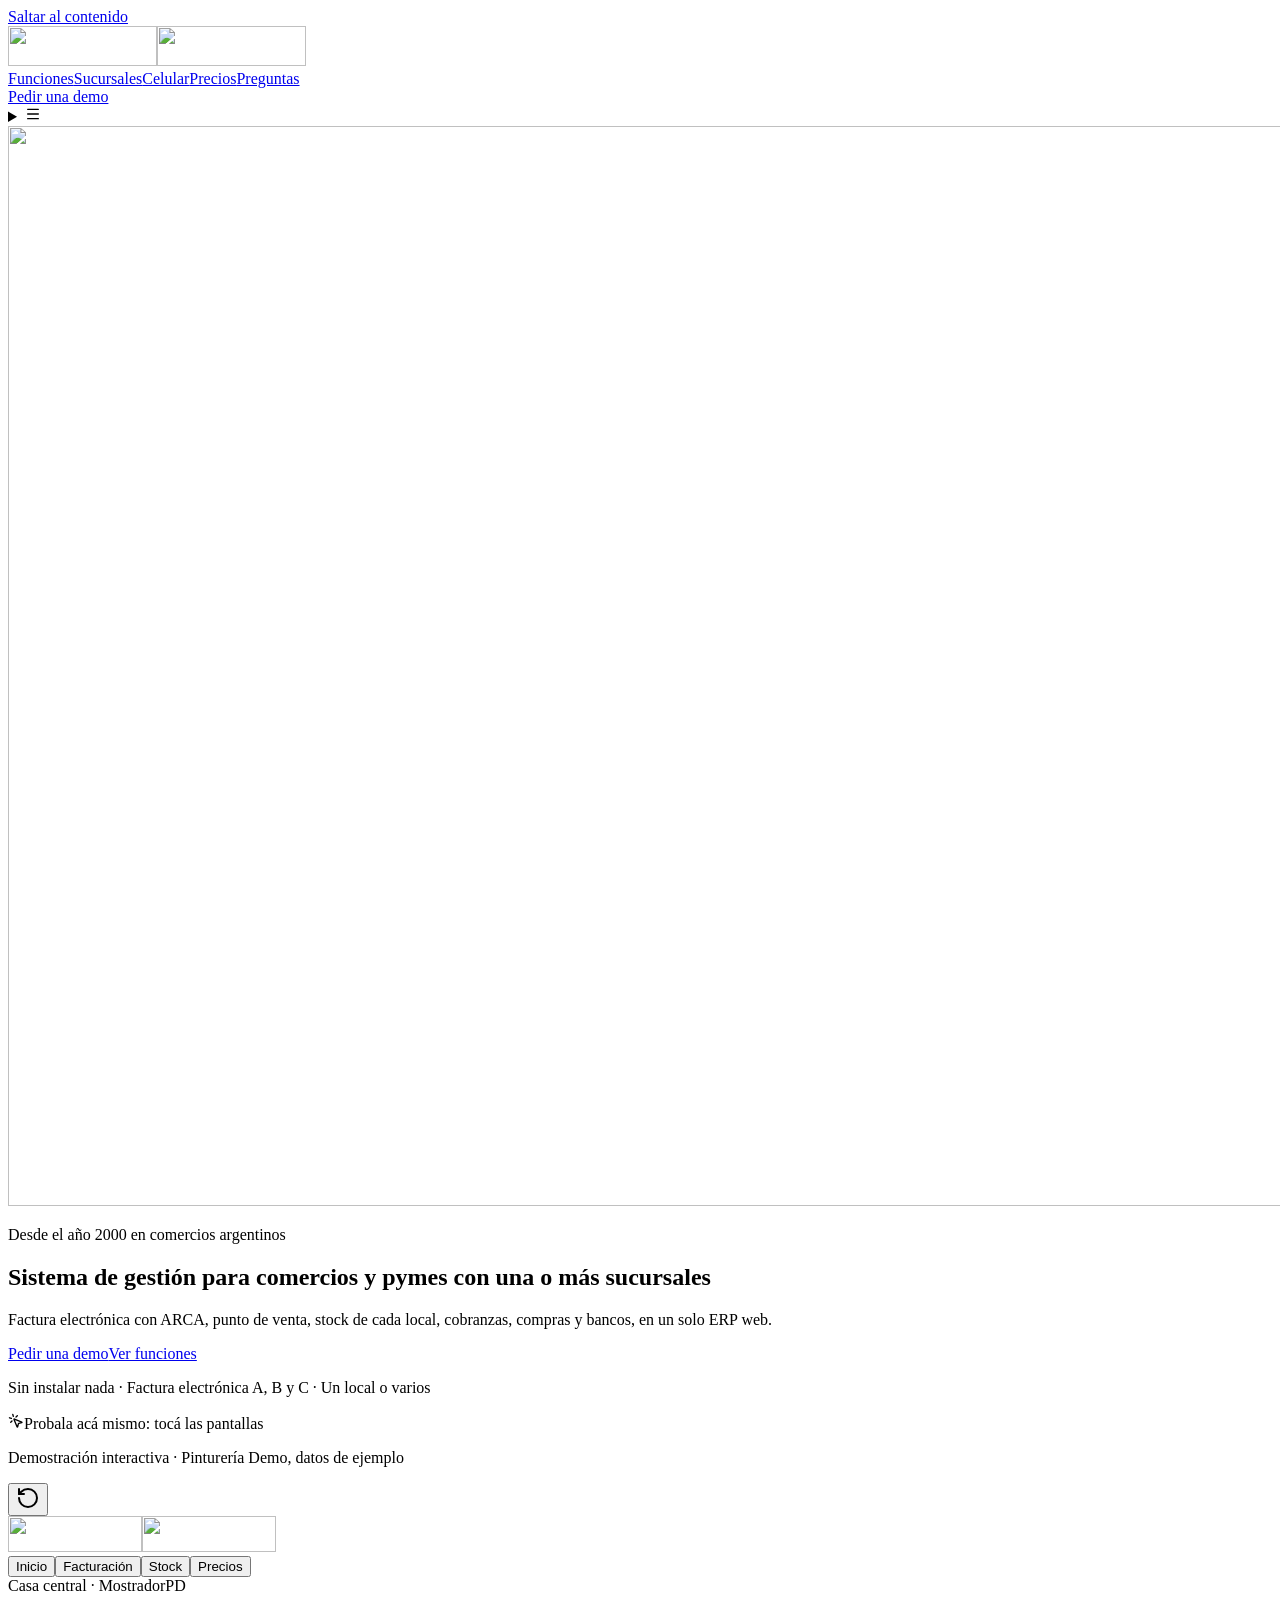
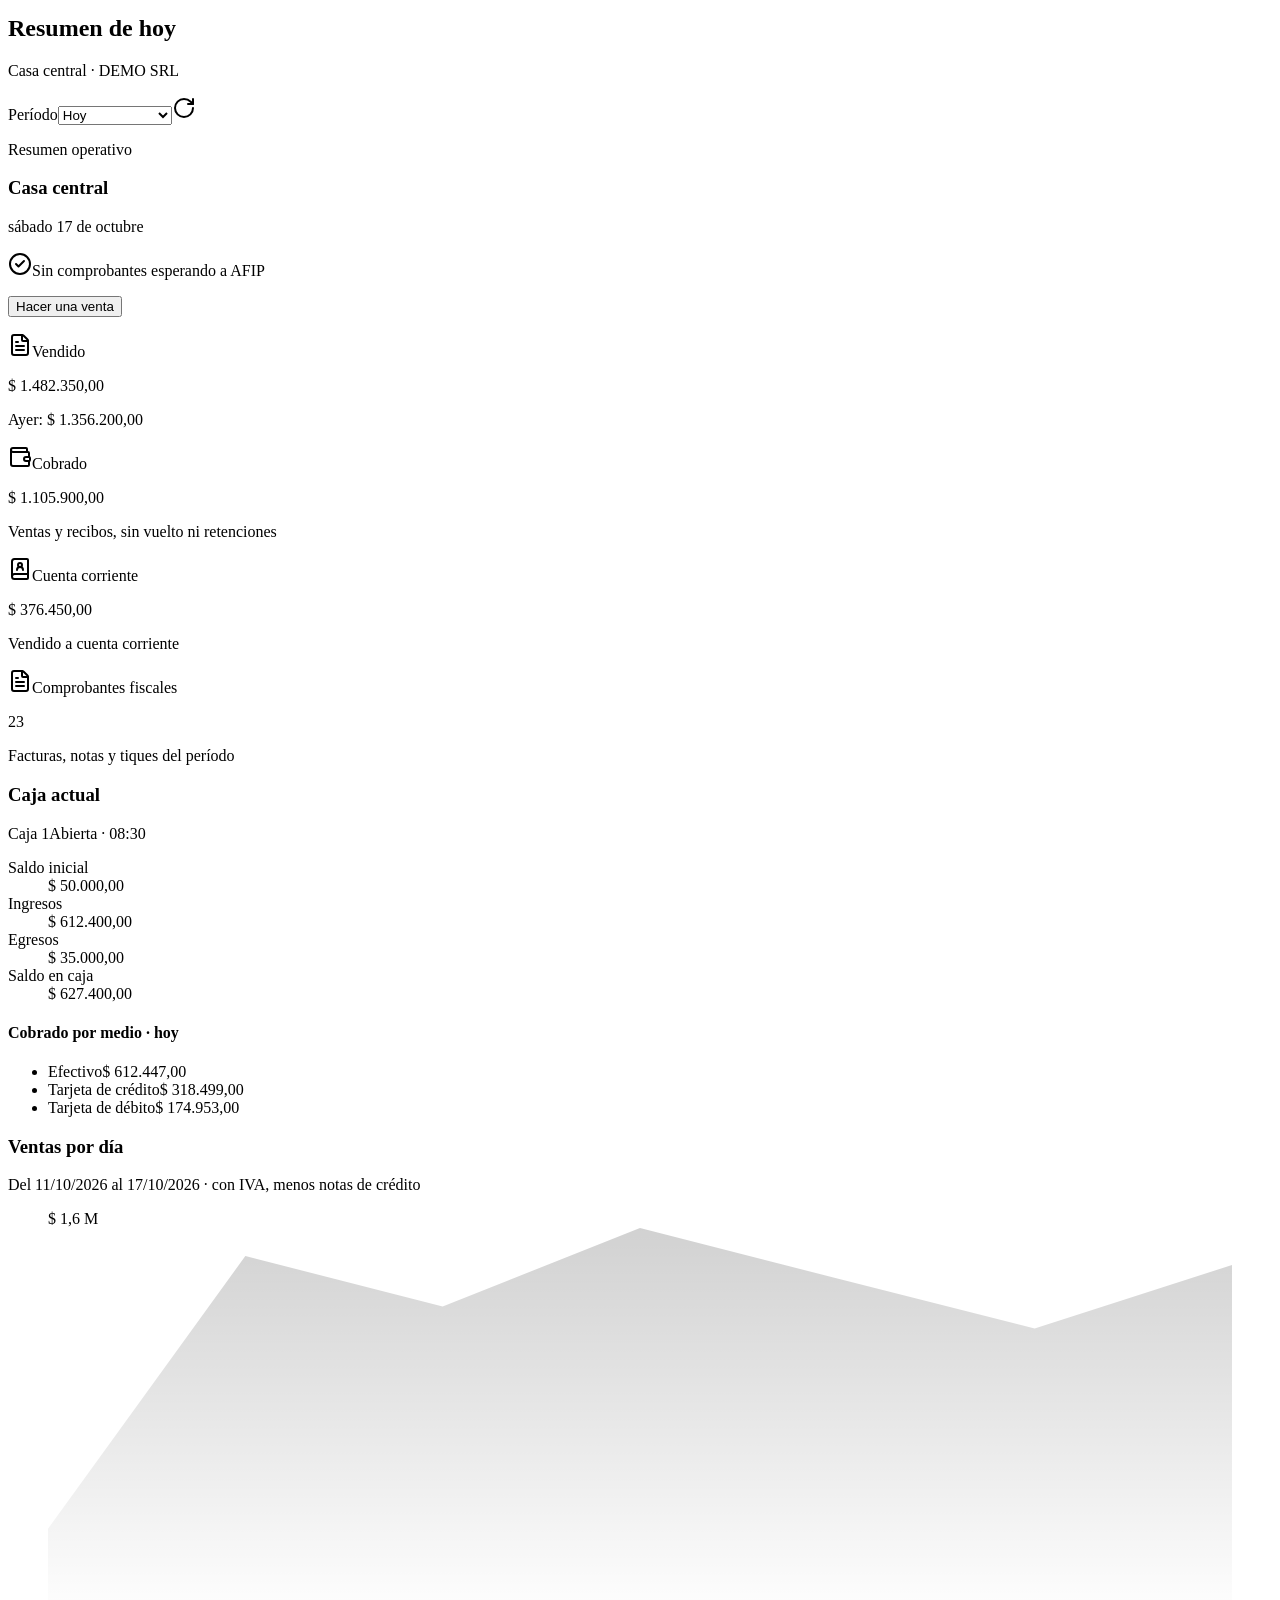
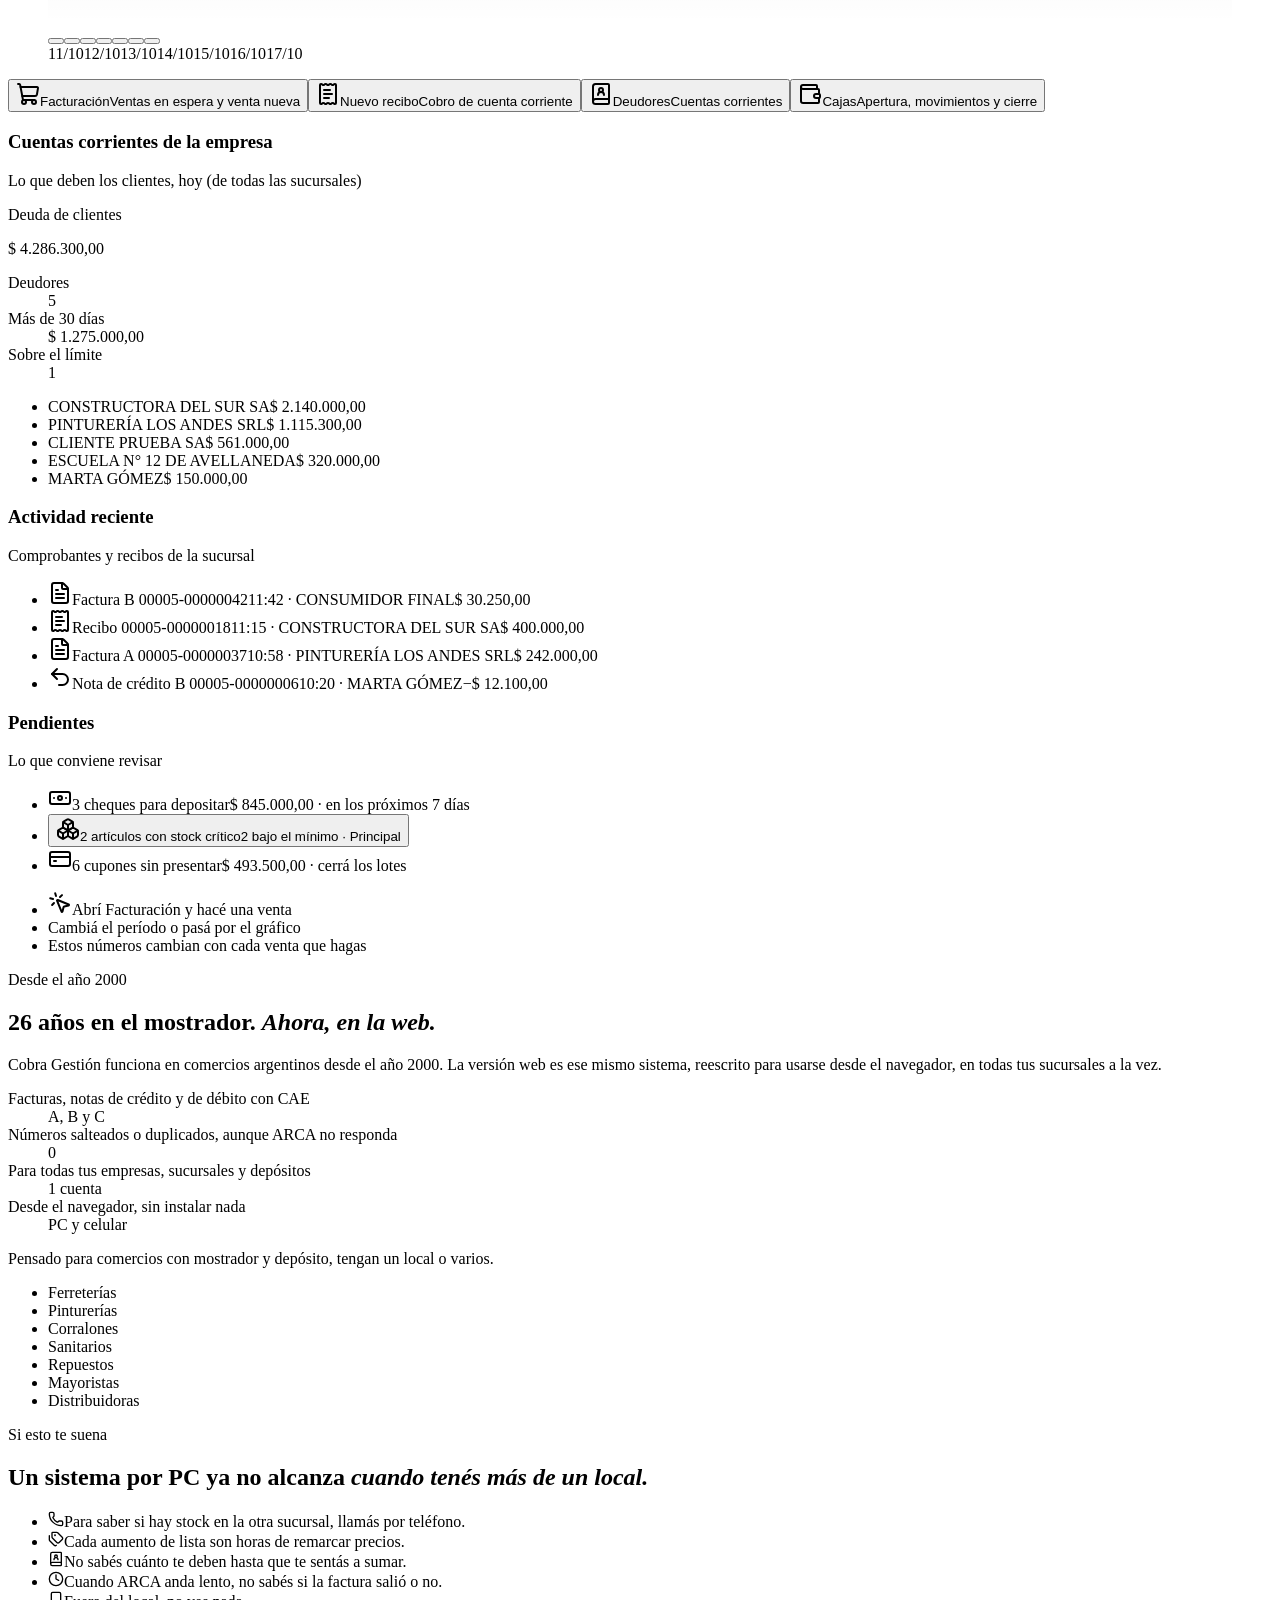
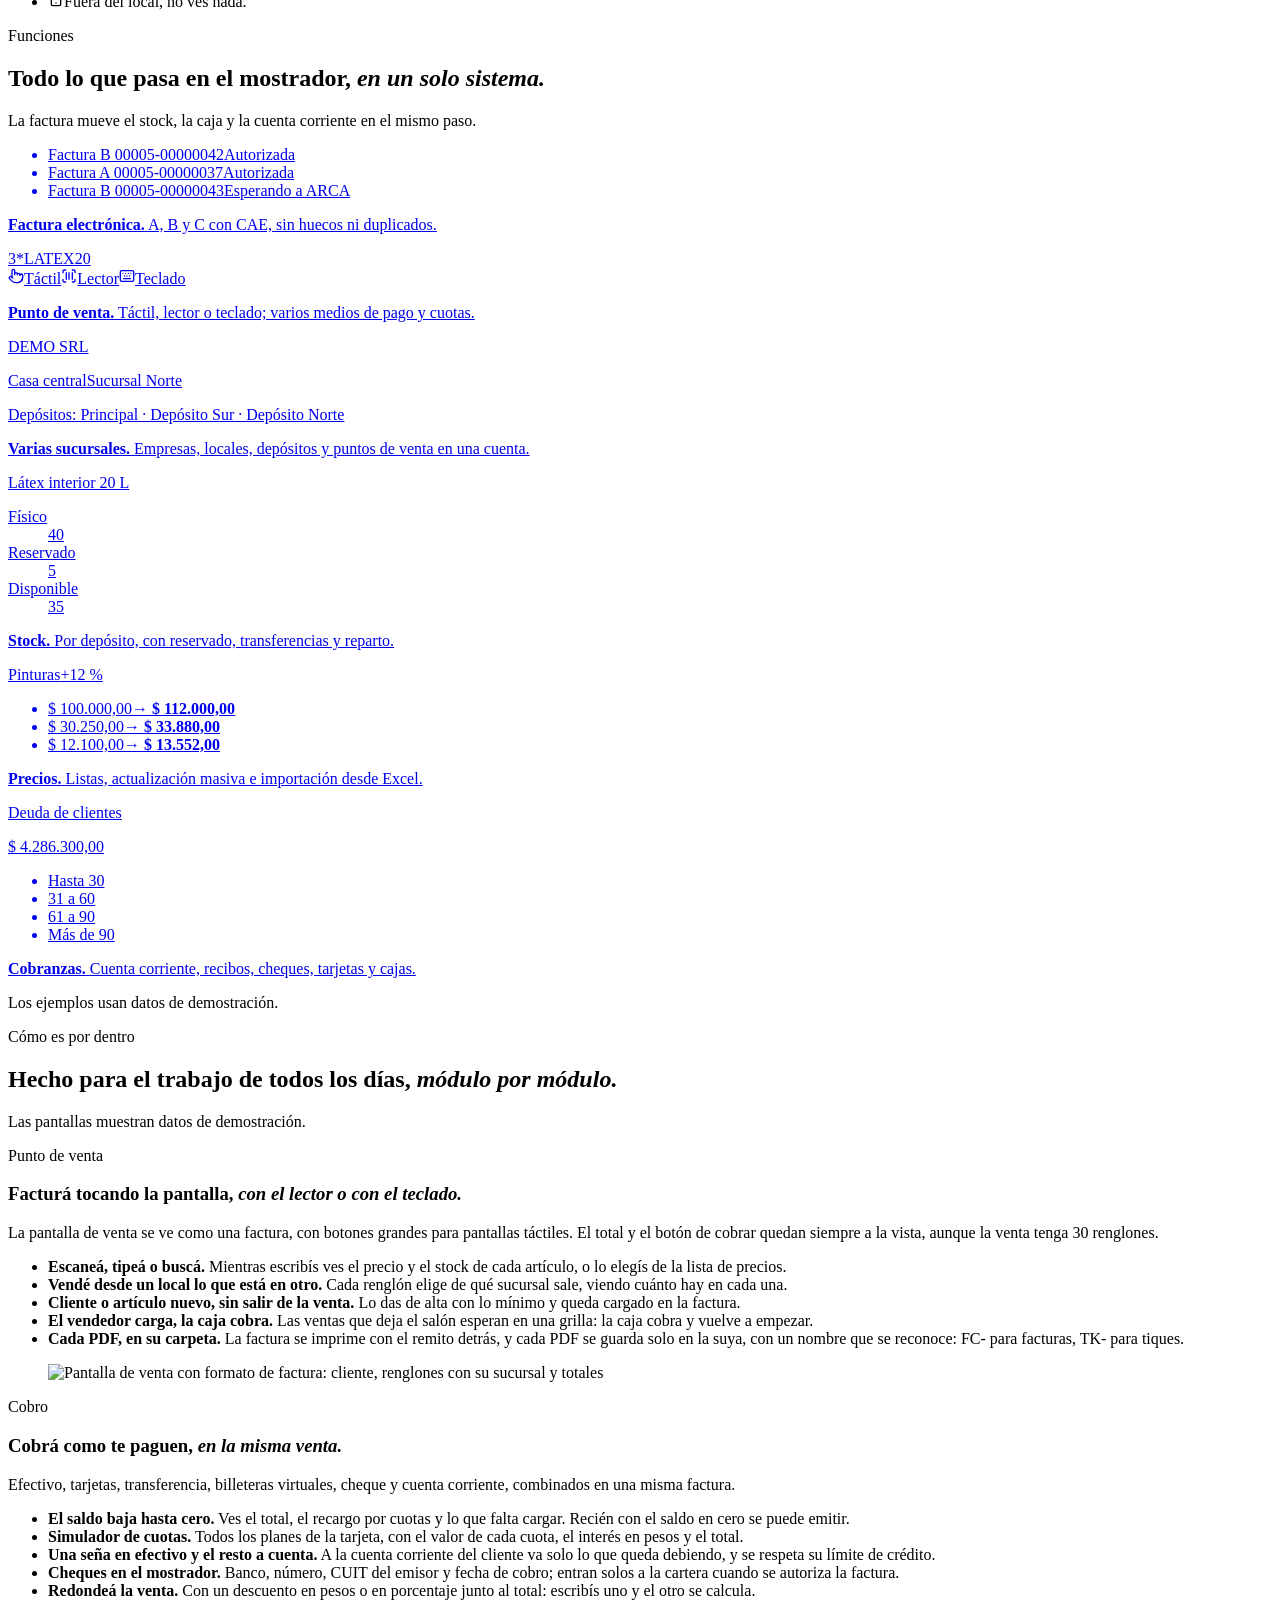
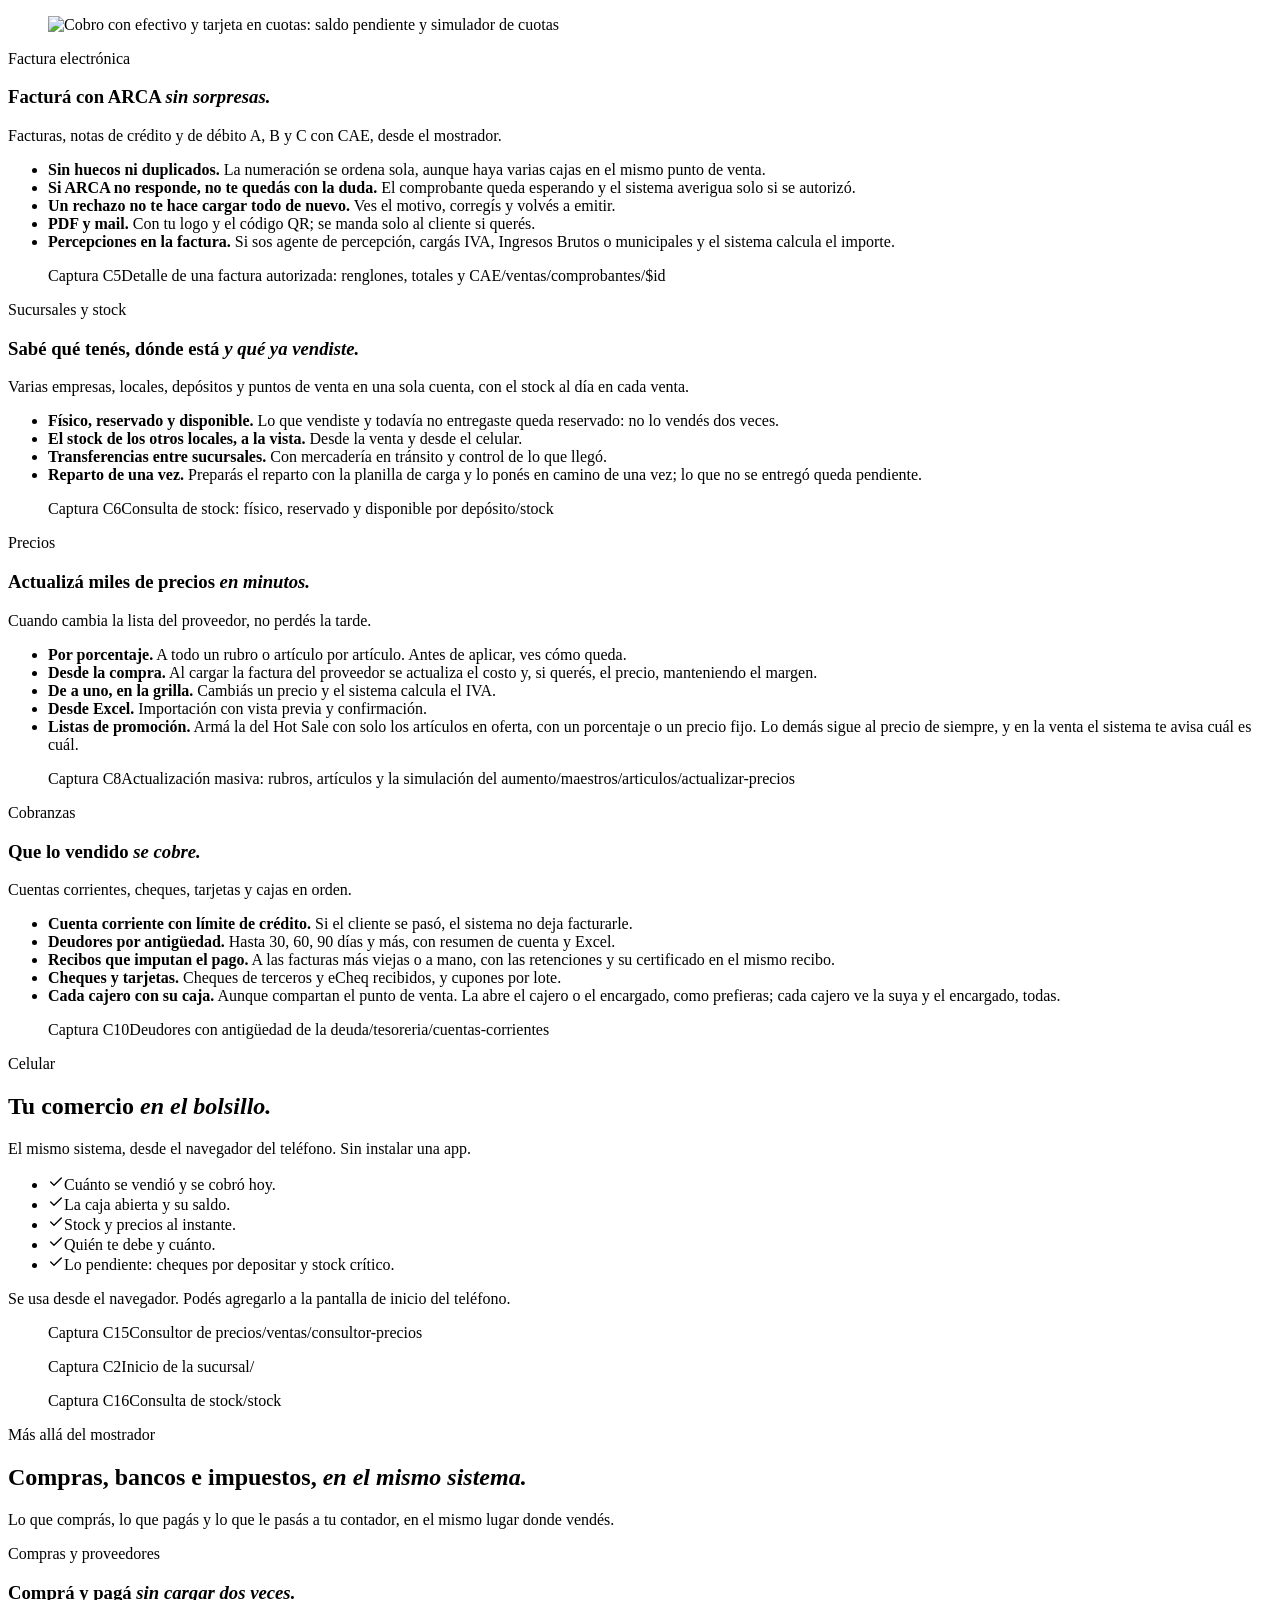
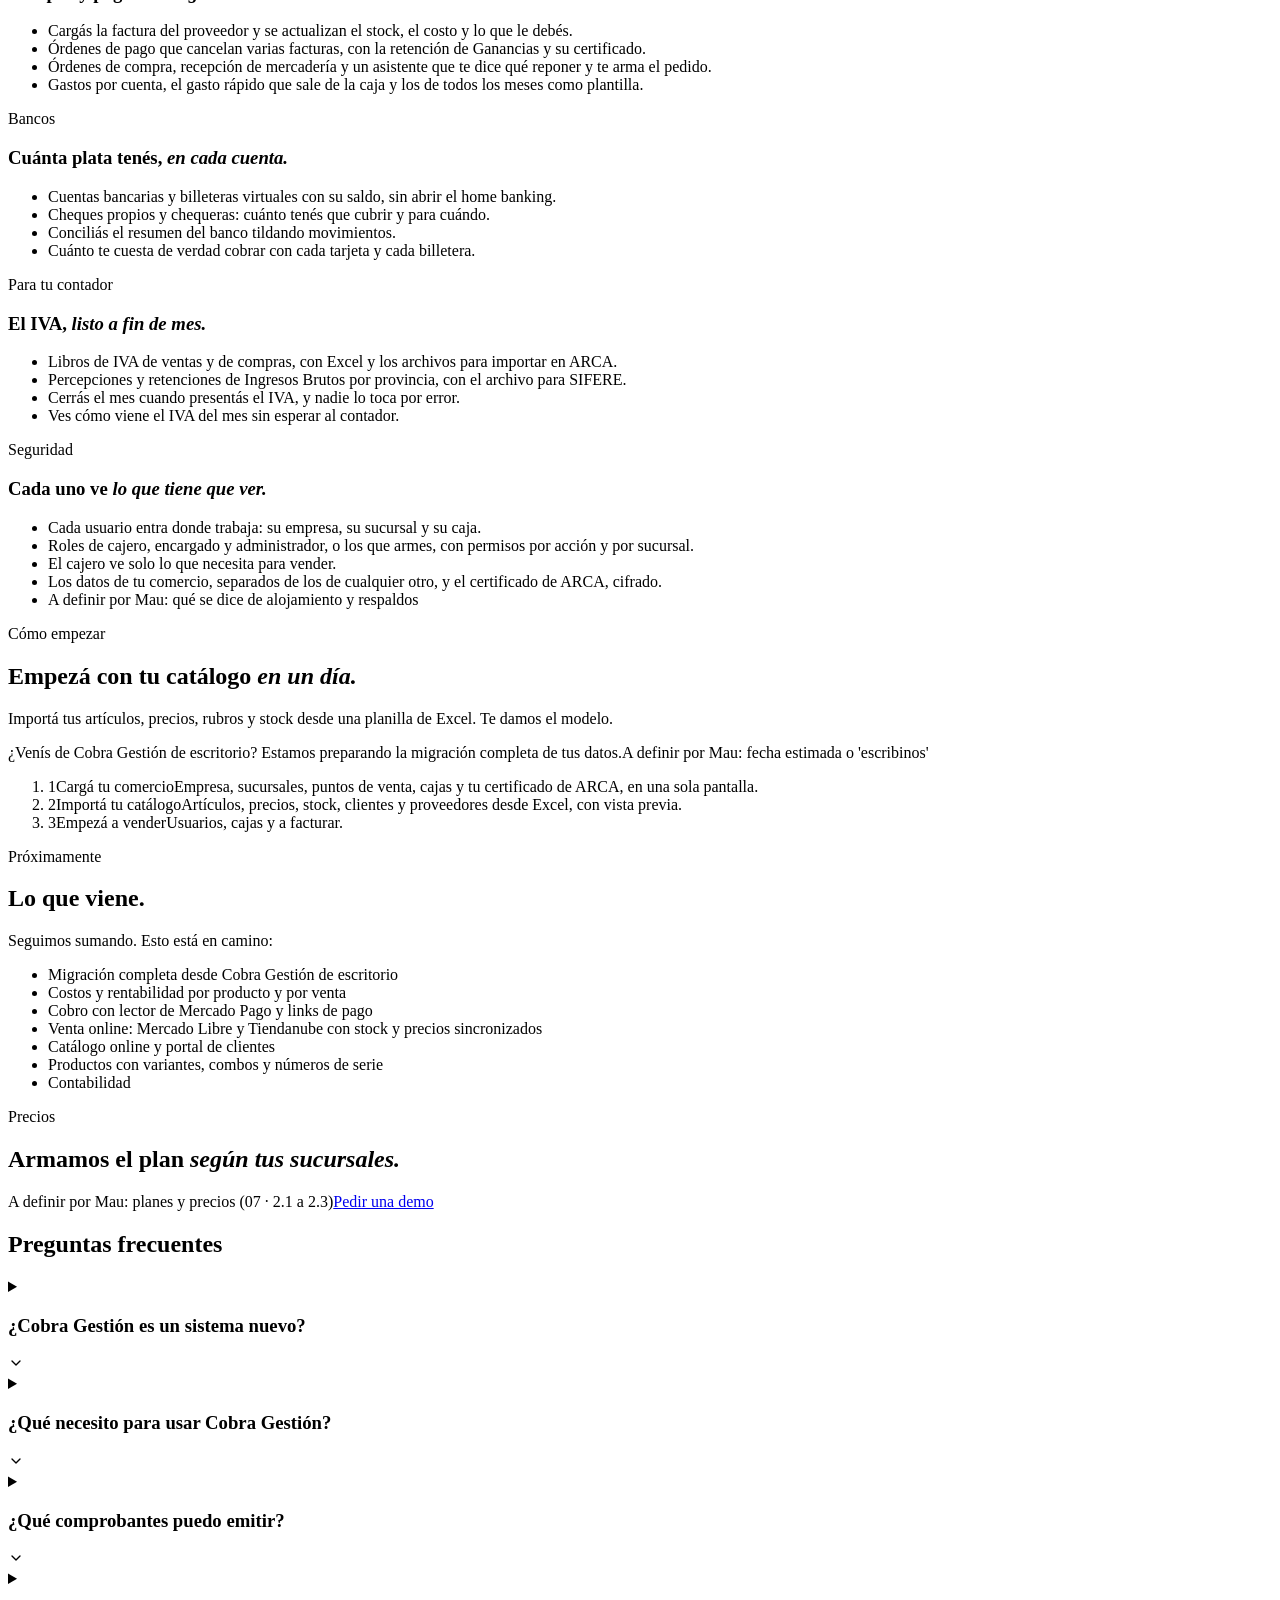
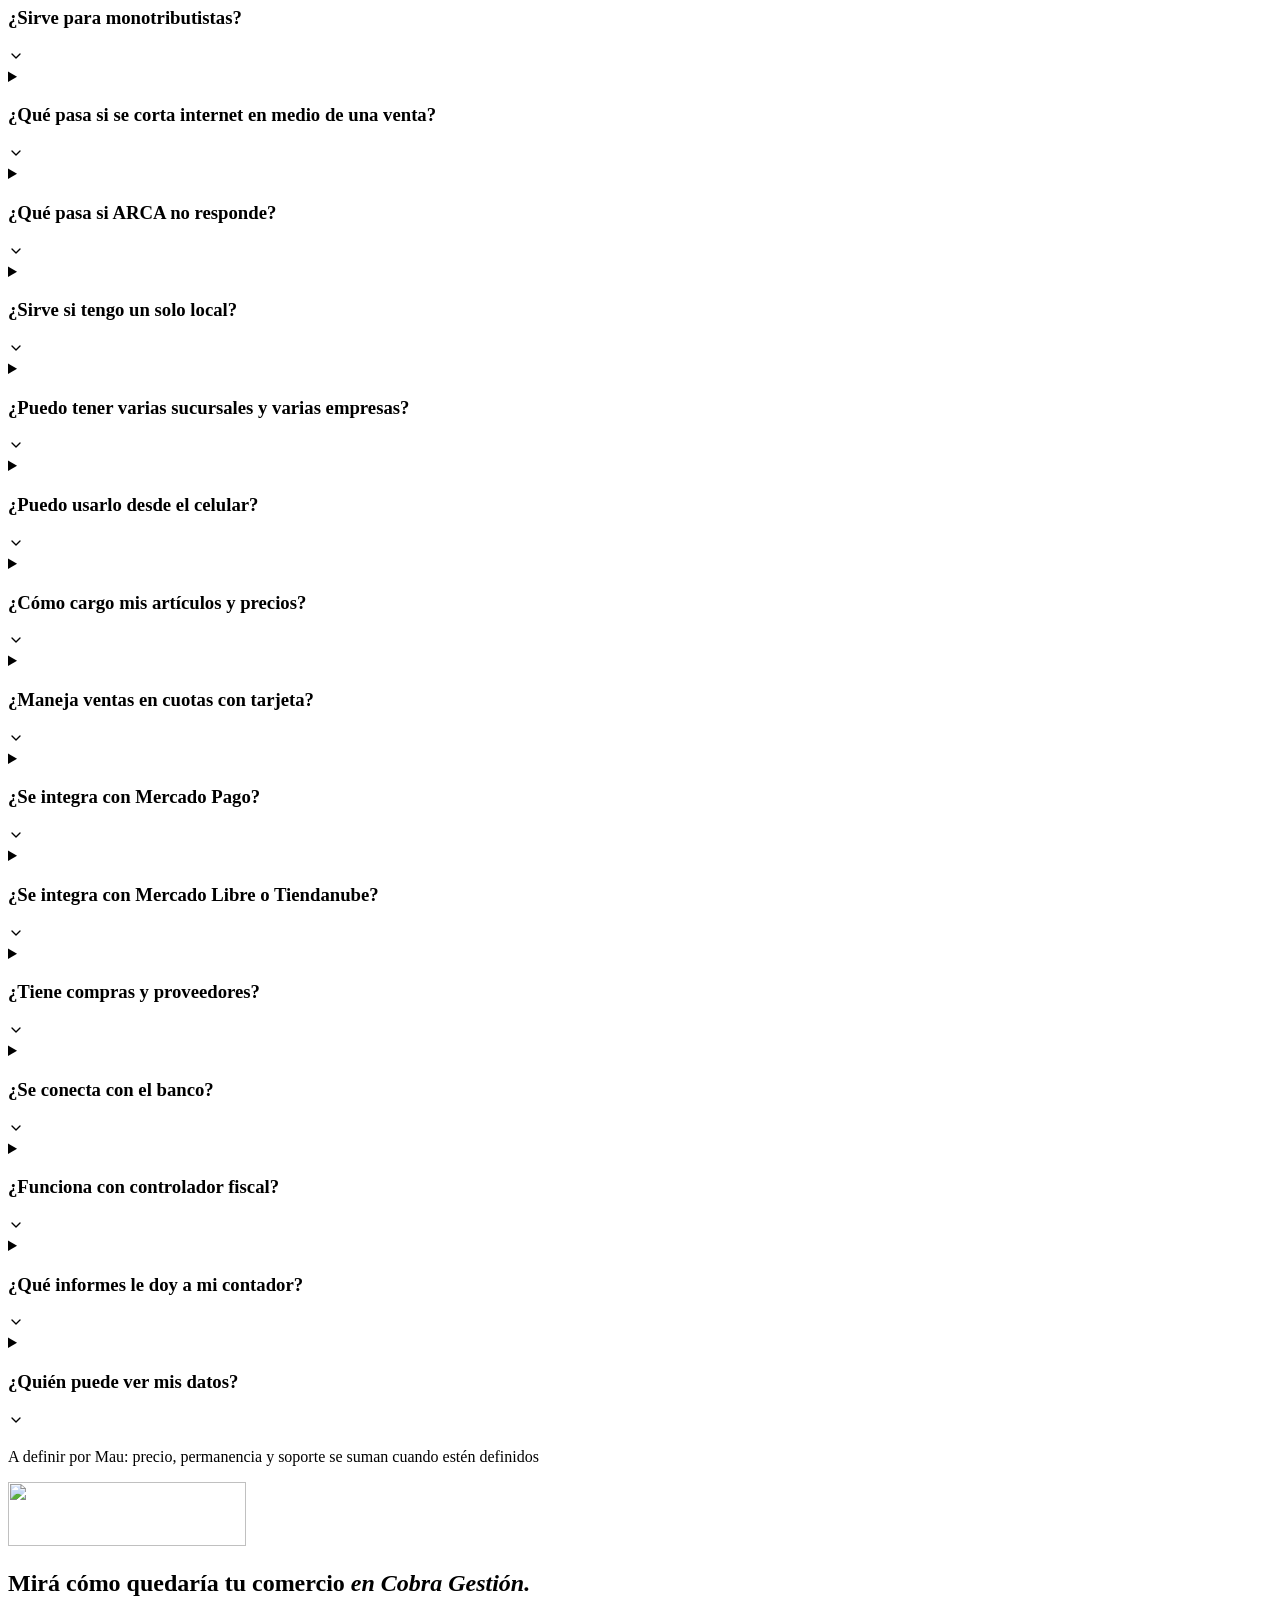
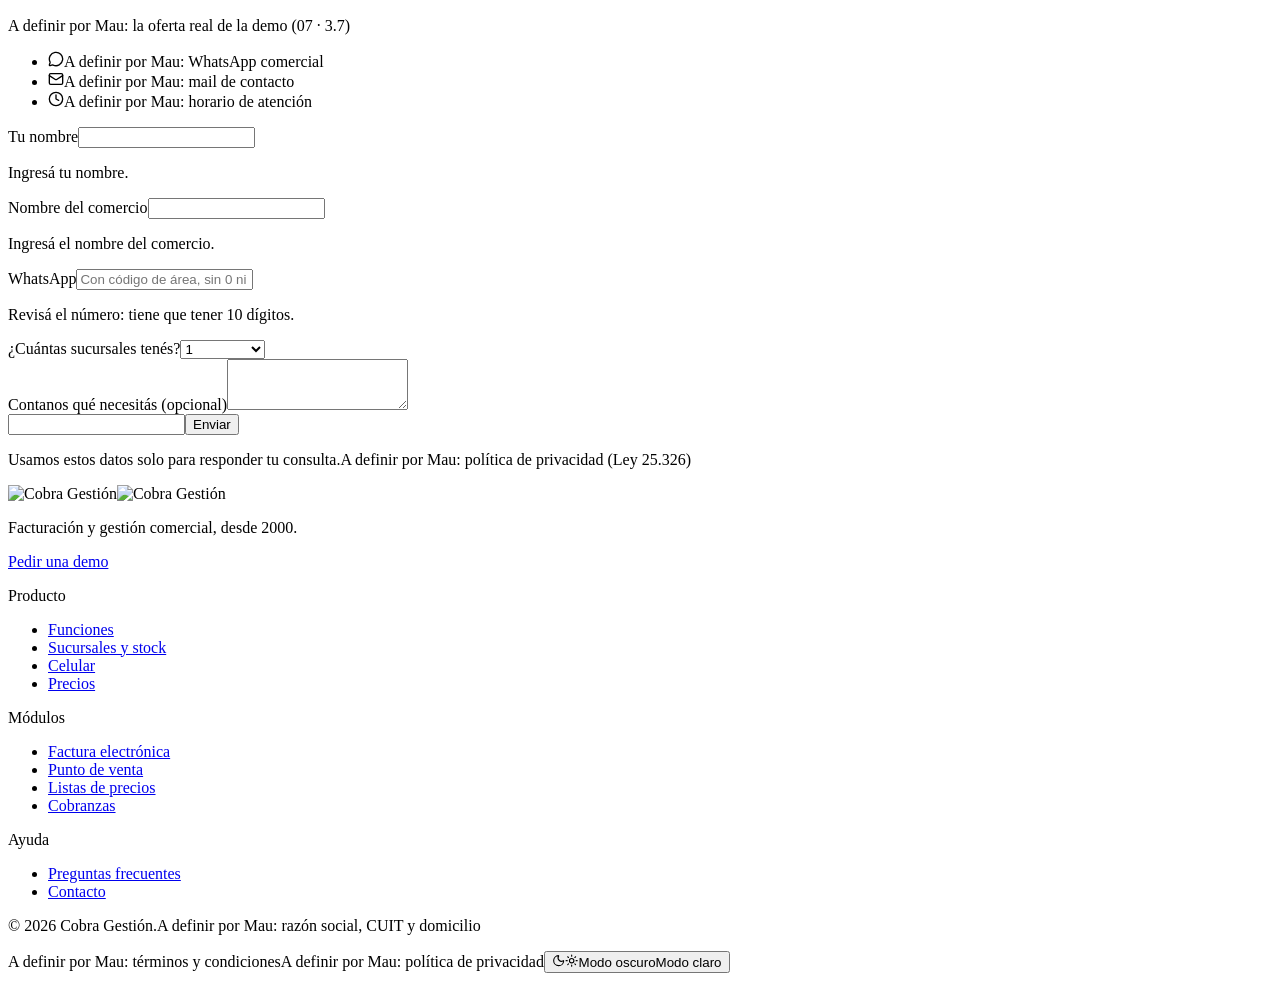
==== index.html @ b3f23a9d "Fase 29: buscador y barra del total fijos, promociones que avisan, PDF con FC- y TK- Co-Authored-By:" ====
<!DOCTYPE html><html lang="es-AR"><head><meta charset="utf-8"><meta name="viewport" content="width=device-width, initial-scale=1"><title>Sistema de gestión ERP para comercios y pymes | Cobra Gestión</title><meta name="description" content="ERP para comercios y pymes con una o más sucursales, en el mercado desde 2000. Facturá con ARCA, controlá stock, compras y cobranzas, y miralo desde el celular."><meta name="robots" content="noindex, nofollow, noarchive, nosnippet"><meta name="theme-color" content="#1468fc"><link rel="icon" type="image/svg+xml" href="/landing-cobra-gestion/marca/app-icon.svg"><link rel="icon" type="image/png" sizes="32x32" href="/landing-cobra-gestion/marca/favicon-32.png"><link rel="icon" type="image/png" sizes="16x16" href="/landing-cobra-gestion/marca/favicon-16.png"><link rel="apple-touch-icon" href="/landing-cobra-gestion/marca/apple-touch-icon.png"><meta property="og:type" content="website"><meta property="og:title" content="Sistema de gestión ERP para comercios y pymes | Cobra Gestión"><meta property="og:description" content="ERP para comercios y pymes con una o más sucursales, en el mercado desde 2000. Facturá con ARCA, controlá stock, compras y cobranzas, y miralo desde el celular."><meta property="og:locale" content="es_AR"><meta property="og:site_name" content="Cobra Gestión"><meta name="twitter:card" content="summary_large_image"><script>
      document.documentElement.classList.add('js');
      // Antes de pintar: si el visitante eligió el modo oscuro en una visita anterior, se respeta. Por defecto, claro.
      try {
        if (localStorage.getItem('tema') === 'oscuro') document.documentElement.dataset.theme = 'dark';
      } catch {}
    </script><link rel="stylesheet" href="/landing-cobra-gestion/_astro/index.CNyheKax.css"></head><body><a href="#contenido" class="bg-primary text-primary-foreground sr-only z-[60] rounded-full px-4 py-2 text-sm font-medium focus:not-sr-only focus:fixed focus:top-3 focus:left-3">Saltar al contenido</a><header data-barra class="group/barra pointer-events-none fixed inset-x-0 top-0 z-50 px-4 pt-4 md:px-8 md:pt-6"><div class="barra-translucida pointer-events-auto mx-auto flex w-full max-w-[1200px] items-center gap-2 rounded-[28px] border px-3 py-2 transition-[background-color,border-color] duration-200 group-data-[sobre-hero]/barra:border-transparent group-data-[sobre-hero]/barra:bg-transparent group-data-[sobre-hero]/barra:backdrop-filter-none motion-reduce:transition-none lg:gap-4 lg:px-4"><a href="#inicio" aria-label="Cobra Gestión, ir arriba" class="flex shrink-0 items-center rounded-full px-1 py-1"><img src="/landing-cobra-gestion/marca/logo-principal.svg" alt="" width="149" height="40" class="block h-9 w-auto group-data-[sobre-hero]/barra:hidden sm:h-10 dark:hidden"><img src="/landing-cobra-gestion/marca/logo-inverso-transparente.svg" alt="" width="149" height="40" class="hidden h-9 w-auto group-data-[sobre-hero]/barra:block sm:h-10 dark:block"></a><nav aria-label="Secciones" class="hidden items-center gap-1 lg:flex"><a href="#funciones" class="text-foreground hover:bg-muted active:bg-secondary inline-flex h-10 items-center rounded-full px-4 text-sm font-medium transition-[color,background-color,transform] duration-100 motion-safe:active:scale-[0.97] group-data-[sobre-hero]/barra:text-white group-data-[sobre-hero]/barra:hover:bg-white/10 group-data-[sobre-hero]/barra:active:bg-white/20">Funciones</a><a href="#sucursales" class="text-foreground hover:bg-muted active:bg-secondary inline-flex h-10 items-center rounded-full px-4 text-sm font-medium transition-[color,background-color,transform] duration-100 motion-safe:active:scale-[0.97] group-data-[sobre-hero]/barra:text-white group-data-[sobre-hero]/barra:hover:bg-white/10 group-data-[sobre-hero]/barra:active:bg-white/20">Sucursales</a><a href="#celular" class="text-foreground hover:bg-muted active:bg-secondary inline-flex h-10 items-center rounded-full px-4 text-sm font-medium transition-[color,background-color,transform] duration-100 motion-safe:active:scale-[0.97] group-data-[sobre-hero]/barra:text-white group-data-[sobre-hero]/barra:hover:bg-white/10 group-data-[sobre-hero]/barra:active:bg-white/20">Celular</a><a href="#precios" class="text-foreground hover:bg-muted active:bg-secondary inline-flex h-10 items-center rounded-full px-4 text-sm font-medium transition-[color,background-color,transform] duration-100 motion-safe:active:scale-[0.97] group-data-[sobre-hero]/barra:text-white group-data-[sobre-hero]/barra:hover:bg-white/10 group-data-[sobre-hero]/barra:active:bg-white/20">Precios</a><a href="#preguntas" class="text-foreground hover:bg-muted active:bg-secondary inline-flex h-10 items-center rounded-full px-4 text-sm font-medium transition-[color,background-color,transform] duration-100 motion-safe:active:scale-[0.97] group-data-[sobre-hero]/barra:text-white group-data-[sobre-hero]/barra:hover:bg-white/10 group-data-[sobre-hero]/barra:active:bg-white/20">Preguntas</a></nav><div class="ml-auto flex items-center gap-2"><a href="#contacto" class="bg-primary text-primary-foreground hover:bg-primary/90 active:bg-primary/80 inline-flex h-10 items-center rounded-full px-4 text-sm font-medium motion-safe:active:scale-[0.98]">Pedir una demo</a><details class="menu-movil relative lg:hidden"><summary aria-label="Abrir menú" class="hover:bg-muted active:bg-secondary grid size-10 place-items-center rounded-full group-data-[sobre-hero]/barra:text-white group-data-[sobre-hero]/barra:hover:bg-white/10 group-data-[sobre-hero]/barra:active:bg-white/20"><svg width="1em" height="1em" viewBox="0 0 24 24" class="size-5" aria-hidden="true" data-icon="lucide:menu"><symbol id="ai:lucide:menu"><path fill="none" stroke="currentColor" stroke-linecap="round" stroke-linejoin="round" stroke-width="2" d="M4 5h16M4 12h16M4 19h16"/></symbol><use href="#ai:lucide:menu"></use></svg></summary><nav aria-label="Secciones" class="bg-card text-foreground absolute top-full right-0 mt-3 flex min-w-56 flex-col gap-0.5 rounded-2xl border p-2 shadow-[var(--sombra-desplegable)]"><a href="#funciones" class="hover:bg-muted active:bg-secondary flex min-h-11 items-center rounded-xl px-3 text-sm font-medium">Funciones</a><a href="#sucursales" class="hover:bg-muted active:bg-secondary flex min-h-11 items-center rounded-xl px-3 text-sm font-medium">Sucursales</a><a href="#celular" class="hover:bg-muted active:bg-secondary flex min-h-11 items-center rounded-xl px-3 text-sm font-medium">Celular</a><a href="#precios" class="hover:bg-muted active:bg-secondary flex min-h-11 items-center rounded-xl px-3 text-sm font-medium">Precios</a><a href="#preguntas" class="hover:bg-muted active:bg-secondary flex min-h-11 items-center rounded-xl px-3 text-sm font-medium">Preguntas</a></nav></details></div></div></header><script>
  if (window.scrollY < 200) document.querySelector('[data-barra]').dataset.sobreHero = '';
</script><script type="module">var e=document.querySelector(`[data-barra]`),t=document.querySelector(`[data-hero-texto]`);e&&t&&`IntersectionObserver`in window?new IntersectionObserver(([t])=>{t?.isIntersecting?e.dataset.sobreHero=``:delete e.dataset.sobreHero},{rootMargin:`-72px 0px 0px 0px`}).observe(t):e&&delete e.dataset.sobreHero;var n=document.querySelector(`.menu-movil`);n?.querySelectorAll(`a`).forEach(e=>e.addEventListener(`click`,()=>n.open=!1));</script><main id="contenido" tabindex="-1" class="outline-none"><section id="inicio" class="px-2 pt-2 md:px-3 md:pt-3"><div class="bg-navy relative isolate overflow-hidden rounded-[32px] px-4 pt-24 pb-56 text-center text-white md:rounded-[44px] md:px-6 md:pt-32 md:pb-72"><picture><source type="image/avif" srcset="/landing-cobra-gestion/img/fondo-hero-960.avif 960w, /landing-cobra-gestion/img/fondo-hero-1920.avif 1920w" sizes="100vw"><source type="image/webp" srcset="/landing-cobra-gestion/img/fondo-hero-960.webp 960w, /landing-cobra-gestion/img/fondo-hero-1920.webp 1920w" sizes="100vw"><img src="/landing-cobra-gestion/img/fondo-hero-1920.jpg" alt="" width="1920" height="1080" fetchpriority="high" decoding="async" class="absolute inset-0 -z-20 size-full object-cover"></picture><div class="absolute inset-0 -z-10" style="background-image: var(--velo-hero)" aria-hidden="true"></div><div data-hero-texto class="mx-auto flex max-w-5xl flex-col items-center gap-5"><p class="text-xs font-semibold tracking-[0.18em] text-blue-200 uppercase">Desde el año 2000 en comercios argentinos</p><h1 class="text-[2.25rem] leading-[1.05] font-semibold tracking-[-0.035em] md:text-5xl lg:text-[3.5rem]">Sistema de gestión para comercios y pymes con una o más sucursales</h1><p class="max-w-2xl text-lg leading-relaxed text-white/85">Factura electrónica con ARCA, punto de venta, stock de cada local, cobranzas, compras y bancos, en un solo ERP web.</p><div class="mt-1 flex flex-wrap items-center justify-center gap-3"><a href="#contacto" class="bg-primary text-primary-foreground hover:bg-primary/90 active:bg-primary/80 inline-flex h-12 items-center justify-center rounded-full px-6 text-base font-medium motion-safe:active:scale-[0.98]">Pedir una demo</a><a href="#funciones" class="inline-flex h-12 items-center justify-center rounded-full border border-white/30 bg-white/5 px-6 text-base font-medium text-white hover:bg-white/15 active:bg-white/20">Ver funciones</a></div><p class="hidden text-sm text-white/65 sm:block">Sin instalar nada · Factura electrónica A, B y C · Un local o varios</p></div></div><div class="relative mx-auto -mt-44 w-full max-w-[1200px] px-2 md:-mt-56 md:px-6"><p class="mb-4 flex items-center justify-center gap-2 text-sm font-medium text-white"><svg width="1em" height="1em" viewBox="0 0 24 24" class="size-4 text-blue-300" aria-hidden="true" data-icon="lucide:mouse-pointer-click"><symbol id="ai:lucide:mouse-pointer-click"><path fill="none" stroke="currentColor" stroke-linecap="round" stroke-linejoin="round" stroke-width="2" d="M14 4.1L12 6M5.1 8l-2.9-.8M6 12l-1.9 2M7.2 2.2L8 5.1m1.037 4.59a.498.498 0 0 1 .653-.653l11 4.5a.5.5 0 0 1-.074.949l-4.349 1.041a1 1 0 0 0-.74.739l-1.04 4.35a.5.5 0 0 1-.95.074z"/></symbol><use href="#ai:lucide:mouse-pointer-click"></use></svg>Probala acá mismo: tocá las pantallas</p><style>astro-island,astro-slot,astro-static-slot{display:contents}</style><script>(function(){let e=(e,t)=>{let n=async()=>{await(await e())()},r=typeof t.value==`object`?t.value:void 0,i={timeout:r==null?void 0:r.timeout};`requestIdleCallback`in window?window.requestIdleCallback(n,i):setTimeout(n,i.timeout||200)};(self.Astro||(self.Astro={})).idle=e,window.dispatchEvent(new Event(`astro:idle`))})();</script><script>(function(){function e(t){"@babel/helpers - typeof";return e=typeof Symbol==`function`&&typeof Symbol.iterator==`symbol`?function(e){return typeof e}:function(e){return e&&typeof Symbol==`function`&&e.constructor===Symbol&&e!==Symbol.prototype?`symbol`:typeof e},e(t)}function t(t,n){if(e(t)!=`object`||!t)return t;var r=t[Symbol.toPrimitive];if(r!==void 0){var i=r.call(t,n||`default`);if(e(i)!=`object`)return i;throw TypeError(`@@toPrimitive must return a primitive value.`)}return(n===`string`?String:Number)(t)}function n(n){var r=t(n,`string`);return e(r)==`symbol`?r:r+``}function r(e,t,r){return(t=n(t))in e?Object.defineProperty(e,t,{value:r,enumerable:!0,configurable:!0,writable:!0}):e[t]=r,e}let i=/* @__PURE__ */ new Set([`__proto__`,`constructor`,`prototype`]);{let e={0:e=>a(e),1:e=>n(e),2:e=>new RegExp(e),3:e=>new Date(e),4:e=>new Map(n(e)),5:e=>new Set(n(e)),6:e=>BigInt(e),7:e=>new URL(e),8:e=>new Uint8Array(e),9:e=>new Uint16Array(e),10:e=>new Uint32Array(e),11:e=>1/0*e},t=t=>{let[n,r]=t;return n in e?e[n](r):void 0},n=e=>e.map(t),a=e=>typeof e!=`object`||!e?e:Object.fromEntries(Object.entries(e).map(([e,n])=>[e,t(n)]));class o extends HTMLElement{constructor(...e){super(...e),r(this,`Component`,void 0),r(this,`hydrator`,void 0),r(this,`hydrate`,async()=>{var e;if(!this.hydrator||!this.isConnected)return;let t=(e=this.parentElement)==null?void 0:e.closest(`astro-island[ssr]`);if(t){t.addEventListener(`astro:hydrate`,this.hydrate,{once:!0});return}let n=this.querySelectorAll(`astro-slot`),r={},i=this.querySelectorAll(`template[data-astro-template]`);for(let e of i){let t=e.closest(this.tagName);t!=null&&t.isSameNode(this)&&(r[e.getAttribute(`data-astro-template`)||`default`]=e.innerHTML,e.remove())}for(let e of n){let t=e.closest(this.tagName);t!=null&&t.isSameNode(this)&&(r[e.getAttribute(`name`)||`default`]=e.innerHTML)}let o;try{o=this.hasAttribute(`props`)?a(JSON.parse(this.getAttribute(`props`))):{}}catch(e){let t=this.getAttribute(`component-url`)||`<unknown>`,n=this.getAttribute(`component-export`);throw n&&(t+=` (export ${n})`),console.error(`[hydrate] Error parsing props for component ${t}`,this.getAttribute(`props`),e),e}await this.hydrator(this)(this.Component,o,r,{client:this.getAttribute(`client`)}),this.removeAttribute(`ssr`),this.dispatchEvent(new CustomEvent(`astro:hydrate`))}),r(this,`unmount`,()=>{this.isConnected||this.dispatchEvent(new CustomEvent(`astro:unmount`))})}disconnectedCallback(){document.removeEventListener(`astro:after-swap`,this.unmount),document.addEventListener(`astro:after-swap`,this.unmount,{once:!0})}connectedCallback(){if(!this.hasAttribute(`await-children`)||document.readyState===`interactive`||document.readyState===`complete`)this.childrenConnectedCallback();else{let e=()=>{document.removeEventListener(`DOMContentLoaded`,e),t.disconnect(),this.childrenConnectedCallback()},t=new MutationObserver(()=>{var t;((t=this.lastChild)==null?void 0:t.nodeType)===Node.COMMENT_NODE&&this.lastChild.nodeValue===`astro:end`&&(this.lastChild.remove(),e())});t.observe(this,{childList:!0}),document.addEventListener(`DOMContentLoaded`,e)}}async childrenConnectedCallback(){let e=this.getAttribute(`before-hydration-url`);e&&await import(e),this.start()}getRetryImportUrl(e){let t=new URL(e,document.baseURI);return t.searchParams.set(`astro-retry`,Date.now().toString()),t.toString()}async importWithRetry(e){try{return await import(e)}catch(t){return await new Promise(e=>setTimeout(e,1e3)),import(this.getRetryImportUrl(e))}}handleHydrationError(e){let t=this.getAttribute(`component-url`),n=new CustomEvent(`astro:hydration-error`,{cancelable:!0,bubbles:!0,composed:!0,detail:{error:e,componentUrl:t}});this.dispatchEvent(n)&&console.error(`[astro-island] Error hydrating ${t}`,e)}async start(){let e=JSON.parse(this.getAttribute(`opts`)),t=this.getAttribute(`client`);if(Astro[t]===void 0){window.addEventListener(`astro:${t}`,()=>this.start(),{once:!0});return}try{await Astro[t](async()=>{let e=this.getAttribute(`renderer-url`);try{let[t,{default:n}]=await Promise.all([this.importWithRetry(this.getAttribute(`component-url`)),e?this.importWithRetry(e):Promise.resolve({default:()=>()=>{}})]),r=this.getAttribute(`component-export`)||`default`;if(r.includes(`.`)){this.Component=t;for(let e of r.split(`.`)){if(i.has(e)||!this.Component||typeof this.Component!=`object`&&typeof this.Component!=`function`||!Object.hasOwn(this.Component,e))throw Error(`Invalid component export path: ${r}`);this.Component=this.Component[e]}}else{if(i.has(r))throw Error(`Invalid component export path: ${r}`);this.Component=t[r]}return this.hydrator=n,this.hydrate}catch(e){return this.handleHydrationError(e),()=>{}}},e,this)}catch(e){this.handleHydrationError(e)}}attributeChangedCallback(){this.hydrate()}}r(o,`observedAttributes`,[`props`]),customElements.get(`astro-island`)||customElements.define(`astro-island`,o)}})();</script><astro-island uid="Z1aJoGs" prefix="r1" component-url="/landing-cobra-gestion/_astro/DemoApp.DdYwR9xV.js" component-export="default" renderer-url="/landing-cobra-gestion/_astro/client.B4jDsRXo.js" props="{&quot;hoy&quot;:[0,&quot;2026-10-17&quot;]}" ssr client="idle" opts="{&quot;name&quot;:&quot;DemoApp&quot;,&quot;value&quot;:true}" await-children><div class="bg-card text-foreground overflow-hidden rounded-[28px] border border-white/10 text-left shadow-[0_40px_80px_-30px_rgba(2,8,20,0.7)]"><div class="flex h-11 items-center gap-3 border-b px-4"><span class="flex gap-1.5" aria-hidden="true"><i class="bg-border size-2.5 rounded-full"></i><i class="bg-border size-2.5 rounded-full"></i><i class="bg-border size-2.5 rounded-full"></i></span><p class="text-muted-foreground min-w-0 flex-1 truncate text-center text-xs font-medium">Demostración interactiva · <!-- -->Pinturería Demo<!-- -->, datos de ejemplo</p><button type="button" aria-label="Reiniciar la demostración" title="Reiniciar la demostración" class="hover:bg-muted active:bg-secondary text-muted-foreground -mr-2 grid size-9 place-items-center rounded-full transition-colors"><svg xmlns="http://www.w3.org/2000/svg" width="24" height="24" viewBox="0 0 24 24" fill="none" stroke="currentColor" stroke-width="2" stroke-linecap="round" stroke-linejoin="round" class="lucide lucide-rotate-ccw size-4" aria-hidden="true"><path d="M3 12a9 9 0 1 0 9-9 9.75 9.75 0 0 0-6.74 2.74L3 8"></path><path d="M3 3v5h5"></path></svg></button></div><div class="relative"><div class="bg-background @container h-[34rem] overflow-y-auto overscroll-contain md:h-[40rem]"><div class="from-background via-background/70 sticky top-0 z-30 bg-gradient-to-b to-transparent px-3 pt-3 pb-2 @3xl:px-6 @3xl:pt-4"><div class="barra-translucida flex w-full items-center gap-2 rounded-[28px] border px-3 py-2 @5xl:gap-4 @5xl:px-4"><img src="/landing-cobra-gestion/marca/logo-principal.svg" alt="" width="134" height="36" class="hidden h-9 w-auto shrink-0 @xl:block dark:hidden!"/><img src="/landing-cobra-gestion/marca/logo-inverso-transparente.svg" alt="" width="134" height="36" class="hidden h-9 w-auto shrink-0 dark:@xl:block"/><div role="tablist" aria-label="Pantallas de la demostración" class="flex min-w-0 items-center gap-1 overflow-x-auto"><button type="button" role="tab" aria-selected="true" class="focus-visible:ring-ring inline-flex h-10 shrink-0 items-center gap-1.5 rounded-full px-4 text-sm font-medium transition-[color,background-color,transform] duration-100 focus-visible:ring-2 focus-visible:outline-none motion-safe:active:scale-[0.97] bg-navy text-white">Inicio</button><button type="button" role="tab" aria-selected="false" class="focus-visible:ring-ring inline-flex h-10 shrink-0 items-center gap-1.5 rounded-full px-4 text-sm font-medium transition-[color,background-color,transform] duration-100 focus-visible:ring-2 focus-visible:outline-none motion-safe:active:scale-[0.97] text-foreground hover:bg-muted active:bg-secondary">Facturación</button><button type="button" role="tab" aria-selected="false" class="focus-visible:ring-ring inline-flex h-10 shrink-0 items-center gap-1.5 rounded-full px-4 text-sm font-medium transition-[color,background-color,transform] duration-100 focus-visible:ring-2 focus-visible:outline-none motion-safe:active:scale-[0.97] text-foreground hover:bg-muted active:bg-secondary">Stock</button><button type="button" role="tab" aria-selected="false" class="focus-visible:ring-ring inline-flex h-10 shrink-0 items-center gap-1.5 rounded-full px-4 text-sm font-medium transition-[color,background-color,transform] duration-100 focus-visible:ring-2 focus-visible:outline-none motion-safe:active:scale-[0.97] text-foreground hover:bg-muted active:bg-secondary">Precios</button></div><div class="ml-auto hidden min-w-0 items-center gap-2 @5xl:flex"><span class="bg-card text-muted-foreground flex h-10 items-center truncate rounded-full border px-4 text-sm">Casa central<!-- --> · Mostrador</span><span class="bg-primary/10 text-primary grid size-10 shrink-0 place-items-center rounded-full text-sm font-semibold" aria-hidden="true">PD</span></div></div></div><div class="px-4 py-3 @3xl:px-6 @3xl:py-6"><div role="tabpanel"><div class="flex flex-col gap-5 @3xl:gap-6"><div class="flex flex-col gap-3 @2xl:flex-row @2xl:items-end @2xl:justify-between"><div class="min-w-0"><h2 class="text-[1.75rem] leading-tight font-semibold tracking-tight @3xl:text-4xl">Resumen de hoy</h2><p class="text-muted-foreground mt-1 text-sm">Casa central<!-- --> · <!-- -->DEMO SRL</p></div><div class="flex items-center gap-2"><label class="sr-only" for="demo-rango">Período</label><select id="demo-rango" class="border-input bg-card focus-visible:ring-ring flex min-h-11 w-full rounded-md border px-3 py-2 text-base focus-visible:ring-2 focus-visible:outline-none disabled:cursor-not-allowed disabled:opacity-50 @3xl:min-h-9 @3xl:text-sm placeholder:text-muted-foreground h-10 w-44 rounded-full px-4"><option value="hoy" selected="">Hoy</option><option value="7d">Últimos 7 días</option><option value="30d">Últimos 30 días</option><option value="mes">Este mes</option></select><span class="bg-card grid size-10 place-items-center rounded-full border" aria-hidden="true"><svg xmlns="http://www.w3.org/2000/svg" width="24" height="24" viewBox="0 0 24 24" fill="none" stroke="currentColor" stroke-width="2" stroke-linecap="round" stroke-linejoin="round" class="lucide lucide-rotate-cw size-[18px]" aria-hidden="true"><path d="M21 12a9 9 0 1 1-9-9c2.52 0 4.93 1 6.74 2.74L21 8"></path><path d="M21 3v5h-5"></path></svg></span></div></div><section aria-label="Resumen del período" class="bg-navy relative isolate overflow-hidden rounded-[28px] p-5 text-white @3xl:p-8" style="background-image:var(--resplandor-navy)"><div class="grid gap-6 @5xl:grid-cols-[minmax(0,1fr)_minmax(0,2.4fr)] @5xl:items-stretch"><div class="flex min-w-0 flex-col gap-3"><p class="text-xs font-semibold tracking-[0.18em] text-blue-300/90 uppercase">Resumen operativo</p><h3 class="text-2xl font-semibold tracking-tight break-words @3xl:text-3xl">Casa central</h3><p class="text-sm text-slate-300">sábado 17 de octubre</p><p class="inline-flex w-fit items-center gap-2 rounded-full bg-emerald-400/15 px-3 py-1 text-sm font-medium text-emerald-200"><svg xmlns="http://www.w3.org/2000/svg" width="24" height="24" viewBox="0 0 24 24" fill="none" stroke="currentColor" stroke-width="2" stroke-linecap="round" stroke-linejoin="round" class="lucide lucide-circle-check lucide-check-circle-2 size-4" aria-hidden="true"><circle cx="12" cy="12" r="10"></circle><path d="m16 9-5.5 5.5L8 12"></path></svg>Sin comprobantes esperando a AFIP</p><button type="button" class="mt-auto inline-flex h-10 w-fit items-center rounded-full border border-white/20 px-4 text-sm font-medium text-white transition-colors hover:bg-white/10 focus-visible:ring-2 focus-visible:ring-blue-300 focus-visible:outline-none active:bg-white/20">Hacer una venta</button></div><div class="-mx-5 flex snap-x snap-mandatory gap-3 overflow-x-auto px-5 pb-1 @3xl:mx-0 @3xl:grid @3xl:snap-none @3xl:grid-cols-2 @3xl:overflow-visible @3xl:px-0 @3xl:pb-0 @7xl:grid-cols-4" aria-label="Números del período" role="group"><div class="bg-navy-card flex min-h-36 w-[78%] shrink-0 snap-start flex-col gap-3 rounded-[22px] border border-white/5 p-5 @3xl:w-auto"><p class="flex items-center gap-2 text-sm font-medium text-slate-300"><span class="grid size-8 place-items-center rounded-full bg-white/5"><svg xmlns="http://www.w3.org/2000/svg" width="24" height="24" viewBox="0 0 24 24" fill="none" stroke="currentColor" stroke-width="2" stroke-linecap="round" stroke-linejoin="round" class="lucide lucide-file-text size-4 text-blue-300" aria-hidden="true"><path d="M6 22a2 2 0 0 1-2-2V4a2 2 0 0 1 2-2h8a2.4 2.4 0 0 1 1.704.706l3.588 3.588A2.4 2.4 0 0 1 20 8v12a2 2 0 0 1-2 2z"></path><path d="M14 2v5a1 1 0 0 0 1 1h5"></path><path d="M10 9H8"></path><path d="M16 13H8"></path><path d="M16 17H8"></path></svg></span>Vendido</p><p class="text-[1.65rem] leading-tight font-semibold tracking-tight tabular-nums">$ 1.482.350,00</p><p class="mt-auto text-xs text-slate-400">Ayer: <!-- -->$ 1.356.200,00</p></div><div class="bg-navy-card flex min-h-36 w-[78%] shrink-0 snap-start flex-col gap-3 rounded-[22px] border border-white/5 p-5 @3xl:w-auto"><p class="flex items-center gap-2 text-sm font-medium text-slate-300"><span class="grid size-8 place-items-center rounded-full bg-white/5"><svg xmlns="http://www.w3.org/2000/svg" width="24" height="24" viewBox="0 0 24 24" fill="none" stroke="currentColor" stroke-width="2" stroke-linecap="round" stroke-linejoin="round" class="lucide lucide-wallet size-4 text-blue-300" aria-hidden="true"><path d="M19 7V4a1 1 0 0 0-1-1H5a2 2 0 0 0 0 4h15a1 1 0 0 1 1 1v4h-3a2 2 0 0 0 0 4h3a1 1 0 0 0 1-1v-2a1 1 0 0 0-1-1"></path><path d="M3 5v14a2 2 0 0 0 2 2h15a1 1 0 0 0 1-1v-4"></path></svg></span>Cobrado</p><p class="text-[1.65rem] leading-tight font-semibold tracking-tight tabular-nums">$ 1.105.900,00</p><p class="mt-auto text-xs text-slate-400">Ventas y recibos, sin vuelto ni retenciones</p></div><div class="bg-navy-card flex min-h-36 w-[78%] shrink-0 snap-start flex-col gap-3 rounded-[22px] border border-white/5 p-5 @3xl:w-auto"><p class="flex items-center gap-2 text-sm font-medium text-slate-300"><span class="grid size-8 place-items-center rounded-full bg-white/5"><svg xmlns="http://www.w3.org/2000/svg" width="24" height="24" viewBox="0 0 24 24" fill="none" stroke="currentColor" stroke-width="2" stroke-linecap="round" stroke-linejoin="round" class="lucide lucide-book-user size-4 text-blue-300" aria-hidden="true"><path d="M15 13a3 3 0 1 0-6 0"></path><path d="M4 19.5v-15A2.5 2.5 0 0 1 6.5 2H19a1 1 0 0 1 1 1v18a1 1 0 0 1-1 1H6.5a1 1 0 0 1 0-5H20"></path><circle cx="12" cy="8" r="2"></circle></svg></span>Cuenta corriente</p><p class="text-[1.65rem] leading-tight font-semibold tracking-tight tabular-nums">$ 376.450,00</p><p class="mt-auto text-xs text-slate-400">Vendido a cuenta corriente</p></div><div class="bg-navy-card flex min-h-36 w-[78%] shrink-0 snap-start flex-col gap-3 rounded-[22px] border border-white/5 p-5 @3xl:w-auto"><p class="flex items-center gap-2 text-sm font-medium text-slate-300"><span class="grid size-8 place-items-center rounded-full bg-white/5"><svg xmlns="http://www.w3.org/2000/svg" width="24" height="24" viewBox="0 0 24 24" fill="none" stroke="currentColor" stroke-width="2" stroke-linecap="round" stroke-linejoin="round" class="lucide lucide-file-text size-4 text-blue-300" aria-hidden="true"><path d="M6 22a2 2 0 0 1-2-2V4a2 2 0 0 1 2-2h8a2.4 2.4 0 0 1 1.704.706l3.588 3.588A2.4 2.4 0 0 1 20 8v12a2 2 0 0 1-2 2z"></path><path d="M14 2v5a1 1 0 0 0 1 1h5"></path><path d="M10 9H8"></path><path d="M16 13H8"></path><path d="M16 17H8"></path></svg></span>Comprobantes fiscales</p><p class="text-[1.65rem] leading-tight font-semibold tracking-tight tabular-nums">23</p><p class="mt-auto text-xs text-slate-400">Facturas, notas y tiques del período</p></div></div></div></section><div class="grid gap-4 @5xl:grid-cols-12"><section aria-label="Caja actual" class="bg-card flex min-w-0 flex-col gap-4 rounded-3xl border p-5 @3xl:p-6 @5xl:col-span-4"><div class="flex items-start justify-between gap-3"><div class="min-w-0"><h3 class="text-lg font-semibold tracking-tight">Caja actual</h3></div></div><div class="flex flex-col gap-3"><div class="flex flex-wrap items-center justify-between gap-2"><span class="font-medium">Caja 1</span><span class="inline-flex items-center rounded-full px-2 py-0.5 text-xs font-medium bg-primary/10 text-primary">Abierta · <!-- -->08:30</span></div><dl class="flex flex-col gap-1.5"><div class="flex items-baseline justify-between gap-3"><dt class="text-muted-foreground text-sm">Saldo inicial</dt><dd class="tabular-nums text-sm font-medium">$ 50.000,00</dd></div><div class="flex items-baseline justify-between gap-3"><dt class="text-muted-foreground text-sm">Ingresos</dt><dd class="tabular-nums text-sm font-medium">$ 612.400,00</dd></div><div class="flex items-baseline justify-between gap-3"><dt class="text-muted-foreground text-sm">Egresos</dt><dd class="tabular-nums text-sm font-medium">$ 35.000,00</dd></div><div class="flex items-baseline justify-between gap-3"><dt class="text-muted-foreground text-sm">Saldo en caja</dt><dd class="tabular-nums text-xl font-semibold">$ 627.400,00</dd></div></dl></div><div class="flex flex-col gap-3 border-t pt-4"><h4 class="text-sm font-medium">Cobrado por medio · <!-- -->hoy</h4><ul class="flex flex-col gap-2.5"><li class="flex flex-col gap-1"><div class="flex justify-between gap-2 text-sm"><span>Efectivo</span><span class="font-medium tabular-nums">$ 612.447,00</span></div><div class="bg-muted h-2 overflow-hidden rounded-full" aria-hidden="true"><div class="bg-primary h-full rounded-full transition-[width] duration-300 motion-reduce:transition-none" style="width:100%"></div></div></li><li class="flex flex-col gap-1"><div class="flex justify-between gap-2 text-sm"><span>Tarjeta de crédito</span><span class="font-medium tabular-nums">$ 318.499,00</span></div><div class="bg-muted h-2 overflow-hidden rounded-full" aria-hidden="true"><div class="bg-primary h-full rounded-full transition-[width] duration-300 motion-reduce:transition-none" style="width:52.00433670178807%"></div></div></li><li class="flex flex-col gap-1"><div class="flex justify-between gap-2 text-sm"><span>Tarjeta de débito</span><span class="font-medium tabular-nums">$ 174.953,00</span></div><div class="bg-muted h-2 overflow-hidden rounded-full" aria-hidden="true"><div class="bg-primary h-full rounded-full transition-[width] duration-300 motion-reduce:transition-none" style="width:28.56622695514877%"></div></div></li></ul></div></section><section aria-label="Ventas por día" class="bg-card flex min-w-0 flex-col gap-4 rounded-3xl border p-5 @3xl:p-6 @5xl:col-span-5"><div class="flex items-start justify-between gap-3"><div class="min-w-0"><h3 class="text-lg font-semibold tracking-tight">Ventas por día</h3><p class="text-muted-foreground text-sm">Del 11/10/2026 al 17/10/2026 · con IVA, menos notas de crédito</p></div></div><figure class="flex flex-col gap-2"><div class="text-muted-foreground flex justify-between text-xs tabular-nums"><span>$ 1,6 M</span></div><div class="relative h-48 @3xl:h-56"><svg viewBox="0 0 600 200" preserveAspectRatio="none" class="absolute inset-0 size-full overflow-visible" aria-hidden="true"><defs><linearGradient id="_r1R_15j6_" x1="0" x2="0" y1="0" y2="1"><stop offset="0%" stop-color="var(--primary)" stop-opacity="0.18"></stop><stop offset="100%" stop-color="var(--primary)" stop-opacity="0"></stop></linearGradient></defs><line x1="0" x2="600" y1="0" y2="0" stroke="var(--border)" stroke-dasharray="4 6" vector-effect="non-scaling-stroke"></line><line x1="0" x2="600" y1="100" y2="100" stroke="var(--border)" stroke-dasharray="4 6" vector-effect="non-scaling-stroke"></line><line x1="0" x2="600" y1="200" y2="200" stroke="var(--border)" stroke-dasharray="4 6" vector-effect="non-scaling-stroke"></line><path d="M0,152.44498777506112 L100,14.180929095354543 L200,39.73105134474329 L300,0 L400,25.55012224938875 L500,50.977995110024466 L600,18.783618581907092 L600,200 L0,200 Z" fill="url(#_r1R_15j6_)"></path><path d="M0,152.44498777506112 L100,14.180929095354543 L200,39.73105134474329 L300,0 L400,25.55012224938875 L500,50.977995110024466 L600,18.783618581907092" fill="none" stroke="var(--primary)" stroke-width="2.5" stroke-linejoin="round" stroke-linecap="round" vector-effect="non-scaling-stroke"></path></svg><span aria-hidden="true" class="border-card bg-primary pointer-events-none absolute size-3 -translate-x-1/2 -translate-y-1/2 rounded-full border-2 transition-opacity motion-reduce:transition-none opacity-0" style="left:0%;top:76.22249388753056%"></span><span aria-hidden="true" class="border-card bg-primary pointer-events-none absolute size-3 -translate-x-1/2 -translate-y-1/2 rounded-full border-2 transition-opacity motion-reduce:transition-none opacity-0" style="left:16.666666666666664%;top:7.090464547677272%"></span><span aria-hidden="true" class="border-card bg-primary pointer-events-none absolute size-3 -translate-x-1/2 -translate-y-1/2 rounded-full border-2 transition-opacity motion-reduce:transition-none opacity-0" style="left:33.33333333333333%;top:19.865525672371646%"></span><span aria-hidden="true" class="border-card bg-primary pointer-events-none absolute size-3 -translate-x-1/2 -translate-y-1/2 rounded-full border-2 transition-opacity motion-reduce:transition-none opacity-0" style="left:50%;top:0%"></span><span aria-hidden="true" class="border-card bg-primary pointer-events-none absolute size-3 -translate-x-1/2 -translate-y-1/2 rounded-full border-2 transition-opacity motion-reduce:transition-none opacity-0" style="left:66.66666666666666%;top:12.775061124694375%"></span><span aria-hidden="true" class="border-card bg-primary pointer-events-none absolute size-3 -translate-x-1/2 -translate-y-1/2 rounded-full border-2 transition-opacity motion-reduce:transition-none opacity-0" style="left:83.33333333333334%;top:25.488997555012233%"></span><span aria-hidden="true" class="border-card bg-primary pointer-events-none absolute size-3 -translate-x-1/2 -translate-y-1/2 rounded-full border-2 transition-opacity motion-reduce:transition-none opacity-0" style="left:100%;top:9.391809290953546%"></span><div class="absolute inset-0 flex"><button type="button" aria-label="11/10/2026: $ 389.000,00" class="focus-visible:ring-ring h-full flex-1 rounded-md focus-visible:ring-2 focus-visible:outline-none"></button><button type="button" aria-label="12/10/2026: $ 1.520.000,00" class="focus-visible:ring-ring h-full flex-1 rounded-md focus-visible:ring-2 focus-visible:outline-none"></button><button type="button" aria-label="13/10/2026: $ 1.311.000,00" class="focus-visible:ring-ring h-full flex-1 rounded-md focus-visible:ring-2 focus-visible:outline-none"></button><button type="button" aria-label="14/10/2026: $ 1.636.000,00" class="focus-visible:ring-ring h-full flex-1 rounded-md focus-visible:ring-2 focus-visible:outline-none"></button><button type="button" aria-label="15/10/2026: $ 1.427.000,00" class="focus-visible:ring-ring h-full flex-1 rounded-md focus-visible:ring-2 focus-visible:outline-none"></button><button type="button" aria-label="16/10/2026: $ 1.219.000,00" class="focus-visible:ring-ring h-full flex-1 rounded-md focus-visible:ring-2 focus-visible:outline-none"></button><button type="button" aria-label="17/10/2026: $ 1.482.350,00" class="focus-visible:ring-ring h-full flex-1 rounded-md focus-visible:ring-2 focus-visible:outline-none"></button></div></div><div class="text-muted-foreground relative h-4 text-xs tabular-nums" aria-hidden="true"><span class="absolute left-0">11/10</span><span class="absolute -translate-x-1/2" style="left:16.666666666666664%">12/10</span><span class="absolute -translate-x-1/2" style="left:33.33333333333333%">13/10</span><span class="absolute -translate-x-1/2" style="left:50%">14/10</span><span class="absolute -translate-x-1/2" style="left:66.66666666666666%">15/10</span><span class="absolute -translate-x-1/2" style="left:83.33333333333334%">16/10</span><span class="absolute right-0">17/10</span></div></figure></section><section aria-label="Accesos rápidos" class="order-first flex min-w-0 flex-col gap-3 @5xl:order-none @5xl:col-span-3"><div class="-mx-4 flex snap-x gap-3 overflow-x-auto px-4 pb-1 @3xl:mx-0 @3xl:grid @3xl:grid-cols-4 @3xl:overflow-visible @3xl:px-0 @3xl:pb-0 @5xl:grid-cols-2"><button type="button" tabindex="0" class="focus-visible:ring-ring flex min-h-32 w-40 shrink-0 snap-start flex-col justify-between gap-4 rounded-3xl p-4 text-left transition-[color,background-color,filter,transform] duration-100 focus-visible:ring-2 focus-visible:ring-offset-2 focus-visible:outline-none @3xl:w-auto @3xl:p-5 active:brightness-95 motion-safe:active:scale-[0.98] bg-primary text-white hover:bg-blue-700"><span class="grid size-10 place-items-center rounded-full bg-white/15"><svg xmlns="http://www.w3.org/2000/svg" width="24" height="24" viewBox="0 0 24 24" fill="none" stroke="currentColor" stroke-width="2" stroke-linecap="round" stroke-linejoin="round" class="lucide lucide-shopping-cart size-5" aria-hidden="true"><path d="m2.05 2.05 1.099-.028a1 1 0 0 1 1.008.815l2.69 14.347A1 1 0 0 0 7.83 18H18"></path><path d="M4.563 5h16.435a1 1 0 0 1 .981 1.204l-1.026 6.226A2 2 0 0 1 18.962 14H6.25"></path><circle cx="18" cy="20" r="2"></circle><circle cx="8" cy="20" r="2"></circle></svg></span><span><span class="block font-semibold">Facturación</span><span class="block text-xs opacity-80">Ventas en espera y venta nueva</span></span></button><button type="button" tabindex="-1" class="focus-visible:ring-ring flex min-h-32 w-40 shrink-0 snap-start flex-col justify-between gap-4 rounded-3xl p-4 text-left transition-[color,background-color,filter,transform] duration-100 focus-visible:ring-2 focus-visible:ring-offset-2 focus-visible:outline-none @3xl:w-auto @3xl:p-5 cursor-default bg-blue-800 text-white hover:bg-blue-900"><span class="grid size-10 place-items-center rounded-full bg-white/15"><svg xmlns="http://www.w3.org/2000/svg" width="24" height="24" viewBox="0 0 24 24" fill="none" stroke="currentColor" stroke-width="2" stroke-linecap="round" stroke-linejoin="round" class="lucide lucide-receipt-text size-5" aria-hidden="true"><path d="M13 16H8"></path><path d="M14 8H8"></path><path d="M16 12H8"></path><path d="M4 3a1 1 0 0 1 1-1 1.3 1.3 0 0 1 .7.2l.933.6a1.3 1.3 0 0 0 1.4 0l.934-.6a1.3 1.3 0 0 1 1.4 0l.933.6a1.3 1.3 0 0 0 1.4 0l.933-.6a1.3 1.3 0 0 1 1.4 0l.934.6a1.3 1.3 0 0 0 1.4 0l.933-.6A1.3 1.3 0 0 1 19 2a1 1 0 0 1 1 1v18a1 1 0 0 1-1 1 1.3 1.3 0 0 1-.7-.2l-.933-.6a1.3 1.3 0 0 0-1.4 0l-.934.6a1.3 1.3 0 0 1-1.4 0l-.933-.6a1.3 1.3 0 0 0-1.4 0l-.933.6a1.3 1.3 0 0 1-1.4 0l-.934-.6a1.3 1.3 0 0 0-1.4 0l-.933.6a1.3 1.3 0 0 1-.7.2 1 1 0 0 1-1-1z"></path></svg></span><span><span class="block font-semibold">Nuevo recibo</span><span class="block text-xs opacity-80">Cobro de cuenta corriente</span></span></button><button type="button" tabindex="-1" class="focus-visible:ring-ring flex min-h-32 w-40 shrink-0 snap-start flex-col justify-between gap-4 rounded-3xl p-4 text-left transition-[color,background-color,filter,transform] duration-100 focus-visible:ring-2 focus-visible:ring-offset-2 focus-visible:outline-none @3xl:w-auto @3xl:p-5 cursor-default bg-blue-50 text-blue-950 hover:bg-blue-100 border border-blue-100"><span class="grid size-10 place-items-center rounded-full bg-white/15"><svg xmlns="http://www.w3.org/2000/svg" width="24" height="24" viewBox="0 0 24 24" fill="none" stroke="currentColor" stroke-width="2" stroke-linecap="round" stroke-linejoin="round" class="lucide lucide-book-user size-5" aria-hidden="true"><path d="M15 13a3 3 0 1 0-6 0"></path><path d="M4 19.5v-15A2.5 2.5 0 0 1 6.5 2H19a1 1 0 0 1 1 1v18a1 1 0 0 1-1 1H6.5a1 1 0 0 1 0-5H20"></path><circle cx="12" cy="8" r="2"></circle></svg></span><span><span class="block font-semibold">Deudores</span><span class="block text-xs opacity-80">Cuentas corrientes</span></span></button><button type="button" tabindex="-1" class="focus-visible:ring-ring flex min-h-32 w-40 shrink-0 snap-start flex-col justify-between gap-4 rounded-3xl p-4 text-left transition-[color,background-color,filter,transform] duration-100 focus-visible:ring-2 focus-visible:ring-offset-2 focus-visible:outline-none @3xl:w-auto @3xl:p-5 cursor-default bg-card text-foreground hover:bg-muted border"><span class="grid size-10 place-items-center rounded-full bg-white/15"><svg xmlns="http://www.w3.org/2000/svg" width="24" height="24" viewBox="0 0 24 24" fill="none" stroke="currentColor" stroke-width="2" stroke-linecap="round" stroke-linejoin="round" class="lucide lucide-wallet size-5" aria-hidden="true"><path d="M19 7V4a1 1 0 0 0-1-1H5a2 2 0 0 0 0 4h15a1 1 0 0 1 1 1v4h-3a2 2 0 0 0 0 4h3a1 1 0 0 0 1-1v-2a1 1 0 0 0-1-1"></path><path d="M3 5v14a2 2 0 0 0 2 2h15a1 1 0 0 0 1-1v-4"></path></svg></span><span><span class="block font-semibold">Cajas</span><span class="block text-xs opacity-80">Apertura, movimientos y cierre</span></span></button></div></section><section aria-label="Cuentas corrientes de la empresa" class="bg-card flex min-w-0 flex-col gap-4 rounded-3xl border p-5 @3xl:p-6 @5xl:col-span-4"><div class="flex items-start justify-between gap-3"><div class="min-w-0"><h3 class="text-lg font-semibold tracking-tight">Cuentas corrientes de la empresa</h3><p class="text-muted-foreground text-sm">Lo que deben los clientes, hoy (de todas las sucursales)</p></div></div><div class="flex flex-col gap-4"><div><p class="text-muted-foreground text-sm">Deuda de clientes</p><p class="text-2xl font-semibold tracking-tight tabular-nums">$ 4.286.300,00</p></div><dl class="grid grid-cols-3 gap-2 text-center"><div class="flex min-w-0 flex-col gap-1 rounded-2xl p-3 bg-muted"><dt class="text-muted-foreground text-xs">Deudores</dt><dd class="truncate text-sm font-semibold tabular-nums">5</dd></div><div class="flex min-w-0 flex-col gap-1 rounded-2xl p-3 bg-muted"><dt class="text-muted-foreground text-xs">Más de 30 días</dt><dd class="truncate text-sm font-semibold tabular-nums">$ 1.275.000,00</dd></div><div class="flex min-w-0 flex-col gap-1 rounded-2xl p-3 bg-warning/10"><dt class="text-muted-foreground text-xs">Sobre el límite</dt><dd class="truncate text-sm font-semibold tabular-nums text-warning">1</dd></div></dl><ul class="flex flex-col divide-y"><li class="flex items-center justify-between gap-3 py-2 text-sm"><span class="min-w-0 truncate">CONSTRUCTORA DEL SUR SA</span><span class="shrink-0 font-medium tabular-nums">$ 2.140.000,00</span></li><li class="flex items-center justify-between gap-3 py-2 text-sm"><span class="min-w-0 truncate">PINTURERÍA LOS ANDES SRL</span><span class="shrink-0 font-medium tabular-nums">$ 1.115.300,00</span></li><li class="flex items-center justify-between gap-3 py-2 text-sm"><span class="min-w-0 truncate">CLIENTE PRUEBA SA</span><span class="shrink-0 font-medium tabular-nums">$ 561.000,00</span></li><li class="flex items-center justify-between gap-3 py-2 text-sm"><span class="min-w-0 truncate">ESCUELA N° 12 DE AVELLANEDA</span><span class="shrink-0 font-medium tabular-nums">$ 320.000,00</span></li><li class="flex items-center justify-between gap-3 py-2 text-sm"><span class="min-w-0 truncate">MARTA GÓMEZ</span><span class="shrink-0 font-medium tabular-nums">$ 150.000,00</span></li></ul></div></section><section aria-label="Actividad reciente" class="bg-card flex min-w-0 flex-col gap-4 rounded-3xl border p-5 @3xl:p-6 @5xl:col-span-5"><div class="flex items-start justify-between gap-3"><div class="min-w-0"><h3 class="text-lg font-semibold tracking-tight">Actividad reciente</h3><p class="text-muted-foreground text-sm">Comprobantes y recibos de la sucursal</p></div></div><ul class="flex flex-col gap-2"><li class="flex items-center gap-3 rounded-2xl border p-3"><span class="bg-navy grid size-10 shrink-0 place-items-center rounded-full text-white"><svg xmlns="http://www.w3.org/2000/svg" width="24" height="24" viewBox="0 0 24 24" fill="none" stroke="currentColor" stroke-width="2" stroke-linecap="round" stroke-linejoin="round" class="lucide lucide-file-text size-[18px]" aria-hidden="true"><path d="M6 22a2 2 0 0 1-2-2V4a2 2 0 0 1 2-2h8a2.4 2.4 0 0 1 1.704.706l3.588 3.588A2.4 2.4 0 0 1 20 8v12a2 2 0 0 1-2 2z"></path><path d="M14 2v5a1 1 0 0 0 1 1h5"></path><path d="M10 9H8"></path><path d="M16 13H8"></path><path d="M16 17H8"></path></svg></span><span class="min-w-0 flex-1"><span class="block truncate text-sm font-medium">Factura B 00005-00000042</span><span class="text-muted-foreground block truncate text-xs">11:42<!-- --> · <!-- -->CONSUMIDOR FINAL</span></span><span class="shrink-0 text-sm font-medium tabular-nums">$ 30.250,00</span></li><li class="flex items-center gap-3 rounded-2xl border p-3"><span class="bg-navy grid size-10 shrink-0 place-items-center rounded-full text-white"><svg xmlns="http://www.w3.org/2000/svg" width="24" height="24" viewBox="0 0 24 24" fill="none" stroke="currentColor" stroke-width="2" stroke-linecap="round" stroke-linejoin="round" class="lucide lucide-receipt-text size-[18px]" aria-hidden="true"><path d="M13 16H8"></path><path d="M14 8H8"></path><path d="M16 12H8"></path><path d="M4 3a1 1 0 0 1 1-1 1.3 1.3 0 0 1 .7.2l.933.6a1.3 1.3 0 0 0 1.4 0l.934-.6a1.3 1.3 0 0 1 1.4 0l.933.6a1.3 1.3 0 0 0 1.4 0l.933-.6a1.3 1.3 0 0 1 1.4 0l.934.6a1.3 1.3 0 0 0 1.4 0l.933-.6A1.3 1.3 0 0 1 19 2a1 1 0 0 1 1 1v18a1 1 0 0 1-1 1 1.3 1.3 0 0 1-.7-.2l-.933-.6a1.3 1.3 0 0 0-1.4 0l-.934.6a1.3 1.3 0 0 1-1.4 0l-.933-.6a1.3 1.3 0 0 0-1.4 0l-.933.6a1.3 1.3 0 0 1-1.4 0l-.934-.6a1.3 1.3 0 0 0-1.4 0l-.933.6a1.3 1.3 0 0 1-.7.2 1 1 0 0 1-1-1z"></path></svg></span><span class="min-w-0 flex-1"><span class="block truncate text-sm font-medium">Recibo 00005-00000018</span><span class="text-muted-foreground block truncate text-xs">11:15<!-- --> · <!-- -->CONSTRUCTORA DEL SUR SA</span></span><span class="shrink-0 text-sm font-medium tabular-nums">$ 400.000,00</span></li><li class="flex items-center gap-3 rounded-2xl border p-3"><span class="bg-navy grid size-10 shrink-0 place-items-center rounded-full text-white"><svg xmlns="http://www.w3.org/2000/svg" width="24" height="24" viewBox="0 0 24 24" fill="none" stroke="currentColor" stroke-width="2" stroke-linecap="round" stroke-linejoin="round" class="lucide lucide-file-text size-[18px]" aria-hidden="true"><path d="M6 22a2 2 0 0 1-2-2V4a2 2 0 0 1 2-2h8a2.4 2.4 0 0 1 1.704.706l3.588 3.588A2.4 2.4 0 0 1 20 8v12a2 2 0 0 1-2 2z"></path><path d="M14 2v5a1 1 0 0 0 1 1h5"></path><path d="M10 9H8"></path><path d="M16 13H8"></path><path d="M16 17H8"></path></svg></span><span class="min-w-0 flex-1"><span class="block truncate text-sm font-medium">Factura A 00005-00000037</span><span class="text-muted-foreground block truncate text-xs">10:58<!-- --> · <!-- -->PINTURERÍA LOS ANDES SRL</span></span><span class="shrink-0 text-sm font-medium tabular-nums">$ 242.000,00</span></li><li class="flex items-center gap-3 rounded-2xl border p-3"><span class="bg-navy grid size-10 shrink-0 place-items-center rounded-full text-white"><svg xmlns="http://www.w3.org/2000/svg" width="24" height="24" viewBox="0 0 24 24" fill="none" stroke="currentColor" stroke-width="2" stroke-linecap="round" stroke-linejoin="round" class="lucide lucide-undo-2 size-[18px]" aria-hidden="true"><path d="M9 14 4 9l5-5"></path><path d="M4 9h10.5a5.5 5.5 0 0 1 5.5 5.5a5.5 5.5 0 0 1-5.5 5.5H11"></path></svg></span><span class="min-w-0 flex-1"><span class="block truncate text-sm font-medium">Nota de crédito B 00005-00000006</span><span class="text-muted-foreground block truncate text-xs">10:20<!-- --> · <!-- -->MARTA GÓMEZ</span></span><span class="shrink-0 text-sm font-medium tabular-nums">−<!-- -->$ 12.100,00</span></li></ul></section><section aria-label="Pendientes" class="bg-card flex min-w-0 flex-col gap-4 rounded-3xl border p-5 @3xl:p-6 @5xl:col-span-3"><div class="flex items-start justify-between gap-3"><div class="min-w-0"><h3 class="text-lg font-semibold tracking-tight">Pendientes</h3><p class="text-muted-foreground text-sm">Lo que conviene revisar</p></div></div><ul class="flex flex-col gap-2"><li><div class="flex w-full items-center gap-3 rounded-2xl border p-3 text-left"><span class="bg-primary/10 text-primary grid size-10 shrink-0 place-items-center rounded-full"><svg xmlns="http://www.w3.org/2000/svg" width="24" height="24" viewBox="0 0 24 24" fill="none" stroke="currentColor" stroke-width="2" stroke-linecap="round" stroke-linejoin="round" class="lucide lucide-banknote size-[18px]" aria-hidden="true"><rect width="20" height="12" x="2" y="6" rx="2"></rect><circle cx="12" cy="12" r="2"></circle><path d="M6 12h.01M18 12h.01"></path></svg></span><span class="min-w-0 flex-1"><span class="block text-sm font-medium">3 cheques para depositar</span><span class="text-muted-foreground block text-xs">$ 845.000,00 · en los próximos 7 días</span></span></div></li><li><button type="button" class="flex w-full items-center gap-3 rounded-2xl border p-3 text-left hover:bg-muted active:bg-secondary focus-visible:ring-ring transition-colors focus-visible:ring-2 focus-visible:outline-none"><span class="bg-primary/10 text-primary grid size-10 shrink-0 place-items-center rounded-full"><svg xmlns="http://www.w3.org/2000/svg" width="24" height="24" viewBox="0 0 24 24" fill="none" stroke="currentColor" stroke-width="2" stroke-linecap="round" stroke-linejoin="round" class="lucide lucide-boxes size-[18px]" aria-hidden="true"><path d="M2.97 12.92A2 2 0 0 0 2 14.63v3.24a2 2 0 0 0 .97 1.71l3 1.8a2 2 0 0 0 2.06 0L12 19v-5.5l-5-3-4.03 2.42Z"></path><path d="m7 16.5-4.74-2.85"></path><path d="m7 16.5 5-3"></path><path d="M7 16.5v5.17"></path><path d="M12 13.5V19l3.97 2.38a2 2 0 0 0 2.06 0l3-1.8a2 2 0 0 0 .97-1.71v-3.24a2 2 0 0 0-.97-1.71L17 10.5l-5 3Z"></path><path d="m17 16.5-5-3"></path><path d="m17 16.5 4.74-2.85"></path><path d="M17 16.5v5.17"></path><path d="M7.97 4.42A2 2 0 0 0 7 6.13v4.37l5 3 5-3V6.13a2 2 0 0 0-.97-1.71l-3-1.8a2 2 0 0 0-2.06 0l-3 1.8Z"></path><path d="M12 8 7.26 5.15"></path><path d="m12 8 4.74-2.85"></path><path d="M12 13.5V8"></path></svg></span><span class="min-w-0 flex-1"><span class="block text-sm font-medium">2 artículos con stock crítico</span><span class="text-muted-foreground block text-xs">2 bajo el mínimo · Principal</span></span></button></li><li><div class="flex w-full items-center gap-3 rounded-2xl border p-3 text-left"><span class="bg-primary/10 text-primary grid size-10 shrink-0 place-items-center rounded-full"><svg xmlns="http://www.w3.org/2000/svg" width="24" height="24" viewBox="0 0 24 24" fill="none" stroke="currentColor" stroke-width="2" stroke-linecap="round" stroke-linejoin="round" class="lucide lucide-credit-card size-[18px]" aria-hidden="true"><rect width="20" height="14" x="2" y="5" rx="2"></rect><line x1="2" x2="22" y1="10" y2="10"></line><path d="M6 14h2"></path></svg></span><span class="min-w-0 flex-1"><span class="block text-sm font-medium">6 cupones sin presentar</span><span class="text-muted-foreground block text-xs">$ 493.500,00 · cerrá los lotes</span></span></div></li></ul></section></div></div></div></div></div><div class="@container pointer-events-none absolute inset-0 z-40 overflow-hidden"></div></div><div class="bg-card @container border-t"><ul class="flex min-h-11 items-center gap-x-6 px-4 py-2 text-[0.8125rem] leading-snug" aria-label="Qué podés probar ahora"><li class="nota-entra min-w-0 items-center gap-2 text-foreground flex font-medium" style="animation-delay:0ms"><svg xmlns="http://www.w3.org/2000/svg" width="24" height="24" viewBox="0 0 24 24" fill="none" stroke="currentColor" stroke-width="2" stroke-linecap="round" stroke-linejoin="round" class="lucide lucide-mouse-pointer-click text-primary size-4 shrink-0" aria-hidden="true"><path d="M14 4.1 12 6"></path><path d="m5.1 8-2.9-.8"></path><path d="m6 12-1.9 2"></path><path d="M7.2 2.2 8 5.1"></path><path d="M9.037 9.69a.498.498 0 0 1 .653-.653l11 4.5a.5.5 0 0 1-.074.949l-4.349 1.041a1 1 0 0 0-.74.739l-1.04 4.35a.5.5 0 0 1-.95.074z"></path></svg><span>Abrí Facturación y hacé una venta</span></li><li class="nota-entra min-w-0 items-center gap-2 text-muted-foreground hidden @3xl:flex" style="animation-delay:70ms"><span class="bg-border h-3.5 w-px shrink-0" aria-hidden="true"></span><span>Cambiá el período o pasá por el gráfico</span></li><li class="nota-entra min-w-0 items-center gap-2 text-muted-foreground hidden @5xl:flex" style="animation-delay:140ms"><span class="bg-border h-3.5 w-px shrink-0" aria-hidden="true"></span><span>Estos números cambian con cada venta que hagas</span></li></ul></div></div><!--astro:end--></astro-island></div></section><section class="pt-24 md:pt-36" aria-labelledby="titulo-trayectoria"><div class="mx-auto w-full max-w-[1200px] px-4 md:px-6" data-aparece><div class="flex flex-col gap-4 items-center text-center"><p class="text-xs font-semibold tracking-[0.18em] uppercase text-blue-700 dark:text-primary">Desde el año 2000</p><h2 id="titulo-trayectoria" class="titulo-seccion font-medium text-4xl md:text-5xl lg:text-[3.5rem] lg:leading-[1.05] lg:tracking-[-0.035em] max-w-4xl">26 años en el mostrador. <em>Ahora, en la web.</em></h2><p class="max-w-2xl text-lg leading-relaxed text-muted-foreground">Cobra Gestión funciona en comercios argentinos desde el año 2000. La versión web es ese mismo sistema, reescrito para usarse desde el navegador, en todas tus sucursales a la vez.</p></div></div><div class="mx-auto w-full max-w-[1200px] px-4 md:px-6 mt-16 md:mt-24" data-aparece><dl class="grid grid-cols-2 gap-y-10 lg:grid-cols-4 lg:divide-x"><div class="flex flex-col items-center gap-2 px-4 text-center"><dt class="order-2 text-muted-foreground max-w-[14rem] text-sm">Facturas, notas de crédito y de débito con CAE</dt><dd class="text-3xl font-medium tracking-tight md:text-4xl">A, B y C</dd></div><div class="flex flex-col items-center gap-2 px-4 text-center"><dt class="order-2 text-muted-foreground max-w-[14rem] text-sm">Números salteados o duplicados, aunque ARCA no responda</dt><dd class="text-3xl font-medium tracking-tight md:text-4xl">0</dd></div><div class="flex flex-col items-center gap-2 px-4 text-center"><dt class="order-2 text-muted-foreground max-w-[14rem] text-sm">Para todas tus empresas, sucursales y depósitos</dt><dd class="text-3xl font-medium tracking-tight md:text-4xl">1 cuenta</dd></div><div class="flex flex-col items-center gap-2 px-4 text-center"><dt class="order-2 text-muted-foreground max-w-[14rem] text-sm">Desde el navegador, sin instalar nada</dt><dd class="text-3xl font-medium tracking-tight md:text-4xl">PC y celular</dd></div></dl></div><div class="mx-auto w-full max-w-[1200px] px-4 md:px-6 mt-16 flex flex-col items-center gap-6 text-center md:mt-24" data-aparece><p class="text-muted-foreground max-w-xl text-lg">Pensado para comercios con mostrador y depósito, tengan un local o varios.</p><ul class="flex flex-wrap justify-center gap-2"><li class="bg-card rounded-full border px-4 py-2 text-sm font-medium">Ferreterías</li><li class="bg-card rounded-full border px-4 py-2 text-sm font-medium">Pinturerías</li><li class="bg-card rounded-full border px-4 py-2 text-sm font-medium">Corralones</li><li class="bg-card rounded-full border px-4 py-2 text-sm font-medium">Sanitarios</li><li class="bg-card rounded-full border px-4 py-2 text-sm font-medium">Repuestos</li><li class="bg-card rounded-full border px-4 py-2 text-sm font-medium">Mayoristas</li><li class="bg-card rounded-full border px-4 py-2 text-sm font-medium">Distribuidoras</li></ul></div></section><section class="py-20 md:py-28 lg:py-36"><div class="mx-auto w-full max-w-[1200px] px-4 md:px-6 grid gap-12 lg:grid-cols-2 lg:gap-20"><div data-aparece><div class="flex flex-col gap-4"><p class="text-xs font-semibold tracking-[0.18em] uppercase text-blue-700 dark:text-primary">Si esto te suena</p><h2 class="titulo-seccion font-medium text-4xl md:text-5xl lg:text-[3.5rem] lg:leading-[1.05] lg:tracking-[-0.035em] max-w-3xl">
            Un sistema por PC ya no alcanza <em>cuando tenés más de un local.</em></h2></div></div><ul class="flex flex-col" data-aparece><li class="flex items-center gap-4 border-t py-5 last:border-b"><span class="bg-card grid size-10 shrink-0 place-items-center rounded-full border"><svg width="1em" height="1em" viewBox="0 0 24 24" class="size-[18px]" aria-hidden="true" data-icon="lucide:phone"><symbol id="ai:lucide:phone"><path fill="none" stroke="currentColor" stroke-linecap="round" stroke-linejoin="round" stroke-width="2" d="M13.832 16.568a1 1 0 0 0 1.213-.303l.355-.465A2 2 0 0 1 17 15h3a2 2 0 0 1 2 2v3a2 2 0 0 1-2 2A18 18 0 0 1 2 4a2 2 0 0 1 2-2h3a2 2 0 0 1 2 2v3a2 2 0 0 1-.8 1.6l-.468.351a1 1 0 0 0-.292 1.233a14 14 0 0 0 6.392 6.384"/></symbol><use href="#ai:lucide:phone"></use></svg></span><span class="text-lg">Para saber si hay stock en la otra sucursal, llamás por teléfono.</span></li><li class="flex items-center gap-4 border-t py-5 last:border-b"><span class="bg-card grid size-10 shrink-0 place-items-center rounded-full border"><svg width="1em" height="1em" viewBox="0 0 24 24" class="size-[18px]" aria-hidden="true" data-icon="lucide:tags"><symbol id="ai:lucide:tags"><g fill="none" stroke="currentColor" stroke-linecap="round" stroke-linejoin="round" stroke-width="2"><path d="M13.172 2a2 2 0 0 1 1.414.586l6.71 6.71a2.4 2.4 0 0 1 0 3.408l-4.592 4.592a2.4 2.4 0 0 1-3.408 0l-6.71-6.71A2 2 0 0 1 6 9.172V3a1 1 0 0 1 1-1zM2 7v6.172a2 2 0 0 0 .586 1.414l6.71 6.71a2.4 2.4 0 0 0 3.191.193"/><circle cx="10.5" cy="6.5" r=".5" fill="currentColor"/></g></symbol><use href="#ai:lucide:tags"></use></svg></span><span class="text-lg">Cada aumento de lista son horas de remarcar precios.</span></li><li class="flex items-center gap-4 border-t py-5 last:border-b"><span class="bg-card grid size-10 shrink-0 place-items-center rounded-full border"><svg width="1em" height="1em" viewBox="0 0 24 24" class="size-[18px]" aria-hidden="true" data-icon="lucide:book-user"><symbol id="ai:lucide:book-user"><g fill="none" stroke="currentColor" stroke-linecap="round" stroke-linejoin="round" stroke-width="2"><path d="M15 13a3 3 0 1 0-6 0"/><path d="M4 19.5v-15A2.5 2.5 0 0 1 6.5 2H19a1 1 0 0 1 1 1v18a1 1 0 0 1-1 1H6.5a1 1 0 0 1 0-5H20"/><circle cx="12" cy="8" r="2"/></g></symbol><use href="#ai:lucide:book-user"></use></svg></span><span class="text-lg">No sabés cuánto te deben hasta que te sentás a sumar.</span></li><li class="flex items-center gap-4 border-t py-5 last:border-b"><span class="bg-card grid size-10 shrink-0 place-items-center rounded-full border"><svg width="1em" height="1em" viewBox="0 0 24 24" class="size-[18px]" aria-hidden="true" data-icon="lucide:clock"><symbol id="ai:lucide:clock"><g fill="none" stroke="currentColor" stroke-linecap="round" stroke-linejoin="round" stroke-width="2"><circle cx="12" cy="12" r="10"/><path d="M12 6v6l4 2"/></g></symbol><use href="#ai:lucide:clock"></use></svg></span><span class="text-lg">Cuando ARCA anda lento, no sabés si la factura salió o no.</span></li><li class="flex items-center gap-4 border-t py-5 last:border-b"><span class="bg-card grid size-10 shrink-0 place-items-center rounded-full border"><svg width="1em" height="1em" viewBox="0 0 24 24" class="size-[18px]" aria-hidden="true" data-icon="lucide:smartphone"><symbol id="ai:lucide:smartphone"><g fill="none" stroke="currentColor" stroke-linecap="round" stroke-linejoin="round" stroke-width="2"><rect width="14" height="20" x="5" y="2" rx="2" ry="2"/><path d="M12 18h.01"/></g></symbol><use href="#ai:lucide:smartphone"></use></svg></span><span class="text-lg">Fuera del local, no ves nada.</span></li></ul></div></section><section id="funciones" class="py-20 md:py-28 lg:py-36" aria-labelledby="titulo-funciones"><div class="mx-auto w-full max-w-[1200px] px-4 md:px-6 flex flex-col gap-14 md:gap-20"><div data-aparece><div class="flex flex-col gap-4 items-center text-center"><p class="text-xs font-semibold tracking-[0.18em] uppercase text-blue-700 dark:text-primary">Funciones</p><h2 id="titulo-funciones" class="titulo-seccion font-medium text-4xl md:text-5xl lg:text-[3.5rem] lg:leading-[1.05] lg:tracking-[-0.035em] max-w-4xl">
        Todo lo que pasa en el mostrador, <em>en un solo sistema.</em></h2><p class="max-w-2xl text-lg leading-relaxed text-muted-foreground">La factura mueve el stock, la caja y la cuenta corriente en el mismo paso.</p></div></div><div class="grid gap-x-5 gap-y-14 md:grid-cols-2 lg:grid-cols-3"><a href="#factura" class="group block" data-aparece><div class="superficie-suave flex h-64 items-center justify-center overflow-hidden rounded-[28px] border p-5 md:h-72"><ul class="bg-card w-full max-w-[21rem] rounded-2xl border p-4 text-[0.8125rem] flex flex-col divide-y"><li class="flex items-center justify-between gap-3 pb-3"><span class="whitespace-nowrap tabular-nums">Factura B 00005-00000042</span><span class="inline-flex items-center rounded-full px-2 py-0.5 text-xs font-medium whitespace-nowrap bg-success/15 text-success">Autorizada</span></li><li class="flex items-center justify-between gap-3 py-3"><span class="whitespace-nowrap tabular-nums">Factura A 00005-00000037</span><span class="inline-flex items-center rounded-full px-2 py-0.5 text-xs font-medium whitespace-nowrap bg-success/15 text-success">Autorizada</span></li><li class="flex items-center justify-between gap-3 pt-3"><span class="whitespace-nowrap tabular-nums">Factura B 00005-00000043</span><span class="inline-flex items-center rounded-full px-2 py-0.5 text-xs font-medium whitespace-nowrap bg-warning/10 text-warning">Esperando a ARCA</span></li></ul></div><p class="mt-5 max-w-sm text-lg leading-snug"><strong class="font-semibold">Factura electrónica.</strong> <span class="text-muted-foreground">A, B y C con CAE, sin huecos ni duplicados.</span></p></a><a href="#mostrador" class="group block" data-aparece><div class="superficie-suave flex h-64 items-center justify-center overflow-hidden rounded-[28px] border p-5 md:h-72"><div class="flex w-full max-w-xs flex-col gap-3"><div class="bg-card flex h-11 items-center rounded-xl border px-3 font-mono text-sm">3*LATEX20<span class="bg-primary ml-0.5 h-5 w-px"></span></div><div class="grid grid-cols-3 gap-2"><span class="bg-card flex h-14 flex-col items-center justify-center gap-1 rounded-xl border text-xs font-medium"><svg width="1em" height="1em" viewBox="0 0 24 24" class="size-4" aria-hidden="true" data-icon="lucide:pointer"><symbol id="ai:lucide:pointer"><g fill="none" stroke="currentColor" stroke-linecap="round" stroke-linejoin="round" stroke-width="2"><path d="M22 14a8 8 0 0 1-8 8m4-11v-1a2 2 0 0 0-2-2a2 2 0 0 0-2 2m0 0V9a2 2 0 0 0-2-2a2 2 0 0 0-2 2v1m0-.5V4a2 2 0 0 0-2-2a2 2 0 0 0-2 2v10"/><path d="M18 11a2 2 0 1 1 4 0v3a8 8 0 0 1-8 8h-2c-2.8 0-4.5-.86-5.99-2.34l-3.6-3.6a2 2 0 0 1 2.83-2.82L7 15"/></g></symbol><use href="#ai:lucide:pointer"></use></svg>Táctil</span><span class="bg-card flex h-14 flex-col items-center justify-center gap-1 rounded-xl border text-xs font-medium"><svg width="1em" height="1em" viewBox="0 0 24 24" class="size-4" aria-hidden="true" data-icon="lucide:scan-barcode"><symbol id="ai:lucide:scan-barcode"><path fill="none" stroke="currentColor" stroke-linecap="round" stroke-linejoin="round" stroke-width="2" d="M3 7V5a2 2 0 0 1 2-2h2m10 0h2a2 2 0 0 1 2 2v2m0 10v2a2 2 0 0 1-2 2h-2M7 21H5a2 2 0 0 1-2-2v-2M8 7v10m4-10v10m5-10v10"/></symbol><use href="#ai:lucide:scan-barcode"></use></svg>Lector</span><span class="bg-card flex h-14 flex-col items-center justify-center gap-1 rounded-xl border text-xs font-medium"><svg width="1em" height="1em" viewBox="0 0 24 24" class="size-4" aria-hidden="true" data-icon="lucide:keyboard"><symbol id="ai:lucide:keyboard"><g fill="none" stroke="currentColor" stroke-linecap="round" stroke-linejoin="round" stroke-width="2"><path d="M10 8h.01M12 12h.01M14 8h.01M16 12h.01M18 8h.01M6 8h.01M7 16h10m-9-4h.01"/><rect width="20" height="16" x="2" y="4" rx="2"/></g></symbol><use href="#ai:lucide:keyboard"></use></svg>Teclado</span></div></div></div><p class="mt-5 max-w-sm text-lg leading-snug"><strong class="font-semibold">Punto de venta.</strong> <span class="text-muted-foreground">Táctil, lector o teclado; varios medios de pago y cuotas.</span></p></a><a href="#sucursales" class="group block" data-aparece><div class="superficie-suave flex h-64 items-center justify-center overflow-hidden rounded-[28px] border p-5 md:h-72"><div class="bg-card w-full max-w-[21rem] rounded-2xl border p-4 text-[0.8125rem] flex flex-col gap-3"><p class="text-muted-foreground text-xs">DEMO SRL</p><div class="flex flex-wrap gap-2"><span class="bg-navy inline-flex h-9 items-center rounded-full px-4 text-sm font-medium text-white">Casa central</span><span class="inline-flex h-9 items-center rounded-full border px-4 text-sm font-medium">Sucursal Norte</span></div><p class="text-muted-foreground border-t pt-3 text-xs">Depósitos: Principal · Depósito Sur · Depósito Norte</p></div></div><p class="mt-5 max-w-sm text-lg leading-snug"><strong class="font-semibold">Varias sucursales.</strong> <span class="text-muted-foreground">Empresas, locales, depósitos y puntos de venta en una cuenta.</span></p></a><a href="#sucursales" class="group block" data-aparece><div class="superficie-suave flex h-64 items-center justify-center overflow-hidden rounded-[28px] border p-5 md:h-72"><div class="bg-card w-full max-w-[21rem] rounded-2xl border p-4 text-[0.8125rem] flex flex-col gap-3"><p class="font-medium">Látex interior 20 L</p><div class="bg-muted flex h-2.5 overflow-hidden rounded-full" aria-hidden="true"><span class="bg-primary h-full" style="width: 87.5%"></span><span class="h-full bg-blue-300" style="width: 12.5%"></span></div><dl class="grid grid-cols-3 gap-2 text-center"><div class="bg-muted rounded-xl p-2"><dt class="text-muted-foreground text-xs">Físico</dt><dd class="text-lg font-semibold tabular-nums">40</dd></div><div class="bg-muted rounded-xl p-2"><dt class="text-muted-foreground text-xs">Reservado</dt><dd class="text-lg font-semibold tabular-nums">5</dd></div><div class="bg-primary/10 rounded-xl p-2"><dt class="text-muted-foreground text-xs">Disponible</dt><dd class="text-lg font-semibold tabular-nums">35</dd></div></dl></div></div><p class="mt-5 max-w-sm text-lg leading-snug"><strong class="font-semibold">Stock.</strong> <span class="text-muted-foreground">Por depósito, con reservado, transferencias y reparto.</span></p></a><a href="#precios-masivos" class="group block" data-aparece><div class="superficie-suave flex h-64 items-center justify-center overflow-hidden rounded-[28px] border p-5 md:h-72"><div class="bg-card w-full max-w-[21rem] rounded-2xl border p-4 text-[0.8125rem] flex flex-col gap-3"><div class="flex items-center justify-between"><span class="font-medium">Pinturas</span><span class="inline-flex items-center rounded-full px-2 py-0.5 text-xs font-medium whitespace-nowrap bg-primary/10 text-blue-700 dark:text-primary">+12 %</span></div><ul class="flex flex-col divide-y text-xs tabular-nums"><li class="flex justify-between gap-2 py-2"><span class="text-muted-foreground">$ 100.000,00</span><strong>→ $ 112.000,00</strong></li><li class="flex justify-between gap-2 py-2"><span class="text-muted-foreground">$ 30.250,00</span><strong>→ $ 33.880,00</strong></li><li class="flex justify-between gap-2 pt-2"><span class="text-muted-foreground">$ 12.100,00</span><strong>→ $ 13.552,00</strong></li></ul></div></div><p class="mt-5 max-w-sm text-lg leading-snug"><strong class="font-semibold">Precios.</strong> <span class="text-muted-foreground">Listas, actualización masiva e importación desde Excel.</span></p></a><a href="#cobranzas" class="group block" data-aparece><div class="superficie-suave flex h-64 items-center justify-center overflow-hidden rounded-[28px] border p-5 md:h-72"><div class="bg-card w-full max-w-[21rem] rounded-2xl border p-4 text-[0.8125rem] flex flex-col gap-3"><div><p class="text-muted-foreground text-xs">Deuda de clientes</p><p class="text-xl font-semibold tracking-tight tabular-nums">$ 4.286.300,00</p></div><div class="flex h-2.5 gap-0.5 overflow-hidden rounded-full" aria-hidden="true"><span class="bg-primary h-full" style="width: 70%"></span><span class="h-full bg-blue-400" style="width: 18%"></span><span class="h-full bg-blue-300" style="width: 8%"></span><span class="h-full bg-blue-200" style="width: 4%"></span></div><ul class="text-muted-foreground grid grid-cols-4 text-center text-[0.6875rem]"><li>Hasta 30</li><li>31 a 60</li><li>61 a 90</li><li>Más de 90</li></ul></div></div><p class="mt-5 max-w-sm text-lg leading-snug"><strong class="font-semibold">Cobranzas.</strong> <span class="text-muted-foreground">Cuenta corriente, recibos, cheques, tarjetas y cajas.</span></p></a></div><p class="text-muted-foreground text-center text-sm">Los ejemplos usan datos de demostración.</p></div></section><section class="py-20 md:py-28 lg:py-36" aria-labelledby="titulo-por-dentro"><div class="mx-auto w-full max-w-[1200px] px-4 md:px-6 flex flex-col gap-24 md:gap-36"><div data-aparece><div class="flex flex-col gap-4 items-center text-center"><p class="text-xs font-semibold tracking-[0.18em] uppercase text-blue-700 dark:text-primary">Cómo es por dentro</p><h2 id="titulo-por-dentro" class="titulo-seccion font-medium text-4xl md:text-5xl lg:text-[3.5rem] lg:leading-[1.05] lg:tracking-[-0.035em] max-w-4xl">
            Hecho para el trabajo de todos los días, <em>módulo por módulo.</em></h2><p class="max-w-2xl text-lg leading-relaxed text-muted-foreground">Las pantallas muestran datos de demostración.</p></div></div><article id="mostrador" class="grid items-center gap-10 lg:grid-cols-12 lg:gap-16" data-aparece><div class="flex flex-col gap-8 lg:col-span-5"><div class="flex flex-col gap-4"><p class="text-xs font-semibold tracking-[0.18em] uppercase text-blue-700 dark:text-primary">Punto de venta</p><h3 class="titulo-seccion font-medium text-3xl md:text-4xl max-w-3xl">Facturá tocando la pantalla, <em>con el lector o con el teclado.</em></h3><p class="max-w-2xl text-lg leading-relaxed text-muted-foreground">La pantalla de venta se ve como una factura, con botones grandes para pantallas táctiles. El total y el botón de cobrar quedan siempre a la vista, aunque la venta tenga 30 renglones.</p></div><ul class="flex flex-col"><li class="border-t py-4 leading-relaxed"><strong class="font-semibold">Escaneá, tipeá o buscá.</strong> <span class="text-muted-foreground">Mientras escribís ves el precio y el stock de cada artículo, o lo elegís de la lista de precios.</span></li><li class="border-t py-4 leading-relaxed"><strong class="font-semibold">Vendé desde un local lo que está en otro.</strong> <span class="text-muted-foreground">Cada renglón elige de qué sucursal sale, viendo cuánto hay en cada una.</span></li><li class="border-t py-4 leading-relaxed"><strong class="font-semibold">Cliente o artículo nuevo, sin salir de la venta.</strong> <span class="text-muted-foreground">Lo das de alta con lo mínimo y queda cargado en la factura.</span></li><li class="border-t py-4 leading-relaxed"><strong class="font-semibold">El vendedor carga, la caja cobra.</strong> <span class="text-muted-foreground">Las ventas que deja el salón esperan en una grilla: la caja cobra y vuelve a empezar.</span></li><li class="border-t py-4 leading-relaxed"><strong class="font-semibold">Cada PDF, en su carpeta.</strong> <span class="text-muted-foreground">La factura se imprime con el remito detrás, y cada PDF se guarda solo en la suya, con un nombre que se reconoce: FC- para facturas, TK- para tiques.</span></li></ul></div><div class="lg:col-span-7"><figure class="overflow-hidden rounded-3xl border"><picture><source type="image/avif" srcset="/landing-cobra-gestion/img/capturas/venta-960.avif 960w, /landing-cobra-gestion/img/capturas/venta-1440.avif 1440w" sizes="(min-width: 1024px) 680px, 100vw"><img src="/landing-cobra-gestion/img/capturas/venta-1440.webp" srcset="/landing-cobra-gestion/img/capturas/venta-960.webp 960w, /landing-cobra-gestion/img/capturas/venta-1440.webp 1440w" sizes="(min-width: 1024px) 680px, 100vw" alt="Pantalla de venta con formato de factura: cliente, renglones con su sucursal y totales" width="1440" height="1205" loading="lazy" decoding="async" class="h-auto w-full"></picture></figure></div></article><article id="cobro" class="grid items-center gap-10 lg:grid-cols-12 lg:gap-16" data-aparece><div class="flex flex-col gap-8 lg:col-span-5 lg:order-2"><div class="flex flex-col gap-4"><p class="text-xs font-semibold tracking-[0.18em] uppercase text-blue-700 dark:text-primary">Cobro</p><h3 class="titulo-seccion font-medium text-3xl md:text-4xl max-w-3xl">Cobrá como te paguen, <em>en la misma venta.</em></h3><p class="max-w-2xl text-lg leading-relaxed text-muted-foreground">Efectivo, tarjetas, transferencia, billeteras virtuales, cheque y cuenta corriente, combinados en una misma factura.</p></div><ul class="flex flex-col"><li class="border-t py-4 leading-relaxed"><strong class="font-semibold">El saldo baja hasta cero.</strong> <span class="text-muted-foreground">Ves el total, el recargo por cuotas y lo que falta cargar. Recién con el saldo en cero se puede emitir.</span></li><li class="border-t py-4 leading-relaxed"><strong class="font-semibold">Simulador de cuotas.</strong> <span class="text-muted-foreground">Todos los planes de la tarjeta, con el valor de cada cuota, el interés en pesos y el total.</span></li><li class="border-t py-4 leading-relaxed"><strong class="font-semibold">Una seña en efectivo y el resto a cuenta.</strong> <span class="text-muted-foreground">A la cuenta corriente del cliente va solo lo que queda debiendo, y se respeta su límite de crédito.</span></li><li class="border-t py-4 leading-relaxed"><strong class="font-semibold">Cheques en el mostrador.</strong> <span class="text-muted-foreground">Banco, número, CUIT del emisor y fecha de cobro; entran solos a la cartera cuando se autoriza la factura.</span></li><li class="border-t py-4 leading-relaxed"><strong class="font-semibold">Redondeá la venta.</strong> <span class="text-muted-foreground">Con un descuento en pesos o en porcentaje junto al total: escribís uno y el otro se calcula.</span></li></ul></div><div class="lg:col-span-7"><figure class="overflow-hidden rounded-3xl border"><picture><source type="image/avif" srcset="/landing-cobra-gestion/img/capturas/cobro-960.avif 960w, /landing-cobra-gestion/img/capturas/cobro-1440.avif 1440w" sizes="(min-width: 1024px) 680px, 100vw"><img src="/landing-cobra-gestion/img/capturas/cobro-1440.webp" srcset="/landing-cobra-gestion/img/capturas/cobro-960.webp 960w, /landing-cobra-gestion/img/capturas/cobro-1440.webp 1440w" sizes="(min-width: 1024px) 680px, 100vw" alt="Cobro con efectivo y tarjeta en cuotas: saldo pendiente y simulador de cuotas" width="1440" height="900" loading="lazy" decoding="async" class="h-auto w-full"></picture></figure></div></article><article id="factura" class="grid items-center gap-10 lg:grid-cols-12 lg:gap-16" data-aparece><div class="flex flex-col gap-8 lg:col-span-5"><div class="flex flex-col gap-4"><p class="text-xs font-semibold tracking-[0.18em] uppercase text-blue-700 dark:text-primary">Factura electrónica</p><h3 class="titulo-seccion font-medium text-3xl md:text-4xl max-w-3xl">Facturá con ARCA <em>sin sorpresas.</em></h3><p class="max-w-2xl text-lg leading-relaxed text-muted-foreground">Facturas, notas de crédito y de débito A, B y C con CAE, desde el mostrador.</p></div><ul class="flex flex-col"><li class="border-t py-4 leading-relaxed"><strong class="font-semibold">Sin huecos ni duplicados.</strong> <span class="text-muted-foreground">La numeración se ordena sola, aunque haya varias cajas en el mismo punto de venta.</span></li><li class="border-t py-4 leading-relaxed"><strong class="font-semibold">Si ARCA no responde, no te quedás con la duda.</strong> <span class="text-muted-foreground">El comprobante queda esperando y el sistema averigua solo si se autorizó.</span></li><li class="border-t py-4 leading-relaxed"><strong class="font-semibold">Un rechazo no te hace cargar todo de nuevo.</strong> <span class="text-muted-foreground">Ves el motivo, corregís y volvés a emitir.</span></li><li class="border-t py-4 leading-relaxed"><strong class="font-semibold">PDF y mail.</strong> <span class="text-muted-foreground">Con tu logo y el código QR; se manda solo al cliente si querés.</span></li><li class="border-t py-4 leading-relaxed"><strong class="font-semibold">Percepciones en la factura.</strong> <span class="text-muted-foreground">Si sos agente de percepción, cargás IVA, Ingresos Brutos o municipales y el sistema calcula el importe.</span></li></ul></div><div class="lg:col-span-7"><figure class="relative overflow-hidden border aspect-[16/10] w-full rounded-3xl superficie-suave"><figcaption class="absolute inset-0 flex flex-col items-center justify-center gap-2 p-6 text-center"><span class="rounded-full px-3 py-1 text-xs font-semibold tracking-[0.18em] uppercase bg-card text-blue-700 dark:text-primary border">Captura C5</span><span class="max-w-xs text-sm font-medium text-foreground">Detalle de una factura autorizada: renglones, totales y CAE</span><span class="font-mono text-xs text-muted-foreground">/ventas/comprobantes/$id</span></figcaption></figure></div></article><article id="sucursales" class="grid items-center gap-10 lg:grid-cols-12 lg:gap-16" data-aparece><div class="flex flex-col gap-8 lg:col-span-5 lg:order-2"><div class="flex flex-col gap-4"><p class="text-xs font-semibold tracking-[0.18em] uppercase text-blue-700 dark:text-primary">Sucursales y stock</p><h3 class="titulo-seccion font-medium text-3xl md:text-4xl max-w-3xl">Sabé qué tenés, dónde está <em>y qué ya vendiste.</em></h3><p class="max-w-2xl text-lg leading-relaxed text-muted-foreground">Varias empresas, locales, depósitos y puntos de venta en una sola cuenta, con el stock al día en cada venta.</p></div><ul class="flex flex-col"><li class="border-t py-4 leading-relaxed"><strong class="font-semibold">Físico, reservado y disponible.</strong> <span class="text-muted-foreground">Lo que vendiste y todavía no entregaste queda reservado: no lo vendés dos veces.</span></li><li class="border-t py-4 leading-relaxed"><strong class="font-semibold">El stock de los otros locales, a la vista.</strong> <span class="text-muted-foreground">Desde la venta y desde el celular.</span></li><li class="border-t py-4 leading-relaxed"><strong class="font-semibold">Transferencias entre sucursales.</strong> <span class="text-muted-foreground">Con mercadería en tránsito y control de lo que llegó.</span></li><li class="border-t py-4 leading-relaxed"><strong class="font-semibold">Reparto de una vez.</strong> <span class="text-muted-foreground">Preparás el reparto con la planilla de carga y lo ponés en camino de una vez; lo que no se entregó queda pendiente.</span></li></ul></div><div class="lg:col-span-7"><figure class="relative overflow-hidden border aspect-[16/10] w-full rounded-3xl superficie-suave"><figcaption class="absolute inset-0 flex flex-col items-center justify-center gap-2 p-6 text-center"><span class="rounded-full px-3 py-1 text-xs font-semibold tracking-[0.18em] uppercase bg-card text-blue-700 dark:text-primary border">Captura C6</span><span class="max-w-xs text-sm font-medium text-foreground">Consulta de stock: físico, reservado y disponible por depósito</span><span class="font-mono text-xs text-muted-foreground">/stock</span></figcaption></figure></div></article><article id="precios-masivos" class="grid items-center gap-10 lg:grid-cols-12 lg:gap-16" data-aparece><div class="flex flex-col gap-8 lg:col-span-5"><div class="flex flex-col gap-4"><p class="text-xs font-semibold tracking-[0.18em] uppercase text-blue-700 dark:text-primary">Precios</p><h3 class="titulo-seccion font-medium text-3xl md:text-4xl max-w-3xl">Actualizá miles de precios <em>en minutos.</em></h3><p class="max-w-2xl text-lg leading-relaxed text-muted-foreground">Cuando cambia la lista del proveedor, no perdés la tarde.</p></div><ul class="flex flex-col"><li class="border-t py-4 leading-relaxed"><strong class="font-semibold">Por porcentaje.</strong> <span class="text-muted-foreground">A todo un rubro o artículo por artículo. Antes de aplicar, ves cómo queda.</span></li><li class="border-t py-4 leading-relaxed"><strong class="font-semibold">Desde la compra.</strong> <span class="text-muted-foreground">Al cargar la factura del proveedor se actualiza el costo y, si querés, el precio, manteniendo el margen.</span></li><li class="border-t py-4 leading-relaxed"><strong class="font-semibold">De a uno, en la grilla.</strong> <span class="text-muted-foreground">Cambiás un precio y el sistema calcula el IVA.</span></li><li class="border-t py-4 leading-relaxed"><strong class="font-semibold">Desde Excel.</strong> <span class="text-muted-foreground">Importación con vista previa y confirmación.</span></li><li class="border-t py-4 leading-relaxed"><strong class="font-semibold">Listas de promoción.</strong> <span class="text-muted-foreground">Armá la del Hot Sale con solo los artículos en oferta, con un porcentaje o un precio fijo. Lo demás sigue al precio de siempre, y en la venta el sistema te avisa cuál es cuál.</span></li></ul></div><div class="lg:col-span-7"><figure class="relative overflow-hidden border aspect-[16/10] w-full rounded-3xl superficie-suave"><figcaption class="absolute inset-0 flex flex-col items-center justify-center gap-2 p-6 text-center"><span class="rounded-full px-3 py-1 text-xs font-semibold tracking-[0.18em] uppercase bg-card text-blue-700 dark:text-primary border">Captura C8</span><span class="max-w-xs text-sm font-medium text-foreground">Actualización masiva: rubros, artículos y la simulación del aumento</span><span class="font-mono text-xs text-muted-foreground">/maestros/articulos/actualizar-precios</span></figcaption></figure></div></article><article id="cobranzas" class="grid items-center gap-10 lg:grid-cols-12 lg:gap-16" data-aparece><div class="flex flex-col gap-8 lg:col-span-5 lg:order-2"><div class="flex flex-col gap-4"><p class="text-xs font-semibold tracking-[0.18em] uppercase text-blue-700 dark:text-primary">Cobranzas</p><h3 class="titulo-seccion font-medium text-3xl md:text-4xl max-w-3xl">Que lo vendido <em>se cobre.</em></h3><p class="max-w-2xl text-lg leading-relaxed text-muted-foreground">Cuentas corrientes, cheques, tarjetas y cajas en orden.</p></div><ul class="flex flex-col"><li class="border-t py-4 leading-relaxed"><strong class="font-semibold">Cuenta corriente con límite de crédito.</strong> <span class="text-muted-foreground">Si el cliente se pasó, el sistema no deja facturarle.</span></li><li class="border-t py-4 leading-relaxed"><strong class="font-semibold">Deudores por antigüedad.</strong> <span class="text-muted-foreground">Hasta 30, 60, 90 días y más, con resumen de cuenta y Excel.</span></li><li class="border-t py-4 leading-relaxed"><strong class="font-semibold">Recibos que imputan el pago.</strong> <span class="text-muted-foreground">A las facturas más viejas o a mano, con las retenciones y su certificado en el mismo recibo.</span></li><li class="border-t py-4 leading-relaxed"><strong class="font-semibold">Cheques y tarjetas.</strong> <span class="text-muted-foreground">Cheques de terceros y eCheq recibidos, y cupones por lote.</span></li><li class="border-t py-4 leading-relaxed"><strong class="font-semibold">Cada cajero con su caja.</strong> <span class="text-muted-foreground">Aunque compartan el punto de venta. La abre el cajero o el encargado, como prefieras; cada cajero ve la suya y el encargado, todas.</span></li></ul></div><div class="lg:col-span-7"><figure class="relative overflow-hidden border aspect-[16/10] w-full rounded-3xl superficie-suave"><figcaption class="absolute inset-0 flex flex-col items-center justify-center gap-2 p-6 text-center"><span class="rounded-full px-3 py-1 text-xs font-semibold tracking-[0.18em] uppercase bg-card text-blue-700 dark:text-primary border">Captura C10</span><span class="max-w-xs text-sm font-medium text-foreground">Deudores con antigüedad de la deuda</span><span class="font-mono text-xs text-muted-foreground">/tesoreria/cuentas-corrientes</span></figcaption></figure></div></article></div></section><section id="celular" class="px-2 md:px-3" aria-labelledby="titulo-celular"><div class="bg-navy relative isolate overflow-hidden rounded-[32px] px-4 py-20 text-white md:rounded-[44px] md:px-6 md:py-28" style="background-image: var(--resplandor-navy)"><div class="mx-auto grid w-full max-w-[1200px] items-center gap-14 lg:grid-cols-2" data-aparece><div class="flex flex-col gap-8"><div class="flex flex-col gap-4"><p class="text-xs font-semibold tracking-[0.18em] uppercase text-blue-300/90">Celular</p><h2 id="titulo-celular" class="titulo-seccion font-medium text-4xl md:text-5xl lg:text-[3.5rem] lg:leading-[1.05] lg:tracking-[-0.035em] sobre-navy text-white max-w-3xl">
              Tu comercio <em>en el bolsillo.</em></h2><p class="max-w-2xl text-lg leading-relaxed text-slate-300">El mismo sistema, desde el navegador del teléfono. Sin instalar una app.</p></div><ul class="flex flex-col"><li class="flex items-center gap-3 border-t border-white/10 py-4 text-lg"><svg width="1em" height="1em" viewBox="0 0 24 24" class="size-5 shrink-0 text-blue-300" aria-hidden="true" data-icon="lucide:check"><symbol id="ai:lucide:check"><path fill="none" stroke="currentColor" stroke-linecap="round" stroke-linejoin="round" stroke-width="2" d="M20 6L9 17l-5-5"/></symbol><use href="#ai:lucide:check"></use></svg>Cuánto se vendió y se cobró hoy.</li><li class="flex items-center gap-3 border-t border-white/10 py-4 text-lg"><svg width="1em" height="1em" viewBox="0 0 24 24" class="size-5 shrink-0 text-blue-300" aria-hidden="true" data-icon="lucide:check"><use href="#ai:lucide:check"></use></svg>La caja abierta y su saldo.</li><li class="flex items-center gap-3 border-t border-white/10 py-4 text-lg"><svg width="1em" height="1em" viewBox="0 0 24 24" class="size-5 shrink-0 text-blue-300" aria-hidden="true" data-icon="lucide:check"><use href="#ai:lucide:check"></use></svg>Stock y precios al instante.</li><li class="flex items-center gap-3 border-t border-white/10 py-4 text-lg"><svg width="1em" height="1em" viewBox="0 0 24 24" class="size-5 shrink-0 text-blue-300" aria-hidden="true" data-icon="lucide:check"><use href="#ai:lucide:check"></use></svg>Quién te debe y cuánto.</li><li class="flex items-center gap-3 border-t border-white/10 py-4 text-lg"><svg width="1em" height="1em" viewBox="0 0 24 24" class="size-5 shrink-0 text-blue-300" aria-hidden="true" data-icon="lucide:check"><use href="#ai:lucide:check"></use></svg>Lo pendiente: cheques por depositar y stock crítico.</li></ul><p class="text-sm text-slate-400">Se usa desde el navegador. Podés agregarlo a la pantalla de inicio del teléfono.</p></div><div class="mx-auto grid w-full max-w-md grid-cols-3 items-end gap-3 md:gap-5 lg:max-w-none"><div class="pb-10"><figure class="relative overflow-hidden border aspect-[9/19.5] w-full rounded-[2.25rem] border-[6px] bg-navy-card border-white/10"><figcaption class="absolute inset-0 flex flex-col items-center justify-center gap-2 p-6 text-center"><span class="rounded-full px-3 py-1 text-xs font-semibold tracking-[0.18em] uppercase bg-white/10 text-blue-300">Captura C15</span><span class="max-w-xs text-sm font-medium text-white">Consultor de precios</span><span class="font-mono text-xs text-slate-400">/ventas/consultor-precios</span></figcaption></figure></div><figure class="relative overflow-hidden border aspect-[9/19.5] w-full rounded-[2.25rem] border-[6px] bg-navy-card border-white/10"><figcaption class="absolute inset-0 flex flex-col items-center justify-center gap-2 p-6 text-center"><span class="rounded-full px-3 py-1 text-xs font-semibold tracking-[0.18em] uppercase bg-white/10 text-blue-300">Captura C2</span><span class="max-w-xs text-sm font-medium text-white">Inicio de la sucursal</span><span class="font-mono text-xs text-slate-400">/</span></figcaption></figure><div class="pb-10"><figure class="relative overflow-hidden border aspect-[9/19.5] w-full rounded-[2.25rem] border-[6px] bg-navy-card border-white/10"><figcaption class="absolute inset-0 flex flex-col items-center justify-center gap-2 p-6 text-center"><span class="rounded-full px-3 py-1 text-xs font-semibold tracking-[0.18em] uppercase bg-white/10 text-blue-300">Captura C16</span><span class="max-w-xs text-sm font-medium text-white">Consulta de stock</span><span class="font-mono text-xs text-slate-400">/stock</span></figcaption></figure></div></div></div></div></section><section class="py-20 md:py-28 lg:py-36" aria-labelledby="titulo-administracion"><div class="mx-auto w-full max-w-[1200px] px-4 md:px-6 flex flex-col gap-14 md:gap-20"><div data-aparece><div class="flex flex-col gap-4 items-center text-center"><p class="text-xs font-semibold tracking-[0.18em] uppercase text-blue-700 dark:text-primary">Más allá del mostrador</p><h2 id="titulo-administracion" class="titulo-seccion font-medium text-4xl md:text-5xl lg:text-[3.5rem] lg:leading-[1.05] lg:tracking-[-0.035em] max-w-4xl">
            Compras, bancos e impuestos, <em>en el mismo sistema.</em></h2><p class="max-w-2xl text-lg leading-relaxed text-muted-foreground">Lo que comprás, lo que pagás y lo que le pasás a tu contador, en el mismo lugar donde vendés.</p></div></div><div class="grid gap-4 lg:grid-cols-2"><article id="compras" class="bg-card flex flex-col gap-8 rounded-[32px] border p-7 md:p-10" data-aparece><div class="flex flex-col gap-4"><p class="text-xs font-semibold tracking-[0.18em] uppercase text-blue-700 dark:text-primary">Compras y proveedores</p><h3 class="titulo-seccion font-medium text-3xl md:text-4xl max-w-3xl">Comprá y pagá <em>sin cargar dos veces.</em></h3></div><ul class="flex flex-col"><li class="border-t py-4 leading-relaxed">Cargás la factura del proveedor y se actualizan el stock, el costo y lo que le debés.</li><li class="border-t py-4 leading-relaxed">Órdenes de pago que cancelan varias facturas, con la retención de Ganancias y su certificado.</li><li class="border-t py-4 leading-relaxed">Órdenes de compra, recepción de mercadería y un asistente que te dice qué reponer y te arma el pedido.</li><li class="border-t py-4 leading-relaxed">Gastos por cuenta, el gasto rápido que sale de la caja y los de todos los meses como plantilla.</li></ul></article><article id="bancos" class="bg-card flex flex-col gap-8 rounded-[32px] border p-7 md:p-10" data-aparece><div class="flex flex-col gap-4"><p class="text-xs font-semibold tracking-[0.18em] uppercase text-blue-700 dark:text-primary">Bancos</p><h3 class="titulo-seccion font-medium text-3xl md:text-4xl max-w-3xl">Cuánta plata tenés, <em>en cada cuenta.</em></h3></div><ul class="flex flex-col"><li class="border-t py-4 leading-relaxed">Cuentas bancarias y billeteras virtuales con su saldo, sin abrir el home banking.</li><li class="border-t py-4 leading-relaxed">Cheques propios y chequeras: cuánto tenés que cubrir y para cuándo.</li><li class="border-t py-4 leading-relaxed">Conciliás el resumen del banco tildando movimientos.</li><li class="border-t py-4 leading-relaxed">Cuánto te cuesta de verdad cobrar con cada tarjeta y cada billetera.</li></ul></article><article id="impuestos" class="bg-card flex flex-col gap-8 rounded-[32px] border p-7 md:p-10" data-aparece><div class="flex flex-col gap-4"><p class="text-xs font-semibold tracking-[0.18em] uppercase text-blue-700 dark:text-primary">Para tu contador</p><h3 class="titulo-seccion font-medium text-3xl md:text-4xl max-w-3xl">El IVA, <em>listo a fin de mes.</em></h3></div><ul class="flex flex-col"><li class="border-t py-4 leading-relaxed">Libros de IVA de ventas y de compras, con Excel y los archivos para importar en ARCA.</li><li class="border-t py-4 leading-relaxed">Percepciones y retenciones de Ingresos Brutos por provincia, con el archivo para SIFERE.</li><li class="border-t py-4 leading-relaxed">Cerrás el mes cuando presentás el IVA, y nadie lo toca por error.</li><li class="border-t py-4 leading-relaxed">Ves cómo viene el IVA del mes sin esperar al contador.</li></ul></article><article class="bg-card flex flex-col gap-8 rounded-[32px] border p-7 md:p-10" data-aparece><div class="flex flex-col gap-4"><p class="text-xs font-semibold tracking-[0.18em] uppercase text-blue-700 dark:text-primary">Seguridad</p><h3 class="titulo-seccion font-medium text-3xl md:text-4xl max-w-3xl">Cada uno ve <em>lo que tiene que ver.</em></h3></div><ul class="flex flex-col"><li class="border-t py-4 leading-relaxed">Cada usuario entra donde trabaja: su empresa, su sucursal y su caja.</li><li class="border-t py-4 leading-relaxed">Roles de cajero, encargado y administrador, o los que armes, con permisos por acción y por sucursal.</li><li class="border-t py-4 leading-relaxed">El cajero ve solo lo que necesita para vender.</li><li class="border-t py-4 leading-relaxed">Los datos de tu comercio, separados de los de cualquier otro, y el certificado de ARCA, cifrado.</li><li class="border-t py-4"><span class="inline-flex items-center rounded-md border border-dashed px-2 py-0.5 align-middle text-xs font-medium border-warning/50 bg-warning/10 text-warning">A definir por Mau: qué se dice de alojamiento y respaldos</span></li></ul></article></div></div></section><section class="pb-20 md:pb-28 lg:pb-36" aria-labelledby="titulo-empezar"><div class="mx-auto w-full max-w-[1200px] px-4 md:px-6 grid gap-12 lg:grid-cols-2 lg:gap-20"><div class="flex flex-col gap-6" data-aparece><div class="flex flex-col gap-4"><p class="text-xs font-semibold tracking-[0.18em] uppercase text-blue-700 dark:text-primary">Cómo empezar</p><h2 id="titulo-empezar" class="titulo-seccion font-medium text-4xl md:text-5xl lg:text-[3.5rem] lg:leading-[1.05] lg:tracking-[-0.035em] max-w-3xl">
            Empezá con tu catálogo <em>en un día.</em></h2><p class="max-w-2xl text-lg leading-relaxed text-muted-foreground">Importá tus artículos, precios, rubros y stock desde una planilla de Excel. Te damos el modelo.</p></div><p class="text-muted-foreground max-w-xl text-sm leading-relaxed">¿Venís de Cobra Gestión de escritorio? Estamos preparando la migración completa de tus datos.<span class="inline-flex items-center rounded-md border border-dashed px-2 py-0.5 align-middle text-xs font-medium border-warning/50 bg-warning/10 text-warning">A definir por Mau: fecha estimada o &#39;escribinos&#39;</span></p></div><ol class="flex flex-col" data-aparece><li class="flex gap-6 border-t py-7 last:border-b"><span class="text-muted-foreground w-12 shrink-0 text-5xl font-light tabular-nums">1</span><span class="flex flex-col gap-1"><span class="text-2xl font-medium">Cargá tu comercio</span><span class="text-muted-foreground leading-relaxed">Empresa, sucursales, puntos de venta, cajas y tu certificado de ARCA, en una sola pantalla.</span></span></li><li class="flex gap-6 border-t py-7 last:border-b"><span class="text-muted-foreground w-12 shrink-0 text-5xl font-light tabular-nums">2</span><span class="flex flex-col gap-1"><span class="text-2xl font-medium">Importá tu catálogo</span><span class="text-muted-foreground leading-relaxed">Artículos, precios, stock, clientes y proveedores desde Excel, con vista previa.</span></span></li><li class="flex gap-6 border-t py-7 last:border-b"><span class="text-muted-foreground w-12 shrink-0 text-5xl font-light tabular-nums">3</span><span class="flex flex-col gap-1"><span class="text-2xl font-medium">Empezá a vender</span><span class="text-muted-foreground leading-relaxed">Usuarios, cajas y a facturar.</span></span></li></ol></div></section><section class="pb-20 md:pb-28 lg:pb-36" aria-labelledby="titulo-proximamente"><div class="mx-auto w-full max-w-[1200px] px-4 md:px-6 flex flex-col items-center gap-10" data-aparece><div class="flex flex-col gap-4 items-center text-center"><p class="text-xs font-semibold tracking-[0.18em] uppercase text-blue-700 dark:text-primary">Próximamente</p><h2 id="titulo-proximamente" class="titulo-seccion font-medium text-4xl md:text-5xl lg:text-[3.5rem] lg:leading-[1.05] lg:tracking-[-0.035em] max-w-4xl">
          Lo que viene.
        </h2><p class="max-w-2xl text-lg leading-relaxed text-muted-foreground">Seguimos sumando. Esto está en camino:</p></div><ul class="flex max-w-3xl flex-wrap justify-center gap-2"><li class="bg-card rounded-full border px-4 py-2 text-sm font-medium">Migración completa desde Cobra Gestión de escritorio</li><li class="bg-card rounded-full border px-4 py-2 text-sm font-medium">Costos y rentabilidad por producto y por venta</li><li class="bg-card rounded-full border px-4 py-2 text-sm font-medium">Cobro con lector de Mercado Pago y links de pago</li><li class="bg-card rounded-full border px-4 py-2 text-sm font-medium">Venta online: Mercado Libre y Tiendanube con stock y precios sincronizados</li><li class="bg-card rounded-full border px-4 py-2 text-sm font-medium">Catálogo online y portal de clientes</li><li class="bg-card rounded-full border px-4 py-2 text-sm font-medium">Productos con variantes, combos y números de serie</li><li class="bg-card rounded-full border px-4 py-2 text-sm font-medium">Contabilidad</li></ul></div></section><section id="precios" class="pb-20 md:pb-28 lg:pb-36" aria-labelledby="titulo-precios"><div class="mx-auto w-full max-w-[1200px] px-4 md:px-6" data-aparece><div class="bg-card flex flex-col items-center gap-8 rounded-[32px] border px-6 py-14 text-center md:py-20"><div class="flex flex-col gap-4 items-center text-center"><p class="text-xs font-semibold tracking-[0.18em] uppercase text-blue-700 dark:text-primary">Precios</p><h2 id="titulo-precios" class="titulo-seccion font-medium text-4xl md:text-5xl lg:text-[3.5rem] lg:leading-[1.05] lg:tracking-[-0.035em] max-w-4xl">Armamos el plan <em>según tus sucursales.</em></h2></div><span class="inline-flex items-center rounded-md border border-dashed px-2 py-0.5 align-middle text-xs font-medium border-warning/50 bg-warning/10 text-warning">A definir por Mau: planes y precios (07 · 2.1 a 2.3)</span><a href="#contacto" class="bg-primary text-primary-foreground hover:bg-primary/90 active:bg-primary/80 inline-flex h-12 items-center justify-center rounded-full px-6 text-base font-medium motion-safe:active:scale-[0.98]">Pedir una demo</a></div></div></section><section id="preguntas" class="pb-20 md:pb-28 lg:pb-36" aria-labelledby="titulo-preguntas"><div class="mx-auto w-full max-w-[1200px] px-4 md:px-6"><h2 id="titulo-preguntas" class="text-center text-4xl font-medium md:text-[2.5rem]" data-aparece>Preguntas frecuentes</h2><div class="mt-10 grid items-start lg:mt-14 lg:grid-cols-2 lg:gap-x-14" data-aparece><div><details class="group border-b border-t"><summary class="flex items-center justify-between gap-6 py-5 text-lg lg:py-4 lg:text-[1.0625rem]"><h3 class="font-normal">¿Cobra Gestión es un sistema nuevo?</h3><svg width="1em" height="1em" viewBox="0 0 24 24" class="text-muted-foreground size-5 shrink-0 transition-transform duration-200 group-open:rotate-180 motion-reduce:transition-none" aria-hidden="true" data-icon="lucide:chevron-down"><symbol id="ai:lucide:chevron-down"><path fill="none" stroke="currentColor" stroke-linecap="round" stroke-linejoin="round" stroke-width="2" d="m6 9l6 6l6-6"/></symbol><use href="#ai:lucide:chevron-down"></use></svg></summary><p class="text-muted-foreground max-w-2xl pb-6 leading-relaxed">No. Cobra Gestión funciona en comercios argentinos desde el año 2000, como sistema de escritorio. La versión web es ese mismo sistema, reescrito para usarse desde el navegador.</p></details><details class="group border-b"><summary class="flex items-center justify-between gap-6 py-5 text-lg lg:py-4 lg:text-[1.0625rem]"><h3 class="font-normal">¿Qué necesito para usar Cobra Gestión?</h3><svg width="1em" height="1em" viewBox="0 0 24 24" class="text-muted-foreground size-5 shrink-0 transition-transform duration-200 group-open:rotate-180 motion-reduce:transition-none" aria-hidden="true" data-icon="lucide:chevron-down"><use href="#ai:lucide:chevron-down"></use></svg></summary><p class="text-muted-foreground max-w-2xl pb-6 leading-relaxed">Una computadora o un celular con navegador e internet. No se instala nada. Para facturar necesitás tu certificado digital de ARCA (ex AFIP) y un punto de venta habilitado para factura electrónica.</p></details><details class="group border-b"><summary class="flex items-center justify-between gap-6 py-5 text-lg lg:py-4 lg:text-[1.0625rem]"><h3 class="font-normal">¿Qué comprobantes puedo emitir?</h3><svg width="1em" height="1em" viewBox="0 0 24 24" class="text-muted-foreground size-5 shrink-0 transition-transform duration-200 group-open:rotate-180 motion-reduce:transition-none" aria-hidden="true" data-icon="lucide:chevron-down"><use href="#ai:lucide:chevron-down"></use></svg></summary><p class="text-muted-foreground max-w-2xl pb-6 leading-relaxed">Facturas, notas de crédito y notas de débito A, B y C con CAE. Además, presupuestos, remitos y recibos.</p></details><details class="group border-b"><summary class="flex items-center justify-between gap-6 py-5 text-lg lg:py-4 lg:text-[1.0625rem]"><h3 class="font-normal">¿Sirve para monotributistas?</h3><svg width="1em" height="1em" viewBox="0 0 24 24" class="text-muted-foreground size-5 shrink-0 transition-transform duration-200 group-open:rotate-180 motion-reduce:transition-none" aria-hidden="true" data-icon="lucide:chevron-down"><use href="#ai:lucide:chevron-down"></use></svg></summary><p class="text-muted-foreground max-w-2xl pb-6 leading-relaxed">Sí, emite factura C. También para responsables inscriptos (A y B) y exentos.</p></details><details class="group border-b"><summary class="flex items-center justify-between gap-6 py-5 text-lg lg:py-4 lg:text-[1.0625rem]"><h3 class="font-normal">¿Qué pasa si se corta internet en medio de una venta?</h3><svg width="1em" height="1em" viewBox="0 0 24 24" class="text-muted-foreground size-5 shrink-0 transition-transform duration-200 group-open:rotate-180 motion-reduce:transition-none" aria-hidden="true" data-icon="lucide:chevron-down"><use href="#ai:lucide:chevron-down"></use></svg></summary><p class="text-muted-foreground max-w-2xl pb-6 leading-relaxed">La venta que estabas cargando se guarda en el equipo y se sincroniza sola cuando vuelve la conexión. Para emitir la factura hace falta internet, porque la autoriza ARCA.</p></details><details class="group border-b"><summary class="flex items-center justify-between gap-6 py-5 text-lg lg:py-4 lg:text-[1.0625rem]"><h3 class="font-normal">¿Qué pasa si ARCA no responde?</h3><svg width="1em" height="1em" viewBox="0 0 24 24" class="text-muted-foreground size-5 shrink-0 transition-transform duration-200 group-open:rotate-180 motion-reduce:transition-none" aria-hidden="true" data-icon="lucide:chevron-down"><use href="#ai:lucide:chevron-down"></use></svg></summary><p class="text-muted-foreground max-w-2xl pb-6 leading-relaxed">El comprobante queda en espera y el sistema consulta solo hasta saber si se autorizó. No se generan números salteados ni facturas duplicadas.</p></details><details class="group border-b"><summary class="flex items-center justify-between gap-6 py-5 text-lg lg:py-4 lg:text-[1.0625rem]"><h3 class="font-normal">¿Sirve si tengo un solo local?</h3><svg width="1em" height="1em" viewBox="0 0 24 24" class="text-muted-foreground size-5 shrink-0 transition-transform duration-200 group-open:rotate-180 motion-reduce:transition-none" aria-hidden="true" data-icon="lucide:chevron-down"><use href="#ai:lucide:chevron-down"></use></svg></summary><p class="text-muted-foreground max-w-2xl pb-6 leading-relaxed">Sí. Funciona con una sola sucursal y podés sumar otras cuando las necesites. Si tenés un solo local y no repartís, la pantalla de venta se simplifica: podés ocultar las columnas de sucursal y de reparto. Le vas a sacar más provecho si manejás stock, vendés en cuenta corriente o tenés un depósito aparte.</p></details><details class="group border-b"><summary class="flex items-center justify-between gap-6 py-5 text-lg lg:py-4 lg:text-[1.0625rem]"><h3 class="font-normal">¿Puedo tener varias sucursales y varias empresas?</h3><svg width="1em" height="1em" viewBox="0 0 24 24" class="text-muted-foreground size-5 shrink-0 transition-transform duration-200 group-open:rotate-180 motion-reduce:transition-none" aria-hidden="true" data-icon="lucide:chevron-down"><use href="#ai:lucide:chevron-down"></use></svg></summary><p class="text-muted-foreground max-w-2xl pb-6 leading-relaxed">Sí. Una misma cuenta puede tener varias empresas (CUIT), cada una con sus sucursales, su stock, sus cajas y sus puntos de venta. Los artículos, los clientes y las listas de precios son de todo el comercio.</p></details><details class="group border-b"><summary class="flex items-center justify-between gap-6 py-5 text-lg lg:py-4 lg:text-[1.0625rem]"><h3 class="font-normal">¿Puedo usarlo desde el celular?</h3><svg width="1em" height="1em" viewBox="0 0 24 24" class="text-muted-foreground size-5 shrink-0 transition-transform duration-200 group-open:rotate-180 motion-reduce:transition-none" aria-hidden="true" data-icon="lucide:chevron-down"><use href="#ai:lucide:chevron-down"></use></svg></summary><p class="text-muted-foreground max-w-2xl pb-6 leading-relaxed">Sí, desde el navegador. Las consultas (ventas, cajas, stock, deudores, informes, precios) están pensadas para el celular. La pantalla de venta está pensada para el mostrador: una PC o una pantalla táctil, con teclado y lector de códigos.</p></details></div><div><details class="group border-b lg:border-t"><summary class="flex items-center justify-between gap-6 py-5 text-lg lg:py-4 lg:text-[1.0625rem]"><h3 class="font-normal">¿Cómo cargo mis artículos y precios?</h3><svg width="1em" height="1em" viewBox="0 0 24 24" class="text-muted-foreground size-5 shrink-0 transition-transform duration-200 group-open:rotate-180 motion-reduce:transition-none" aria-hidden="true" data-icon="lucide:chevron-down"><use href="#ai:lucide:chevron-down"></use></svg></summary><p class="text-muted-foreground max-w-2xl pb-6 leading-relaxed">Los importás desde una planilla de Excel, con el modelo que te da el sistema. Ves una vista previa antes de confirmar. Tus clientes y proveedores también se importan desde Excel, sin los saldos de cuenta corriente.</p></details><details class="group border-b"><summary class="flex items-center justify-between gap-6 py-5 text-lg lg:py-4 lg:text-[1.0625rem]"><h3 class="font-normal">¿Maneja ventas en cuotas con tarjeta?</h3><svg width="1em" height="1em" viewBox="0 0 24 24" class="text-muted-foreground size-5 shrink-0 transition-transform duration-200 group-open:rotate-180 motion-reduce:transition-none" aria-hidden="true" data-icon="lucide:chevron-down"><use href="#ai:lucide:chevron-down"></use></svg></summary><p class="text-muted-foreground max-w-2xl pb-6 leading-relaxed">Sí. Cargás los planes de cada tarjeta y, al cobrar, ves todas las cuotas con su valor, el interés y el total. El recargo se calcula y se factura solo. También podés combinar medios: una parte en efectivo y otra en cuotas.</p></details><details class="group border-b"><summary class="flex items-center justify-between gap-6 py-5 text-lg lg:py-4 lg:text-[1.0625rem]"><h3 class="font-normal">¿Se integra con Mercado Pago?</h3><svg width="1em" height="1em" viewBox="0 0 24 24" class="text-muted-foreground size-5 shrink-0 transition-transform duration-200 group-open:rotate-180 motion-reduce:transition-none" aria-hidden="true" data-icon="lucide:chevron-down"><use href="#ai:lucide:chevron-down"></use></svg></summary><p class="text-muted-foreground max-w-2xl pb-6 leading-relaxed">Todavía no se conecta. Hoy registra los cobros por transferencia y billeteras virtuales (Mercado Pago, MODO, Cuenta DNI) con su número de operación, y cada billetera puede llevarse como una cuenta con su saldo. El cobro con lector de Mercado Pago y los links de pago están en camino.</p></details><details class="group border-b"><summary class="flex items-center justify-between gap-6 py-5 text-lg lg:py-4 lg:text-[1.0625rem]"><h3 class="font-normal">¿Se integra con Mercado Libre o Tiendanube?</h3><svg width="1em" height="1em" viewBox="0 0 24 24" class="text-muted-foreground size-5 shrink-0 transition-transform duration-200 group-open:rotate-180 motion-reduce:transition-none" aria-hidden="true" data-icon="lucide:chevron-down"><use href="#ai:lucide:chevron-down"></use></svg></summary><p class="text-muted-foreground max-w-2xl pb-6 leading-relaxed">Todavía no. La venta online con Mercado Libre y Tiendanube, con stock y precios sincronizados, está en camino.</p></details><details class="group border-b"><summary class="flex items-center justify-between gap-6 py-5 text-lg lg:py-4 lg:text-[1.0625rem]"><h3 class="font-normal">¿Tiene compras y proveedores?</h3><svg width="1em" height="1em" viewBox="0 0 24 24" class="text-muted-foreground size-5 shrink-0 transition-transform duration-200 group-open:rotate-180 motion-reduce:transition-none" aria-hidden="true" data-icon="lucide:chevron-down"><use href="#ai:lucide:chevron-down"></use></svg></summary><p class="text-muted-foreground max-w-2xl pb-6 leading-relaxed">Sí. Cargás las facturas de tus proveedores y se actualizan el stock, el costo y lo que les debés. Pagás con órdenes de pago, con la retención de Ganancias, y tenés órdenes de compra, gastos y un asistente que sugiere qué reponer.</p></details><details class="group border-b"><summary class="flex items-center justify-between gap-6 py-5 text-lg lg:py-4 lg:text-[1.0625rem]"><h3 class="font-normal">¿Se conecta con el banco?</h3><svg width="1em" height="1em" viewBox="0 0 24 24" class="text-muted-foreground size-5 shrink-0 transition-transform duration-200 group-open:rotate-180 motion-reduce:transition-none" aria-hidden="true" data-icon="lucide:chevron-down"><use href="#ai:lucide:chevron-down"></use></svg></summary><p class="text-muted-foreground max-w-2xl pb-6 leading-relaxed">No. Cargás tus cuentas bancarias y billeteras, los cobros y pagos de cada una quedan en su extracto, y conciliás el resumen del banco tildando movimientos. No importa el resumen ni baja los movimientos del banco.</p></details><details class="group border-b"><summary class="flex items-center justify-between gap-6 py-5 text-lg lg:py-4 lg:text-[1.0625rem]"><h3 class="font-normal">¿Funciona con controlador fiscal?</h3><svg width="1em" height="1em" viewBox="0 0 24 24" class="text-muted-foreground size-5 shrink-0 transition-transform duration-200 group-open:rotate-180 motion-reduce:transition-none" aria-hidden="true" data-icon="lucide:chevron-down"><use href="#ai:lucide:chevron-down"></use></svg></summary><p class="text-muted-foreground max-w-2xl pb-6 leading-relaxed">No. Emite factura electrónica.</p></details><details class="group border-b"><summary class="flex items-center justify-between gap-6 py-5 text-lg lg:py-4 lg:text-[1.0625rem]"><h3 class="font-normal">¿Qué informes le doy a mi contador?</h3><svg width="1em" height="1em" viewBox="0 0 24 24" class="text-muted-foreground size-5 shrink-0 transition-transform duration-200 group-open:rotate-180 motion-reduce:transition-none" aria-hidden="true" data-icon="lucide:chevron-down"><use href="#ai:lucide:chevron-down"></use></svg></summary><p class="text-muted-foreground max-w-2xl pb-6 leading-relaxed">Los libros de IVA de ventas y de compras, con Excel y los archivos del Libro IVA Digital para importar en ARCA, y las percepciones y retenciones de Ingresos Brutos por provincia, con el archivo para SIFERE. La presentación la sigue haciendo tu contador.</p></details><details class="group border-b"><summary class="flex items-center justify-between gap-6 py-5 text-lg lg:py-4 lg:text-[1.0625rem]"><h3 class="font-normal">¿Quién puede ver mis datos?</h3><svg width="1em" height="1em" viewBox="0 0 24 24" class="text-muted-foreground size-5 shrink-0 transition-transform duration-200 group-open:rotate-180 motion-reduce:transition-none" aria-hidden="true" data-icon="lucide:chevron-down"><use href="#ai:lucide:chevron-down"></use></svg></summary><p class="text-muted-foreground max-w-2xl pb-6 leading-relaxed">Solo los usuarios que vos creás, cada uno con sus permisos y sus sucursales. Los datos de cada comercio están separados de los demás.</p></details></div></div><p class="pt-6 text-sm"><span class="inline-flex items-center rounded-md border border-dashed px-2 py-0.5 align-middle text-xs font-medium border-warning/50 bg-warning/10 text-warning">A definir por Mau: precio, permanencia y soporte se suman cuando estén definidos</span></p></div></section><section id="contacto" class="px-2 md:px-3" aria-labelledby="titulo-contacto"><div class="bg-navy relative isolate overflow-hidden rounded-[32px] px-4 py-20 text-white md:rounded-[44px] md:px-6 md:py-28" style="background-image: var(--resplandor-navy)"><div class="mx-auto grid w-full max-w-[1200px] gap-14 lg:grid-cols-2 lg:gap-20" data-aparece><div class="flex flex-col gap-8"><img src="/landing-cobra-gestion/marca/logo-inverso-transparente.svg" alt="" width="238" height="64" class="h-12 w-auto self-start md:h-16" loading="lazy"><div class="flex flex-col gap-4"><h2 id="titulo-contacto" class="titulo-seccion font-medium text-4xl md:text-5xl lg:text-[3.5rem] lg:leading-[1.05] lg:tracking-[-0.035em] sobre-navy text-white max-w-3xl">Mirá cómo quedaría tu comercio <em>en Cobra&nbsp;Gestión.</em></h2></div><p><span class="inline-flex items-center rounded-md border border-dashed px-2 py-0.5 align-middle text-xs font-medium border-amber-200/50 bg-amber-400/15 text-amber-200">A definir por Mau: la oferta real de la demo (07 · 3.7)</span></p><ul class="flex flex-col gap-3 text-slate-300"><li class="flex items-center gap-3"><svg width="1em" height="1em" viewBox="0 0 24 24" class="size-5 text-blue-300" aria-hidden="true" data-icon="lucide:message-circle"><symbol id="ai:lucide:message-circle"><path fill="none" stroke="currentColor" stroke-linecap="round" stroke-linejoin="round" stroke-width="2" d="M2.992 16.342a2 2 0 0 1 .094 1.167l-1.065 3.29a1 1 0 0 0 1.236 1.168l3.413-.998a2 2 0 0 1 1.099.092a10 10 0 1 0-4.777-4.719"/></symbol><use href="#ai:lucide:message-circle"></use></svg><span class="inline-flex items-center rounded-md border border-dashed px-2 py-0.5 align-middle text-xs font-medium border-amber-200/50 bg-amber-400/15 text-amber-200">A definir por Mau: WhatsApp comercial</span></li><li class="flex items-center gap-3"><svg width="1em" height="1em" viewBox="0 0 24 24" class="size-5 text-blue-300" aria-hidden="true" data-icon="lucide:mail"><symbol id="ai:lucide:mail"><g fill="none" stroke="currentColor" stroke-linecap="round" stroke-linejoin="round" stroke-width="2"><path d="m22 7l-8.991 5.727a2 2 0 0 1-2.009 0L2 7"/><rect width="20" height="16" x="2" y="4" rx="2"/></g></symbol><use href="#ai:lucide:mail"></use></svg><span class="inline-flex items-center rounded-md border border-dashed px-2 py-0.5 align-middle text-xs font-medium border-amber-200/50 bg-amber-400/15 text-amber-200">A definir por Mau: mail de contacto</span></li><li class="flex items-center gap-3"><svg width="1em" height="1em" viewBox="0 0 24 24" class="size-5 text-blue-300" aria-hidden="true" data-icon="lucide:clock"><use href="#ai:lucide:clock"></use></svg><span class="inline-flex items-center rounded-md border border-dashed px-2 py-0.5 align-middle text-xs font-medium border-amber-200/50 bg-amber-400/15 text-amber-200">A definir por Mau: horario de atención</span></li></ul></div><form id="formulario-contacto" novalidate data-destino data-plazo class="bg-navy-card flex flex-col gap-5 rounded-[28px] border border-white/5 p-6 md:p-8"><div class="flex flex-col gap-2"><label for="c-nombre" class="text-sm font-medium text-slate-200">Tu nombre</label><input id="c-nombre" name="nombre" autocomplete="name" required class="h-12 w-full rounded-[14px] border border-white/15 bg-white/5 px-4 text-base text-white placeholder:text-slate-500 focus-visible:outline-2 focus-visible:outline-blue-300 aria-[invalid=true]:border-red-400" aria-describedby="e-nombre"><p id="e-nombre" class="hidden text-sm text-red-300">Ingresá tu nombre.</p></div><div class="flex flex-col gap-2"><label for="c-comercio" class="text-sm font-medium text-slate-200">Nombre del comercio</label><input id="c-comercio" name="comercio" autocomplete="organization" required class="h-12 w-full rounded-[14px] border border-white/15 bg-white/5 px-4 text-base text-white placeholder:text-slate-500 focus-visible:outline-2 focus-visible:outline-blue-300 aria-[invalid=true]:border-red-400" aria-describedby="e-comercio"><p id="e-comercio" class="hidden text-sm text-red-300">Ingresá el nombre del comercio.</p></div><div class="grid gap-5 sm:grid-cols-2"><div class="flex flex-col gap-2"><label for="c-whatsapp" class="text-sm font-medium text-slate-200">WhatsApp</label><input id="c-whatsapp" name="whatsapp" type="tel" inputmode="numeric" autocomplete="tel" required placeholder="Con código de área, sin 0 ni 15" class="h-12 w-full rounded-[14px] border border-white/15 bg-white/5 px-4 text-base text-white placeholder:text-slate-500 focus-visible:outline-2 focus-visible:outline-blue-300 aria-[invalid=true]:border-red-400" aria-describedby="e-whatsapp"><p id="e-whatsapp" class="hidden text-sm text-red-300">Revisá el número: tiene que tener 10 dígitos.</p></div><div class="flex flex-col gap-2"><label for="c-sucursales" class="text-sm font-medium text-slate-200">¿Cuántas sucursales tenés?</label><select id="c-sucursales" name="sucursales" required class="h-12 w-full rounded-[14px] border border-white/15 bg-white/5 px-4 text-base text-white placeholder:text-slate-500 focus-visible:outline-2 focus-visible:outline-blue-300 aria-[invalid=true]:border-red-400 [&amp;>option]:text-black"><option>1</option><option>2 a 3</option><option>4 a 10</option><option>Más de 10</option></select></div></div><div class="flex flex-col gap-2"><label for="c-mensaje" class="text-sm font-medium text-slate-200">Contanos qué necesitás <span class="font-normal text-slate-400">(opcional)</span></label><textarea id="c-mensaje" name="mensaje" rows="3" class="h-12 w-full rounded-[14px] border border-white/15 bg-white/5 px-4 text-base text-white placeholder:text-slate-500 focus-visible:outline-2 focus-visible:outline-blue-300 aria-[invalid=true]:border-red-400 h-auto py-3"></textarea></div><input type="text" name="sitio-web" tabindex="-1" autocomplete="off" class="hidden" aria-hidden="true"><button type="submit" class="bg-primary hover:bg-primary/90 active:bg-primary/80 inline-flex h-12 items-center justify-center rounded-full px-7 text-base font-medium text-white motion-safe:active:scale-[0.98] dark:text-[#08111f]">Enviar</button><p id="estado-formulario" role="status" class="hidden rounded-[14px] border border-white/15 bg-white/5 p-3 text-sm"></p><p class="text-xs leading-relaxed text-slate-400">Usamos estos datos solo para responder tu consulta.<span class="inline-flex items-center rounded-md border border-dashed px-2 py-0.5 align-middle text-xs font-medium border-amber-200/50 bg-amber-400/15 text-amber-200">A definir por Mau: política de privacidad (Ley 25.326)</span></p></form></div></div></section><script type="module">var e=document.querySelector(`#formulario-contacto`),t=document.querySelector(`#estado-formulario`),n=(e,t)=>(document.querySelector(`#c-${e}`)?.setAttribute(`aria-invalid`,String(!t)),document.querySelector(`#e-${e}`)?.classList.toggle(`hidden`,t),t),r=e=>{t&&(t.textContent=e,t.classList.remove(`hidden`))};e?.addEventListener(`submit`,async t=>{t.preventDefault();let i=new FormData(e),a=e=>String(i.get(e)??``).trim();if([n(`nombre`,a(`nombre`).length>1),n(`comercio`,a(`comercio`).length>1),n(`whatsapp`,a(`whatsapp`).replace(/\D/g,``).length===10)].includes(!1)){e.querySelector(`[aria-invalid="true"]`)?.focus();return}if(a(`sitio-web`))return;let o=e.dataset.destino;if(!o)r(`El formulario todavía no tiene destino configurado: la consulta no se envió.`);else{r(`Enviando...`);try{let t=await fetch(o,{method:`POST`,headers:{"Content-Type":`application/json`},body:JSON.stringify(Object.fromEntries(i))});if(!t.ok)throw Error(String(t.status));let n=e.dataset.plazo;r(n?`Recibimos tu consulta. Te escribimos por WhatsApp en ${n}.`:`Recibimos tu consulta.`),e.reset()}catch{r(`No pudimos enviar la consulta. Probá de nuevo o escribinos por WhatsApp.`)}}});</script></main><footer class="mx-auto w-full max-w-[1200px] px-4 pt-20 pb-12 md:px-6 md:pt-28"><div class="grid gap-12 lg:grid-cols-12"><div class="flex flex-col items-start gap-5 lg:col-span-4"><img src="/landing-cobra-gestion/marca/logo-principal.svg" alt="Cobra Gestión" width="179" height="48" class="h-12 w-auto dark:hidden" loading="lazy"><img src="/landing-cobra-gestion/marca/logo-inverso-transparente.svg" alt="Cobra Gestión" width="179" height="48" class="hidden h-12 w-auto dark:block" loading="lazy"><p class="text-muted-foreground">Facturación y gestión comercial, desde 2000.</p><a href="#contacto" class="bg-primary text-primary-foreground hover:bg-primary/90 active:bg-primary/80 inline-flex h-10 items-center rounded-full px-4 text-sm font-medium">Pedir una demo</a></div><nav aria-label="Pie de página" class="grid grid-cols-2 gap-8 sm:grid-cols-3 lg:col-span-8"><div><p class="text-muted-foreground mb-3 text-sm">Producto</p><ul><li><a href="#funciones" class="block w-fit py-1.5 font-medium underline-offset-4 hover:underline">Funciones</a></li><li><a href="#sucursales" class="block w-fit py-1.5 font-medium underline-offset-4 hover:underline">Sucursales y stock</a></li><li><a href="#celular" class="block w-fit py-1.5 font-medium underline-offset-4 hover:underline">Celular</a></li><li><a href="#precios" class="block w-fit py-1.5 font-medium underline-offset-4 hover:underline">Precios</a></li></ul></div><div><p class="text-muted-foreground mb-3 text-sm">Módulos</p><ul><li><a href="#factura" class="block w-fit py-1.5 font-medium underline-offset-4 hover:underline">Factura electrónica</a></li><li><a href="#mostrador" class="block w-fit py-1.5 font-medium underline-offset-4 hover:underline">Punto de venta</a></li><li><a href="#precios-masivos" class="block w-fit py-1.5 font-medium underline-offset-4 hover:underline">Listas de precios</a></li><li><a href="#cobranzas" class="block w-fit py-1.5 font-medium underline-offset-4 hover:underline">Cobranzas</a></li></ul></div><div><p class="text-muted-foreground mb-3 text-sm">Ayuda</p><ul><li><a href="#preguntas" class="block w-fit py-1.5 font-medium underline-offset-4 hover:underline">Preguntas frecuentes</a></li><li><a href="#contacto" class="block w-fit py-1.5 font-medium underline-offset-4 hover:underline">Contacto</a></li></ul></div></nav></div><div class="text-muted-foreground mt-16 flex flex-col gap-3 border-t pt-8 text-sm md:flex-row md:flex-wrap md:items-center md:justify-between"><p class="flex flex-wrap items-center gap-2"><span>© 2026 Cobra Gestión.</span><span class="inline-flex items-center rounded-md border border-dashed px-2 py-0.5 align-middle text-xs font-medium border-warning/50 bg-warning/10 text-warning">A definir por Mau: razón social, CUIT y domicilio</span></p><p class="flex flex-wrap items-center gap-x-5 gap-y-2"><span class="inline-flex items-center rounded-md border border-dashed px-2 py-0.5 align-middle text-xs font-medium border-warning/50 bg-warning/10 text-warning">A definir por Mau: términos y condiciones</span><span class="inline-flex items-center rounded-md border border-dashed px-2 py-0.5 align-middle text-xs font-medium border-warning/50 bg-warning/10 text-warning">A definir por Mau: política de privacidad</span><button type="button" data-tema class="hover:text-foreground -my-2 hidden min-h-11 items-center gap-1.5 rounded-full transition-colors duration-100 [.js_&amp;]:inline-flex"><svg width="1em" height="1em" viewBox="0 0 24 24" class="size-3.5 dark:hidden" aria-hidden="true" data-icon="lucide:moon"><symbol id="ai:lucide:moon"><path fill="none" stroke="currentColor" stroke-linecap="round" stroke-linejoin="round" stroke-width="2" d="M20.985 12.486a9 9 0 1 1-9.473-9.472c.405-.022.617.46.402.803a6 6 0 0 0 8.268 8.268c.344-.215.825-.004.803.401"/></symbol><use href="#ai:lucide:moon"></use></svg><svg width="1em" height="1em" viewBox="0 0 24 24" class="hidden size-3.5 dark:block" aria-hidden="true" data-icon="lucide:sun"><symbol id="ai:lucide:sun"><g fill="none" stroke="currentColor" stroke-linecap="round" stroke-linejoin="round" stroke-width="2"><circle cx="12" cy="12" r="4"/><path d="M12 2v2m0 16v2M4.93 4.93l1.41 1.41m11.32 11.32l1.41 1.41M2 12h2m16 0h2M6.34 17.66l-1.41 1.41M19.07 4.93l-1.41 1.41"/></g></symbol><use href="#ai:lucide:sun"></use></svg><span class="dark:hidden">Modo oscuro</span><span class="hidden dark:inline">Modo claro</span></button></p></div></footer><script type="module">document.querySelector(`[data-tema]`)?.addEventListener(`click`,()=>{let e=document.documentElement,t=e.dataset.theme!==`dark`;t?e.dataset.theme=`dark`:delete e.dataset.theme;try{localStorage.setItem(`tema`,t?`oscuro`:`claro`)}catch{}});</script><script type="module">var e=document.querySelectorAll(`[data-aparece]`);if(`IntersectionObserver`in window){let t=new IntersectionObserver(e=>{for(let n of e)n.isIntersecting&&(n.target.classList.add(`visible`),t.unobserve(n.target))},{rootMargin:`0px 0px -8% 0px`});e.forEach(e=>t.observe(e))}else e.forEach(e=>e.classList.add(`visible`));</script></body></html>
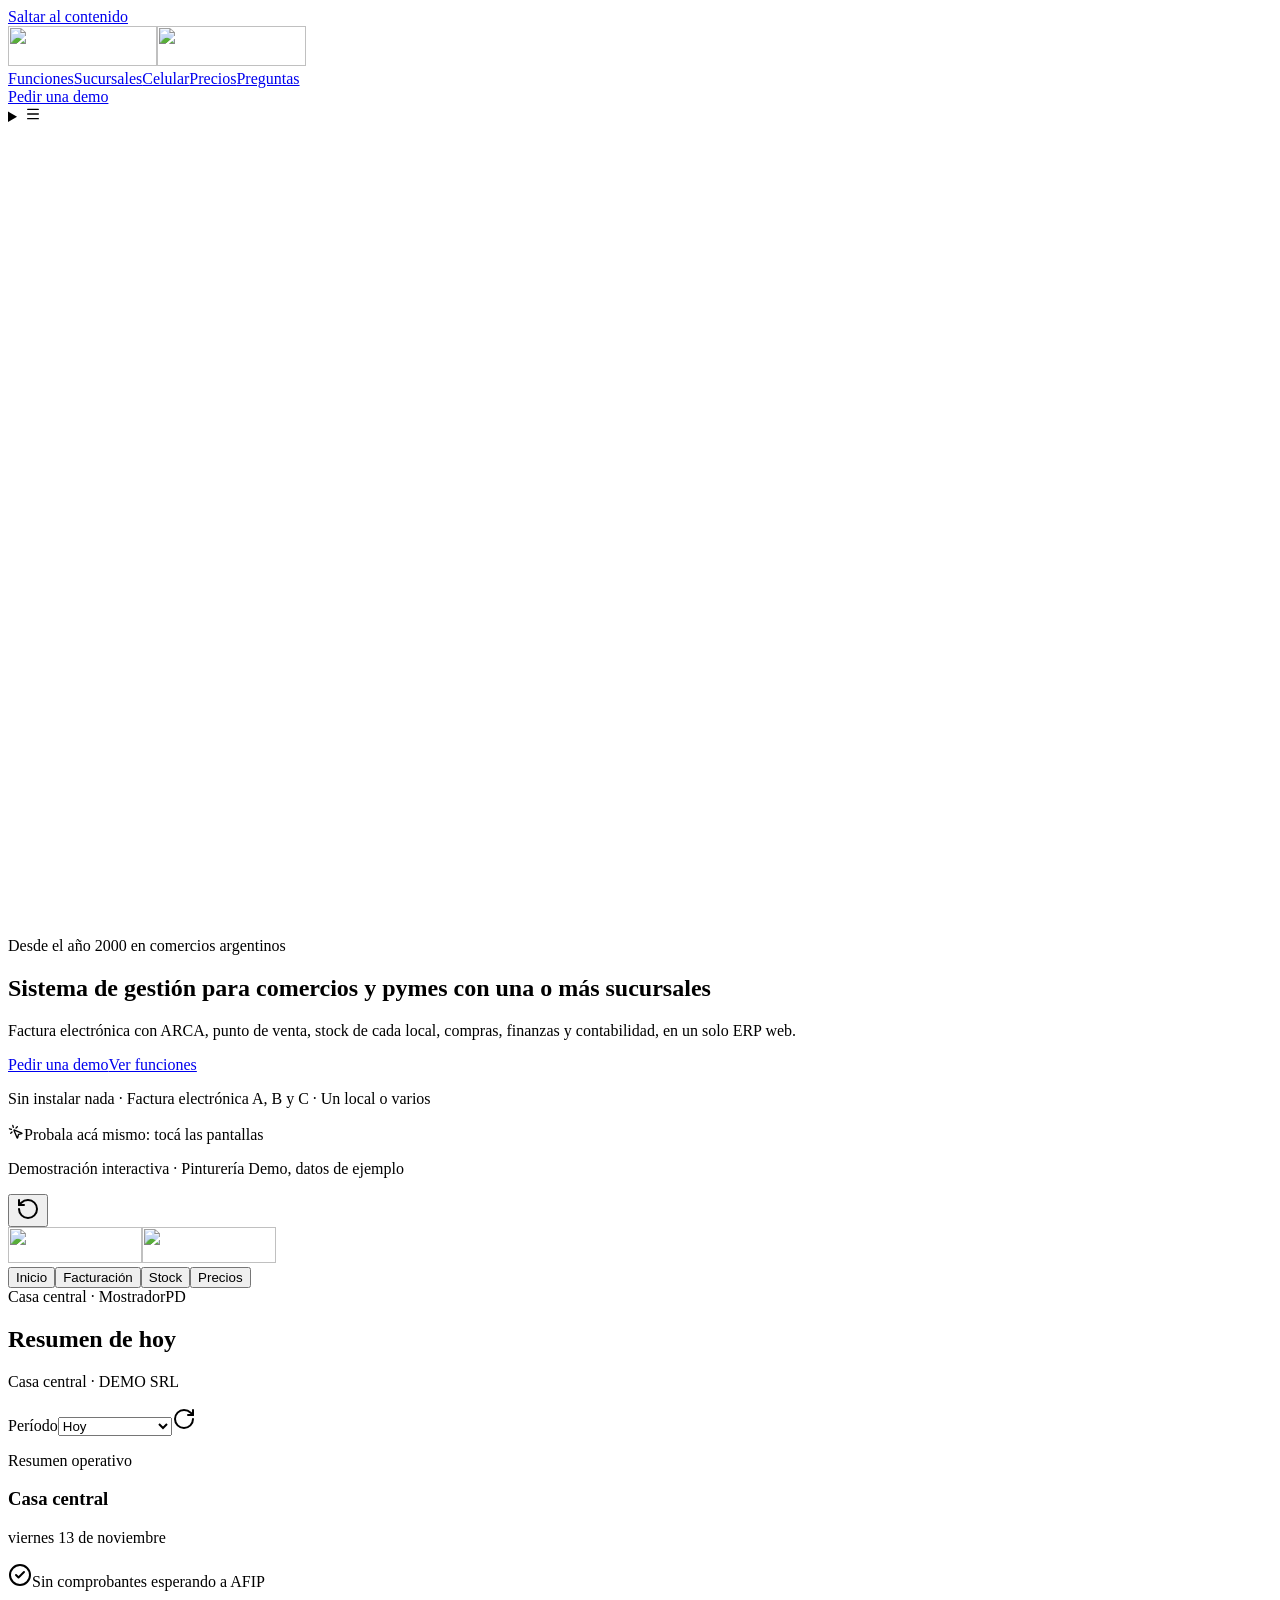
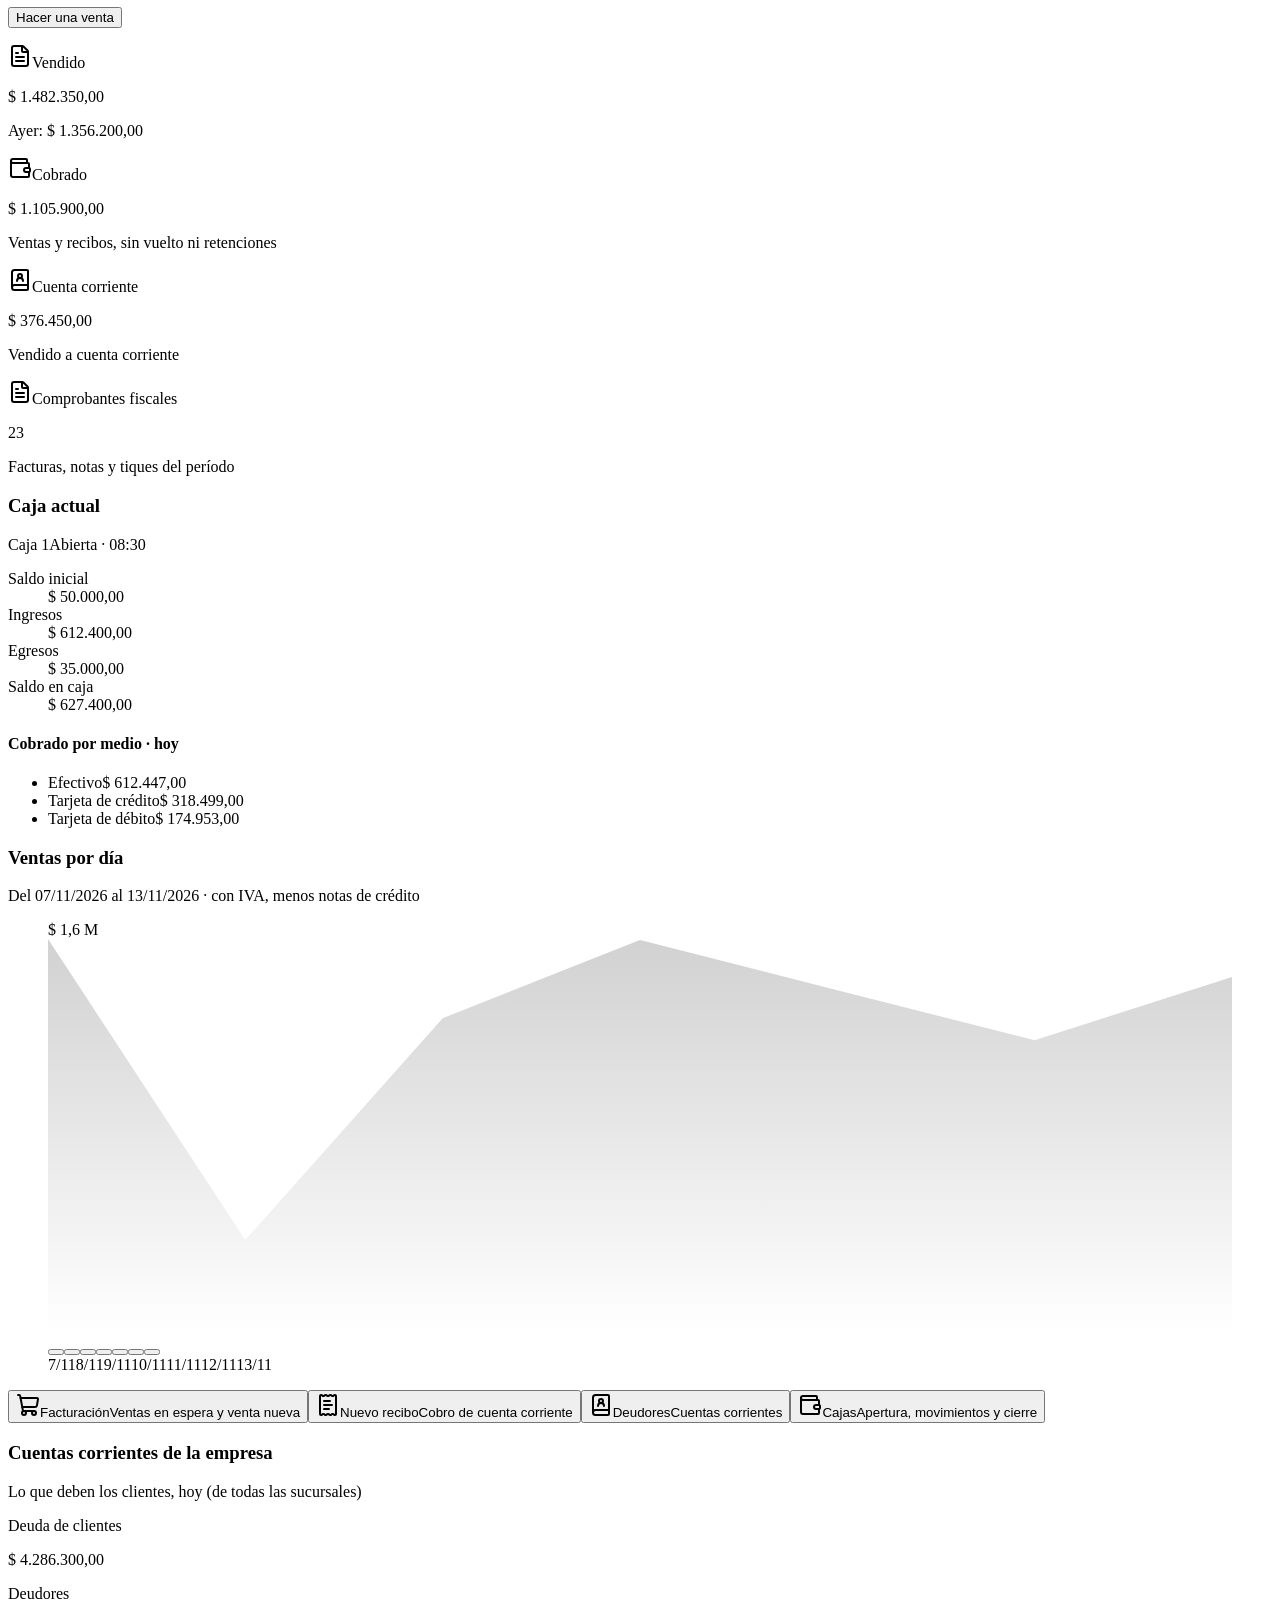
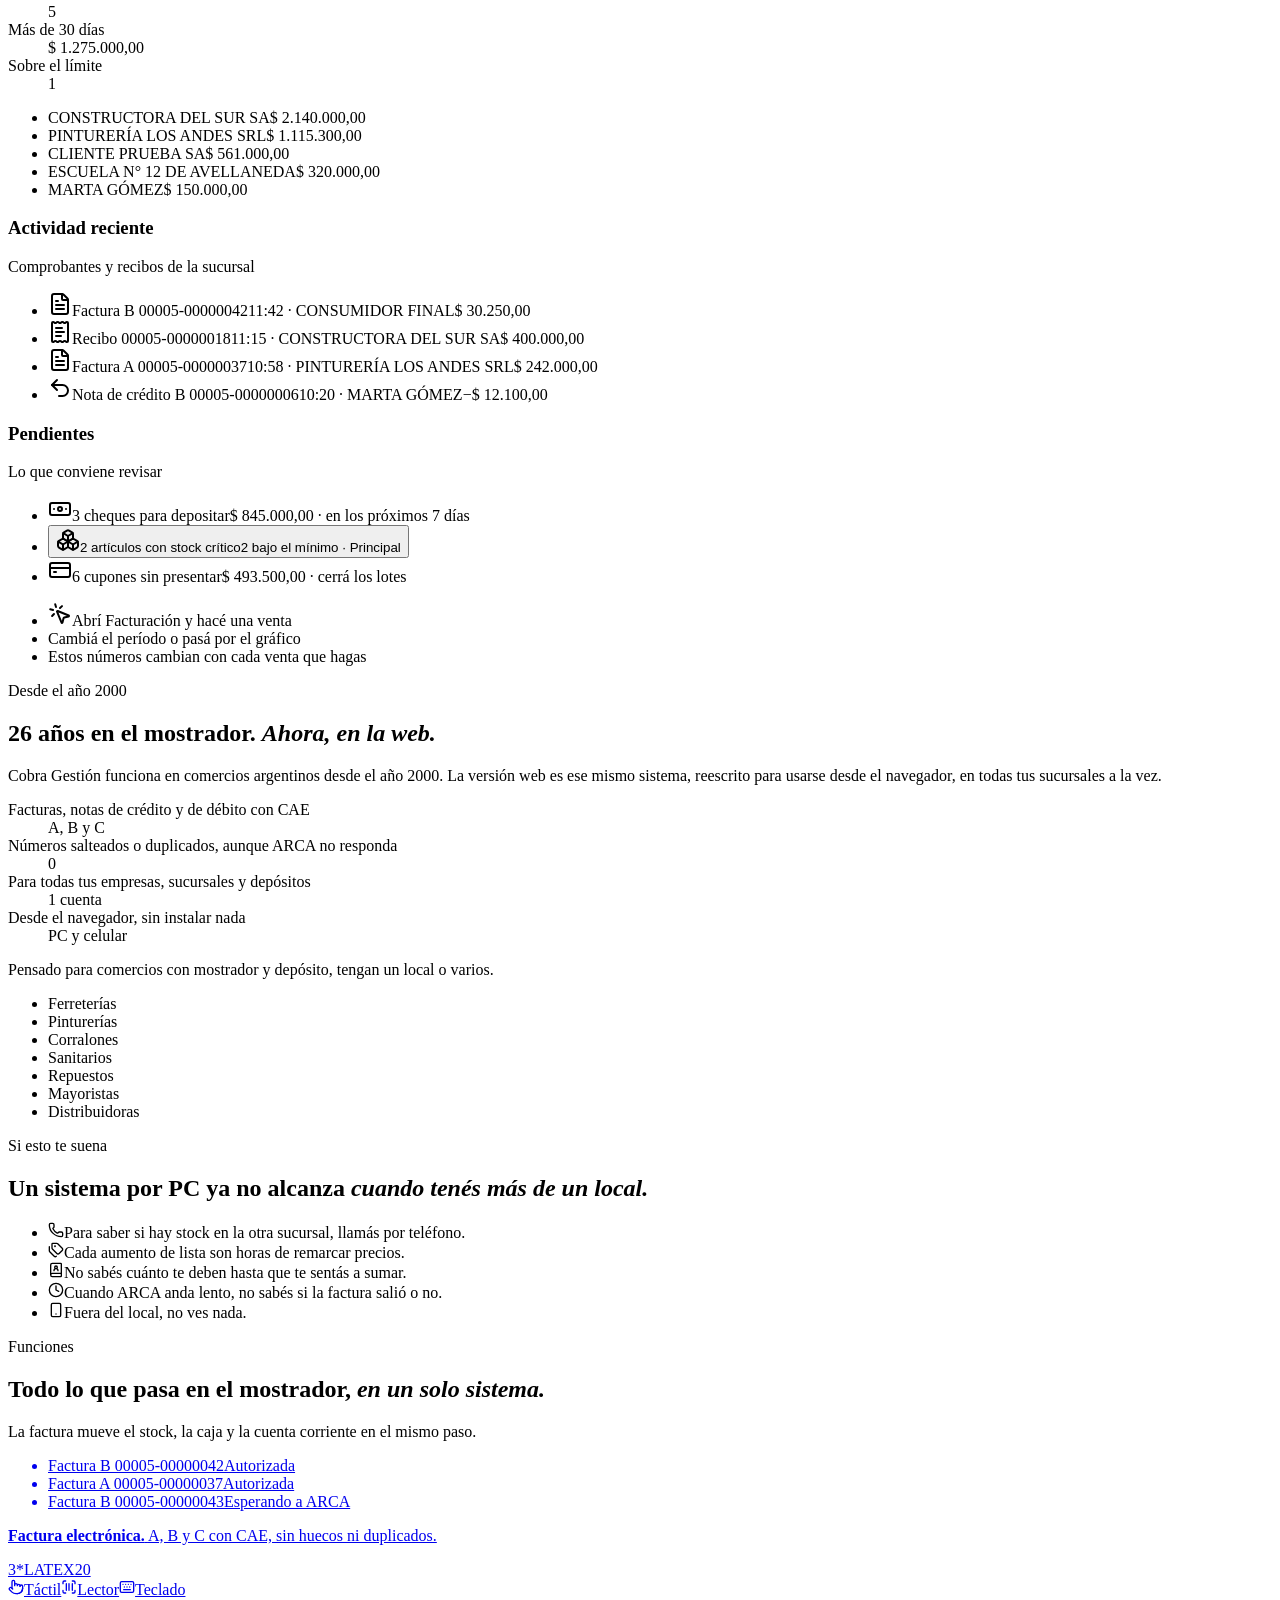
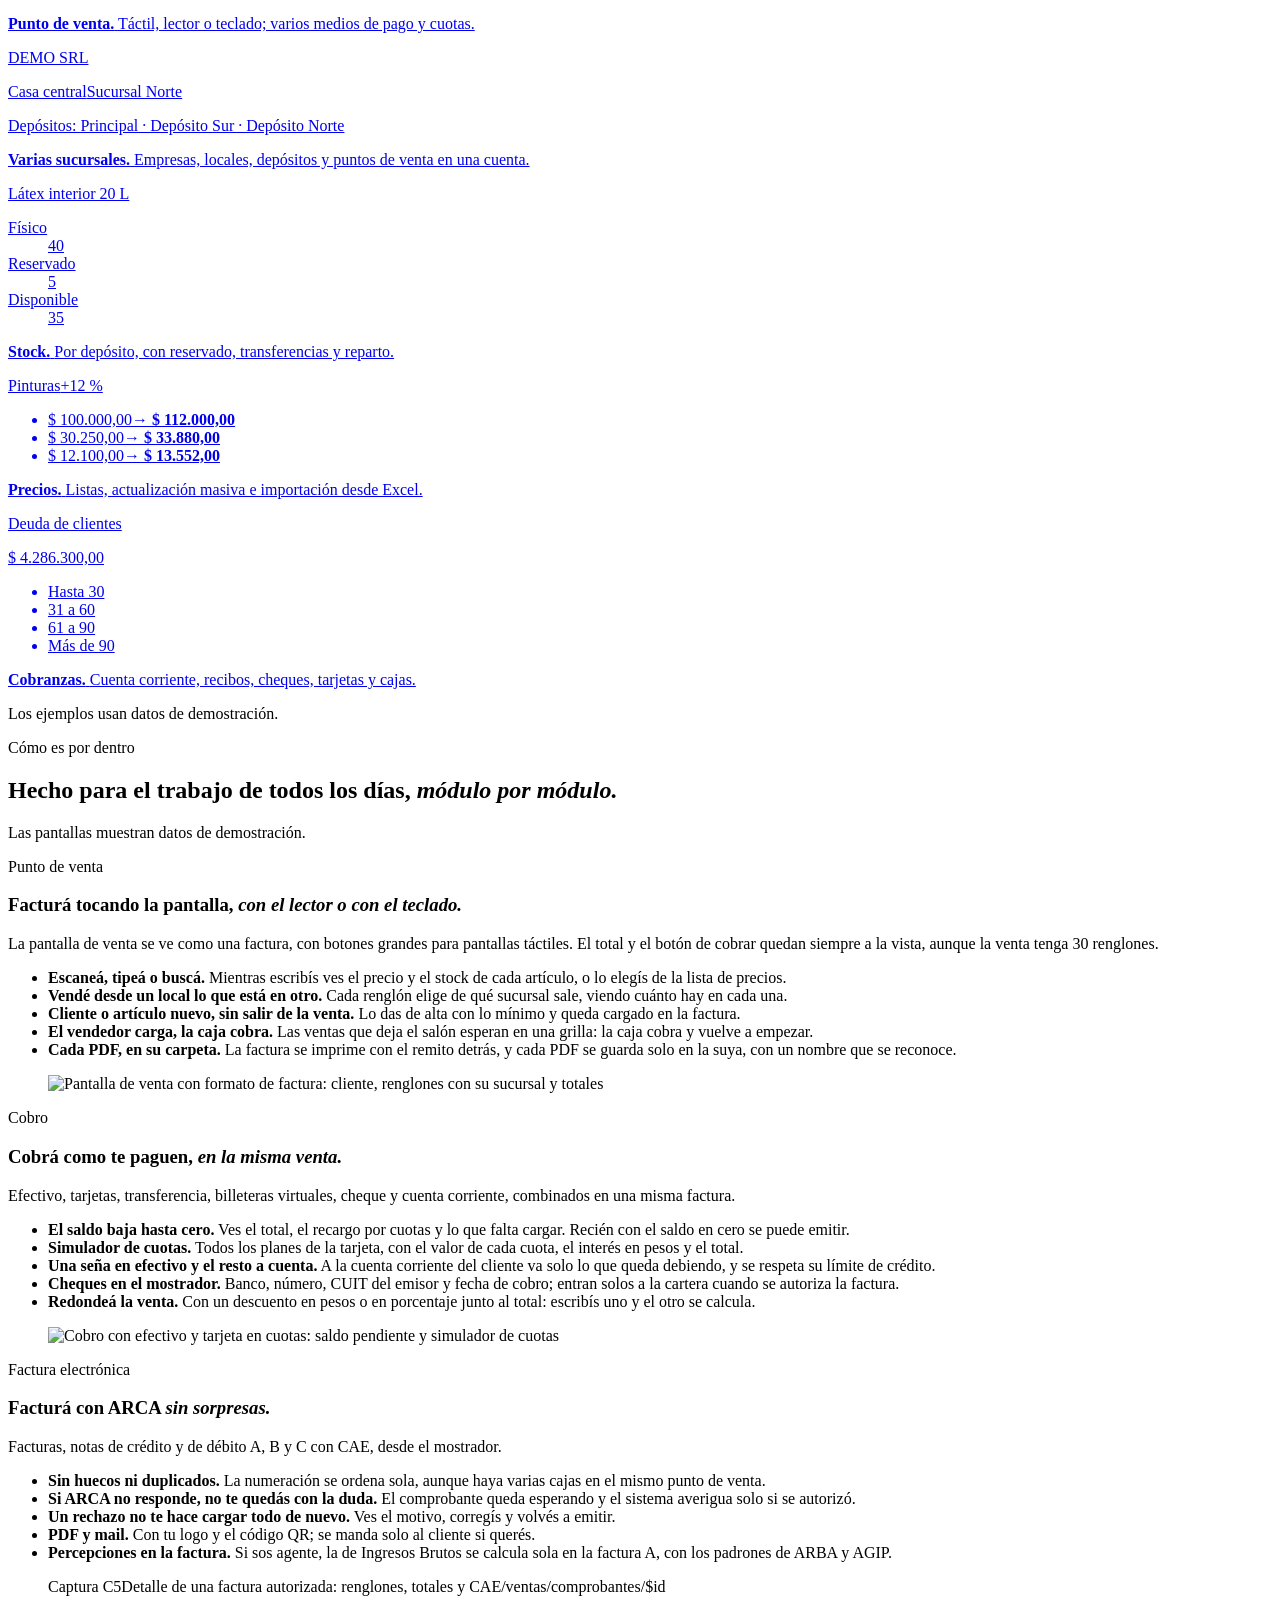
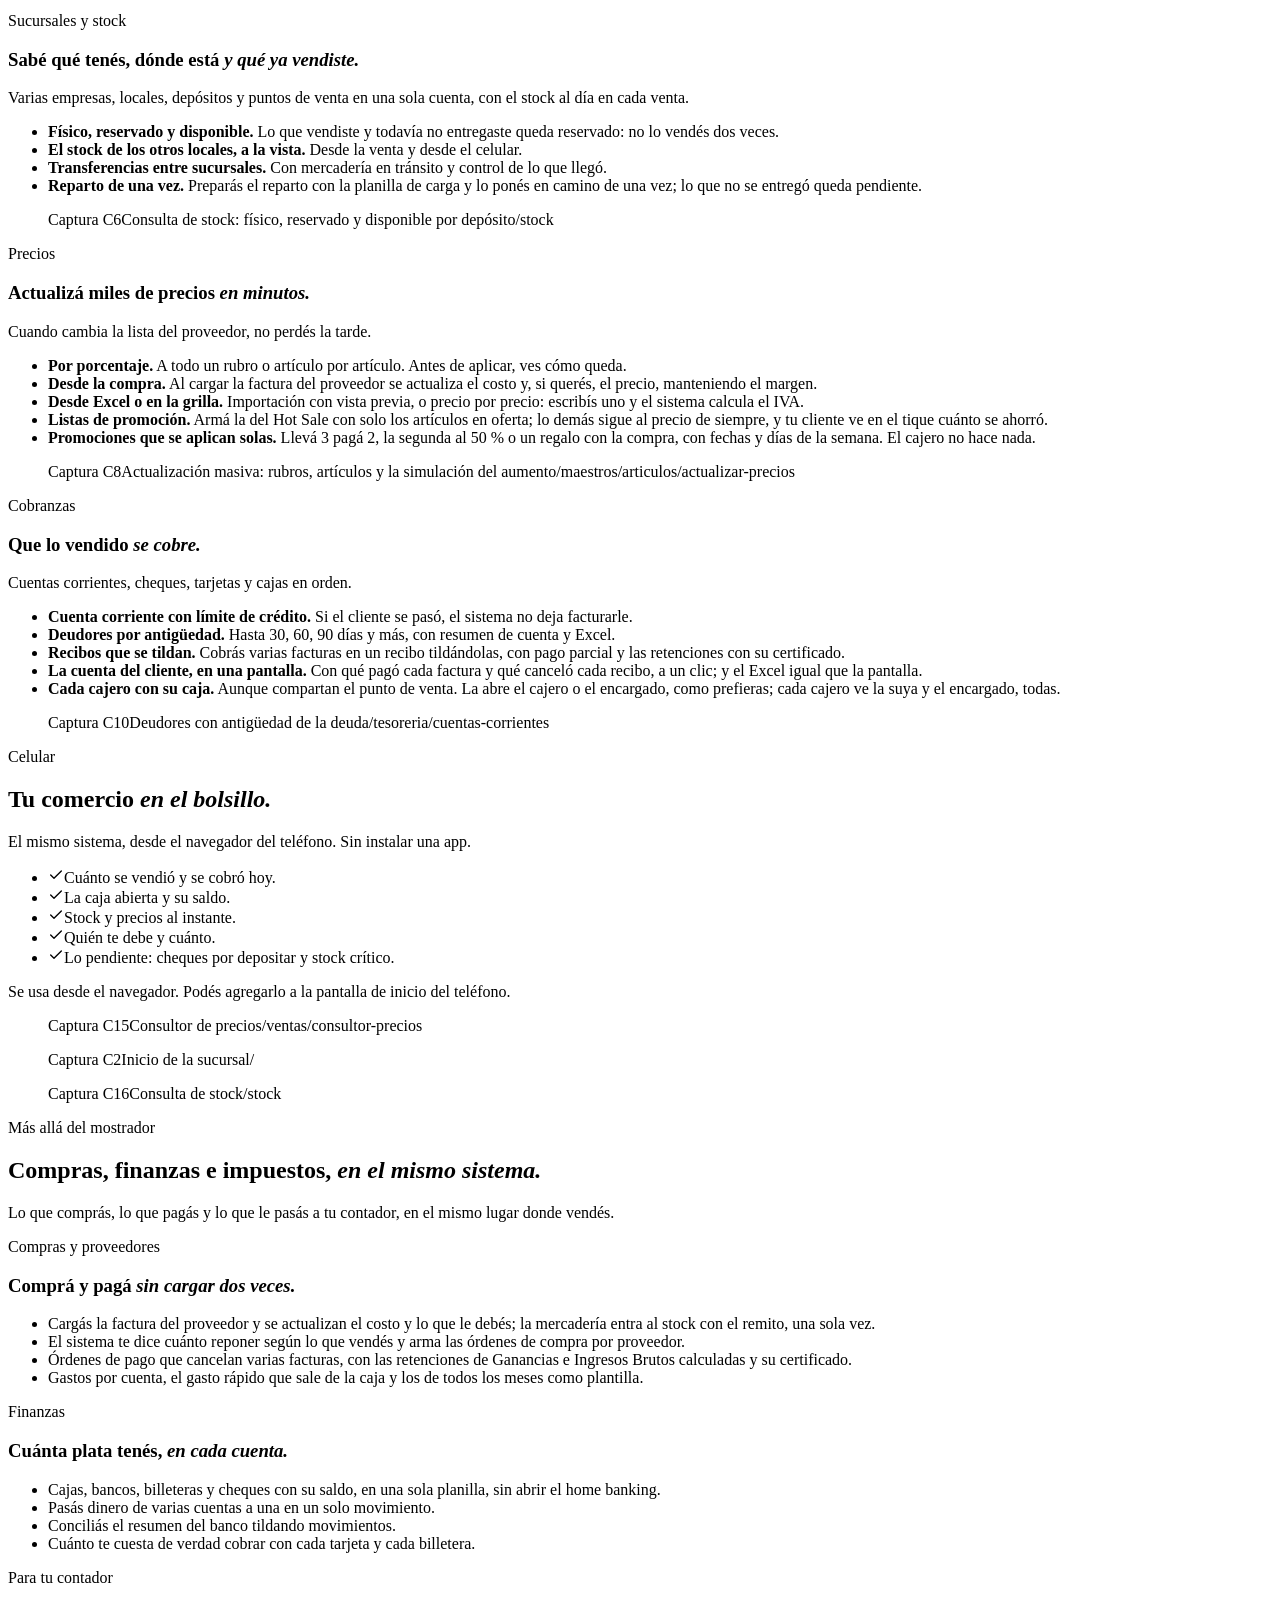
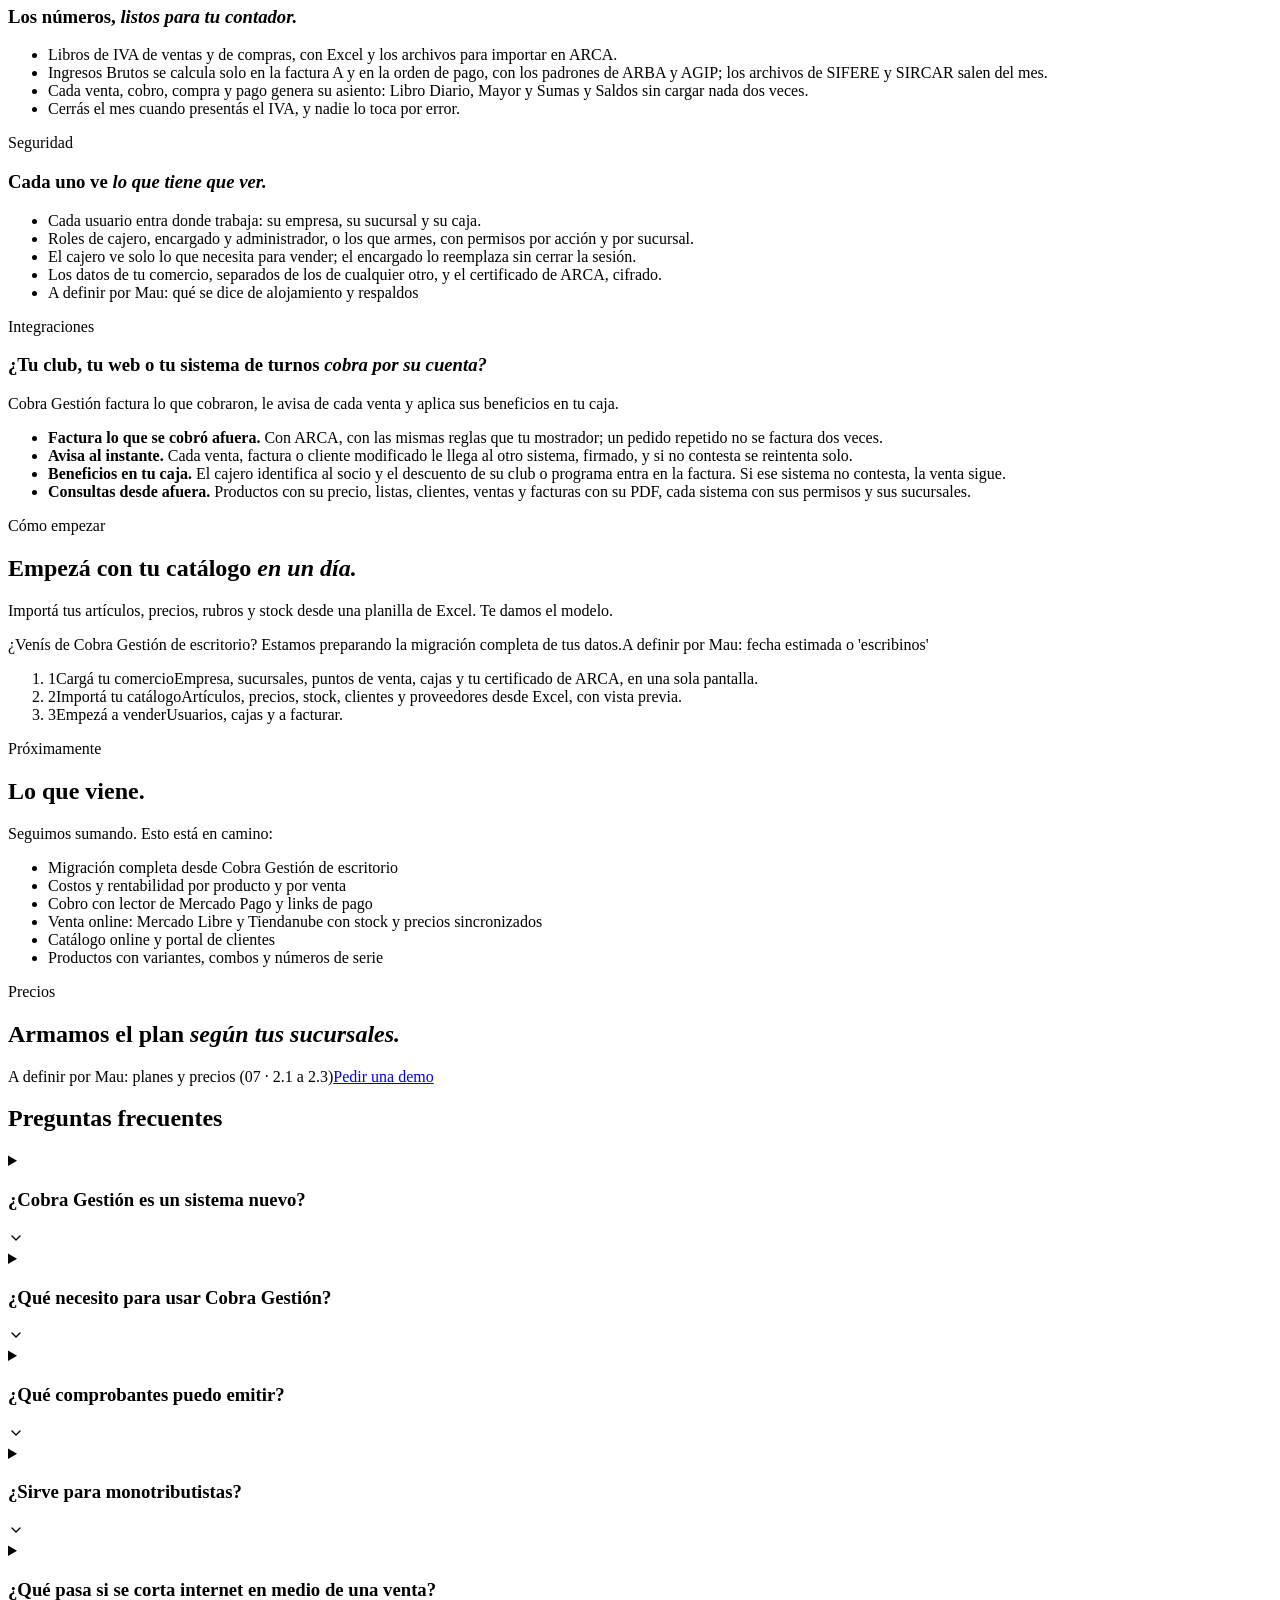
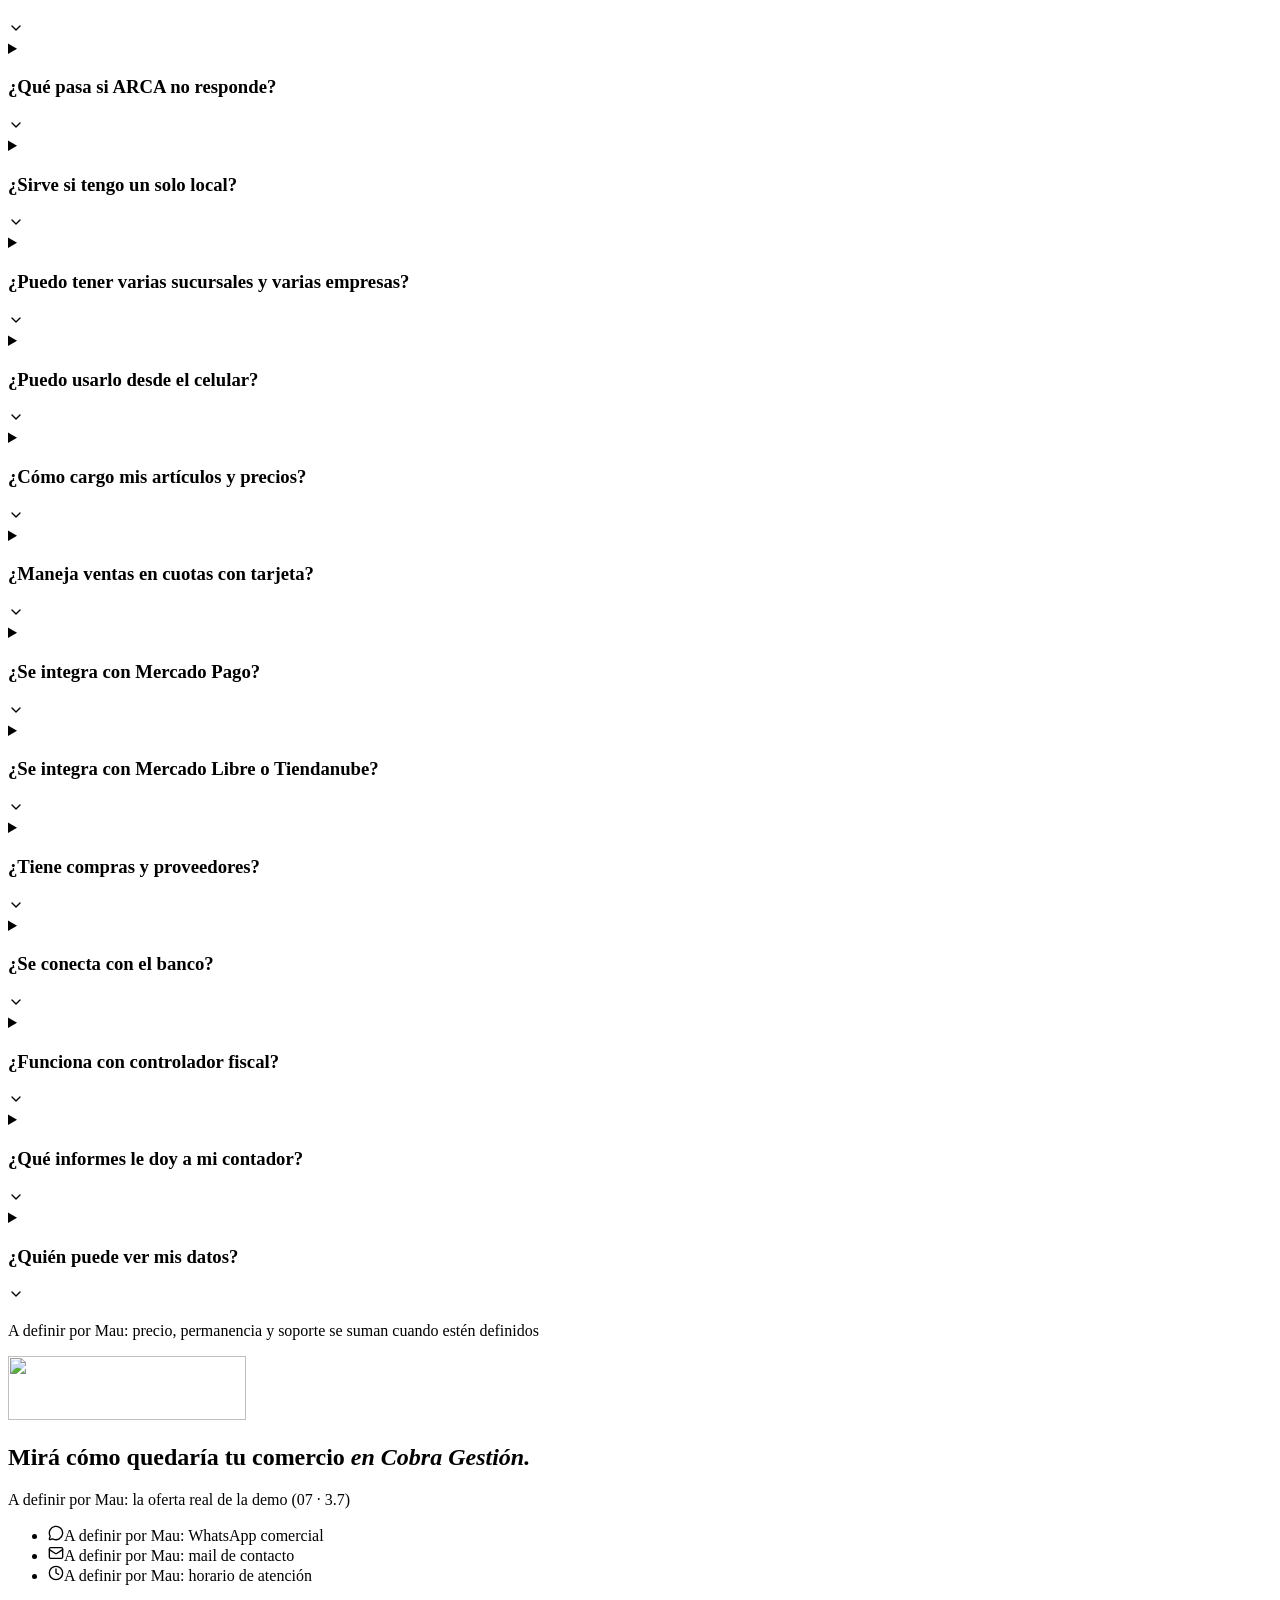
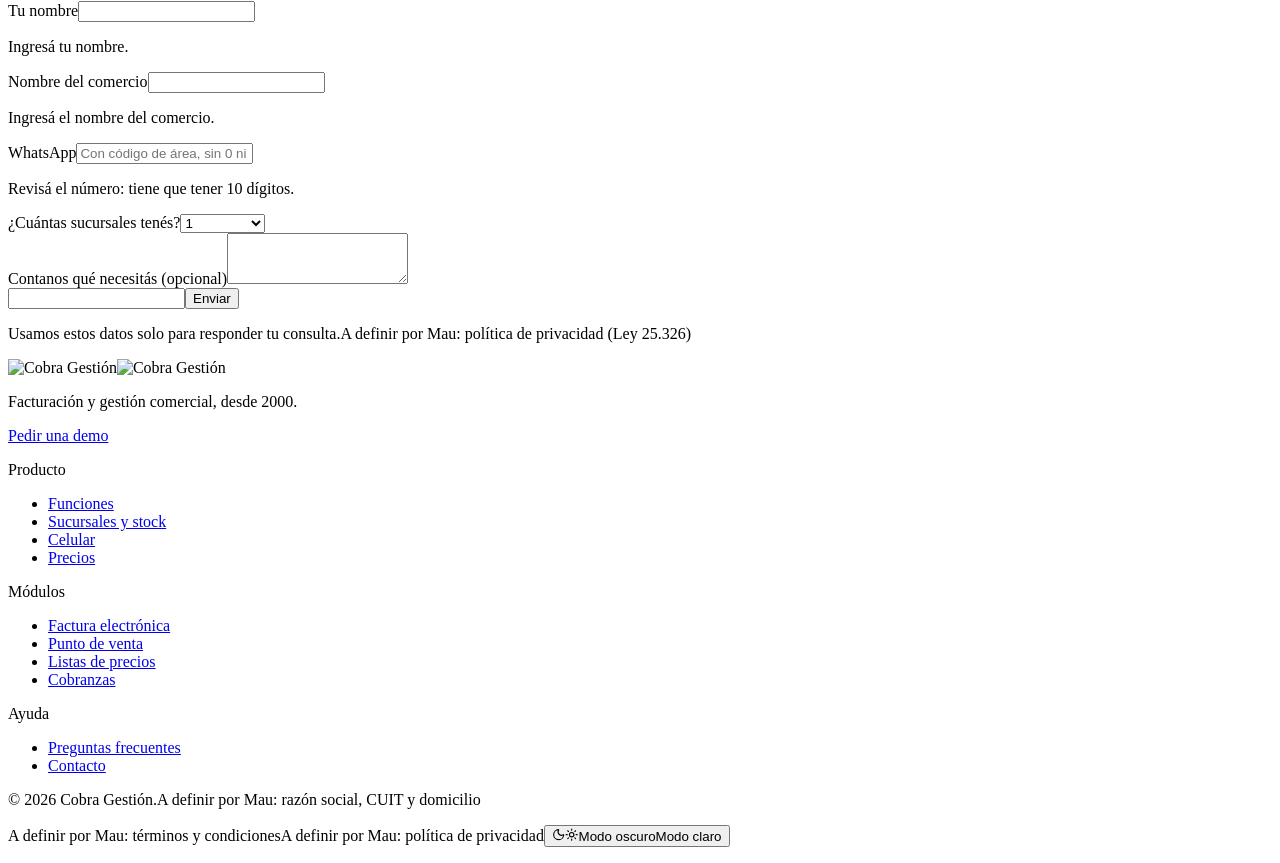
==== commit d6502891: "Imagen fija del hero: el primer cuadro de la tela 3D, así el paso a la animación no se nota" ====
--- a/index.html
+++ b/index.html
@@ -4,14 +4,14 @@
       try {
         if (localStorage.getItem('tema') === 'oscuro') document.documentElement.dataset.theme = 'dark';
       } catch {}
-    </script><link rel="stylesheet" href="/landing-cobra-gestion/_astro/index.CNyheKax.css"></head><body><a href="#contenido" class="bg-primary text-primary-foreground sr-only z-[60] rounded-full px-4 py-2 text-sm font-medium focus:not-sr-only focus:fixed focus:top-3 focus:left-3">Saltar al contenido</a><header data-barra class="group/barra pointer-events-none fixed inset-x-0 top-0 z-50 px-4 pt-4 md:px-8 md:pt-6"><div class="barra-translucida pointer-events-auto mx-auto flex w-full max-w-[1200px] items-center gap-2 rounded-[28px] border px-3 py-2 transition-[background-color,border-color] duration-200 group-data-[sobre-hero]/barra:border-transparent group-data-[sobre-hero]/barra:bg-transparent group-data-[sobre-hero]/barra:backdrop-filter-none motion-reduce:transition-none lg:gap-4 lg:px-4"><a href="#inicio" aria-label="Cobra Gestión, ir arriba" class="flex shrink-0 items-center rounded-full px-1 py-1"><img src="/landing-cobra-gestion/marca/logo-principal.svg" alt="" width="149" height="40" class="block h-9 w-auto group-data-[sobre-hero]/barra:hidden sm:h-10 dark:hidden"><img src="/landing-cobra-gestion/marca/logo-inverso-transparente.svg" alt="" width="149" height="40" class="hidden h-9 w-auto group-data-[sobre-hero]/barra:block sm:h-10 dark:block"></a><nav aria-label="Secciones" class="hidden items-center gap-1 lg:flex"><a href="#funciones" class="text-foreground hover:bg-muted active:bg-secondary inline-flex h-10 items-center rounded-full px-4 text-sm font-medium transition-[color,background-color,transform] duration-100 motion-safe:active:scale-[0.97] group-data-[sobre-hero]/barra:text-white group-data-[sobre-hero]/barra:hover:bg-white/10 group-data-[sobre-hero]/barra:active:bg-white/20">Funciones</a><a href="#sucursales" class="text-foreground hover:bg-muted active:bg-secondary inline-flex h-10 items-center rounded-full px-4 text-sm font-medium transition-[color,background-color,transform] duration-100 motion-safe:active:scale-[0.97] group-data-[sobre-hero]/barra:text-white group-data-[sobre-hero]/barra:hover:bg-white/10 group-data-[sobre-hero]/barra:active:bg-white/20">Sucursales</a><a href="#celular" class="text-foreground hover:bg-muted active:bg-secondary inline-flex h-10 items-center rounded-full px-4 text-sm font-medium transition-[color,background-color,transform] duration-100 motion-safe:active:scale-[0.97] group-data-[sobre-hero]/barra:text-white group-data-[sobre-hero]/barra:hover:bg-white/10 group-data-[sobre-hero]/barra:active:bg-white/20">Celular</a><a href="#precios" class="text-foreground hover:bg-muted active:bg-secondary inline-flex h-10 items-center rounded-full px-4 text-sm font-medium transition-[color,background-color,transform] duration-100 motion-safe:active:scale-[0.97] group-data-[sobre-hero]/barra:text-white group-data-[sobre-hero]/barra:hover:bg-white/10 group-data-[sobre-hero]/barra:active:bg-white/20">Precios</a><a href="#preguntas" class="text-foreground hover:bg-muted active:bg-secondary inline-flex h-10 items-center rounded-full px-4 text-sm font-medium transition-[color,background-color,transform] duration-100 motion-safe:active:scale-[0.97] group-data-[sobre-hero]/barra:text-white group-data-[sobre-hero]/barra:hover:bg-white/10 group-data-[sobre-hero]/barra:active:bg-white/20">Preguntas</a></nav><div class="ml-auto flex items-center gap-2"><a href="#contacto" class="bg-primary text-primary-foreground hover:bg-primary/90 active:bg-primary/80 inline-flex h-10 items-center rounded-full px-4 text-sm font-medium motion-safe:active:scale-[0.98]">Pedir una demo</a><details class="menu-movil relative lg:hidden"><summary aria-label="Abrir menú" class="hover:bg-muted active:bg-secondary grid size-10 place-items-center rounded-full group-data-[sobre-hero]/barra:text-white group-data-[sobre-hero]/barra:hover:bg-white/10 group-data-[sobre-hero]/barra:active:bg-white/20"><svg width="1em" height="1em" viewBox="0 0 24 24" class="size-5" aria-hidden="true" data-icon="lucide:menu"><symbol id="ai:lucide:menu"><path fill="none" stroke="currentColor" stroke-linecap="round" stroke-linejoin="round" stroke-width="2" d="M4 5h16M4 12h16M4 19h16"/></symbol><use href="#ai:lucide:menu"></use></svg></summary><nav aria-label="Secciones" class="bg-card text-foreground absolute top-full right-0 mt-3 flex min-w-56 flex-col gap-0.5 rounded-2xl border p-2 shadow-[var(--sombra-desplegable)]"><a href="#funciones" class="hover:bg-muted active:bg-secondary flex min-h-11 items-center rounded-xl px-3 text-sm font-medium">Funciones</a><a href="#sucursales" class="hover:bg-muted active:bg-secondary flex min-h-11 items-center rounded-xl px-3 text-sm font-medium">Sucursales</a><a href="#celular" class="hover:bg-muted active:bg-secondary flex min-h-11 items-center rounded-xl px-3 text-sm font-medium">Celular</a><a href="#precios" class="hover:bg-muted active:bg-secondary flex min-h-11 items-center rounded-xl px-3 text-sm font-medium">Precios</a><a href="#preguntas" class="hover:bg-muted active:bg-secondary flex min-h-11 items-center rounded-xl px-3 text-sm font-medium">Preguntas</a></nav></details></div></div></header><script>
+    </script><link rel="stylesheet" href="/landing-cobra-gestion/_astro/index.j0gNWTia.css"></head><body><a href="#contenido" class="bg-primary text-primary-foreground sr-only z-[60] rounded-full px-4 py-2 text-sm font-medium focus:not-sr-only focus:fixed focus:top-3 focus:left-3">Saltar al contenido</a><header data-barra class="group/barra pointer-events-none fixed inset-x-0 top-0 z-50 px-4 pt-4 md:px-8 md:pt-6"><div class="barra-translucida pointer-events-auto mx-auto flex w-full max-w-[1200px] items-center gap-2 rounded-[28px] border px-3 py-2 transition-[background-color,border-color] duration-200 group-data-[sobre-hero]/barra:border-transparent group-data-[sobre-hero]/barra:bg-transparent group-data-[sobre-hero]/barra:backdrop-filter-none motion-reduce:transition-none lg:gap-4 lg:px-4"><a href="#inicio" aria-label="Cobra Gestión, ir arriba" class="flex shrink-0 items-center rounded-full px-1 py-1"><img src="/landing-cobra-gestion/marca/logo-principal.svg" alt="" width="149" height="40" class="block h-9 w-auto group-data-[sobre-hero]/barra:hidden sm:h-10 dark:hidden"><img src="/landing-cobra-gestion/marca/logo-inverso-transparente.svg" alt="" width="149" height="40" class="hidden h-9 w-auto group-data-[sobre-hero]/barra:block sm:h-10 dark:block"></a><nav aria-label="Secciones" class="hidden items-center gap-1 lg:flex"><a href="#funciones" class="text-foreground hover:bg-muted active:bg-secondary inline-flex h-10 items-center rounded-full px-4 text-sm font-medium transition-[color,background-color,transform] duration-100 motion-safe:active:scale-[0.97] group-data-[sobre-hero]/barra:text-white group-data-[sobre-hero]/barra:hover:bg-white/10 group-data-[sobre-hero]/barra:active:bg-white/20">Funciones</a><a href="#sucursales" class="text-foreground hover:bg-muted active:bg-secondary inline-flex h-10 items-center rounded-full px-4 text-sm font-medium transition-[color,background-color,transform] duration-100 motion-safe:active:scale-[0.97] group-data-[sobre-hero]/barra:text-white group-data-[sobre-hero]/barra:hover:bg-white/10 group-data-[sobre-hero]/barra:active:bg-white/20">Sucursales</a><a href="#celular" class="text-foreground hover:bg-muted active:bg-secondary inline-flex h-10 items-center rounded-full px-4 text-sm font-medium transition-[color,background-color,transform] duration-100 motion-safe:active:scale-[0.97] group-data-[sobre-hero]/barra:text-white group-data-[sobre-hero]/barra:hover:bg-white/10 group-data-[sobre-hero]/barra:active:bg-white/20">Celular</a><a href="#precios" class="text-foreground hover:bg-muted active:bg-secondary inline-flex h-10 items-center rounded-full px-4 text-sm font-medium transition-[color,background-color,transform] duration-100 motion-safe:active:scale-[0.97] group-data-[sobre-hero]/barra:text-white group-data-[sobre-hero]/barra:hover:bg-white/10 group-data-[sobre-hero]/barra:active:bg-white/20">Precios</a><a href="#preguntas" class="text-foreground hover:bg-muted active:bg-secondary inline-flex h-10 items-center rounded-full px-4 text-sm font-medium transition-[color,background-color,transform] duration-100 motion-safe:active:scale-[0.97] group-data-[sobre-hero]/barra:text-white group-data-[sobre-hero]/barra:hover:bg-white/10 group-data-[sobre-hero]/barra:active:bg-white/20">Preguntas</a></nav><div class="ml-auto flex items-center gap-2"><a href="#contacto" class="bg-primary text-primary-foreground hover:bg-primary/90 active:bg-primary/80 inline-flex h-10 items-center rounded-full px-4 text-sm font-medium motion-safe:active:scale-[0.98]">Pedir una demo</a><details class="menu-movil relative lg:hidden"><summary aria-label="Abrir menú" class="hover:bg-muted active:bg-secondary grid size-10 place-items-center rounded-full group-data-[sobre-hero]/barra:text-white group-data-[sobre-hero]/barra:hover:bg-white/10 group-data-[sobre-hero]/barra:active:bg-white/20"><svg width="1em" height="1em" viewBox="0 0 24 24" class="size-5" aria-hidden="true" data-icon="lucide:menu"><symbol id="ai:lucide:menu"><path fill="none" stroke="currentColor" stroke-linecap="round" stroke-linejoin="round" stroke-width="2" d="M4 5h16M4 12h16M4 19h16"/></symbol><use href="#ai:lucide:menu"></use></svg></summary><nav aria-label="Secciones" class="bg-card text-foreground absolute top-full right-0 mt-3 flex min-w-56 flex-col gap-0.5 rounded-2xl border p-2 shadow-[var(--sombra-desplegable)]"><a href="#funciones" class="hover:bg-muted active:bg-secondary flex min-h-11 items-center rounded-xl px-3 text-sm font-medium">Funciones</a><a href="#sucursales" class="hover:bg-muted active:bg-secondary flex min-h-11 items-center rounded-xl px-3 text-sm font-medium">Sucursales</a><a href="#celular" class="hover:bg-muted active:bg-secondary flex min-h-11 items-center rounded-xl px-3 text-sm font-medium">Celular</a><a href="#precios" class="hover:bg-muted active:bg-secondary flex min-h-11 items-center rounded-xl px-3 text-sm font-medium">Precios</a><a href="#preguntas" class="hover:bg-muted active:bg-secondary flex min-h-11 items-center rounded-xl px-3 text-sm font-medium">Preguntas</a></nav></details></div></div></header><script>
   if (window.scrollY < 200) document.querySelector('[data-barra]').dataset.sobreHero = '';
-</script><script type="module">var e=document.querySelector(`[data-barra]`),t=document.querySelector(`[data-hero-texto]`);e&&t&&`IntersectionObserver`in window?new IntersectionObserver(([t])=>{t?.isIntersecting?e.dataset.sobreHero=``:delete e.dataset.sobreHero},{rootMargin:`-72px 0px 0px 0px`}).observe(t):e&&delete e.dataset.sobreHero;var n=document.querySelector(`.menu-movil`);n?.querySelectorAll(`a`).forEach(e=>e.addEventListener(`click`,()=>n.open=!1));</script><main id="contenido" tabindex="-1" class="outline-none"><section id="inicio" class="px-2 pt-2 md:px-3 md:pt-3"><div class="bg-navy relative isolate overflow-hidden rounded-[32px] px-4 pt-24 pb-56 text-center text-white md:rounded-[44px] md:px-6 md:pt-32 md:pb-72"><picture><source type="image/avif" srcset="/landing-cobra-gestion/img/fondo-hero-960.avif 960w, /landing-cobra-gestion/img/fondo-hero-1920.avif 1920w" sizes="100vw"><source type="image/webp" srcset="/landing-cobra-gestion/img/fondo-hero-960.webp 960w, /landing-cobra-gestion/img/fondo-hero-1920.webp 1920w" sizes="100vw"><img src="/landing-cobra-gestion/img/fondo-hero-1920.jpg" alt="" width="1920" height="1080" fetchpriority="high" decoding="async" class="absolute inset-0 -z-20 size-full object-cover"></picture><div class="absolute inset-0 -z-10" style="background-image: var(--velo-hero)" aria-hidden="true"></div><div data-hero-texto class="mx-auto flex max-w-5xl flex-col items-center gap-5"><p class="text-xs font-semibold tracking-[0.18em] text-blue-200 uppercase">Desde el año 2000 en comercios argentinos</p><h1 class="text-[2.25rem] leading-[1.05] font-semibold tracking-[-0.035em] md:text-5xl lg:text-[3.5rem]">Sistema de gestión para comercios y pymes con una o más sucursales</h1><p class="max-w-2xl text-lg leading-relaxed text-white/85">Factura electrónica con ARCA, punto de venta, stock de cada local, cobranzas, compras y bancos, en un solo ERP web.</p><div class="mt-1 flex flex-wrap items-center justify-center gap-3"><a href="#contacto" class="bg-primary text-primary-foreground hover:bg-primary/90 active:bg-primary/80 inline-flex h-12 items-center justify-center rounded-full px-6 text-base font-medium motion-safe:active:scale-[0.98]">Pedir una demo</a><a href="#funciones" class="inline-flex h-12 items-center justify-center rounded-full border border-white/30 bg-white/5 px-6 text-base font-medium text-white hover:bg-white/15 active:bg-white/20">Ver funciones</a></div><p class="hidden text-sm text-white/65 sm:block">Sin instalar nada · Factura electrónica A, B y C · Un local o varios</p></div></div><div class="relative mx-auto -mt-44 w-full max-w-[1200px] px-2 md:-mt-56 md:px-6"><p class="mb-4 flex items-center justify-center gap-2 text-sm font-medium text-white"><svg width="1em" height="1em" viewBox="0 0 24 24" class="size-4 text-blue-300" aria-hidden="true" data-icon="lucide:mouse-pointer-click"><symbol id="ai:lucide:mouse-pointer-click"><path fill="none" stroke="currentColor" stroke-linecap="round" stroke-linejoin="round" stroke-width="2" d="M14 4.1L12 6M5.1 8l-2.9-.8M6 12l-1.9 2M7.2 2.2L8 5.1m1.037 4.59a.498.498 0 0 1 .653-.653l11 4.5a.5.5 0 0 1-.074.949l-4.349 1.041a1 1 0 0 0-.74.739l-1.04 4.35a.5.5 0 0 1-.95.074z"/></symbol><use href="#ai:lucide:mouse-pointer-click"></use></svg>Probala acá mismo: tocá las pantallas</p><style>astro-island,astro-slot,astro-static-slot{display:contents}</style><script>(function(){let e=(e,t)=>{let n=async()=>{await(await e())()},r=typeof t.value==`object`?t.value:void 0,i={timeout:r==null?void 0:r.timeout};`requestIdleCallback`in window?window.requestIdleCallback(n,i):setTimeout(n,i.timeout||200)};(self.Astro||(self.Astro={})).idle=e,window.dispatchEvent(new Event(`astro:idle`))})();</script><script>(function(){function e(t){"@babel/helpers - typeof";return e=typeof Symbol==`function`&&typeof Symbol.iterator==`symbol`?function(e){return typeof e}:function(e){return e&&typeof Symbol==`function`&&e.constructor===Symbol&&e!==Symbol.prototype?`symbol`:typeof e},e(t)}function t(t,n){if(e(t)!=`object`||!t)return t;var r=t[Symbol.toPrimitive];if(r!==void 0){var i=r.call(t,n||`default`);if(e(i)!=`object`)return i;throw TypeError(`@@toPrimitive must return a primitive value.`)}return(n===`string`?String:Number)(t)}function n(n){var r=t(n,`string`);return e(r)==`symbol`?r:r+``}function r(e,t,r){return(t=n(t))in e?Object.defineProperty(e,t,{value:r,enumerable:!0,configurable:!0,writable:!0}):e[t]=r,e}let i=/* @__PURE__ */ new Set([`__proto__`,`constructor`,`prototype`]);{let e={0:e=>a(e),1:e=>n(e),2:e=>new RegExp(e),3:e=>new Date(e),4:e=>new Map(n(e)),5:e=>new Set(n(e)),6:e=>BigInt(e),7:e=>new URL(e),8:e=>new Uint8Array(e),9:e=>new Uint16Array(e),10:e=>new Uint32Array(e),11:e=>1/0*e},t=t=>{let[n,r]=t;return n in e?e[n](r):void 0},n=e=>e.map(t),a=e=>typeof e!=`object`||!e?e:Object.fromEntries(Object.entries(e).map(([e,n])=>[e,t(n)]));class o extends HTMLElement{constructor(...e){super(...e),r(this,`Component`,void 0),r(this,`hydrator`,void 0),r(this,`hydrate`,async()=>{var e;if(!this.hydrator||!this.isConnected)return;let t=(e=this.parentElement)==null?void 0:e.closest(`astro-island[ssr]`);if(t){t.addEventListener(`astro:hydrate`,this.hydrate,{once:!0});return}let n=this.querySelectorAll(`astro-slot`),r={},i=this.querySelectorAll(`template[data-astro-template]`);for(let e of i){let t=e.closest(this.tagName);t!=null&&t.isSameNode(this)&&(r[e.getAttribute(`data-astro-template`)||`default`]=e.innerHTML,e.remove())}for(let e of n){let t=e.closest(this.tagName);t!=null&&t.isSameNode(this)&&(r[e.getAttribute(`name`)||`default`]=e.innerHTML)}let o;try{o=this.hasAttribute(`props`)?a(JSON.parse(this.getAttribute(`props`))):{}}catch(e){let t=this.getAttribute(`component-url`)||`<unknown>`,n=this.getAttribute(`component-export`);throw n&&(t+=` (export ${n})`),console.error(`[hydrate] Error parsing props for component ${t}`,this.getAttribute(`props`),e),e}await this.hydrator(this)(this.Component,o,r,{client:this.getAttribute(`client`)}),this.removeAttribute(`ssr`),this.dispatchEvent(new CustomEvent(`astro:hydrate`))}),r(this,`unmount`,()=>{this.isConnected||this.dispatchEvent(new CustomEvent(`astro:unmount`))})}disconnectedCallback(){document.removeEventListener(`astro:after-swap`,this.unmount),document.addEventListener(`astro:after-swap`,this.unmount,{once:!0})}connectedCallback(){if(!this.hasAttribute(`await-children`)||document.readyState===`interactive`||document.readyState===`complete`)this.childrenConnectedCallback();else{let e=()=>{document.removeEventListener(`DOMContentLoaded`,e),t.disconnect(),this.childrenConnectedCallback()},t=new MutationObserver(()=>{var t;((t=this.lastChild)==null?void 0:t.nodeType)===Node.COMMENT_NODE&&this.lastChild.nodeValue===`astro:end`&&(this.lastChild.remove(),e())});t.observe(this,{childList:!0}),document.addEventListener(`DOMContentLoaded`,e)}}async childrenConnectedCallback(){let e=this.getAttribute(`before-hydration-url`);e&&await import(e),this.start()}getRetryImportUrl(e){let t=new URL(e,document.baseURI);return t.searchParams.set(`astro-retry`,Date.now().toString()),t.toString()}async importWithRetry(e){try{return await import(e)}catch(t){return await new Promise(e=>setTimeout(e,1e3)),import(this.getRetryImportUrl(e))}}handleHydrationError(e){let t=this.getAttribute(`component-url`),n=new CustomEvent(`astro:hydration-error`,{cancelable:!0,bubbles:!0,composed:!0,detail:{error:e,componentUrl:t}});this.dispatchEvent(n)&&console.error(`[astro-island] Error hydrating ${t}`,e)}async start(){let e=JSON.parse(this.getAttribute(`opts`)),t=this.getAttribute(`client`);if(Astro[t]===void 0){window.addEventListener(`astro:${t}`,()=>this.start(),{once:!0});return}try{await Astro[t](async()=>{let e=this.getAttribute(`renderer-url`);try{let[t,{default:n}]=await Promise.all([this.importWithRetry(this.getAttribute(`component-url`)),e?this.importWithRetry(e):Promise.resolve({default:()=>()=>{}})]),r=this.getAttribute(`component-export`)||`default`;if(r.includes(`.`)){this.Component=t;for(let e of r.split(`.`)){if(i.has(e)||!this.Component||typeof this.Component!=`object`&&typeof this.Component!=`function`||!Object.hasOwn(this.Component,e))throw Error(`Invalid component export path: ${r}`);this.Component=this.Component[e]}}else{if(i.has(r))throw Error(`Invalid component export path: ${r}`);this.Component=t[r]}return this.hydrator=n,this.hydrate}catch(e){return this.handleHydrationError(e),()=>{}}},e,this)}catch(e){this.handleHydrationError(e)}}attributeChangedCallback(){this.hydrate()}}r(o,`observedAttributes`,[`props`]),customElements.get(`astro-island`)||customElements.define(`astro-island`,o)}})();</script><astro-island uid="Z1aJoGs" prefix="r1" component-url="/landing-cobra-gestion/_astro/DemoApp.DdYwR9xV.js" component-export="default" renderer-url="/landing-cobra-gestion/_astro/client.B4jDsRXo.js" props="{&quot;hoy&quot;:[0,&quot;2026-10-17&quot;]}" ssr client="idle" opts="{&quot;name&quot;:&quot;DemoApp&quot;,&quot;value&quot;:true}" await-children><div class="bg-card text-foreground overflow-hidden rounded-[28px] border border-white/10 text-left shadow-[0_40px_80px_-30px_rgba(2,8,20,0.7)]"><div class="flex h-11 items-center gap-3 border-b px-4"><span class="flex gap-1.5" aria-hidden="true"><i class="bg-border size-2.5 rounded-full"></i><i class="bg-border size-2.5 rounded-full"></i><i class="bg-border size-2.5 rounded-full"></i></span><p class="text-muted-foreground min-w-0 flex-1 truncate text-center text-xs font-medium">Demostración interactiva · <!-- -->Pinturería Demo<!-- -->, datos de ejemplo</p><button type="button" aria-label="Reiniciar la demostración" title="Reiniciar la demostración" class="hover:bg-muted active:bg-secondary text-muted-foreground -mr-2 grid size-9 place-items-center rounded-full transition-colors"><svg xmlns="http://www.w3.org/2000/svg" width="24" height="24" viewBox="0 0 24 24" fill="none" stroke="currentColor" stroke-width="2" stroke-linecap="round" stroke-linejoin="round" class="lucide lucide-rotate-ccw size-4" aria-hidden="true"><path d="M3 12a9 9 0 1 0 9-9 9.75 9.75 0 0 0-6.74 2.74L3 8"></path><path d="M3 3v5h5"></path></svg></button></div><div class="relative"><div class="bg-background @container h-[34rem] overflow-y-auto overscroll-contain md:h-[40rem]"><div class="from-background via-background/70 sticky top-0 z-30 bg-gradient-to-b to-transparent px-3 pt-3 pb-2 @3xl:px-6 @3xl:pt-4"><div class="barra-translucida flex w-full items-center gap-2 rounded-[28px] border px-3 py-2 @5xl:gap-4 @5xl:px-4"><img src="/landing-cobra-gestion/marca/logo-principal.svg" alt="" width="134" height="36" class="hidden h-9 w-auto shrink-0 @xl:block dark:hidden!"/><img src="/landing-cobra-gestion/marca/logo-inverso-transparente.svg" alt="" width="134" height="36" class="hidden h-9 w-auto shrink-0 dark:@xl:block"/><div role="tablist" aria-label="Pantallas de la demostración" class="flex min-w-0 items-center gap-1 overflow-x-auto"><button type="button" role="tab" aria-selected="true" class="focus-visible:ring-ring inline-flex h-10 shrink-0 items-center gap-1.5 rounded-full px-4 text-sm font-medium transition-[color,background-color,transform] duration-100 focus-visible:ring-2 focus-visible:outline-none motion-safe:active:scale-[0.97] bg-navy text-white">Inicio</button><button type="button" role="tab" aria-selected="false" class="focus-visible:ring-ring inline-flex h-10 shrink-0 items-center gap-1.5 rounded-full px-4 text-sm font-medium transition-[color,background-color,transform] duration-100 focus-visible:ring-2 focus-visible:outline-none motion-safe:active:scale-[0.97] text-foreground hover:bg-muted active:bg-secondary">Facturación</button><button type="button" role="tab" aria-selected="false" class="focus-visible:ring-ring inline-flex h-10 shrink-0 items-center gap-1.5 rounded-full px-4 text-sm font-medium transition-[color,background-color,transform] duration-100 focus-visible:ring-2 focus-visible:outline-none motion-safe:active:scale-[0.97] text-foreground hover:bg-muted active:bg-secondary">Stock</button><button type="button" role="tab" aria-selected="false" class="focus-visible:ring-ring inline-flex h-10 shrink-0 items-center gap-1.5 rounded-full px-4 text-sm font-medium transition-[color,background-color,transform] duration-100 focus-visible:ring-2 focus-visible:outline-none motion-safe:active:scale-[0.97] text-foreground hover:bg-muted active:bg-secondary">Precios</button></div><div class="ml-auto hidden min-w-0 items-center gap-2 @5xl:flex"><span class="bg-card text-muted-foreground flex h-10 items-center truncate rounded-full border px-4 text-sm">Casa central<!-- --> · Mostrador</span><span class="bg-primary/10 text-primary grid size-10 shrink-0 place-items-center rounded-full text-sm font-semibold" aria-hidden="true">PD</span></div></div></div><div class="px-4 py-3 @3xl:px-6 @3xl:py-6"><div role="tabpanel"><div class="flex flex-col gap-5 @3xl:gap-6"><div class="flex flex-col gap-3 @2xl:flex-row @2xl:items-end @2xl:justify-between"><div class="min-w-0"><h2 class="text-[1.75rem] leading-tight font-semibold tracking-tight @3xl:text-4xl">Resumen de hoy</h2><p class="text-muted-foreground mt-1 text-sm">Casa central<!-- --> · <!-- -->DEMO SRL</p></div><div class="flex items-center gap-2"><label class="sr-only" for="demo-rango">Período</label><select id="demo-rango" class="border-input bg-card focus-visible:ring-ring flex min-h-11 w-full rounded-md border px-3 py-2 text-base focus-visible:ring-2 focus-visible:outline-none disabled:cursor-not-allowed disabled:opacity-50 @3xl:min-h-9 @3xl:text-sm placeholder:text-muted-foreground h-10 w-44 rounded-full px-4"><option value="hoy" selected="">Hoy</option><option value="7d">Últimos 7 días</option><option value="30d">Últimos 30 días</option><option value="mes">Este mes</option></select><span class="bg-card grid size-10 place-items-center rounded-full border" aria-hidden="true"><svg xmlns="http://www.w3.org/2000/svg" width="24" height="24" viewBox="0 0 24 24" fill="none" stroke="currentColor" stroke-width="2" stroke-linecap="round" stroke-linejoin="round" class="lucide lucide-rotate-cw size-[18px]" aria-hidden="true"><path d="M21 12a9 9 0 1 1-9-9c2.52 0 4.93 1 6.74 2.74L21 8"></path><path d="M21 3v5h-5"></path></svg></span></div></div><section aria-label="Resumen del período" class="bg-navy relative isolate overflow-hidden rounded-[28px] p-5 text-white @3xl:p-8" style="background-image:var(--resplandor-navy)"><div class="grid gap-6 @5xl:grid-cols-[minmax(0,1fr)_minmax(0,2.4fr)] @5xl:items-stretch"><div class="flex min-w-0 flex-col gap-3"><p class="text-xs font-semibold tracking-[0.18em] text-blue-300/90 uppercase">Resumen operativo</p><h3 class="text-2xl font-semibold tracking-tight break-words @3xl:text-3xl">Casa central</h3><p class="text-sm text-slate-300">sábado 17 de octubre</p><p class="inline-flex w-fit items-center gap-2 rounded-full bg-emerald-400/15 px-3 py-1 text-sm font-medium text-emerald-200"><svg xmlns="http://www.w3.org/2000/svg" width="24" height="24" viewBox="0 0 24 24" fill="none" stroke="currentColor" stroke-width="2" stroke-linecap="round" stroke-linejoin="round" class="lucide lucide-circle-check lucide-check-circle-2 size-4" aria-hidden="true"><circle cx="12" cy="12" r="10"></circle><path d="m16 9-5.5 5.5L8 12"></path></svg>Sin comprobantes esperando a AFIP</p><button type="button" class="mt-auto inline-flex h-10 w-fit items-center rounded-full border border-white/20 px-4 text-sm font-medium text-white transition-colors hover:bg-white/10 focus-visible:ring-2 focus-visible:ring-blue-300 focus-visible:outline-none active:bg-white/20">Hacer una venta</button></div><div class="-mx-5 flex snap-x snap-mandatory gap-3 overflow-x-auto px-5 pb-1 @3xl:mx-0 @3xl:grid @3xl:snap-none @3xl:grid-cols-2 @3xl:overflow-visible @3xl:px-0 @3xl:pb-0 @7xl:grid-cols-4" aria-label="Números del período" role="group"><div class="bg-navy-card flex min-h-36 w-[78%] shrink-0 snap-start flex-col gap-3 rounded-[22px] border border-white/5 p-5 @3xl:w-auto"><p class="flex items-center gap-2 text-sm font-medium text-slate-300"><span class="grid size-8 place-items-center rounded-full bg-white/5"><svg xmlns="http://www.w3.org/2000/svg" width="24" height="24" viewBox="0 0 24 24" fill="none" stroke="currentColor" stroke-width="2" stroke-linecap="round" stroke-linejoin="round" class="lucide lucide-file-text size-4 text-blue-300" aria-hidden="true"><path d="M6 22a2 2 0 0 1-2-2V4a2 2 0 0 1 2-2h8a2.4 2.4 0 0 1 1.704.706l3.588 3.588A2.4 2.4 0 0 1 20 8v12a2 2 0 0 1-2 2z"></path><path d="M14 2v5a1 1 0 0 0 1 1h5"></path><path d="M10 9H8"></path><path d="M16 13H8"></path><path d="M16 17H8"></path></svg></span>Vendido</p><p class="text-[1.65rem] leading-tight font-semibold tracking-tight tabular-nums">$ 1.482.350,00</p><p class="mt-auto text-xs text-slate-400">Ayer: <!-- -->$ 1.356.200,00</p></div><div class="bg-navy-card flex min-h-36 w-[78%] shrink-0 snap-start flex-col gap-3 rounded-[22px] border border-white/5 p-5 @3xl:w-auto"><p class="flex items-center gap-2 text-sm font-medium text-slate-300"><span class="grid size-8 place-items-center rounded-full bg-white/5"><svg xmlns="http://www.w3.org/2000/svg" width="24" height="24" viewBox="0 0 24 24" fill="none" stroke="currentColor" stroke-width="2" stroke-linecap="round" stroke-linejoin="round" class="lucide lucide-wallet size-4 text-blue-300" aria-hidden="true"><path d="M19 7V4a1 1 0 0 0-1-1H5a2 2 0 0 0 0 4h15a1 1 0 0 1 1 1v4h-3a2 2 0 0 0 0 4h3a1 1 0 0 0 1-1v-2a1 1 0 0 0-1-1"></path><path d="M3 5v14a2 2 0 0 0 2 2h15a1 1 0 0 0 1-1v-4"></path></svg></span>Cobrado</p><p class="text-[1.65rem] leading-tight font-semibold tracking-tight tabular-nums">$ 1.105.900,00</p><p class="mt-auto text-xs text-slate-400">Ventas y recibos, sin vuelto ni retenciones</p></div><div class="bg-navy-card flex min-h-36 w-[78%] shrink-0 snap-start flex-col gap-3 rounded-[22px] border border-white/5 p-5 @3xl:w-auto"><p class="flex items-center gap-2 text-sm font-medium text-slate-300"><span class="grid size-8 place-items-center rounded-full bg-white/5"><svg xmlns="http://www.w3.org/2000/svg" width="24" height="24" viewBox="0 0 24 24" fill="none" stroke="currentColor" stroke-width="2" stroke-linecap="round" stroke-linejoin="round" class="lucide lucide-book-user size-4 text-blue-300" aria-hidden="true"><path d="M15 13a3 3 0 1 0-6 0"></path><path d="M4 19.5v-15A2.5 2.5 0 0 1 6.5 2H19a1 1 0 0 1 1 1v18a1 1 0 0 1-1 1H6.5a1 1 0 0 1 0-5H20"></path><circle cx="12" cy="8" r="2"></circle></svg></span>Cuenta corriente</p><p class="text-[1.65rem] leading-tight font-semibold tracking-tight tabular-nums">$ 376.450,00</p><p class="mt-auto text-xs text-slate-400">Vendido a cuenta corriente</p></div><div class="bg-navy-card flex min-h-36 w-[78%] shrink-0 snap-start flex-col gap-3 rounded-[22px] border border-white/5 p-5 @3xl:w-auto"><p class="flex items-center gap-2 text-sm font-medium text-slate-300"><span class="grid size-8 place-items-center rounded-full bg-white/5"><svg xmlns="http://www.w3.org/2000/svg" width="24" height="24" viewBox="0 0 24 24" fill="none" stroke="currentColor" stroke-width="2" stroke-linecap="round" stroke-linejoin="round" class="lucide lucide-file-text size-4 text-blue-300" aria-hidden="true"><path d="M6 22a2 2 0 0 1-2-2V4a2 2 0 0 1 2-2h8a2.4 2.4 0 0 1 1.704.706l3.588 3.588A2.4 2.4 0 0 1 20 8v12a2 2 0 0 1-2 2z"></path><path d="M14 2v5a1 1 0 0 0 1 1h5"></path><path d="M10 9H8"></path><path d="M16 13H8"></path><path d="M16 17H8"></path></svg></span>Comprobantes fiscales</p><p class="text-[1.65rem] leading-tight font-semibold tracking-tight tabular-nums">23</p><p class="mt-auto text-xs text-slate-400">Facturas, notas y tiques del período</p></div></div></div></section><div class="grid gap-4 @5xl:grid-cols-12"><section aria-label="Caja actual" class="bg-card flex min-w-0 flex-col gap-4 rounded-3xl border p-5 @3xl:p-6 @5xl:col-span-4"><div class="flex items-start justify-between gap-3"><div class="min-w-0"><h3 class="text-lg font-semibold tracking-tight">Caja actual</h3></div></div><div class="flex flex-col gap-3"><div class="flex flex-wrap items-center justify-between gap-2"><span class="font-medium">Caja 1</span><span class="inline-flex items-center rounded-full px-2 py-0.5 text-xs font-medium bg-primary/10 text-primary">Abierta · <!-- -->08:30</span></div><dl class="flex flex-col gap-1.5"><div class="flex items-baseline justify-between gap-3"><dt class="text-muted-foreground text-sm">Saldo inicial</dt><dd class="tabular-nums text-sm font-medium">$ 50.000,00</dd></div><div class="flex items-baseline justify-between gap-3"><dt class="text-muted-foreground text-sm">Ingresos</dt><dd class="tabular-nums text-sm font-medium">$ 612.400,00</dd></div><div class="flex items-baseline justify-between gap-3"><dt class="text-muted-foreground text-sm">Egresos</dt><dd class="tabular-nums text-sm font-medium">$ 35.000,00</dd></div><div class="flex items-baseline justify-between gap-3"><dt class="text-muted-foreground text-sm">Saldo en caja</dt><dd class="tabular-nums text-xl font-semibold">$ 627.400,00</dd></div></dl></div><div class="flex flex-col gap-3 border-t pt-4"><h4 class="text-sm font-medium">Cobrado por medio · <!-- -->hoy</h4><ul class="flex flex-col gap-2.5"><li class="flex flex-col gap-1"><div class="flex justify-between gap-2 text-sm"><span>Efectivo</span><span class="font-medium tabular-nums">$ 612.447,00</span></div><div class="bg-muted h-2 overflow-hidden rounded-full" aria-hidden="true"><div class="bg-primary h-full rounded-full transition-[width] duration-300 motion-reduce:transition-none" style="width:100%"></div></div></li><li class="flex flex-col gap-1"><div class="flex justify-between gap-2 text-sm"><span>Tarjeta de crédito</span><span class="font-medium tabular-nums">$ 318.499,00</span></div><div class="bg-muted h-2 overflow-hidden rounded-full" aria-hidden="true"><div class="bg-primary h-full rounded-full transition-[width] duration-300 motion-reduce:transition-none" style="width:52.00433670178807%"></div></div></li><li class="flex flex-col gap-1"><div class="flex justify-between gap-2 text-sm"><span>Tarjeta de débito</span><span class="font-medium tabular-nums">$ 174.953,00</span></div><div class="bg-muted h-2 overflow-hidden rounded-full" aria-hidden="true"><div class="bg-primary h-full rounded-full transition-[width] duration-300 motion-reduce:transition-none" style="width:28.56622695514877%"></div></div></li></ul></div></section><section aria-label="Ventas por día" class="bg-card flex min-w-0 flex-col gap-4 rounded-3xl border p-5 @3xl:p-6 @5xl:col-span-5"><div class="flex items-start justify-between gap-3"><div class="min-w-0"><h3 class="text-lg font-semibold tracking-tight">Ventas por día</h3><p class="text-muted-foreground text-sm">Del 11/10/2026 al 17/10/2026 · con IVA, menos notas de crédito</p></div></div><figure class="flex flex-col gap-2"><div class="text-muted-foreground flex justify-between text-xs tabular-nums"><span>$ 1,6 M</span></div><div class="relative h-48 @3xl:h-56"><svg viewBox="0 0 600 200" preserveAspectRatio="none" class="absolute inset-0 size-full overflow-visible" aria-hidden="true"><defs><linearGradient id="_r1R_15j6_" x1="0" x2="0" y1="0" y2="1"><stop offset="0%" stop-color="var(--primary)" stop-opacity="0.18"></stop><stop offset="100%" stop-color="var(--primary)" stop-opacity="0"></stop></linearGradient></defs><line x1="0" x2="600" y1="0" y2="0" stroke="var(--border)" stroke-dasharray="4 6" vector-effect="non-scaling-stroke"></line><line x1="0" x2="600" y1="100" y2="100" stroke="var(--border)" stroke-dasharray="4 6" vector-effect="non-scaling-stroke"></line><line x1="0" x2="600" y1="200" y2="200" stroke="var(--border)" stroke-dasharray="4 6" vector-effect="non-scaling-stroke"></line><path d="M0,152.44498777506112 L100,14.180929095354543 L200,39.73105134474329 L300,0 L400,25.55012224938875 L500,50.977995110024466 L600,18.783618581907092 L600,200 L0,200 Z" fill="url(#_r1R_15j6_)"></path><path d="M0,152.44498777506112 L100,14.180929095354543 L200,39.73105134474329 L300,0 L400,25.55012224938875 L500,50.977995110024466 L600,18.783618581907092" fill="none" stroke="var(--primary)" stroke-width="2.5" stroke-linejoin="round" stroke-linecap="round" vector-effect="non-scaling-stroke"></path></svg><span aria-hidden="true" class="border-card bg-primary pointer-events-none absolute size-3 -translate-x-1/2 -translate-y-1/2 rounded-full border-2 transition-opacity motion-reduce:transition-none opacity-0" style="left:0%;top:76.22249388753056%"></span><span aria-hidden="true" class="border-card bg-primary pointer-events-none absolute size-3 -translate-x-1/2 -translate-y-1/2 rounded-full border-2 transition-opacity motion-reduce:transition-none opacity-0" style="left:16.666666666666664%;top:7.090464547677272%"></span><span aria-hidden="true" class="border-card bg-primary pointer-events-none absolute size-3 -translate-x-1/2 -translate-y-1/2 rounded-full border-2 transition-opacity motion-reduce:transition-none opacity-0" style="left:33.33333333333333%;top:19.865525672371646%"></span><span aria-hidden="true" class="border-card bg-primary pointer-events-none absolute size-3 -translate-x-1/2 -translate-y-1/2 rounded-full border-2 transition-opacity motion-reduce:transition-none opacity-0" style="left:50%;top:0%"></span><span aria-hidden="true" class="border-card bg-primary pointer-events-none absolute size-3 -translate-x-1/2 -translate-y-1/2 rounded-full border-2 transition-opacity motion-reduce:transition-none opacity-0" style="left:66.66666666666666%;top:12.775061124694375%"></span><span aria-hidden="true" class="border-card bg-primary pointer-events-none absolute size-3 -translate-x-1/2 -translate-y-1/2 rounded-full border-2 transition-opacity motion-reduce:transition-none opacity-0" style="left:83.33333333333334%;top:25.488997555012233%"></span><span aria-hidden="true" class="border-card bg-primary pointer-events-none absolute size-3 -translate-x-1/2 -translate-y-1/2 rounded-full border-2 transition-opacity motion-reduce:transition-none opacity-0" style="left:100%;top:9.391809290953546%"></span><div class="absolute inset-0 flex"><button type="button" aria-label="11/10/2026: $ 389.000,00" class="focus-visible:ring-ring h-full flex-1 rounded-md focus-visible:ring-2 focus-visible:outline-none"></button><button type="button" aria-label="12/10/2026: $ 1.520.000,00" class="focus-visible:ring-ring h-full flex-1 rounded-md focus-visible:ring-2 focus-visible:outline-none"></button><button type="button" aria-label="13/10/2026: $ 1.311.000,00" class="focus-visible:ring-ring h-full flex-1 rounded-md focus-visible:ring-2 focus-visible:outline-none"></button><button type="button" aria-label="14/10/2026: $ 1.636.000,00" class="focus-visible:ring-ring h-full flex-1 rounded-md focus-visible:ring-2 focus-visible:outline-none"></button><button type="button" aria-label="15/10/2026: $ 1.427.000,00" class="focus-visible:ring-ring h-full flex-1 rounded-md focus-visible:ring-2 focus-visible:outline-none"></button><button type="button" aria-label="16/10/2026: $ 1.219.000,00" class="focus-visible:ring-ring h-full flex-1 rounded-md focus-visible:ring-2 focus-visible:outline-none"></button><button type="button" aria-label="17/10/2026: $ 1.482.350,00" class="focus-visible:ring-ring h-full flex-1 rounded-md focus-visible:ring-2 focus-visible:outline-none"></button></div></div><div class="text-muted-foreground relative h-4 text-xs tabular-nums" aria-hidden="true"><span class="absolute left-0">11/10</span><span class="absolute -translate-x-1/2" style="left:16.666666666666664%">12/10</span><span class="absolute -translate-x-1/2" style="left:33.33333333333333%">13/10</span><span class="absolute -translate-x-1/2" style="left:50%">14/10</span><span class="absolute -translate-x-1/2" style="left:66.66666666666666%">15/10</span><span class="absolute -translate-x-1/2" style="left:83.33333333333334%">16/10</span><span class="absolute right-0">17/10</span></div></figure></section><section aria-label="Accesos rápidos" class="order-first flex min-w-0 flex-col gap-3 @5xl:order-none @5xl:col-span-3"><div class="-mx-4 flex snap-x gap-3 overflow-x-auto px-4 pb-1 @3xl:mx-0 @3xl:grid @3xl:grid-cols-4 @3xl:overflow-visible @3xl:px-0 @3xl:pb-0 @5xl:grid-cols-2"><button type="button" tabindex="0" class="focus-visible:ring-ring flex min-h-32 w-40 shrink-0 snap-start flex-col justify-between gap-4 rounded-3xl p-4 text-left transition-[color,background-color,filter,transform] duration-100 focus-visible:ring-2 focus-visible:ring-offset-2 focus-visible:outline-none @3xl:w-auto @3xl:p-5 active:brightness-95 motion-safe:active:scale-[0.98] bg-primary text-white hover:bg-blue-700"><span class="grid size-10 place-items-center rounded-full bg-white/15"><svg xmlns="http://www.w3.org/2000/svg" width="24" height="24" viewBox="0 0 24 24" fill="none" stroke="currentColor" stroke-width="2" stroke-linecap="round" stroke-linejoin="round" class="lucide lucide-shopping-cart size-5" aria-hidden="true"><path d="m2.05 2.05 1.099-.028a1 1 0 0 1 1.008.815l2.69 14.347A1 1 0 0 0 7.83 18H18"></path><path d="M4.563 5h16.435a1 1 0 0 1 .981 1.204l-1.026 6.226A2 2 0 0 1 18.962 14H6.25"></path><circle cx="18" cy="20" r="2"></circle><circle cx="8" cy="20" r="2"></circle></svg></span><span><span class="block font-semibold">Facturación</span><span class="block text-xs opacity-80">Ventas en espera y venta nueva</span></span></button><button type="button" tabindex="-1" class="focus-visible:ring-ring flex min-h-32 w-40 shrink-0 snap-start flex-col justify-between gap-4 rounded-3xl p-4 text-left transition-[color,background-color,filter,transform] duration-100 focus-visible:ring-2 focus-visible:ring-offset-2 focus-visible:outline-none @3xl:w-auto @3xl:p-5 cursor-default bg-blue-800 text-white hover:bg-blue-900"><span class="grid size-10 place-items-center rounded-full bg-white/15"><svg xmlns="http://www.w3.org/2000/svg" width="24" height="24" viewBox="0 0 24 24" fill="none" stroke="currentColor" stroke-width="2" stroke-linecap="round" stroke-linejoin="round" class="lucide lucide-receipt-text size-5" aria-hidden="true"><path d="M13 16H8"></path><path d="M14 8H8"></path><path d="M16 12H8"></path><path d="M4 3a1 1 0 0 1 1-1 1.3 1.3 0 0 1 .7.2l.933.6a1.3 1.3 0 0 0 1.4 0l.934-.6a1.3 1.3 0 0 1 1.4 0l.933.6a1.3 1.3 0 0 0 1.4 0l.933-.6a1.3 1.3 0 0 1 1.4 0l.934.6a1.3 1.3 0 0 0 1.4 0l.933-.6A1.3 1.3 0 0 1 19 2a1 1 0 0 1 1 1v18a1 1 0 0 1-1 1 1.3 1.3 0 0 1-.7-.2l-.933-.6a1.3 1.3 0 0 0-1.4 0l-.934.6a1.3 1.3 0 0 1-1.4 0l-.933-.6a1.3 1.3 0 0 0-1.4 0l-.933.6a1.3 1.3 0 0 1-1.4 0l-.934-.6a1.3 1.3 0 0 0-1.4 0l-.933.6a1.3 1.3 0 0 1-.7.2 1 1 0 0 1-1-1z"></path></svg></span><span><span class="block font-semibold">Nuevo recibo</span><span class="block text-xs opacity-80">Cobro de cuenta corriente</span></span></button><button type="button" tabindex="-1" class="focus-visible:ring-ring flex min-h-32 w-40 shrink-0 snap-start flex-col justify-between gap-4 rounded-3xl p-4 text-left transition-[color,background-color,filter,transform] duration-100 focus-visible:ring-2 focus-visible:ring-offset-2 focus-visible:outline-none @3xl:w-auto @3xl:p-5 cursor-default bg-blue-50 text-blue-950 hover:bg-blue-100 border border-blue-100"><span class="grid size-10 place-items-center rounded-full bg-white/15"><svg xmlns="http://www.w3.org/2000/svg" width="24" height="24" viewBox="0 0 24 24" fill="none" stroke="currentColor" stroke-width="2" stroke-linecap="round" stroke-linejoin="round" class="lucide lucide-book-user size-5" aria-hidden="true"><path d="M15 13a3 3 0 1 0-6 0"></path><path d="M4 19.5v-15A2.5 2.5 0 0 1 6.5 2H19a1 1 0 0 1 1 1v18a1 1 0 0 1-1 1H6.5a1 1 0 0 1 0-5H20"></path><circle cx="12" cy="8" r="2"></circle></svg></span><span><span class="block font-semibold">Deudores</span><span class="block text-xs opacity-80">Cuentas corrientes</span></span></button><button type="button" tabindex="-1" class="focus-visible:ring-ring flex min-h-32 w-40 shrink-0 snap-start flex-col justify-between gap-4 rounded-3xl p-4 text-left transition-[color,background-color,filter,transform] duration-100 focus-visible:ring-2 focus-visible:ring-offset-2 focus-visible:outline-none @3xl:w-auto @3xl:p-5 cursor-default bg-card text-foreground hover:bg-muted border"><span class="grid size-10 place-items-center rounded-full bg-white/15"><svg xmlns="http://www.w3.org/2000/svg" width="24" height="24" viewBox="0 0 24 24" fill="none" stroke="currentColor" stroke-width="2" stroke-linecap="round" stroke-linejoin="round" class="lucide lucide-wallet size-5" aria-hidden="true"><path d="M19 7V4a1 1 0 0 0-1-1H5a2 2 0 0 0 0 4h15a1 1 0 0 1 1 1v4h-3a2 2 0 0 0 0 4h3a1 1 0 0 0 1-1v-2a1 1 0 0 0-1-1"></path><path d="M3 5v14a2 2 0 0 0 2 2h15a1 1 0 0 0 1-1v-4"></path></svg></span><span><span class="block font-semibold">Cajas</span><span class="block text-xs opacity-80">Apertura, movimientos y cierre</span></span></button></div></section><section aria-label="Cuentas corrientes de la empresa" class="bg-card flex min-w-0 flex-col gap-4 rounded-3xl border p-5 @3xl:p-6 @5xl:col-span-4"><div class="flex items-start justify-between gap-3"><div class="min-w-0"><h3 class="text-lg font-semibold tracking-tight">Cuentas corrientes de la empresa</h3><p class="text-muted-foreground text-sm">Lo que deben los clientes, hoy (de todas las sucursales)</p></div></div><div class="flex flex-col gap-4"><div><p class="text-muted-foreground text-sm">Deuda de clientes</p><p class="text-2xl font-semibold tracking-tight tabular-nums">$ 4.286.300,00</p></div><dl class="grid grid-cols-3 gap-2 text-center"><div class="flex min-w-0 flex-col gap-1 rounded-2xl p-3 bg-muted"><dt class="text-muted-foreground text-xs">Deudores</dt><dd class="truncate text-sm font-semibold tabular-nums">5</dd></div><div class="flex min-w-0 flex-col gap-1 rounded-2xl p-3 bg-muted"><dt class="text-muted-foreground text-xs">Más de 30 días</dt><dd class="truncate text-sm font-semibold tabular-nums">$ 1.275.000,00</dd></div><div class="flex min-w-0 flex-col gap-1 rounded-2xl p-3 bg-warning/10"><dt class="text-muted-foreground text-xs">Sobre el límite</dt><dd class="truncate text-sm font-semibold tabular-nums text-warning">1</dd></div></dl><ul class="flex flex-col divide-y"><li class="flex items-center justify-between gap-3 py-2 text-sm"><span class="min-w-0 truncate">CONSTRUCTORA DEL SUR SA</span><span class="shrink-0 font-medium tabular-nums">$ 2.140.000,00</span></li><li class="flex items-center justify-between gap-3 py-2 text-sm"><span class="min-w-0 truncate">PINTURERÍA LOS ANDES SRL</span><span class="shrink-0 font-medium tabular-nums">$ 1.115.300,00</span></li><li class="flex items-center justify-between gap-3 py-2 text-sm"><span class="min-w-0 truncate">CLIENTE PRUEBA SA</span><span class="shrink-0 font-medium tabular-nums">$ 561.000,00</span></li><li class="flex items-center justify-between gap-3 py-2 text-sm"><span class="min-w-0 truncate">ESCUELA N° 12 DE AVELLANEDA</span><span class="shrink-0 font-medium tabular-nums">$ 320.000,00</span></li><li class="flex items-center justify-between gap-3 py-2 text-sm"><span class="min-w-0 truncate">MARTA GÓMEZ</span><span class="shrink-0 font-medium tabular-nums">$ 150.000,00</span></li></ul></div></section><section aria-label="Actividad reciente" class="bg-card flex min-w-0 flex-col gap-4 rounded-3xl border p-5 @3xl:p-6 @5xl:col-span-5"><div class="flex items-start justify-between gap-3"><div class="min-w-0"><h3 class="text-lg font-semibold tracking-tight">Actividad reciente</h3><p class="text-muted-foreground text-sm">Comprobantes y recibos de la sucursal</p></div></div><ul class="flex flex-col gap-2"><li class="flex items-center gap-3 rounded-2xl border p-3"><span class="bg-navy grid size-10 shrink-0 place-items-center rounded-full text-white"><svg xmlns="http://www.w3.org/2000/svg" width="24" height="24" viewBox="0 0 24 24" fill="none" stroke="currentColor" stroke-width="2" stroke-linecap="round" stroke-linejoin="round" class="lucide lucide-file-text size-[18px]" aria-hidden="true"><path d="M6 22a2 2 0 0 1-2-2V4a2 2 0 0 1 2-2h8a2.4 2.4 0 0 1 1.704.706l3.588 3.588A2.4 2.4 0 0 1 20 8v12a2 2 0 0 1-2 2z"></path><path d="M14 2v5a1 1 0 0 0 1 1h5"></path><path d="M10 9H8"></path><path d="M16 13H8"></path><path d="M16 17H8"></path></svg></span><span class="min-w-0 flex-1"><span class="block truncate text-sm font-medium">Factura B 00005-00000042</span><span class="text-muted-foreground block truncate text-xs">11:42<!-- --> · <!-- -->CONSUMIDOR FINAL</span></span><span class="shrink-0 text-sm font-medium tabular-nums">$ 30.250,00</span></li><li class="flex items-center gap-3 rounded-2xl border p-3"><span class="bg-navy grid size-10 shrink-0 place-items-center rounded-full text-white"><svg xmlns="http://www.w3.org/2000/svg" width="24" height="24" viewBox="0 0 24 24" fill="none" stroke="currentColor" stroke-width="2" stroke-linecap="round" stroke-linejoin="round" class="lucide lucide-receipt-text size-[18px]" aria-hidden="true"><path d="M13 16H8"></path><path d="M14 8H8"></path><path d="M16 12H8"></path><path d="M4 3a1 1 0 0 1 1-1 1.3 1.3 0 0 1 .7.2l.933.6a1.3 1.3 0 0 0 1.4 0l.934-.6a1.3 1.3 0 0 1 1.4 0l.933.6a1.3 1.3 0 0 0 1.4 0l.933-.6a1.3 1.3 0 0 1 1.4 0l.934.6a1.3 1.3 0 0 0 1.4 0l.933-.6A1.3 1.3 0 0 1 19 2a1 1 0 0 1 1 1v18a1 1 0 0 1-1 1 1.3 1.3 0 0 1-.7-.2l-.933-.6a1.3 1.3 0 0 0-1.4 0l-.934.6a1.3 1.3 0 0 1-1.4 0l-.933-.6a1.3 1.3 0 0 0-1.4 0l-.933.6a1.3 1.3 0 0 1-1.4 0l-.934-.6a1.3 1.3 0 0 0-1.4 0l-.933.6a1.3 1.3 0 0 1-.7.2 1 1 0 0 1-1-1z"></path></svg></span><span class="min-w-0 flex-1"><span class="block truncate text-sm font-medium">Recibo 00005-00000018</span><span class="text-muted-foreground block truncate text-xs">11:15<!-- --> · <!-- -->CONSTRUCTORA DEL SUR SA</span></span><span class="shrink-0 text-sm font-medium tabular-nums">$ 400.000,00</span></li><li class="flex items-center gap-3 rounded-2xl border p-3"><span class="bg-navy grid size-10 shrink-0 place-items-center rounded-full text-white"><svg xmlns="http://www.w3.org/2000/svg" width="24" height="24" viewBox="0 0 24 24" fill="none" stroke="currentColor" stroke-width="2" stroke-linecap="round" stroke-linejoin="round" class="lucide lucide-file-text size-[18px]" aria-hidden="true"><path d="M6 22a2 2 0 0 1-2-2V4a2 2 0 0 1 2-2h8a2.4 2.4 0 0 1 1.704.706l3.588 3.588A2.4 2.4 0 0 1 20 8v12a2 2 0 0 1-2 2z"></path><path d="M14 2v5a1 1 0 0 0 1 1h5"></path><path d="M10 9H8"></path><path d="M16 13H8"></path><path d="M16 17H8"></path></svg></span><span class="min-w-0 flex-1"><span class="block truncate text-sm font-medium">Factura A 00005-00000037</span><span class="text-muted-foreground block truncate text-xs">10:58<!-- --> · <!-- -->PINTURERÍA LOS ANDES SRL</span></span><span class="shrink-0 text-sm font-medium tabular-nums">$ 242.000,00</span></li><li class="flex items-center gap-3 rounded-2xl border p-3"><span class="bg-navy grid size-10 shrink-0 place-items-center rounded-full text-white"><svg xmlns="http://www.w3.org/2000/svg" width="24" height="24" viewBox="0 0 24 24" fill="none" stroke="currentColor" stroke-width="2" stroke-linecap="round" stroke-linejoin="round" class="lucide lucide-undo-2 size-[18px]" aria-hidden="true"><path d="M9 14 4 9l5-5"></path><path d="M4 9h10.5a5.5 5.5 0 0 1 5.5 5.5a5.5 5.5 0 0 1-5.5 5.5H11"></path></svg></span><span class="min-w-0 flex-1"><span class="block truncate text-sm font-medium">Nota de crédito B 00005-00000006</span><span class="text-muted-foreground block truncate text-xs">10:20<!-- --> · <!-- -->MARTA GÓMEZ</span></span><span class="shrink-0 text-sm font-medium tabular-nums">−<!-- -->$ 12.100,00</span></li></ul></section><section aria-label="Pendientes" class="bg-card flex min-w-0 flex-col gap-4 rounded-3xl border p-5 @3xl:p-6 @5xl:col-span-3"><div class="flex items-start justify-between gap-3"><div class="min-w-0"><h3 class="text-lg font-semibold tracking-tight">Pendientes</h3><p class="text-muted-foreground text-sm">Lo que conviene revisar</p></div></div><ul class="flex flex-col gap-2"><li><div class="flex w-full items-center gap-3 rounded-2xl border p-3 text-left"><span class="bg-primary/10 text-primary grid size-10 shrink-0 place-items-center rounded-full"><svg xmlns="http://www.w3.org/2000/svg" width="24" height="24" viewBox="0 0 24 24" fill="none" stroke="currentColor" stroke-width="2" stroke-linecap="round" stroke-linejoin="round" class="lucide lucide-banknote size-[18px]" aria-hidden="true"><rect width="20" height="12" x="2" y="6" rx="2"></rect><circle cx="12" cy="12" r="2"></circle><path d="M6 12h.01M18 12h.01"></path></svg></span><span class="min-w-0 flex-1"><span class="block text-sm font-medium">3 cheques para depositar</span><span class="text-muted-foreground block text-xs">$ 845.000,00 · en los próximos 7 días</span></span></div></li><li><button type="button" class="flex w-full items-center gap-3 rounded-2xl border p-3 text-left hover:bg-muted active:bg-secondary focus-visible:ring-ring transition-colors focus-visible:ring-2 focus-visible:outline-none"><span class="bg-primary/10 text-primary grid size-10 shrink-0 place-items-center rounded-full"><svg xmlns="http://www.w3.org/2000/svg" width="24" height="24" viewBox="0 0 24 24" fill="none" stroke="currentColor" stroke-width="2" stroke-linecap="round" stroke-linejoin="round" class="lucide lucide-boxes size-[18px]" aria-hidden="true"><path d="M2.97 12.92A2 2 0 0 0 2 14.63v3.24a2 2 0 0 0 .97 1.71l3 1.8a2 2 0 0 0 2.06 0L12 19v-5.5l-5-3-4.03 2.42Z"></path><path d="m7 16.5-4.74-2.85"></path><path d="m7 16.5 5-3"></path><path d="M7 16.5v5.17"></path><path d="M12 13.5V19l3.97 2.38a2 2 0 0 0 2.06 0l3-1.8a2 2 0 0 0 .97-1.71v-3.24a2 2 0 0 0-.97-1.71L17 10.5l-5 3Z"></path><path d="m17 16.5-5-3"></path><path d="m17 16.5 4.74-2.85"></path><path d="M17 16.5v5.17"></path><path d="M7.97 4.42A2 2 0 0 0 7 6.13v4.37l5 3 5-3V6.13a2 2 0 0 0-.97-1.71l-3-1.8a2 2 0 0 0-2.06 0l-3 1.8Z"></path><path d="M12 8 7.26 5.15"></path><path d="m12 8 4.74-2.85"></path><path d="M12 13.5V8"></path></svg></span><span class="min-w-0 flex-1"><span class="block text-sm font-medium">2 artículos con stock crítico</span><span class="text-muted-foreground block text-xs">2 bajo el mínimo · Principal</span></span></button></li><li><div class="flex w-full items-center gap-3 rounded-2xl border p-3 text-left"><span class="bg-primary/10 text-primary grid size-10 shrink-0 place-items-center rounded-full"><svg xmlns="http://www.w3.org/2000/svg" width="24" height="24" viewBox="0 0 24 24" fill="none" stroke="currentColor" stroke-width="2" stroke-linecap="round" stroke-linejoin="round" class="lucide lucide-credit-card size-[18px]" aria-hidden="true"><rect width="20" height="14" x="2" y="5" rx="2"></rect><line x1="2" x2="22" y1="10" y2="10"></line><path d="M6 14h2"></path></svg></span><span class="min-w-0 flex-1"><span class="block text-sm font-medium">6 cupones sin presentar</span><span class="text-muted-foreground block text-xs">$ 493.500,00 · cerrá los lotes</span></span></div></li></ul></section></div></div></div></div></div><div class="@container pointer-events-none absolute inset-0 z-40 overflow-hidden"></div></div><div class="bg-card @container border-t"><ul class="flex min-h-11 items-center gap-x-6 px-4 py-2 text-[0.8125rem] leading-snug" aria-label="Qué podés probar ahora"><li class="nota-entra min-w-0 items-center gap-2 text-foreground flex font-medium" style="animation-delay:0ms"><svg xmlns="http://www.w3.org/2000/svg" width="24" height="24" viewBox="0 0 24 24" fill="none" stroke="currentColor" stroke-width="2" stroke-linecap="round" stroke-linejoin="round" class="lucide lucide-mouse-pointer-click text-primary size-4 shrink-0" aria-hidden="true"><path d="M14 4.1 12 6"></path><path d="m5.1 8-2.9-.8"></path><path d="m6 12-1.9 2"></path><path d="M7.2 2.2 8 5.1"></path><path d="M9.037 9.69a.498.498 0 0 1 .653-.653l11 4.5a.5.5 0 0 1-.074.949l-4.349 1.041a1 1 0 0 0-.74.739l-1.04 4.35a.5.5 0 0 1-.95.074z"></path></svg><span>Abrí Facturación y hacé una venta</span></li><li class="nota-entra min-w-0 items-center gap-2 text-muted-foreground hidden @3xl:flex" style="animation-delay:70ms"><span class="bg-border h-3.5 w-px shrink-0" aria-hidden="true"></span><span>Cambiá el período o pasá por el gráfico</span></li><li class="nota-entra min-w-0 items-center gap-2 text-muted-foreground hidden @5xl:flex" style="animation-delay:140ms"><span class="bg-border h-3.5 w-px shrink-0" aria-hidden="true"></span><span>Estos números cambian con cada venta que hagas</span></li></ul></div></div><!--astro:end--></astro-island></div></section><section class="pt-24 md:pt-36" aria-labelledby="titulo-trayectoria"><div class="mx-auto w-full max-w-[1200px] px-4 md:px-6" data-aparece><div class="flex flex-col gap-4 items-center text-center"><p class="text-xs font-semibold tracking-[0.18em] uppercase text-blue-700 dark:text-primary">Desde el año 2000</p><h2 id="titulo-trayectoria" class="titulo-seccion font-medium text-4xl md:text-5xl lg:text-[3.5rem] lg:leading-[1.05] lg:tracking-[-0.035em] max-w-4xl">26 años en el mostrador. <em>Ahora, en la web.</em></h2><p class="max-w-2xl text-lg leading-relaxed text-muted-foreground">Cobra Gestión funciona en comercios argentinos desde el año 2000. La versión web es ese mismo sistema, reescrito para usarse desde el navegador, en todas tus sucursales a la vez.</p></div></div><div class="mx-auto w-full max-w-[1200px] px-4 md:px-6 mt-16 md:mt-24" data-aparece><dl class="grid grid-cols-2 gap-y-10 lg:grid-cols-4 lg:divide-x"><div class="flex flex-col items-center gap-2 px-4 text-center"><dt class="order-2 text-muted-foreground max-w-[14rem] text-sm">Facturas, notas de crédito y de débito con CAE</dt><dd class="text-3xl font-medium tracking-tight md:text-4xl">A, B y C</dd></div><div class="flex flex-col items-center gap-2 px-4 text-center"><dt class="order-2 text-muted-foreground max-w-[14rem] text-sm">Números salteados o duplicados, aunque ARCA no responda</dt><dd class="text-3xl font-medium tracking-tight md:text-4xl">0</dd></div><div class="flex flex-col items-center gap-2 px-4 text-center"><dt class="order-2 text-muted-foreground max-w-[14rem] text-sm">Para todas tus empresas, sucursales y depósitos</dt><dd class="text-3xl font-medium tracking-tight md:text-4xl">1 cuenta</dd></div><div class="flex flex-col items-center gap-2 px-4 text-center"><dt class="order-2 text-muted-foreground max-w-[14rem] text-sm">Desde el navegador, sin instalar nada</dt><dd class="text-3xl font-medium tracking-tight md:text-4xl">PC y celular</dd></div></dl></div><div class="mx-auto w-full max-w-[1200px] px-4 md:px-6 mt-16 flex flex-col items-center gap-6 text-center md:mt-24" data-aparece><p class="text-muted-foreground max-w-xl text-lg">Pensado para comercios con mostrador y depósito, tengan un local o varios.</p><ul class="flex flex-wrap justify-center gap-2"><li class="bg-card rounded-full border px-4 py-2 text-sm font-medium">Ferreterías</li><li class="bg-card rounded-full border px-4 py-2 text-sm font-medium">Pinturerías</li><li class="bg-card rounded-full border px-4 py-2 text-sm font-medium">Corralones</li><li class="bg-card rounded-full border px-4 py-2 text-sm font-medium">Sanitarios</li><li class="bg-card rounded-full border px-4 py-2 text-sm font-medium">Repuestos</li><li class="bg-card rounded-full border px-4 py-2 text-sm font-medium">Mayoristas</li><li class="bg-card rounded-full border px-4 py-2 text-sm font-medium">Distribuidoras</li></ul></div></section><section class="py-20 md:py-28 lg:py-36"><div class="mx-auto w-full max-w-[1200px] px-4 md:px-6 grid gap-12 lg:grid-cols-2 lg:gap-20"><div data-aparece><div class="flex flex-col gap-4"><p class="text-xs font-semibold tracking-[0.18em] uppercase text-blue-700 dark:text-primary">Si esto te suena</p><h2 class="titulo-seccion font-medium text-4xl md:text-5xl lg:text-[3.5rem] lg:leading-[1.05] lg:tracking-[-0.035em] max-w-3xl">
+</script><script type="module">var e=document.querySelector(`[data-barra]`),t=document.querySelector(`[data-hero-texto]`);e&&t&&`IntersectionObserver`in window?new IntersectionObserver(([t])=>{t?.isIntersecting?e.dataset.sobreHero=``:delete e.dataset.sobreHero},{rootMargin:`-72px 0px 0px 0px`}).observe(t):e&&delete e.dataset.sobreHero;var n=document.querySelector(`.menu-movil`);n?.querySelectorAll(`a`).forEach(e=>e.addEventListener(`click`,()=>n.open=!1));</script><main id="contenido" tabindex="-1" class="outline-none"><section id="inicio" class="px-2 pt-2 md:px-3 md:pt-3"><div class="bg-navy relative isolate overflow-hidden rounded-t-[32px] px-4 pt-24 pb-56 text-center text-white md:rounded-t-[44px] md:px-6 md:pt-32 md:pb-72"><picture><source media="(max-width: 767px)" type="image/avif" srcset="/landing-cobra-gestion/img/fondo-hero-movil.avif"><source media="(max-width: 767px)" type="image/webp" srcset="/landing-cobra-gestion/img/fondo-hero-movil.webp"><source type="image/avif" srcset="/landing-cobra-gestion/img/fondo-hero-1020.avif 1020w, /landing-cobra-gestion/img/fondo-hero-2040.avif 2040w" sizes="100vw"><source type="image/webp" srcset="/landing-cobra-gestion/img/fondo-hero-1020.webp 1020w, /landing-cobra-gestion/img/fondo-hero-2040.webp 2040w" sizes="100vw"><img src="/landing-cobra-gestion/img/fondo-hero-2040.jpg" alt="" width="2040" height="637" fetchpriority="high" decoding="async" class="absolute inset-0 -z-20 size-full object-cover"></picture><canvas data-fondo-hero aria-hidden="true" class="absolute inset-0 -z-20 size-full opacity-0 transition-opacity duration-1000 ease-out"></canvas><script type="module" src="/landing-cobra-gestion/_astro/FondoHero.astro_astro_type_script_index_0_lang.DGQd6TPM.js"></script><div class="absolute inset-0 -z-10" style="background-image: var(--velo-hero)" aria-hidden="true"></div><div class="absolute inset-x-0 bottom-0 -z-10 h-40 md:h-52" style="background-image: var(--fundido-hero)" aria-hidden="true"></div><div data-hero-texto class="mx-auto flex max-w-5xl flex-col items-center gap-5"><p class="text-xs font-semibold tracking-[0.18em] text-blue-200 uppercase">Desde el año 2000 en comercios argentinos</p><h1 class="text-[2.25rem] leading-[1.05] font-semibold tracking-[-0.035em] md:text-5xl lg:text-[3.5rem]">Sistema de gestión para comercios y pymes con una o más sucursales</h1><p class="max-w-2xl text-lg leading-relaxed text-white/85">Factura electrónica con ARCA, punto de venta, stock de cada local, compras, finanzas y contabilidad, en un solo ERP web.</p><div class="mt-1 flex flex-wrap items-center justify-center gap-3"><a href="#contacto" class="bg-primary text-primary-foreground hover:bg-primary/90 active:bg-primary/80 inline-flex h-12 items-center justify-center rounded-full px-6 text-base font-medium motion-safe:active:scale-[0.98]">Pedir una demo</a><a href="#funciones" class="inline-flex h-12 items-center justify-center rounded-full border border-white/30 bg-white/5 px-6 text-base font-medium text-white hover:bg-white/15 active:bg-white/20">Ver funciones</a></div><p class="hidden text-sm text-white/65 sm:block">Sin instalar nada · Factura electrónica A, B y C · Un local o varios</p></div></div><div class="relative mx-auto -mt-44 w-full max-w-[1200px] px-2 md:-mt-56 md:px-6"><p class="mb-4 flex items-center justify-center gap-2 text-sm font-medium text-white"><svg width="1em" height="1em" viewBox="0 0 24 24" class="size-4 text-blue-300" aria-hidden="true" data-icon="lucide:mouse-pointer-click"><symbol id="ai:lucide:mouse-pointer-click"><path fill="none" stroke="currentColor" stroke-linecap="round" stroke-linejoin="round" stroke-width="2" d="M14 4.1L12 6M5.1 8l-2.9-.8M6 12l-1.9 2M7.2 2.2L8 5.1m1.037 4.59a.498.498 0 0 1 .653-.653l11 4.5a.5.5 0 0 1-.074.949l-4.349 1.041a1 1 0 0 0-.74.739l-1.04 4.35a.5.5 0 0 1-.95.074z"/></symbol><use href="#ai:lucide:mouse-pointer-click"></use></svg>Probala acá mismo: tocá las pantallas</p><style>astro-island,astro-slot,astro-static-slot{display:contents}</style><script>(function(){let e=(e,t)=>{let n=async()=>{await(await e())()},r=typeof t.value==`object`?t.value:void 0,i={timeout:r==null?void 0:r.timeout};`requestIdleCallback`in window?window.requestIdleCallback(n,i):setTimeout(n,i.timeout||200)};(self.Astro||(self.Astro={})).idle=e,window.dispatchEvent(new Event(`astro:idle`))})();</script><script>(function(){function e(t){"@babel/helpers - typeof";return e=typeof Symbol==`function`&&typeof Symbol.iterator==`symbol`?function(e){return typeof e}:function(e){return e&&typeof Symbol==`function`&&e.constructor===Symbol&&e!==Symbol.prototype?`symbol`:typeof e},e(t)}function t(t,n){if(e(t)!=`object`||!t)return t;var r=t[Symbol.toPrimitive];if(r!==void 0){var i=r.call(t,n||`default`);if(e(i)!=`object`)return i;throw TypeError(`@@toPrimitive must return a primitive value.`)}return(n===`string`?String:Number)(t)}function n(n){var r=t(n,`string`);return e(r)==`symbol`?r:r+``}function r(e,t,r){return(t=n(t))in e?Object.defineProperty(e,t,{value:r,enumerable:!0,configurable:!0,writable:!0}):e[t]=r,e}let i=/* @__PURE__ */ new Set([`__proto__`,`constructor`,`prototype`]);{let e={0:e=>a(e),1:e=>n(e),2:e=>new RegExp(e),3:e=>new Date(e),4:e=>new Map(n(e)),5:e=>new Set(n(e)),6:e=>BigInt(e),7:e=>new URL(e),8:e=>new Uint8Array(e),9:e=>new Uint16Array(e),10:e=>new Uint32Array(e),11:e=>1/0*e},t=t=>{let[n,r]=t;return n in e?e[n](r):void 0},n=e=>e.map(t),a=e=>typeof e!=`object`||!e?e:Object.fromEntries(Object.entries(e).map(([e,n])=>[e,t(n)]));class o extends HTMLElement{constructor(...e){super(...e),r(this,`Component`,void 0),r(this,`hydrator`,void 0),r(this,`hydrate`,async()=>{var e;if(!this.hydrator||!this.isConnected)return;let t=(e=this.parentElement)==null?void 0:e.closest(`astro-island[ssr]`);if(t){t.addEventListener(`astro:hydrate`,this.hydrate,{once:!0});return}let n=this.querySelectorAll(`astro-slot`),r={},i=this.querySelectorAll(`template[data-astro-template]`);for(let e of i){let t=e.closest(this.tagName);t!=null&&t.isSameNode(this)&&(r[e.getAttribute(`data-astro-template`)||`default`]=e.innerHTML,e.remove())}for(let e of n){let t=e.closest(this.tagName);t!=null&&t.isSameNode(this)&&(r[e.getAttribute(`name`)||`default`]=e.innerHTML)}let o;try{o=this.hasAttribute(`props`)?a(JSON.parse(this.getAttribute(`props`))):{}}catch(e){let t=this.getAttribute(`component-url`)||`<unknown>`,n=this.getAttribute(`component-export`);throw n&&(t+=` (export ${n})`),console.error(`[hydrate] Error parsing props for component ${t}`,this.getAttribute(`props`),e),e}await this.hydrator(this)(this.Component,o,r,{client:this.getAttribute(`client`)}),this.removeAttribute(`ssr`),this.dispatchEvent(new CustomEvent(`astro:hydrate`))}),r(this,`unmount`,()=>{this.isConnected||this.dispatchEvent(new CustomEvent(`astro:unmount`))})}disconnectedCallback(){document.removeEventListener(`astro:after-swap`,this.unmount),document.addEventListener(`astro:after-swap`,this.unmount,{once:!0})}connectedCallback(){if(!this.hasAttribute(`await-children`)||document.readyState===`interactive`||document.readyState===`complete`)this.childrenConnectedCallback();else{let e=()=>{document.removeEventListener(`DOMContentLoaded`,e),t.disconnect(),this.childrenConnectedCallback()},t=new MutationObserver(()=>{var t;((t=this.lastChild)==null?void 0:t.nodeType)===Node.COMMENT_NODE&&this.lastChild.nodeValue===`astro:end`&&(this.lastChild.remove(),e())});t.observe(this,{childList:!0}),document.addEventListener(`DOMContentLoaded`,e)}}async childrenConnectedCallback(){let e=this.getAttribute(`before-hydration-url`);e&&await import(e),this.start()}getRetryImportUrl(e){let t=new URL(e,document.baseURI);return t.searchParams.set(`astro-retry`,Date.now().toString()),t.toString()}async importWithRetry(e){try{return await import(e)}catch(t){return await new Promise(e=>setTimeout(e,1e3)),import(this.getRetryImportUrl(e))}}handleHydrationError(e){let t=this.getAttribute(`component-url`),n=new CustomEvent(`astro:hydration-error`,{cancelable:!0,bubbles:!0,composed:!0,detail:{error:e,componentUrl:t}});this.dispatchEvent(n)&&console.error(`[astro-island] Error hydrating ${t}`,e)}async start(){let e=JSON.parse(this.getAttribute(`opts`)),t=this.getAttribute(`client`);if(Astro[t]===void 0){window.addEventListener(`astro:${t}`,()=>this.start(),{once:!0});return}try{await Astro[t](async()=>{let e=this.getAttribute(`renderer-url`);try{let[t,{default:n}]=await Promise.all([this.importWithRetry(this.getAttribute(`component-url`)),e?this.importWithRetry(e):Promise.resolve({default:()=>()=>{}})]),r=this.getAttribute(`component-export`)||`default`;if(r.includes(`.`)){this.Component=t;for(let e of r.split(`.`)){if(i.has(e)||!this.Component||typeof this.Component!=`object`&&typeof this.Component!=`function`||!Object.hasOwn(this.Component,e))throw Error(`Invalid component export path: ${r}`);this.Component=this.Component[e]}}else{if(i.has(r))throw Error(`Invalid component export path: ${r}`);this.Component=t[r]}return this.hydrator=n,this.hydrate}catch(e){return this.handleHydrationError(e),()=>{}}},e,this)}catch(e){this.handleHydrationError(e)}}attributeChangedCallback(){this.hydrate()}}r(o,`observedAttributes`,[`props`]),customElements.get(`astro-island`)||customElements.define(`astro-island`,o)}})();</script><astro-island uid="ZUg0ED" prefix="r1" component-url="/landing-cobra-gestion/_astro/DemoApp.BF6YEY0H.js" component-export="default" renderer-url="/landing-cobra-gestion/_astro/client.B4jDsRXo.js" props="{&quot;hoy&quot;:[0,&quot;2026-11-13&quot;]}" ssr client="idle" opts="{&quot;name&quot;:&quot;DemoApp&quot;,&quot;value&quot;:true}" await-children><div class="bg-card text-foreground overflow-hidden rounded-[28px] border border-white/10 text-left shadow-[0_40px_80px_-30px_rgba(2,8,20,0.7)]"><div class="flex h-11 items-center gap-3 border-b px-4"><span class="flex gap-1.5" aria-hidden="true"><i class="bg-border size-2.5 rounded-full"></i><i class="bg-border size-2.5 rounded-full"></i><i class="bg-border size-2.5 rounded-full"></i></span><p class="text-muted-foreground min-w-0 flex-1 truncate text-center text-xs font-medium">Demostración interactiva · <!-- -->Pinturería Demo<!-- -->, datos de ejemplo</p><button type="button" aria-label="Reiniciar la demostración" title="Reiniciar la demostración" class="hover:bg-muted active:bg-secondary text-muted-foreground -mr-2 grid size-9 place-items-center rounded-full transition-colors"><svg xmlns="http://www.w3.org/2000/svg" width="24" height="24" viewBox="0 0 24 24" fill="none" stroke="currentColor" stroke-width="2" stroke-linecap="round" stroke-linejoin="round" class="lucide lucide-rotate-ccw size-4" aria-hidden="true"><path d="M3 12a9 9 0 1 0 9-9 9.75 9.75 0 0 0-6.74 2.74L3 8"></path><path d="M3 3v5h5"></path></svg></button></div><div class="relative"><div class="bg-background @container h-[34rem] overflow-y-auto overscroll-contain md:h-[40rem]"><div class="from-background via-background/70 sticky top-0 z-30 bg-gradient-to-b to-transparent px-3 pt-3 pb-2 @3xl:px-6 @3xl:pt-4"><div class="barra-translucida flex w-full items-center gap-2 rounded-[28px] border px-3 py-2 @5xl:gap-4 @5xl:px-4"><img src="/landing-cobra-gestion/marca/logo-principal.svg" alt="" width="134" height="36" class="hidden h-9 w-auto shrink-0 @xl:block dark:hidden!"/><img src="/landing-cobra-gestion/marca/logo-inverso-transparente.svg" alt="" width="134" height="36" class="hidden h-9 w-auto shrink-0 dark:@xl:block"/><div role="tablist" aria-label="Pantallas de la demostración" class="flex min-w-0 items-center gap-1 overflow-x-auto"><button type="button" role="tab" aria-selected="true" class="focus-visible:ring-ring inline-flex h-10 shrink-0 items-center gap-1.5 rounded-full px-4 text-sm font-medium transition-[color,background-color,transform] duration-100 focus-visible:ring-2 focus-visible:outline-none motion-safe:active:scale-[0.97] bg-navy text-white">Inicio</button><button type="button" role="tab" aria-selected="false" class="focus-visible:ring-ring inline-flex h-10 shrink-0 items-center gap-1.5 rounded-full px-4 text-sm font-medium transition-[color,background-color,transform] duration-100 focus-visible:ring-2 focus-visible:outline-none motion-safe:active:scale-[0.97] text-foreground hover:bg-muted active:bg-secondary">Facturación</button><button type="button" role="tab" aria-selected="false" class="focus-visible:ring-ring inline-flex h-10 shrink-0 items-center gap-1.5 rounded-full px-4 text-sm font-medium transition-[color,background-color,transform] duration-100 focus-visible:ring-2 focus-visible:outline-none motion-safe:active:scale-[0.97] text-foreground hover:bg-muted active:bg-secondary">Stock</button><button type="button" role="tab" aria-selected="false" class="focus-visible:ring-ring inline-flex h-10 shrink-0 items-center gap-1.5 rounded-full px-4 text-sm font-medium transition-[color,background-color,transform] duration-100 focus-visible:ring-2 focus-visible:outline-none motion-safe:active:scale-[0.97] text-foreground hover:bg-muted active:bg-secondary">Precios</button></div><div class="ml-auto hidden min-w-0 items-center gap-2 @5xl:flex"><span class="bg-card text-muted-foreground flex h-10 items-center truncate rounded-full border px-4 text-sm">Casa central<!-- --> · Mostrador</span><span class="bg-primary/10 text-primary grid size-10 shrink-0 place-items-center rounded-full text-sm font-semibold" aria-hidden="true">PD</span></div></div></div><div class="px-4 py-3 @3xl:px-6 @3xl:py-6"><div role="tabpanel"><div class="flex flex-col gap-5 @3xl:gap-6"><div class="flex flex-col gap-3 @2xl:flex-row @2xl:items-end @2xl:justify-between"><div class="min-w-0"><h2 class="text-[1.75rem] leading-tight font-semibold tracking-tight @3xl:text-4xl">Resumen de hoy</h2><p class="text-muted-foreground mt-1 text-sm">Casa central<!-- --> · <!-- -->DEMO SRL</p></div><div class="flex items-center gap-2"><label class="sr-only" for="demo-rango">Período</label><select id="demo-rango" class="border-input bg-card focus-visible:ring-ring flex min-h-11 w-full rounded-md border px-3 py-2 text-base focus-visible:ring-2 focus-visible:outline-none disabled:cursor-not-allowed disabled:opacity-50 @3xl:min-h-9 @3xl:text-sm placeholder:text-muted-foreground h-10 w-44 rounded-full px-4"><option value="hoy" selected="">Hoy</option><option value="7d">Últimos 7 días</option><option value="30d">Últimos 30 días</option><option value="mes">Este mes</option></select><span class="bg-card grid size-10 place-items-center rounded-full border" aria-hidden="true"><svg xmlns="http://www.w3.org/2000/svg" width="24" height="24" viewBox="0 0 24 24" fill="none" stroke="currentColor" stroke-width="2" stroke-linecap="round" stroke-linejoin="round" class="lucide lucide-rotate-cw size-[18px]" aria-hidden="true"><path d="M21 12a9 9 0 1 1-9-9c2.52 0 4.93 1 6.74 2.74L21 8"></path><path d="M21 3v5h-5"></path></svg></span></div></div><section aria-label="Resumen del período" class="bg-navy relative isolate overflow-hidden rounded-[28px] p-5 text-white @3xl:p-8" style="background-image:var(--resplandor-navy)"><div class="grid gap-6 @5xl:grid-cols-[minmax(0,1fr)_minmax(0,2.4fr)] @5xl:items-stretch"><div class="flex min-w-0 flex-col gap-3"><p class="text-xs font-semibold tracking-[0.18em] text-blue-300/90 uppercase">Resumen operativo</p><h3 class="text-2xl font-semibold tracking-tight break-words @3xl:text-3xl">Casa central</h3><p class="text-sm text-slate-300">viernes 13 de noviembre</p><p class="inline-flex w-fit items-center gap-2 rounded-full bg-emerald-400/15 px-3 py-1 text-sm font-medium text-emerald-200"><svg xmlns="http://www.w3.org/2000/svg" width="24" height="24" viewBox="0 0 24 24" fill="none" stroke="currentColor" stroke-width="2" stroke-linecap="round" stroke-linejoin="round" class="lucide lucide-circle-check lucide-check-circle-2 size-4" aria-hidden="true"><circle cx="12" cy="12" r="10"></circle><path d="m16 9-5.5 5.5L8 12"></path></svg>Sin comprobantes esperando a AFIP</p><button type="button" class="mt-auto inline-flex h-10 w-fit items-center rounded-full border border-white/20 px-4 text-sm font-medium text-white transition-colors hover:bg-white/10 focus-visible:ring-2 focus-visible:ring-blue-300 focus-visible:outline-none active:bg-white/20">Hacer una venta</button></div><div class="-mx-5 flex snap-x snap-mandatory gap-3 overflow-x-auto px-5 pb-1 @3xl:mx-0 @3xl:grid @3xl:snap-none @3xl:grid-cols-2 @3xl:overflow-visible @3xl:px-0 @3xl:pb-0 @7xl:grid-cols-4" aria-label="Números del período" role="group"><div class="bg-navy-card flex min-h-36 w-[78%] shrink-0 snap-start flex-col gap-3 rounded-[22px] border border-white/5 p-5 @3xl:w-auto"><p class="flex items-center gap-2 text-sm font-medium text-slate-300"><span class="grid size-8 place-items-center rounded-full bg-white/5"><svg xmlns="http://www.w3.org/2000/svg" width="24" height="24" viewBox="0 0 24 24" fill="none" stroke="currentColor" stroke-width="2" stroke-linecap="round" stroke-linejoin="round" class="lucide lucide-file-text size-4 text-blue-300" aria-hidden="true"><path d="M6 22a2 2 0 0 1-2-2V4a2 2 0 0 1 2-2h8a2.4 2.4 0 0 1 1.704.706l3.588 3.588A2.4 2.4 0 0 1 20 8v12a2 2 0 0 1-2 2z"></path><path d="M14 2v5a1 1 0 0 0 1 1h5"></path><path d="M10 9H8"></path><path d="M16 13H8"></path><path d="M16 17H8"></path></svg></span>Vendido</p><p class="text-[1.65rem] leading-tight font-semibold tracking-tight tabular-nums">$ 1.482.350,00</p><p class="mt-auto text-xs text-slate-400">Ayer: <!-- -->$ 1.356.200,00</p></div><div class="bg-navy-card flex min-h-36 w-[78%] shrink-0 snap-start flex-col gap-3 rounded-[22px] border border-white/5 p-5 @3xl:w-auto"><p class="flex items-center gap-2 text-sm font-medium text-slate-300"><span class="grid size-8 place-items-center rounded-full bg-white/5"><svg xmlns="http://www.w3.org/2000/svg" width="24" height="24" viewBox="0 0 24 24" fill="none" stroke="currentColor" stroke-width="2" stroke-linecap="round" stroke-linejoin="round" class="lucide lucide-wallet size-4 text-blue-300" aria-hidden="true"><path d="M19 7V4a1 1 0 0 0-1-1H5a2 2 0 0 0 0 4h15a1 1 0 0 1 1 1v4h-3a2 2 0 0 0 0 4h3a1 1 0 0 0 1-1v-2a1 1 0 0 0-1-1"></path><path d="M3 5v14a2 2 0 0 0 2 2h15a1 1 0 0 0 1-1v-4"></path></svg></span>Cobrado</p><p class="text-[1.65rem] leading-tight font-semibold tracking-tight tabular-nums">$ 1.105.900,00</p><p class="mt-auto text-xs text-slate-400">Ventas y recibos, sin vuelto ni retenciones</p></div><div class="bg-navy-card flex min-h-36 w-[78%] shrink-0 snap-start flex-col gap-3 rounded-[22px] border border-white/5 p-5 @3xl:w-auto"><p class="flex items-center gap-2 text-sm font-medium text-slate-300"><span class="grid size-8 place-items-center rounded-full bg-white/5"><svg xmlns="http://www.w3.org/2000/svg" width="24" height="24" viewBox="0 0 24 24" fill="none" stroke="currentColor" stroke-width="2" stroke-linecap="round" stroke-linejoin="round" class="lucide lucide-book-user size-4 text-blue-300" aria-hidden="true"><path d="M15 13a3 3 0 1 0-6 0"></path><path d="M4 19.5v-15A2.5 2.5 0 0 1 6.5 2H19a1 1 0 0 1 1 1v18a1 1 0 0 1-1 1H6.5a1 1 0 0 1 0-5H20"></path><circle cx="12" cy="8" r="2"></circle></svg></span>Cuenta corriente</p><p class="text-[1.65rem] leading-tight font-semibold tracking-tight tabular-nums">$ 376.450,00</p><p class="mt-auto text-xs text-slate-400">Vendido a cuenta corriente</p></div><div class="bg-navy-card flex min-h-36 w-[78%] shrink-0 snap-start flex-col gap-3 rounded-[22px] border border-white/5 p-5 @3xl:w-auto"><p class="flex items-center gap-2 text-sm font-medium text-slate-300"><span class="grid size-8 place-items-center rounded-full bg-white/5"><svg xmlns="http://www.w3.org/2000/svg" width="24" height="24" viewBox="0 0 24 24" fill="none" stroke="currentColor" stroke-width="2" stroke-linecap="round" stroke-linejoin="round" class="lucide lucide-file-text size-4 text-blue-300" aria-hidden="true"><path d="M6 22a2 2 0 0 1-2-2V4a2 2 0 0 1 2-2h8a2.4 2.4 0 0 1 1.704.706l3.588 3.588A2.4 2.4 0 0 1 20 8v12a2 2 0 0 1-2 2z"></path><path d="M14 2v5a1 1 0 0 0 1 1h5"></path><path d="M10 9H8"></path><path d="M16 13H8"></path><path d="M16 17H8"></path></svg></span>Comprobantes fiscales</p><p class="text-[1.65rem] leading-tight font-semibold tracking-tight tabular-nums">23</p><p class="mt-auto text-xs text-slate-400">Facturas, notas y tiques del período</p></div></div></div></section><div class="grid gap-4 @5xl:grid-cols-12"><section aria-label="Caja actual" class="bg-card flex min-w-0 flex-col gap-4 rounded-3xl border p-5 @3xl:p-6 @5xl:col-span-4"><div class="flex items-start justify-between gap-3"><div class="min-w-0"><h3 class="text-lg font-semibold tracking-tight">Caja actual</h3></div></div><div class="flex flex-col gap-3"><div class="flex flex-wrap items-center justify-between gap-2"><span class="font-medium">Caja 1</span><span class="inline-flex items-center rounded-full px-2 py-0.5 text-xs font-medium bg-primary/10 text-primary">Abierta · <!-- -->08:30</span></div><dl class="flex flex-col gap-1.5"><div class="flex items-baseline justify-between gap-3"><dt class="text-muted-foreground text-sm">Saldo inicial</dt><dd class="tabular-nums text-sm font-medium">$ 50.000,00</dd></div><div class="flex items-baseline justify-between gap-3"><dt class="text-muted-foreground text-sm">Ingresos</dt><dd class="tabular-nums text-sm font-medium">$ 612.400,00</dd></div><div class="flex items-baseline justify-between gap-3"><dt class="text-muted-foreground text-sm">Egresos</dt><dd class="tabular-nums text-sm font-medium">$ 35.000,00</dd></div><div class="flex items-baseline justify-between gap-3"><dt class="text-muted-foreground text-sm">Saldo en caja</dt><dd class="tabular-nums text-xl font-semibold">$ 627.400,00</dd></div></dl></div><div class="flex flex-col gap-3 border-t pt-4"><h4 class="text-sm font-medium">Cobrado por medio · <!-- -->hoy</h4><ul class="flex flex-col gap-2.5"><li class="flex flex-col gap-1"><div class="flex justify-between gap-2 text-sm"><span>Efectivo</span><span class="font-medium tabular-nums">$ 612.447,00</span></div><div class="bg-muted h-2 overflow-hidden rounded-full" aria-hidden="true"><div class="bg-primary h-full rounded-full transition-[width] duration-300 motion-reduce:transition-none" style="width:100%"></div></div></li><li class="flex flex-col gap-1"><div class="flex justify-between gap-2 text-sm"><span>Tarjeta de crédito</span><span class="font-medium tabular-nums">$ 318.499,00</span></div><div class="bg-muted h-2 overflow-hidden rounded-full" aria-hidden="true"><div class="bg-primary h-full rounded-full transition-[width] duration-300 motion-reduce:transition-none" style="width:52.00433670178807%"></div></div></li><li class="flex flex-col gap-1"><div class="flex justify-between gap-2 text-sm"><span>Tarjeta de débito</span><span class="font-medium tabular-nums">$ 174.953,00</span></div><div class="bg-muted h-2 overflow-hidden rounded-full" aria-hidden="true"><div class="bg-primary h-full rounded-full transition-[width] duration-300 motion-reduce:transition-none" style="width:28.56622695514877%"></div></div></li></ul></div></section><section aria-label="Ventas por día" class="bg-card flex min-w-0 flex-col gap-4 rounded-3xl border p-5 @3xl:p-6 @5xl:col-span-5"><div class="flex items-start justify-between gap-3"><div class="min-w-0"><h3 class="text-lg font-semibold tracking-tight">Ventas por día</h3><p class="text-muted-foreground text-sm">Del 07/11/2026 al 13/11/2026 · con IVA, menos notas de crédito</p></div></div><figure class="flex flex-col gap-2"><div class="text-muted-foreground flex justify-between text-xs tabular-nums"><span>$ 1,6 M</span></div><div class="relative h-48 @3xl:h-56"><svg viewBox="0 0 600 200" preserveAspectRatio="none" class="absolute inset-0 size-full overflow-visible" aria-hidden="true"><defs><linearGradient id="_r1R_15j6_" x1="0" x2="0" y1="0" y2="1"><stop offset="0%" stop-color="var(--primary)" stop-opacity="0.18"></stop><stop offset="100%" stop-color="var(--primary)" stop-opacity="0"></stop></linearGradient></defs><line x1="0" x2="600" y1="0" y2="0" stroke="var(--border)" stroke-dasharray="4 6" vector-effect="non-scaling-stroke"></line><line x1="0" x2="600" y1="100" y2="100" stroke="var(--border)" stroke-dasharray="4 6" vector-effect="non-scaling-stroke"></line><line x1="0" x2="600" y1="200" y2="200" stroke="var(--border)" stroke-dasharray="4 6" vector-effect="non-scaling-stroke"></line><path d="M0,0 L100,152.5609756097561 L200,40.1219512195122 L300,0.4878048780487916 L400,25.975609756097555 L500,51.34146341463415 L600,19.225609756097555 L600,200 L0,200 Z" fill="url(#_r1R_15j6_)"></path><path d="M0,0 L100,152.5609756097561 L200,40.1219512195122 L300,0.4878048780487916 L400,25.975609756097555 L500,51.34146341463415 L600,19.225609756097555" fill="none" stroke="var(--primary)" stroke-width="2.5" stroke-linejoin="round" stroke-linecap="round" vector-effect="non-scaling-stroke"></path></svg><span aria-hidden="true" class="border-card bg-primary pointer-events-none absolute size-3 -translate-x-1/2 -translate-y-1/2 rounded-full border-2 transition-opacity motion-reduce:transition-none opacity-0" style="left:0%;top:0%"></span><span aria-hidden="true" class="border-card bg-primary pointer-events-none absolute size-3 -translate-x-1/2 -translate-y-1/2 rounded-full border-2 transition-opacity motion-reduce:transition-none opacity-0" style="left:16.666666666666664%;top:76.28048780487805%"></span><span aria-hidden="true" class="border-card bg-primary pointer-events-none absolute size-3 -translate-x-1/2 -translate-y-1/2 rounded-full border-2 transition-opacity motion-reduce:transition-none opacity-0" style="left:33.33333333333333%;top:20.0609756097561%"></span><span aria-hidden="true" class="border-card bg-primary pointer-events-none absolute size-3 -translate-x-1/2 -translate-y-1/2 rounded-full border-2 transition-opacity motion-reduce:transition-none opacity-0" style="left:50%;top:0.2439024390243958%"></span><span aria-hidden="true" class="border-card bg-primary pointer-events-none absolute size-3 -translate-x-1/2 -translate-y-1/2 rounded-full border-2 transition-opacity motion-reduce:transition-none opacity-0" style="left:66.66666666666666%;top:12.987804878048777%"></span><span aria-hidden="true" class="border-card bg-primary pointer-events-none absolute size-3 -translate-x-1/2 -translate-y-1/2 rounded-full border-2 transition-opacity motion-reduce:transition-none opacity-0" style="left:83.33333333333334%;top:25.670731707317074%"></span><span aria-hidden="true" class="border-card bg-primary pointer-events-none absolute size-3 -translate-x-1/2 -translate-y-1/2 rounded-full border-2 transition-opacity motion-reduce:transition-none opacity-0" style="left:100%;top:9.612804878048777%"></span><div class="absolute inset-0 flex"><button type="button" aria-label="07/11/2026: $ 1.640.000,00" class="focus-visible:ring-ring h-full flex-1 rounded-md focus-visible:ring-2 focus-visible:outline-none"></button><button type="button" aria-label="08/11/2026: $ 389.000,00" class="focus-visible:ring-ring h-full flex-1 rounded-md focus-visible:ring-2 focus-visible:outline-none"></button><button type="button" aria-label="09/11/2026: $ 1.311.000,00" class="focus-visible:ring-ring h-full flex-1 rounded-md focus-visible:ring-2 focus-visible:outline-none"></button><button type="button" aria-label="10/11/2026: $ 1.636.000,00" class="focus-visible:ring-ring h-full flex-1 rounded-md focus-visible:ring-2 focus-visible:outline-none"></button><button type="button" aria-label="11/11/2026: $ 1.427.000,00" class="focus-visible:ring-ring h-full flex-1 rounded-md focus-visible:ring-2 focus-visible:outline-none"></button><button type="button" aria-label="12/11/2026: $ 1.219.000,00" class="focus-visible:ring-ring h-full flex-1 rounded-md focus-visible:ring-2 focus-visible:outline-none"></button><button type="button" aria-label="13/11/2026: $ 1.482.350,00" class="focus-visible:ring-ring h-full flex-1 rounded-md focus-visible:ring-2 focus-visible:outline-none"></button></div></div><div class="text-muted-foreground relative h-4 text-xs tabular-nums" aria-hidden="true"><span class="absolute left-0">7/11</span><span class="absolute -translate-x-1/2" style="left:16.666666666666664%">8/11</span><span class="absolute -translate-x-1/2" style="left:33.33333333333333%">9/11</span><span class="absolute -translate-x-1/2" style="left:50%">10/11</span><span class="absolute -translate-x-1/2" style="left:66.66666666666666%">11/11</span><span class="absolute -translate-x-1/2" style="left:83.33333333333334%">12/11</span><span class="absolute right-0">13/11</span></div></figure></section><section aria-label="Accesos rápidos" class="order-first flex min-w-0 flex-col gap-3 @5xl:order-none @5xl:col-span-3"><div class="-mx-4 flex snap-x gap-3 overflow-x-auto px-4 pb-1 @3xl:mx-0 @3xl:grid @3xl:grid-cols-4 @3xl:overflow-visible @3xl:px-0 @3xl:pb-0 @5xl:grid-cols-2"><button type="button" tabindex="0" class="focus-visible:ring-ring flex min-h-32 w-40 shrink-0 snap-start flex-col justify-between gap-4 rounded-3xl p-4 text-left transition-[color,background-color,filter,transform] duration-100 focus-visible:ring-2 focus-visible:ring-offset-2 focus-visible:outline-none @3xl:w-auto @3xl:p-5 active:brightness-95 motion-safe:active:scale-[0.98] bg-primary text-white hover:bg-blue-700"><span class="grid size-10 place-items-center rounded-full bg-white/15"><svg xmlns="http://www.w3.org/2000/svg" width="24" height="24" viewBox="0 0 24 24" fill="none" stroke="currentColor" stroke-width="2" stroke-linecap="round" stroke-linejoin="round" class="lucide lucide-shopping-cart size-5" aria-hidden="true"><path d="m2.05 2.05 1.099-.028a1 1 0 0 1 1.008.815l2.69 14.347A1 1 0 0 0 7.83 18H18"></path><path d="M4.563 5h16.435a1 1 0 0 1 .981 1.204l-1.026 6.226A2 2 0 0 1 18.962 14H6.25"></path><circle cx="18" cy="20" r="2"></circle><circle cx="8" cy="20" r="2"></circle></svg></span><span><span class="block font-semibold">Facturación</span><span class="block text-xs opacity-80">Ventas en espera y venta nueva</span></span></button><button type="button" tabindex="-1" class="focus-visible:ring-ring flex min-h-32 w-40 shrink-0 snap-start flex-col justify-between gap-4 rounded-3xl p-4 text-left transition-[color,background-color,filter,transform] duration-100 focus-visible:ring-2 focus-visible:ring-offset-2 focus-visible:outline-none @3xl:w-auto @3xl:p-5 cursor-default bg-blue-800 text-white hover:bg-blue-900"><span class="grid size-10 place-items-center rounded-full bg-white/15"><svg xmlns="http://www.w3.org/2000/svg" width="24" height="24" viewBox="0 0 24 24" fill="none" stroke="currentColor" stroke-width="2" stroke-linecap="round" stroke-linejoin="round" class="lucide lucide-receipt-text size-5" aria-hidden="true"><path d="M13 16H8"></path><path d="M14 8H8"></path><path d="M16 12H8"></path><path d="M4 3a1 1 0 0 1 1-1 1.3 1.3 0 0 1 .7.2l.933.6a1.3 1.3 0 0 0 1.4 0l.934-.6a1.3 1.3 0 0 1 1.4 0l.933.6a1.3 1.3 0 0 0 1.4 0l.933-.6a1.3 1.3 0 0 1 1.4 0l.934.6a1.3 1.3 0 0 0 1.4 0l.933-.6A1.3 1.3 0 0 1 19 2a1 1 0 0 1 1 1v18a1 1 0 0 1-1 1 1.3 1.3 0 0 1-.7-.2l-.933-.6a1.3 1.3 0 0 0-1.4 0l-.934.6a1.3 1.3 0 0 1-1.4 0l-.933-.6a1.3 1.3 0 0 0-1.4 0l-.933.6a1.3 1.3 0 0 1-1.4 0l-.934-.6a1.3 1.3 0 0 0-1.4 0l-.933.6a1.3 1.3 0 0 1-.7.2 1 1 0 0 1-1-1z"></path></svg></span><span><span class="block font-semibold">Nuevo recibo</span><span class="block text-xs opacity-80">Cobro de cuenta corriente</span></span></button><button type="button" tabindex="-1" class="focus-visible:ring-ring flex min-h-32 w-40 shrink-0 snap-start flex-col justify-between gap-4 rounded-3xl p-4 text-left transition-[color,background-color,filter,transform] duration-100 focus-visible:ring-2 focus-visible:ring-offset-2 focus-visible:outline-none @3xl:w-auto @3xl:p-5 cursor-default bg-blue-50 text-blue-950 hover:bg-blue-100 border border-blue-100"><span class="grid size-10 place-items-center rounded-full bg-white/15"><svg xmlns="http://www.w3.org/2000/svg" width="24" height="24" viewBox="0 0 24 24" fill="none" stroke="currentColor" stroke-width="2" stroke-linecap="round" stroke-linejoin="round" class="lucide lucide-book-user size-5" aria-hidden="true"><path d="M15 13a3 3 0 1 0-6 0"></path><path d="M4 19.5v-15A2.5 2.5 0 0 1 6.5 2H19a1 1 0 0 1 1 1v18a1 1 0 0 1-1 1H6.5a1 1 0 0 1 0-5H20"></path><circle cx="12" cy="8" r="2"></circle></svg></span><span><span class="block font-semibold">Deudores</span><span class="block text-xs opacity-80">Cuentas corrientes</span></span></button><button type="button" tabindex="-1" class="focus-visible:ring-ring flex min-h-32 w-40 shrink-0 snap-start flex-col justify-between gap-4 rounded-3xl p-4 text-left transition-[color,background-color,filter,transform] duration-100 focus-visible:ring-2 focus-visible:ring-offset-2 focus-visible:outline-none @3xl:w-auto @3xl:p-5 cursor-default bg-card text-foreground hover:bg-muted border"><span class="grid size-10 place-items-center rounded-full bg-white/15"><svg xmlns="http://www.w3.org/2000/svg" width="24" height="24" viewBox="0 0 24 24" fill="none" stroke="currentColor" stroke-width="2" stroke-linecap="round" stroke-linejoin="round" class="lucide lucide-wallet size-5" aria-hidden="true"><path d="M19 7V4a1 1 0 0 0-1-1H5a2 2 0 0 0 0 4h15a1 1 0 0 1 1 1v4h-3a2 2 0 0 0 0 4h3a1 1 0 0 0 1-1v-2a1 1 0 0 0-1-1"></path><path d="M3 5v14a2 2 0 0 0 2 2h15a1 1 0 0 0 1-1v-4"></path></svg></span><span><span class="block font-semibold">Cajas</span><span class="block text-xs opacity-80">Apertura, movimientos y cierre</span></span></button></div></section><section aria-label="Cuentas corrientes de la empresa" class="bg-card flex min-w-0 flex-col gap-4 rounded-3xl border p-5 @3xl:p-6 @5xl:col-span-4"><div class="flex items-start justify-between gap-3"><div class="min-w-0"><h3 class="text-lg font-semibold tracking-tight">Cuentas corrientes de la empresa</h3><p class="text-muted-foreground text-sm">Lo que deben los clientes, hoy (de todas las sucursales)</p></div></div><div class="flex flex-col gap-4"><div><p class="text-muted-foreground text-sm">Deuda de clientes</p><p class="text-2xl font-semibold tracking-tight tabular-nums">$ 4.286.300,00</p></div><dl class="grid grid-cols-3 gap-2 text-center"><div class="flex min-w-0 flex-col gap-1 rounded-2xl p-3 bg-muted"><dt class="text-muted-foreground text-xs">Deudores</dt><dd class="truncate text-sm font-semibold tabular-nums">5</dd></div><div class="flex min-w-0 flex-col gap-1 rounded-2xl p-3 bg-muted"><dt class="text-muted-foreground text-xs">Más de 30 días</dt><dd class="truncate text-sm font-semibold tabular-nums">$ 1.275.000,00</dd></div><div class="flex min-w-0 flex-col gap-1 rounded-2xl p-3 bg-warning/10"><dt class="text-muted-foreground text-xs">Sobre el límite</dt><dd class="truncate text-sm font-semibold tabular-nums text-warning">1</dd></div></dl><ul class="flex flex-col divide-y"><li class="flex items-center justify-between gap-3 py-2 text-sm"><span class="min-w-0 truncate">CONSTRUCTORA DEL SUR SA</span><span class="shrink-0 font-medium tabular-nums">$ 2.140.000,00</span></li><li class="flex items-center justify-between gap-3 py-2 text-sm"><span class="min-w-0 truncate">PINTURERÍA LOS ANDES SRL</span><span class="shrink-0 font-medium tabular-nums">$ 1.115.300,00</span></li><li class="flex items-center justify-between gap-3 py-2 text-sm"><span class="min-w-0 truncate">CLIENTE PRUEBA SA</span><span class="shrink-0 font-medium tabular-nums">$ 561.000,00</span></li><li class="flex items-center justify-between gap-3 py-2 text-sm"><span class="min-w-0 truncate">ESCUELA N° 12 DE AVELLANEDA</span><span class="shrink-0 font-medium tabular-nums">$ 320.000,00</span></li><li class="flex items-center justify-between gap-3 py-2 text-sm"><span class="min-w-0 truncate">MARTA GÓMEZ</span><span class="shrink-0 font-medium tabular-nums">$ 150.000,00</span></li></ul></div></section><section aria-label="Actividad reciente" class="bg-card flex min-w-0 flex-col gap-4 rounded-3xl border p-5 @3xl:p-6 @5xl:col-span-5"><div class="flex items-start justify-between gap-3"><div class="min-w-0"><h3 class="text-lg font-semibold tracking-tight">Actividad reciente</h3><p class="text-muted-foreground text-sm">Comprobantes y recibos de la sucursal</p></div></div><ul class="flex flex-col gap-2"><li class="flex items-center gap-3 rounded-2xl border p-3"><span class="bg-navy grid size-10 shrink-0 place-items-center rounded-full text-white"><svg xmlns="http://www.w3.org/2000/svg" width="24" height="24" viewBox="0 0 24 24" fill="none" stroke="currentColor" stroke-width="2" stroke-linecap="round" stroke-linejoin="round" class="lucide lucide-file-text size-[18px]" aria-hidden="true"><path d="M6 22a2 2 0 0 1-2-2V4a2 2 0 0 1 2-2h8a2.4 2.4 0 0 1 1.704.706l3.588 3.588A2.4 2.4 0 0 1 20 8v12a2 2 0 0 1-2 2z"></path><path d="M14 2v5a1 1 0 0 0 1 1h5"></path><path d="M10 9H8"></path><path d="M16 13H8"></path><path d="M16 17H8"></path></svg></span><span class="min-w-0 flex-1"><span class="block truncate text-sm font-medium">Factura B 00005-00000042</span><span class="text-muted-foreground block truncate text-xs">11:42<!-- --> · <!-- -->CONSUMIDOR FINAL</span></span><span class="shrink-0 text-sm font-medium tabular-nums">$ 30.250,00</span></li><li class="flex items-center gap-3 rounded-2xl border p-3"><span class="bg-navy grid size-10 shrink-0 place-items-center rounded-full text-white"><svg xmlns="http://www.w3.org/2000/svg" width="24" height="24" viewBox="0 0 24 24" fill="none" stroke="currentColor" stroke-width="2" stroke-linecap="round" stroke-linejoin="round" class="lucide lucide-receipt-text size-[18px]" aria-hidden="true"><path d="M13 16H8"></path><path d="M14 8H8"></path><path d="M16 12H8"></path><path d="M4 3a1 1 0 0 1 1-1 1.3 1.3 0 0 1 .7.2l.933.6a1.3 1.3 0 0 0 1.4 0l.934-.6a1.3 1.3 0 0 1 1.4 0l.933.6a1.3 1.3 0 0 0 1.4 0l.933-.6a1.3 1.3 0 0 1 1.4 0l.934.6a1.3 1.3 0 0 0 1.4 0l.933-.6A1.3 1.3 0 0 1 19 2a1 1 0 0 1 1 1v18a1 1 0 0 1-1 1 1.3 1.3 0 0 1-.7-.2l-.933-.6a1.3 1.3 0 0 0-1.4 0l-.934.6a1.3 1.3 0 0 1-1.4 0l-.933-.6a1.3 1.3 0 0 0-1.4 0l-.933.6a1.3 1.3 0 0 1-1.4 0l-.934-.6a1.3 1.3 0 0 0-1.4 0l-.933.6a1.3 1.3 0 0 1-.7.2 1 1 0 0 1-1-1z"></path></svg></span><span class="min-w-0 flex-1"><span class="block truncate text-sm font-medium">Recibo 00005-00000018</span><span class="text-muted-foreground block truncate text-xs">11:15<!-- --> · <!-- -->CONSTRUCTORA DEL SUR SA</span></span><span class="shrink-0 text-sm font-medium tabular-nums">$ 400.000,00</span></li><li class="flex items-center gap-3 rounded-2xl border p-3"><span class="bg-navy grid size-10 shrink-0 place-items-center rounded-full text-white"><svg xmlns="http://www.w3.org/2000/svg" width="24" height="24" viewBox="0 0 24 24" fill="none" stroke="currentColor" stroke-width="2" stroke-linecap="round" stroke-linejoin="round" class="lucide lucide-file-text size-[18px]" aria-hidden="true"><path d="M6 22a2 2 0 0 1-2-2V4a2 2 0 0 1 2-2h8a2.4 2.4 0 0 1 1.704.706l3.588 3.588A2.4 2.4 0 0 1 20 8v12a2 2 0 0 1-2 2z"></path><path d="M14 2v5a1 1 0 0 0 1 1h5"></path><path d="M10 9H8"></path><path d="M16 13H8"></path><path d="M16 17H8"></path></svg></span><span class="min-w-0 flex-1"><span class="block truncate text-sm font-medium">Factura A 00005-00000037</span><span class="text-muted-foreground block truncate text-xs">10:58<!-- --> · <!-- -->PINTURERÍA LOS ANDES SRL</span></span><span class="shrink-0 text-sm font-medium tabular-nums">$ 242.000,00</span></li><li class="flex items-center gap-3 rounded-2xl border p-3"><span class="bg-navy grid size-10 shrink-0 place-items-center rounded-full text-white"><svg xmlns="http://www.w3.org/2000/svg" width="24" height="24" viewBox="0 0 24 24" fill="none" stroke="currentColor" stroke-width="2" stroke-linecap="round" stroke-linejoin="round" class="lucide lucide-undo-2 size-[18px]" aria-hidden="true"><path d="M9 14 4 9l5-5"></path><path d="M4 9h10.5a5.5 5.5 0 0 1 5.5 5.5a5.5 5.5 0 0 1-5.5 5.5H11"></path></svg></span><span class="min-w-0 flex-1"><span class="block truncate text-sm font-medium">Nota de crédito B 00005-00000006</span><span class="text-muted-foreground block truncate text-xs">10:20<!-- --> · <!-- -->MARTA GÓMEZ</span></span><span class="shrink-0 text-sm font-medium tabular-nums">−<!-- -->$ 12.100,00</span></li></ul></section><section aria-label="Pendientes" class="bg-card flex min-w-0 flex-col gap-4 rounded-3xl border p-5 @3xl:p-6 @5xl:col-span-3"><div class="flex items-start justify-between gap-3"><div class="min-w-0"><h3 class="text-lg font-semibold tracking-tight">Pendientes</h3><p class="text-muted-foreground text-sm">Lo que conviene revisar</p></div></div><ul class="flex flex-col gap-2"><li><div class="flex w-full items-center gap-3 rounded-2xl border p-3 text-left"><span class="bg-primary/10 text-primary grid size-10 shrink-0 place-items-center rounded-full"><svg xmlns="http://www.w3.org/2000/svg" width="24" height="24" viewBox="0 0 24 24" fill="none" stroke="currentColor" stroke-width="2" stroke-linecap="round" stroke-linejoin="round" class="lucide lucide-banknote size-[18px]" aria-hidden="true"><rect width="20" height="12" x="2" y="6" rx="2"></rect><circle cx="12" cy="12" r="2"></circle><path d="M6 12h.01M18 12h.01"></path></svg></span><span class="min-w-0 flex-1"><span class="block text-sm font-medium">3 cheques para depositar</span><span class="text-muted-foreground block text-xs">$ 845.000,00 · en los próximos 7 días</span></span></div></li><li><button type="button" class="flex w-full items-center gap-3 rounded-2xl border p-3 text-left hover:bg-muted active:bg-secondary focus-visible:ring-ring transition-colors focus-visible:ring-2 focus-visible:outline-none"><span class="bg-primary/10 text-primary grid size-10 shrink-0 place-items-center rounded-full"><svg xmlns="http://www.w3.org/2000/svg" width="24" height="24" viewBox="0 0 24 24" fill="none" stroke="currentColor" stroke-width="2" stroke-linecap="round" stroke-linejoin="round" class="lucide lucide-boxes size-[18px]" aria-hidden="true"><path d="M2.97 12.92A2 2 0 0 0 2 14.63v3.24a2 2 0 0 0 .97 1.71l3 1.8a2 2 0 0 0 2.06 0L12 19v-5.5l-5-3-4.03 2.42Z"></path><path d="m7 16.5-4.74-2.85"></path><path d="m7 16.5 5-3"></path><path d="M7 16.5v5.17"></path><path d="M12 13.5V19l3.97 2.38a2 2 0 0 0 2.06 0l3-1.8a2 2 0 0 0 .97-1.71v-3.24a2 2 0 0 0-.97-1.71L17 10.5l-5 3Z"></path><path d="m17 16.5-5-3"></path><path d="m17 16.5 4.74-2.85"></path><path d="M17 16.5v5.17"></path><path d="M7.97 4.42A2 2 0 0 0 7 6.13v4.37l5 3 5-3V6.13a2 2 0 0 0-.97-1.71l-3-1.8a2 2 0 0 0-2.06 0l-3 1.8Z"></path><path d="M12 8 7.26 5.15"></path><path d="m12 8 4.74-2.85"></path><path d="M12 13.5V8"></path></svg></span><span class="min-w-0 flex-1"><span class="block text-sm font-medium">2 artículos con stock crítico</span><span class="text-muted-foreground block text-xs">2 bajo el mínimo · Principal</span></span></button></li><li><div class="flex w-full items-center gap-3 rounded-2xl border p-3 text-left"><span class="bg-primary/10 text-primary grid size-10 shrink-0 place-items-center rounded-full"><svg xmlns="http://www.w3.org/2000/svg" width="24" height="24" viewBox="0 0 24 24" fill="none" stroke="currentColor" stroke-width="2" stroke-linecap="round" stroke-linejoin="round" class="lucide lucide-credit-card size-[18px]" aria-hidden="true"><rect width="20" height="14" x="2" y="5" rx="2"></rect><line x1="2" x2="22" y1="10" y2="10"></line><path d="M6 14h2"></path></svg></span><span class="min-w-0 flex-1"><span class="block text-sm font-medium">6 cupones sin presentar</span><span class="text-muted-foreground block text-xs">$ 493.500,00 · cerrá los lotes</span></span></div></li></ul></section></div></div></div></div></div><div class="@container pointer-events-none absolute inset-0 z-40 overflow-hidden"></div></div><div class="bg-card @container border-t"><ul class="flex min-h-11 items-center gap-x-6 px-4 py-2 text-[0.8125rem] leading-snug" aria-label="Qué podés probar ahora"><li class="nota-entra min-w-0 items-center gap-2 text-foreground flex font-medium" style="animation-delay:0ms"><svg xmlns="http://www.w3.org/2000/svg" width="24" height="24" viewBox="0 0 24 24" fill="none" stroke="currentColor" stroke-width="2" stroke-linecap="round" stroke-linejoin="round" class="lucide lucide-mouse-pointer-click text-primary size-4 shrink-0" aria-hidden="true"><path d="M14 4.1 12 6"></path><path d="m5.1 8-2.9-.8"></path><path d="m6 12-1.9 2"></path><path d="M7.2 2.2 8 5.1"></path><path d="M9.037 9.69a.498.498 0 0 1 .653-.653l11 4.5a.5.5 0 0 1-.074.949l-4.349 1.041a1 1 0 0 0-.74.739l-1.04 4.35a.5.5 0 0 1-.95.074z"></path></svg><span>Abrí Facturación y hacé una venta</span></li><li class="nota-entra min-w-0 items-center gap-2 text-muted-foreground hidden @3xl:flex" style="animation-delay:70ms"><span class="bg-border h-3.5 w-px shrink-0" aria-hidden="true"></span><span>Cambiá el período o pasá por el gráfico</span></li><li class="nota-entra min-w-0 items-center gap-2 text-muted-foreground hidden @5xl:flex" style="animation-delay:140ms"><span class="bg-border h-3.5 w-px shrink-0" aria-hidden="true"></span><span>Estos números cambian con cada venta que hagas</span></li></ul></div></div><!--astro:end--></astro-island></div></section><section class="pt-24 md:pt-36" aria-labelledby="titulo-trayectoria"><div class="mx-auto w-full max-w-[1200px] px-4 md:px-6" data-aparece><div class="flex flex-col gap-4 items-center text-center"><p class="text-xs font-semibold tracking-[0.18em] uppercase text-blue-700 dark:text-primary">Desde el año 2000</p><h2 id="titulo-trayectoria" class="titulo-seccion font-medium text-4xl md:text-5xl lg:text-[3.5rem] lg:leading-[1.05] lg:tracking-[-0.035em] max-w-4xl">26 años en el mostrador. <em>Ahora, en la web.</em></h2><p class="max-w-2xl text-lg leading-relaxed text-muted-foreground">Cobra Gestión funciona en comercios argentinos desde el año 2000. La versión web es ese mismo sistema, reescrito para usarse desde el navegador, en todas tus sucursales a la vez.</p></div></div><div class="mx-auto w-full max-w-[1200px] px-4 md:px-6 mt-16 md:mt-24" data-aparece><dl class="grid grid-cols-2 gap-y-10 lg:grid-cols-4 lg:divide-x"><div class="flex flex-col items-center gap-2 px-4 text-center"><dt class="order-2 text-muted-foreground max-w-[14rem] text-sm">Facturas, notas de crédito y de débito con CAE</dt><dd class="text-3xl font-medium tracking-tight md:text-4xl">A, B y C</dd></div><div class="flex flex-col items-center gap-2 px-4 text-center"><dt class="order-2 text-muted-foreground max-w-[14rem] text-sm">Números salteados o duplicados, aunque ARCA no responda</dt><dd class="text-3xl font-medium tracking-tight md:text-4xl">0</dd></div><div class="flex flex-col items-center gap-2 px-4 text-center"><dt class="order-2 text-muted-foreground max-w-[14rem] text-sm">Para todas tus empresas, sucursales y depósitos</dt><dd class="text-3xl font-medium tracking-tight md:text-4xl">1 cuenta</dd></div><div class="flex flex-col items-center gap-2 px-4 text-center"><dt class="order-2 text-muted-foreground max-w-[14rem] text-sm">Desde el navegador, sin instalar nada</dt><dd class="text-3xl font-medium tracking-tight md:text-4xl">PC y celular</dd></div></dl></div><div class="mx-auto w-full max-w-[1200px] px-4 md:px-6 mt-16 flex flex-col items-center gap-6 text-center md:mt-24" data-aparece><p class="text-muted-foreground max-w-xl text-lg">Pensado para comercios con mostrador y depósito, tengan un local o varios.</p><ul class="flex flex-wrap justify-center gap-2"><li class="bg-card rounded-full border px-4 py-2 text-sm font-medium">Ferreterías</li><li class="bg-card rounded-full border px-4 py-2 text-sm font-medium">Pinturerías</li><li class="bg-card rounded-full border px-4 py-2 text-sm font-medium">Corralones</li><li class="bg-card rounded-full border px-4 py-2 text-sm font-medium">Sanitarios</li><li class="bg-card rounded-full border px-4 py-2 text-sm font-medium">Repuestos</li><li class="bg-card rounded-full border px-4 py-2 text-sm font-medium">Mayoristas</li><li class="bg-card rounded-full border px-4 py-2 text-sm font-medium">Distribuidoras</li></ul></div></section><section class="py-20 md:py-28 lg:py-36"><div class="mx-auto w-full max-w-[1200px] px-4 md:px-6 grid gap-12 lg:grid-cols-2 lg:gap-20"><div data-aparece><div class="flex flex-col gap-4"><p class="text-xs font-semibold tracking-[0.18em] uppercase text-blue-700 dark:text-primary">Si esto te suena</p><h2 class="titulo-seccion font-medium text-4xl md:text-5xl lg:text-[3.5rem] lg:leading-[1.05] lg:tracking-[-0.035em] max-w-3xl">
             Un sistema por PC ya no alcanza <em>cuando tenés más de un local.</em></h2></div></div><ul class="flex flex-col" data-aparece><li class="flex items-center gap-4 border-t py-5 last:border-b"><span class="bg-card grid size-10 shrink-0 place-items-center rounded-full border"><svg width="1em" height="1em" viewBox="0 0 24 24" class="size-[18px]" aria-hidden="true" data-icon="lucide:phone"><symbol id="ai:lucide:phone"><path fill="none" stroke="currentColor" stroke-linecap="round" stroke-linejoin="round" stroke-width="2" d="M13.832 16.568a1 1 0 0 0 1.213-.303l.355-.465A2 2 0 0 1 17 15h3a2 2 0 0 1 2 2v3a2 2 0 0 1-2 2A18 18 0 0 1 2 4a2 2 0 0 1 2-2h3a2 2 0 0 1 2 2v3a2 2 0 0 1-.8 1.6l-.468.351a1 1 0 0 0-.292 1.233a14 14 0 0 0 6.392 6.384"/></symbol><use href="#ai:lucide:phone"></use></svg></span><span class="text-lg">Para saber si hay stock en la otra sucursal, llamás por teléfono.</span></li><li class="flex items-center gap-4 border-t py-5 last:border-b"><span class="bg-card grid size-10 shrink-0 place-items-center rounded-full border"><svg width="1em" height="1em" viewBox="0 0 24 24" class="size-[18px]" aria-hidden="true" data-icon="lucide:tags"><symbol id="ai:lucide:tags"><g fill="none" stroke="currentColor" stroke-linecap="round" stroke-linejoin="round" stroke-width="2"><path d="M13.172 2a2 2 0 0 1 1.414.586l6.71 6.71a2.4 2.4 0 0 1 0 3.408l-4.592 4.592a2.4 2.4 0 0 1-3.408 0l-6.71-6.71A2 2 0 0 1 6 9.172V3a1 1 0 0 1 1-1zM2 7v6.172a2 2 0 0 0 .586 1.414l6.71 6.71a2.4 2.4 0 0 0 3.191.193"/><circle cx="10.5" cy="6.5" r=".5" fill="currentColor"/></g></symbol><use href="#ai:lucide:tags"></use></svg></span><span class="text-lg">Cada aumento de lista son horas de remarcar precios.</span></li><li class="flex items-center gap-4 border-t py-5 last:border-b"><span class="bg-card grid size-10 shrink-0 place-items-center rounded-full border"><svg width="1em" height="1em" viewBox="0 0 24 24" class="size-[18px]" aria-hidden="true" data-icon="lucide:book-user"><symbol id="ai:lucide:book-user"><g fill="none" stroke="currentColor" stroke-linecap="round" stroke-linejoin="round" stroke-width="2"><path d="M15 13a3 3 0 1 0-6 0"/><path d="M4 19.5v-15A2.5 2.5 0 0 1 6.5 2H19a1 1 0 0 1 1 1v18a1 1 0 0 1-1 1H6.5a1 1 0 0 1 0-5H20"/><circle cx="12" cy="8" r="2"/></g></symbol><use href="#ai:lucide:book-user"></use></svg></span><span class="text-lg">No sabés cuánto te deben hasta que te sentás a sumar.</span></li><li class="flex items-center gap-4 border-t py-5 last:border-b"><span class="bg-card grid size-10 shrink-0 place-items-center rounded-full border"><svg width="1em" height="1em" viewBox="0 0 24 24" class="size-[18px]" aria-hidden="true" data-icon="lucide:clock"><symbol id="ai:lucide:clock"><g fill="none" stroke="currentColor" stroke-linecap="round" stroke-linejoin="round" stroke-width="2"><circle cx="12" cy="12" r="10"/><path d="M12 6v6l4 2"/></g></symbol><use href="#ai:lucide:clock"></use></svg></span><span class="text-lg">Cuando ARCA anda lento, no sabés si la factura salió o no.</span></li><li class="flex items-center gap-4 border-t py-5 last:border-b"><span class="bg-card grid size-10 shrink-0 place-items-center rounded-full border"><svg width="1em" height="1em" viewBox="0 0 24 24" class="size-[18px]" aria-hidden="true" data-icon="lucide:smartphone"><symbol id="ai:lucide:smartphone"><g fill="none" stroke="currentColor" stroke-linecap="round" stroke-linejoin="round" stroke-width="2"><rect width="14" height="20" x="5" y="2" rx="2" ry="2"/><path d="M12 18h.01"/></g></symbol><use href="#ai:lucide:smartphone"></use></svg></span><span class="text-lg">Fuera del local, no ves nada.</span></li></ul></div></section><section id="funciones" class="py-20 md:py-28 lg:py-36" aria-labelledby="titulo-funciones"><div class="mx-auto w-full max-w-[1200px] px-4 md:px-6 flex flex-col gap-14 md:gap-20"><div data-aparece><div class="flex flex-col gap-4 items-center text-center"><p class="text-xs font-semibold tracking-[0.18em] uppercase text-blue-700 dark:text-primary">Funciones</p><h2 id="titulo-funciones" class="titulo-seccion font-medium text-4xl md:text-5xl lg:text-[3.5rem] lg:leading-[1.05] lg:tracking-[-0.035em] max-w-4xl">
         Todo lo que pasa en el mostrador, <em>en un solo sistema.</em></h2><p class="max-w-2xl text-lg leading-relaxed text-muted-foreground">La factura mueve el stock, la caja y la cuenta corriente en el mismo paso.</p></div></div><div class="grid gap-x-5 gap-y-14 md:grid-cols-2 lg:grid-cols-3"><a href="#factura" class="group block" data-aparece><div class="superficie-suave flex h-64 items-center justify-center overflow-hidden rounded-[28px] border p-5 md:h-72"><ul class="bg-card w-full max-w-[21rem] rounded-2xl border p-4 text-[0.8125rem] flex flex-col divide-y"><li class="flex items-center justify-between gap-3 pb-3"><span class="whitespace-nowrap tabular-nums">Factura B 00005-00000042</span><span class="inline-flex items-center rounded-full px-2 py-0.5 text-xs font-medium whitespace-nowrap bg-success/15 text-success">Autorizada</span></li><li class="flex items-center justify-between gap-3 py-3"><span class="whitespace-nowrap tabular-nums">Factura A 00005-00000037</span><span class="inline-flex items-center rounded-full px-2 py-0.5 text-xs font-medium whitespace-nowrap bg-success/15 text-success">Autorizada</span></li><li class="flex items-center justify-between gap-3 pt-3"><span class="whitespace-nowrap tabular-nums">Factura B 00005-00000043</span><span class="inline-flex items-center rounded-full px-2 py-0.5 text-xs font-medium whitespace-nowrap bg-warning/10 text-warning">Esperando a ARCA</span></li></ul></div><p class="mt-5 max-w-sm text-lg leading-snug"><strong class="font-semibold">Factura electrónica.</strong> <span class="text-muted-foreground">A, B y C con CAE, sin huecos ni duplicados.</span></p></a><a href="#mostrador" class="group block" data-aparece><div class="superficie-suave flex h-64 items-center justify-center overflow-hidden rounded-[28px] border p-5 md:h-72"><div class="flex w-full max-w-xs flex-col gap-3"><div class="bg-card flex h-11 items-center rounded-xl border px-3 font-mono text-sm">3*LATEX20<span class="bg-primary ml-0.5 h-5 w-px"></span></div><div class="grid grid-cols-3 gap-2"><span class="bg-card flex h-14 flex-col items-center justify-center gap-1 rounded-xl border text-xs font-medium"><svg width="1em" height="1em" viewBox="0 0 24 24" class="size-4" aria-hidden="true" data-icon="lucide:pointer"><symbol id="ai:lucide:pointer"><g fill="none" stroke="currentColor" stroke-linecap="round" stroke-linejoin="round" stroke-width="2"><path d="M22 14a8 8 0 0 1-8 8m4-11v-1a2 2 0 0 0-2-2a2 2 0 0 0-2 2m0 0V9a2 2 0 0 0-2-2a2 2 0 0 0-2 2v1m0-.5V4a2 2 0 0 0-2-2a2 2 0 0 0-2 2v10"/><path d="M18 11a2 2 0 1 1 4 0v3a8 8 0 0 1-8 8h-2c-2.8 0-4.5-.86-5.99-2.34l-3.6-3.6a2 2 0 0 1 2.83-2.82L7 15"/></g></symbol><use href="#ai:lucide:pointer"></use></svg>Táctil</span><span class="bg-card flex h-14 flex-col items-center justify-center gap-1 rounded-xl border text-xs font-medium"><svg width="1em" height="1em" viewBox="0 0 24 24" class="size-4" aria-hidden="true" data-icon="lucide:scan-barcode"><symbol id="ai:lucide:scan-barcode"><path fill="none" stroke="currentColor" stroke-linecap="round" stroke-linejoin="round" stroke-width="2" d="M3 7V5a2 2 0 0 1 2-2h2m10 0h2a2 2 0 0 1 2 2v2m0 10v2a2 2 0 0 1-2 2h-2M7 21H5a2 2 0 0 1-2-2v-2M8 7v10m4-10v10m5-10v10"/></symbol><use href="#ai:lucide:scan-barcode"></use></svg>Lector</span><span class="bg-card flex h-14 flex-col items-center justify-center gap-1 rounded-xl border text-xs font-medium"><svg width="1em" height="1em" viewBox="0 0 24 24" class="size-4" aria-hidden="true" data-icon="lucide:keyboard"><symbol id="ai:lucide:keyboard"><g fill="none" stroke="currentColor" stroke-linecap="round" stroke-linejoin="round" stroke-width="2"><path d="M10 8h.01M12 12h.01M14 8h.01M16 12h.01M18 8h.01M6 8h.01M7 16h10m-9-4h.01"/><rect width="20" height="16" x="2" y="4" rx="2"/></g></symbol><use href="#ai:lucide:keyboard"></use></svg>Teclado</span></div></div></div><p class="mt-5 max-w-sm text-lg leading-snug"><strong class="font-semibold">Punto de venta.</strong> <span class="text-muted-foreground">Táctil, lector o teclado; varios medios de pago y cuotas.</span></p></a><a href="#sucursales" class="group block" data-aparece><div class="superficie-suave flex h-64 items-center justify-center overflow-hidden rounded-[28px] border p-5 md:h-72"><div class="bg-card w-full max-w-[21rem] rounded-2xl border p-4 text-[0.8125rem] flex flex-col gap-3"><p class="text-muted-foreground text-xs">DEMO SRL</p><div class="flex flex-wrap gap-2"><span class="bg-navy inline-flex h-9 items-center rounded-full px-4 text-sm font-medium text-white">Casa central</span><span class="inline-flex h-9 items-center rounded-full border px-4 text-sm font-medium">Sucursal Norte</span></div><p class="text-muted-foreground border-t pt-3 text-xs">Depósitos: Principal · Depósito Sur · Depósito Norte</p></div></div><p class="mt-5 max-w-sm text-lg leading-snug"><strong class="font-semibold">Varias sucursales.</strong> <span class="text-muted-foreground">Empresas, locales, depósitos y puntos de venta en una cuenta.</span></p></a><a href="#sucursales" class="group block" data-aparece><div class="superficie-suave flex h-64 items-center justify-center overflow-hidden rounded-[28px] border p-5 md:h-72"><div class="bg-card w-full max-w-[21rem] rounded-2xl border p-4 text-[0.8125rem] flex flex-col gap-3"><p class="font-medium">Látex interior 20 L</p><div class="bg-muted flex h-2.5 overflow-hidden rounded-full" aria-hidden="true"><span class="bg-primary h-full" style="width: 87.5%"></span><span class="h-full bg-blue-300" style="width: 12.5%"></span></div><dl class="grid grid-cols-3 gap-2 text-center"><div class="bg-muted rounded-xl p-2"><dt class="text-muted-foreground text-xs">Físico</dt><dd class="text-lg font-semibold tabular-nums">40</dd></div><div class="bg-muted rounded-xl p-2"><dt class="text-muted-foreground text-xs">Reservado</dt><dd class="text-lg font-semibold tabular-nums">5</dd></div><div class="bg-primary/10 rounded-xl p-2"><dt class="text-muted-foreground text-xs">Disponible</dt><dd class="text-lg font-semibold tabular-nums">35</dd></div></dl></div></div><p class="mt-5 max-w-sm text-lg leading-snug"><strong class="font-semibold">Stock.</strong> <span class="text-muted-foreground">Por depósito, con reservado, transferencias y reparto.</span></p></a><a href="#precios-masivos" class="group block" data-aparece><div class="superficie-suave flex h-64 items-center justify-center overflow-hidden rounded-[28px] border p-5 md:h-72"><div class="bg-card w-full max-w-[21rem] rounded-2xl border p-4 text-[0.8125rem] flex flex-col gap-3"><div class="flex items-center justify-between"><span class="font-medium">Pinturas</span><span class="inline-flex items-center rounded-full px-2 py-0.5 text-xs font-medium whitespace-nowrap bg-primary/10 text-blue-700 dark:text-primary">+12 %</span></div><ul class="flex flex-col divide-y text-xs tabular-nums"><li class="flex justify-between gap-2 py-2"><span class="text-muted-foreground">$ 100.000,00</span><strong>→ $ 112.000,00</strong></li><li class="flex justify-between gap-2 py-2"><span class="text-muted-foreground">$ 30.250,00</span><strong>→ $ 33.880,00</strong></li><li class="flex justify-between gap-2 pt-2"><span class="text-muted-foreground">$ 12.100,00</span><strong>→ $ 13.552,00</strong></li></ul></div></div><p class="mt-5 max-w-sm text-lg leading-snug"><strong class="font-semibold">Precios.</strong> <span class="text-muted-foreground">Listas, actualización masiva e importación desde Excel.</span></p></a><a href="#cobranzas" class="group block" data-aparece><div class="superficie-suave flex h-64 items-center justify-center overflow-hidden rounded-[28px] border p-5 md:h-72"><div class="bg-card w-full max-w-[21rem] rounded-2xl border p-4 text-[0.8125rem] flex flex-col gap-3"><div><p class="text-muted-foreground text-xs">Deuda de clientes</p><p class="text-xl font-semibold tracking-tight tabular-nums">$ 4.286.300,00</p></div><div class="flex h-2.5 gap-0.5 overflow-hidden rounded-full" aria-hidden="true"><span class="bg-primary h-full" style="width: 70%"></span><span class="h-full bg-blue-400" style="width: 18%"></span><span class="h-full bg-blue-300" style="width: 8%"></span><span class="h-full bg-blue-200" style="width: 4%"></span></div><ul class="text-muted-foreground grid grid-cols-4 text-center text-[0.6875rem]"><li>Hasta 30</li><li>31 a 60</li><li>61 a 90</li><li>Más de 90</li></ul></div></div><p class="mt-5 max-w-sm text-lg leading-snug"><strong class="font-semibold">Cobranzas.</strong> <span class="text-muted-foreground">Cuenta corriente, recibos, cheques, tarjetas y cajas.</span></p></a></div><p class="text-muted-foreground text-center text-sm">Los ejemplos usan datos de demostración.</p></div></section><section class="py-20 md:py-28 lg:py-36" aria-labelledby="titulo-por-dentro"><div class="mx-auto w-full max-w-[1200px] px-4 md:px-6 flex flex-col gap-24 md:gap-36"><div data-aparece><div class="flex flex-col gap-4 items-center text-center"><p class="text-xs font-semibold tracking-[0.18em] uppercase text-blue-700 dark:text-primary">Cómo es por dentro</p><h2 id="titulo-por-dentro" class="titulo-seccion font-medium text-4xl md:text-5xl lg:text-[3.5rem] lg:leading-[1.05] lg:tracking-[-0.035em] max-w-4xl">
-            Hecho para el trabajo de todos los días, <em>módulo por módulo.</em></h2><p class="max-w-2xl text-lg leading-relaxed text-muted-foreground">Las pantallas muestran datos de demostración.</p></div></div><article id="mostrador" class="grid items-center gap-10 lg:grid-cols-12 lg:gap-16" data-aparece><div class="flex flex-col gap-8 lg:col-span-5"><div class="flex flex-col gap-4"><p class="text-xs font-semibold tracking-[0.18em] uppercase text-blue-700 dark:text-primary">Punto de venta</p><h3 class="titulo-seccion font-medium text-3xl md:text-4xl max-w-3xl">Facturá tocando la pantalla, <em>con el lector o con el teclado.</em></h3><p class="max-w-2xl text-lg leading-relaxed text-muted-foreground">La pantalla de venta se ve como una factura, con botones grandes para pantallas táctiles. El total y el botón de cobrar quedan siempre a la vista, aunque la venta tenga 30 renglones.</p></div><ul class="flex flex-col"><li class="border-t py-4 leading-relaxed"><strong class="font-semibold">Escaneá, tipeá o buscá.</strong> <span class="text-muted-foreground">Mientras escribís ves el precio y el stock de cada artículo, o lo elegís de la lista de precios.</span></li><li class="border-t py-4 leading-relaxed"><strong class="font-semibold">Vendé desde un local lo que está en otro.</strong> <span class="text-muted-foreground">Cada renglón elige de qué sucursal sale, viendo cuánto hay en cada una.</span></li><li class="border-t py-4 leading-relaxed"><strong class="font-semibold">Cliente o artículo nuevo, sin salir de la venta.</strong> <span class="text-muted-foreground">Lo das de alta con lo mínimo y queda cargado en la factura.</span></li><li class="border-t py-4 leading-relaxed"><strong class="font-semibold">El vendedor carga, la caja cobra.</strong> <span class="text-muted-foreground">Las ventas que deja el salón esperan en una grilla: la caja cobra y vuelve a empezar.</span></li><li class="border-t py-4 leading-relaxed"><strong class="font-semibold">Cada PDF, en su carpeta.</strong> <span class="text-muted-foreground">La factura se imprime con el remito detrás, y cada PDF se guarda solo en la suya, con un nombre que se reconoce: FC- para facturas, TK- para tiques.</span></li></ul></div><div class="lg:col-span-7"><figure class="overflow-hidden rounded-3xl border"><picture><source type="image/avif" srcset="/landing-cobra-gestion/img/capturas/venta-960.avif 960w, /landing-cobra-gestion/img/capturas/venta-1440.avif 1440w" sizes="(min-width: 1024px) 680px, 100vw"><img src="/landing-cobra-gestion/img/capturas/venta-1440.webp" srcset="/landing-cobra-gestion/img/capturas/venta-960.webp 960w, /landing-cobra-gestion/img/capturas/venta-1440.webp 1440w" sizes="(min-width: 1024px) 680px, 100vw" alt="Pantalla de venta con formato de factura: cliente, renglones con su sucursal y totales" width="1440" height="1205" loading="lazy" decoding="async" class="h-auto w-full"></picture></figure></div></article><article id="cobro" class="grid items-center gap-10 lg:grid-cols-12 lg:gap-16" data-aparece><div class="flex flex-col gap-8 lg:col-span-5 lg:order-2"><div class="flex flex-col gap-4"><p class="text-xs font-semibold tracking-[0.18em] uppercase text-blue-700 dark:text-primary">Cobro</p><h3 class="titulo-seccion font-medium text-3xl md:text-4xl max-w-3xl">Cobrá como te paguen, <em>en la misma venta.</em></h3><p class="max-w-2xl text-lg leading-relaxed text-muted-foreground">Efectivo, tarjetas, transferencia, billeteras virtuales, cheque y cuenta corriente, combinados en una misma factura.</p></div><ul class="flex flex-col"><li class="border-t py-4 leading-relaxed"><strong class="font-semibold">El saldo baja hasta cero.</strong> <span class="text-muted-foreground">Ves el total, el recargo por cuotas y lo que falta cargar. Recién con el saldo en cero se puede emitir.</span></li><li class="border-t py-4 leading-relaxed"><strong class="font-semibold">Simulador de cuotas.</strong> <span class="text-muted-foreground">Todos los planes de la tarjeta, con el valor de cada cuota, el interés en pesos y el total.</span></li><li class="border-t py-4 leading-relaxed"><strong class="font-semibold">Una seña en efectivo y el resto a cuenta.</strong> <span class="text-muted-foreground">A la cuenta corriente del cliente va solo lo que queda debiendo, y se respeta su límite de crédito.</span></li><li class="border-t py-4 leading-relaxed"><strong class="font-semibold">Cheques en el mostrador.</strong> <span class="text-muted-foreground">Banco, número, CUIT del emisor y fecha de cobro; entran solos a la cartera cuando se autoriza la factura.</span></li><li class="border-t py-4 leading-relaxed"><strong class="font-semibold">Redondeá la venta.</strong> <span class="text-muted-foreground">Con un descuento en pesos o en porcentaje junto al total: escribís uno y el otro se calcula.</span></li></ul></div><div class="lg:col-span-7"><figure class="overflow-hidden rounded-3xl border"><picture><source type="image/avif" srcset="/landing-cobra-gestion/img/capturas/cobro-960.avif 960w, /landing-cobra-gestion/img/capturas/cobro-1440.avif 1440w" sizes="(min-width: 1024px) 680px, 100vw"><img src="/landing-cobra-gestion/img/capturas/cobro-1440.webp" srcset="/landing-cobra-gestion/img/capturas/cobro-960.webp 960w, /landing-cobra-gestion/img/capturas/cobro-1440.webp 1440w" sizes="(min-width: 1024px) 680px, 100vw" alt="Cobro con efectivo y tarjeta en cuotas: saldo pendiente y simulador de cuotas" width="1440" height="900" loading="lazy" decoding="async" class="h-auto w-full"></picture></figure></div></article><article id="factura" class="grid items-center gap-10 lg:grid-cols-12 lg:gap-16" data-aparece><div class="flex flex-col gap-8 lg:col-span-5"><div class="flex flex-col gap-4"><p class="text-xs font-semibold tracking-[0.18em] uppercase text-blue-700 dark:text-primary">Factura electrónica</p><h3 class="titulo-seccion font-medium text-3xl md:text-4xl max-w-3xl">Facturá con ARCA <em>sin sorpresas.</em></h3><p class="max-w-2xl text-lg leading-relaxed text-muted-foreground">Facturas, notas de crédito y de débito A, B y C con CAE, desde el mostrador.</p></div><ul class="flex flex-col"><li class="border-t py-4 leading-relaxed"><strong class="font-semibold">Sin huecos ni duplicados.</strong> <span class="text-muted-foreground">La numeración se ordena sola, aunque haya varias cajas en el mismo punto de venta.</span></li><li class="border-t py-4 leading-relaxed"><strong class="font-semibold">Si ARCA no responde, no te quedás con la duda.</strong> <span class="text-muted-foreground">El comprobante queda esperando y el sistema averigua solo si se autorizó.</span></li><li class="border-t py-4 leading-relaxed"><strong class="font-semibold">Un rechazo no te hace cargar todo de nuevo.</strong> <span class="text-muted-foreground">Ves el motivo, corregís y volvés a emitir.</span></li><li class="border-t py-4 leading-relaxed"><strong class="font-semibold">PDF y mail.</strong> <span class="text-muted-foreground">Con tu logo y el código QR; se manda solo al cliente si querés.</span></li><li class="border-t py-4 leading-relaxed"><strong class="font-semibold">Percepciones en la factura.</strong> <span class="text-muted-foreground">Si sos agente de percepción, cargás IVA, Ingresos Brutos o municipales y el sistema calcula el importe.</span></li></ul></div><div class="lg:col-span-7"><figure class="relative overflow-hidden border aspect-[16/10] w-full rounded-3xl superficie-suave"><figcaption class="absolute inset-0 flex flex-col items-center justify-center gap-2 p-6 text-center"><span class="rounded-full px-3 py-1 text-xs font-semibold tracking-[0.18em] uppercase bg-card text-blue-700 dark:text-primary border">Captura C5</span><span class="max-w-xs text-sm font-medium text-foreground">Detalle de una factura autorizada: renglones, totales y CAE</span><span class="font-mono text-xs text-muted-foreground">/ventas/comprobantes/$id</span></figcaption></figure></div></article><article id="sucursales" class="grid items-center gap-10 lg:grid-cols-12 lg:gap-16" data-aparece><div class="flex flex-col gap-8 lg:col-span-5 lg:order-2"><div class="flex flex-col gap-4"><p class="text-xs font-semibold tracking-[0.18em] uppercase text-blue-700 dark:text-primary">Sucursales y stock</p><h3 class="titulo-seccion font-medium text-3xl md:text-4xl max-w-3xl">Sabé qué tenés, dónde está <em>y qué ya vendiste.</em></h3><p class="max-w-2xl text-lg leading-relaxed text-muted-foreground">Varias empresas, locales, depósitos y puntos de venta en una sola cuenta, con el stock al día en cada venta.</p></div><ul class="flex flex-col"><li class="border-t py-4 leading-relaxed"><strong class="font-semibold">Físico, reservado y disponible.</strong> <span class="text-muted-foreground">Lo que vendiste y todavía no entregaste queda reservado: no lo vendés dos veces.</span></li><li class="border-t py-4 leading-relaxed"><strong class="font-semibold">El stock de los otros locales, a la vista.</strong> <span class="text-muted-foreground">Desde la venta y desde el celular.</span></li><li class="border-t py-4 leading-relaxed"><strong class="font-semibold">Transferencias entre sucursales.</strong> <span class="text-muted-foreground">Con mercadería en tránsito y control de lo que llegó.</span></li><li class="border-t py-4 leading-relaxed"><strong class="font-semibold">Reparto de una vez.</strong> <span class="text-muted-foreground">Preparás el reparto con la planilla de carga y lo ponés en camino de una vez; lo que no se entregó queda pendiente.</span></li></ul></div><div class="lg:col-span-7"><figure class="relative overflow-hidden border aspect-[16/10] w-full rounded-3xl superficie-suave"><figcaption class="absolute inset-0 flex flex-col items-center justify-center gap-2 p-6 text-center"><span class="rounded-full px-3 py-1 text-xs font-semibold tracking-[0.18em] uppercase bg-card text-blue-700 dark:text-primary border">Captura C6</span><span class="max-w-xs text-sm font-medium text-foreground">Consulta de stock: físico, reservado y disponible por depósito</span><span class="font-mono text-xs text-muted-foreground">/stock</span></figcaption></figure></div></article><article id="precios-masivos" class="grid items-center gap-10 lg:grid-cols-12 lg:gap-16" data-aparece><div class="flex flex-col gap-8 lg:col-span-5"><div class="flex flex-col gap-4"><p class="text-xs font-semibold tracking-[0.18em] uppercase text-blue-700 dark:text-primary">Precios</p><h3 class="titulo-seccion font-medium text-3xl md:text-4xl max-w-3xl">Actualizá miles de precios <em>en minutos.</em></h3><p class="max-w-2xl text-lg leading-relaxed text-muted-foreground">Cuando cambia la lista del proveedor, no perdés la tarde.</p></div><ul class="flex flex-col"><li class="border-t py-4 leading-relaxed"><strong class="font-semibold">Por porcentaje.</strong> <span class="text-muted-foreground">A todo un rubro o artículo por artículo. Antes de aplicar, ves cómo queda.</span></li><li class="border-t py-4 leading-relaxed"><strong class="font-semibold">Desde la compra.</strong> <span class="text-muted-foreground">Al cargar la factura del proveedor se actualiza el costo y, si querés, el precio, manteniendo el margen.</span></li><li class="border-t py-4 leading-relaxed"><strong class="font-semibold">De a uno, en la grilla.</strong> <span class="text-muted-foreground">Cambiás un precio y el sistema calcula el IVA.</span></li><li class="border-t py-4 leading-relaxed"><strong class="font-semibold">Desde Excel.</strong> <span class="text-muted-foreground">Importación con vista previa y confirmación.</span></li><li class="border-t py-4 leading-relaxed"><strong class="font-semibold">Listas de promoción.</strong> <span class="text-muted-foreground">Armá la del Hot Sale con solo los artículos en oferta, con un porcentaje o un precio fijo. Lo demás sigue al precio de siempre, y en la venta el sistema te avisa cuál es cuál.</span></li></ul></div><div class="lg:col-span-7"><figure class="relative overflow-hidden border aspect-[16/10] w-full rounded-3xl superficie-suave"><figcaption class="absolute inset-0 flex flex-col items-center justify-center gap-2 p-6 text-center"><span class="rounded-full px-3 py-1 text-xs font-semibold tracking-[0.18em] uppercase bg-card text-blue-700 dark:text-primary border">Captura C8</span><span class="max-w-xs text-sm font-medium text-foreground">Actualización masiva: rubros, artículos y la simulación del aumento</span><span class="font-mono text-xs text-muted-foreground">/maestros/articulos/actualizar-precios</span></figcaption></figure></div></article><article id="cobranzas" class="grid items-center gap-10 lg:grid-cols-12 lg:gap-16" data-aparece><div class="flex flex-col gap-8 lg:col-span-5 lg:order-2"><div class="flex flex-col gap-4"><p class="text-xs font-semibold tracking-[0.18em] uppercase text-blue-700 dark:text-primary">Cobranzas</p><h3 class="titulo-seccion font-medium text-3xl md:text-4xl max-w-3xl">Que lo vendido <em>se cobre.</em></h3><p class="max-w-2xl text-lg leading-relaxed text-muted-foreground">Cuentas corrientes, cheques, tarjetas y cajas en orden.</p></div><ul class="flex flex-col"><li class="border-t py-4 leading-relaxed"><strong class="font-semibold">Cuenta corriente con límite de crédito.</strong> <span class="text-muted-foreground">Si el cliente se pasó, el sistema no deja facturarle.</span></li><li class="border-t py-4 leading-relaxed"><strong class="font-semibold">Deudores por antigüedad.</strong> <span class="text-muted-foreground">Hasta 30, 60, 90 días y más, con resumen de cuenta y Excel.</span></li><li class="border-t py-4 leading-relaxed"><strong class="font-semibold">Recibos que imputan el pago.</strong> <span class="text-muted-foreground">A las facturas más viejas o a mano, con las retenciones y su certificado en el mismo recibo.</span></li><li class="border-t py-4 leading-relaxed"><strong class="font-semibold">Cheques y tarjetas.</strong> <span class="text-muted-foreground">Cheques de terceros y eCheq recibidos, y cupones por lote.</span></li><li class="border-t py-4 leading-relaxed"><strong class="font-semibold">Cada cajero con su caja.</strong> <span class="text-muted-foreground">Aunque compartan el punto de venta. La abre el cajero o el encargado, como prefieras; cada cajero ve la suya y el encargado, todas.</span></li></ul></div><div class="lg:col-span-7"><figure class="relative overflow-hidden border aspect-[16/10] w-full rounded-3xl superficie-suave"><figcaption class="absolute inset-0 flex flex-col items-center justify-center gap-2 p-6 text-center"><span class="rounded-full px-3 py-1 text-xs font-semibold tracking-[0.18em] uppercase bg-card text-blue-700 dark:text-primary border">Captura C10</span><span class="max-w-xs text-sm font-medium text-foreground">Deudores con antigüedad de la deuda</span><span class="font-mono text-xs text-muted-foreground">/tesoreria/cuentas-corrientes</span></figcaption></figure></div></article></div></section><section id="celular" class="px-2 md:px-3" aria-labelledby="titulo-celular"><div class="bg-navy relative isolate overflow-hidden rounded-[32px] px-4 py-20 text-white md:rounded-[44px] md:px-6 md:py-28" style="background-image: var(--resplandor-navy)"><div class="mx-auto grid w-full max-w-[1200px] items-center gap-14 lg:grid-cols-2" data-aparece><div class="flex flex-col gap-8"><div class="flex flex-col gap-4"><p class="text-xs font-semibold tracking-[0.18em] uppercase text-blue-300/90">Celular</p><h2 id="titulo-celular" class="titulo-seccion font-medium text-4xl md:text-5xl lg:text-[3.5rem] lg:leading-[1.05] lg:tracking-[-0.035em] sobre-navy text-white max-w-3xl">
+            Hecho para el trabajo de todos los días, <em>módulo por módulo.</em></h2><p class="max-w-2xl text-lg leading-relaxed text-muted-foreground">Las pantallas muestran datos de demostración.</p></div></div><article id="mostrador" class="grid items-center gap-10 lg:grid-cols-12 lg:gap-16" data-aparece><div class="flex flex-col gap-8 lg:col-span-5"><div class="flex flex-col gap-4"><p class="text-xs font-semibold tracking-[0.18em] uppercase text-blue-700 dark:text-primary">Punto de venta</p><h3 class="titulo-seccion font-medium text-3xl md:text-4xl max-w-3xl">Facturá tocando la pantalla, <em>con el lector o con el teclado.</em></h3><p class="max-w-2xl text-lg leading-relaxed text-muted-foreground">La pantalla de venta se ve como una factura, con botones grandes para pantallas táctiles. El total y el botón de cobrar quedan siempre a la vista, aunque la venta tenga 30 renglones.</p></div><ul class="flex flex-col"><li class="border-t py-4 leading-relaxed"><strong class="font-semibold">Escaneá, tipeá o buscá.</strong> <span class="text-muted-foreground">Mientras escribís ves el precio y el stock de cada artículo, o lo elegís de la lista de precios.</span></li><li class="border-t py-4 leading-relaxed"><strong class="font-semibold">Vendé desde un local lo que está en otro.</strong> <span class="text-muted-foreground">Cada renglón elige de qué sucursal sale, viendo cuánto hay en cada una.</span></li><li class="border-t py-4 leading-relaxed"><strong class="font-semibold">Cliente o artículo nuevo, sin salir de la venta.</strong> <span class="text-muted-foreground">Lo das de alta con lo mínimo y queda cargado en la factura.</span></li><li class="border-t py-4 leading-relaxed"><strong class="font-semibold">El vendedor carga, la caja cobra.</strong> <span class="text-muted-foreground">Las ventas que deja el salón esperan en una grilla: la caja cobra y vuelve a empezar.</span></li><li class="border-t py-4 leading-relaxed"><strong class="font-semibold">Cada PDF, en su carpeta.</strong> <span class="text-muted-foreground">La factura se imprime con el remito detrás, y cada PDF se guarda solo en la suya, con un nombre que se reconoce.</span></li></ul></div><div class="lg:col-span-7"><figure class="overflow-hidden rounded-3xl border"><picture><source type="image/avif" srcset="/landing-cobra-gestion/img/capturas/venta-960.avif 960w, /landing-cobra-gestion/img/capturas/venta-1440.avif 1440w" sizes="(min-width: 1024px) 680px, 100vw"><img src="/landing-cobra-gestion/img/capturas/venta-1440.webp" srcset="/landing-cobra-gestion/img/capturas/venta-960.webp 960w, /landing-cobra-gestion/img/capturas/venta-1440.webp 1440w" sizes="(min-width: 1024px) 680px, 100vw" alt="Pantalla de venta con formato de factura: cliente, renglones con su sucursal y totales" width="1440" height="1205" loading="lazy" decoding="async" class="h-auto w-full"></picture></figure></div></article><article id="cobro" class="grid items-center gap-10 lg:grid-cols-12 lg:gap-16" data-aparece><div class="flex flex-col gap-8 lg:col-span-5 lg:order-2"><div class="flex flex-col gap-4"><p class="text-xs font-semibold tracking-[0.18em] uppercase text-blue-700 dark:text-primary">Cobro</p><h3 class="titulo-seccion font-medium text-3xl md:text-4xl max-w-3xl">Cobrá como te paguen, <em>en la misma venta.</em></h3><p class="max-w-2xl text-lg leading-relaxed text-muted-foreground">Efectivo, tarjetas, transferencia, billeteras virtuales, cheque y cuenta corriente, combinados en una misma factura.</p></div><ul class="flex flex-col"><li class="border-t py-4 leading-relaxed"><strong class="font-semibold">El saldo baja hasta cero.</strong> <span class="text-muted-foreground">Ves el total, el recargo por cuotas y lo que falta cargar. Recién con el saldo en cero se puede emitir.</span></li><li class="border-t py-4 leading-relaxed"><strong class="font-semibold">Simulador de cuotas.</strong> <span class="text-muted-foreground">Todos los planes de la tarjeta, con el valor de cada cuota, el interés en pesos y el total.</span></li><li class="border-t py-4 leading-relaxed"><strong class="font-semibold">Una seña en efectivo y el resto a cuenta.</strong> <span class="text-muted-foreground">A la cuenta corriente del cliente va solo lo que queda debiendo, y se respeta su límite de crédito.</span></li><li class="border-t py-4 leading-relaxed"><strong class="font-semibold">Cheques en el mostrador.</strong> <span class="text-muted-foreground">Banco, número, CUIT del emisor y fecha de cobro; entran solos a la cartera cuando se autoriza la factura.</span></li><li class="border-t py-4 leading-relaxed"><strong class="font-semibold">Redondeá la venta.</strong> <span class="text-muted-foreground">Con un descuento en pesos o en porcentaje junto al total: escribís uno y el otro se calcula.</span></li></ul></div><div class="lg:col-span-7"><figure class="overflow-hidden rounded-3xl border"><picture><source type="image/avif" srcset="/landing-cobra-gestion/img/capturas/cobro-960.avif 960w, /landing-cobra-gestion/img/capturas/cobro-1440.avif 1440w" sizes="(min-width: 1024px) 680px, 100vw"><img src="/landing-cobra-gestion/img/capturas/cobro-1440.webp" srcset="/landing-cobra-gestion/img/capturas/cobro-960.webp 960w, /landing-cobra-gestion/img/capturas/cobro-1440.webp 1440w" sizes="(min-width: 1024px) 680px, 100vw" alt="Cobro con efectivo y tarjeta en cuotas: saldo pendiente y simulador de cuotas" width="1440" height="900" loading="lazy" decoding="async" class="h-auto w-full"></picture></figure></div></article><article id="factura" class="grid items-center gap-10 lg:grid-cols-12 lg:gap-16" data-aparece><div class="flex flex-col gap-8 lg:col-span-5"><div class="flex flex-col gap-4"><p class="text-xs font-semibold tracking-[0.18em] uppercase text-blue-700 dark:text-primary">Factura electrónica</p><h3 class="titulo-seccion font-medium text-3xl md:text-4xl max-w-3xl">Facturá con ARCA <em>sin sorpresas.</em></h3><p class="max-w-2xl text-lg leading-relaxed text-muted-foreground">Facturas, notas de crédito y de débito A, B y C con CAE, desde el mostrador.</p></div><ul class="flex flex-col"><li class="border-t py-4 leading-relaxed"><strong class="font-semibold">Sin huecos ni duplicados.</strong> <span class="text-muted-foreground">La numeración se ordena sola, aunque haya varias cajas en el mismo punto de venta.</span></li><li class="border-t py-4 leading-relaxed"><strong class="font-semibold">Si ARCA no responde, no te quedás con la duda.</strong> <span class="text-muted-foreground">El comprobante queda esperando y el sistema averigua solo si se autorizó.</span></li><li class="border-t py-4 leading-relaxed"><strong class="font-semibold">Un rechazo no te hace cargar todo de nuevo.</strong> <span class="text-muted-foreground">Ves el motivo, corregís y volvés a emitir.</span></li><li class="border-t py-4 leading-relaxed"><strong class="font-semibold">PDF y mail.</strong> <span class="text-muted-foreground">Con tu logo y el código QR; se manda solo al cliente si querés.</span></li><li class="border-t py-4 leading-relaxed"><strong class="font-semibold">Percepciones en la factura.</strong> <span class="text-muted-foreground">Si sos agente, la de Ingresos Brutos se calcula sola en la factura A, con los padrones de ARBA y AGIP.</span></li></ul></div><div class="lg:col-span-7"><figure class="relative overflow-hidden border aspect-[16/10] w-full rounded-3xl superficie-suave"><figcaption class="absolute inset-0 flex flex-col items-center justify-center gap-2 p-6 text-center"><span class="rounded-full px-3 py-1 text-xs font-semibold tracking-[0.18em] uppercase bg-card text-blue-700 dark:text-primary border">Captura C5</span><span class="max-w-xs text-sm font-medium text-foreground">Detalle de una factura autorizada: renglones, totales y CAE</span><span class="font-mono text-xs text-muted-foreground">/ventas/comprobantes/$id</span></figcaption></figure></div></article><article id="sucursales" class="grid items-center gap-10 lg:grid-cols-12 lg:gap-16" data-aparece><div class="flex flex-col gap-8 lg:col-span-5 lg:order-2"><div class="flex flex-col gap-4"><p class="text-xs font-semibold tracking-[0.18em] uppercase text-blue-700 dark:text-primary">Sucursales y stock</p><h3 class="titulo-seccion font-medium text-3xl md:text-4xl max-w-3xl">Sabé qué tenés, dónde está <em>y qué ya vendiste.</em></h3><p class="max-w-2xl text-lg leading-relaxed text-muted-foreground">Varias empresas, locales, depósitos y puntos de venta en una sola cuenta, con el stock al día en cada venta.</p></div><ul class="flex flex-col"><li class="border-t py-4 leading-relaxed"><strong class="font-semibold">Físico, reservado y disponible.</strong> <span class="text-muted-foreground">Lo que vendiste y todavía no entregaste queda reservado: no lo vendés dos veces.</span></li><li class="border-t py-4 leading-relaxed"><strong class="font-semibold">El stock de los otros locales, a la vista.</strong> <span class="text-muted-foreground">Desde la venta y desde el celular.</span></li><li class="border-t py-4 leading-relaxed"><strong class="font-semibold">Transferencias entre sucursales.</strong> <span class="text-muted-foreground">Con mercadería en tránsito y control de lo que llegó.</span></li><li class="border-t py-4 leading-relaxed"><strong class="font-semibold">Reparto de una vez.</strong> <span class="text-muted-foreground">Preparás el reparto con la planilla de carga y lo ponés en camino de una vez; lo que no se entregó queda pendiente.</span></li></ul></div><div class="lg:col-span-7"><figure class="relative overflow-hidden border aspect-[16/10] w-full rounded-3xl superficie-suave"><figcaption class="absolute inset-0 flex flex-col items-center justify-center gap-2 p-6 text-center"><span class="rounded-full px-3 py-1 text-xs font-semibold tracking-[0.18em] uppercase bg-card text-blue-700 dark:text-primary border">Captura C6</span><span class="max-w-xs text-sm font-medium text-foreground">Consulta de stock: físico, reservado y disponible por depósito</span><span class="font-mono text-xs text-muted-foreground">/stock</span></figcaption></figure></div></article><article id="precios-masivos" class="grid items-center gap-10 lg:grid-cols-12 lg:gap-16" data-aparece><div class="flex flex-col gap-8 lg:col-span-5"><div class="flex flex-col gap-4"><p class="text-xs font-semibold tracking-[0.18em] uppercase text-blue-700 dark:text-primary">Precios</p><h3 class="titulo-seccion font-medium text-3xl md:text-4xl max-w-3xl">Actualizá miles de precios <em>en minutos.</em></h3><p class="max-w-2xl text-lg leading-relaxed text-muted-foreground">Cuando cambia la lista del proveedor, no perdés la tarde.</p></div><ul class="flex flex-col"><li class="border-t py-4 leading-relaxed"><strong class="font-semibold">Por porcentaje.</strong> <span class="text-muted-foreground">A todo un rubro o artículo por artículo. Antes de aplicar, ves cómo queda.</span></li><li class="border-t py-4 leading-relaxed"><strong class="font-semibold">Desde la compra.</strong> <span class="text-muted-foreground">Al cargar la factura del proveedor se actualiza el costo y, si querés, el precio, manteniendo el margen.</span></li><li class="border-t py-4 leading-relaxed"><strong class="font-semibold">Desde Excel o en la grilla.</strong> <span class="text-muted-foreground">Importación con vista previa, o precio por precio: escribís uno y el sistema calcula el IVA.</span></li><li class="border-t py-4 leading-relaxed"><strong class="font-semibold">Listas de promoción.</strong> <span class="text-muted-foreground">Armá la del Hot Sale con solo los artículos en oferta; lo demás sigue al precio de siempre, y tu cliente ve en el tique cuánto se ahorró.</span></li><li class="border-t py-4 leading-relaxed"><strong class="font-semibold">Promociones que se aplican solas.</strong> <span class="text-muted-foreground">Llevá 3 pagá 2, la segunda al 50 % o un regalo con la compra, con fechas y días de la semana. El cajero no hace nada.</span></li></ul></div><div class="lg:col-span-7"><figure class="relative overflow-hidden border aspect-[16/10] w-full rounded-3xl superficie-suave"><figcaption class="absolute inset-0 flex flex-col items-center justify-center gap-2 p-6 text-center"><span class="rounded-full px-3 py-1 text-xs font-semibold tracking-[0.18em] uppercase bg-card text-blue-700 dark:text-primary border">Captura C8</span><span class="max-w-xs text-sm font-medium text-foreground">Actualización masiva: rubros, artículos y la simulación del aumento</span><span class="font-mono text-xs text-muted-foreground">/maestros/articulos/actualizar-precios</span></figcaption></figure></div></article><article id="cobranzas" class="grid items-center gap-10 lg:grid-cols-12 lg:gap-16" data-aparece><div class="flex flex-col gap-8 lg:col-span-5 lg:order-2"><div class="flex flex-col gap-4"><p class="text-xs font-semibold tracking-[0.18em] uppercase text-blue-700 dark:text-primary">Cobranzas</p><h3 class="titulo-seccion font-medium text-3xl md:text-4xl max-w-3xl">Que lo vendido <em>se cobre.</em></h3><p class="max-w-2xl text-lg leading-relaxed text-muted-foreground">Cuentas corrientes, cheques, tarjetas y cajas en orden.</p></div><ul class="flex flex-col"><li class="border-t py-4 leading-relaxed"><strong class="font-semibold">Cuenta corriente con límite de crédito.</strong> <span class="text-muted-foreground">Si el cliente se pasó, el sistema no deja facturarle.</span></li><li class="border-t py-4 leading-relaxed"><strong class="font-semibold">Deudores por antigüedad.</strong> <span class="text-muted-foreground">Hasta 30, 60, 90 días y más, con resumen de cuenta y Excel.</span></li><li class="border-t py-4 leading-relaxed"><strong class="font-semibold">Recibos que se tildan.</strong> <span class="text-muted-foreground">Cobrás varias facturas en un recibo tildándolas, con pago parcial y las retenciones con su certificado.</span></li><li class="border-t py-4 leading-relaxed"><strong class="font-semibold">La cuenta del cliente, en una pantalla.</strong> <span class="text-muted-foreground">Con qué pagó cada factura y qué canceló cada recibo, a un clic; y el Excel igual que la pantalla.</span></li><li class="border-t py-4 leading-relaxed"><strong class="font-semibold">Cada cajero con su caja.</strong> <span class="text-muted-foreground">Aunque compartan el punto de venta. La abre el cajero o el encargado, como prefieras; cada cajero ve la suya y el encargado, todas.</span></li></ul></div><div class="lg:col-span-7"><figure class="relative overflow-hidden border aspect-[16/10] w-full rounded-3xl superficie-suave"><figcaption class="absolute inset-0 flex flex-col items-center justify-center gap-2 p-6 text-center"><span class="rounded-full px-3 py-1 text-xs font-semibold tracking-[0.18em] uppercase bg-card text-blue-700 dark:text-primary border">Captura C10</span><span class="max-w-xs text-sm font-medium text-foreground">Deudores con antigüedad de la deuda</span><span class="font-mono text-xs text-muted-foreground">/tesoreria/cuentas-corrientes</span></figcaption></figure></div></article></div></section><section id="celular" class="px-2 md:px-3" aria-labelledby="titulo-celular"><div class="bg-navy relative isolate overflow-hidden rounded-[32px] px-4 py-20 text-white md:rounded-[44px] md:px-6 md:py-28" style="background-image: var(--resplandor-navy)"><div class="mx-auto grid w-full max-w-[1200px] items-center gap-14 lg:grid-cols-2" data-aparece><div class="flex flex-col gap-8"><div class="flex flex-col gap-4"><p class="text-xs font-semibold tracking-[0.18em] uppercase text-blue-300/90">Celular</p><h2 id="titulo-celular" class="titulo-seccion font-medium text-4xl md:text-5xl lg:text-[3.5rem] lg:leading-[1.05] lg:tracking-[-0.035em] sobre-navy text-white max-w-3xl">
               Tu comercio <em>en el bolsillo.</em></h2><p class="max-w-2xl text-lg leading-relaxed text-slate-300">El mismo sistema, desde el navegador del teléfono. Sin instalar una app.</p></div><ul class="flex flex-col"><li class="flex items-center gap-3 border-t border-white/10 py-4 text-lg"><svg width="1em" height="1em" viewBox="0 0 24 24" class="size-5 shrink-0 text-blue-300" aria-hidden="true" data-icon="lucide:check"><symbol id="ai:lucide:check"><path fill="none" stroke="currentColor" stroke-linecap="round" stroke-linejoin="round" stroke-width="2" d="M20 6L9 17l-5-5"/></symbol><use href="#ai:lucide:check"></use></svg>Cuánto se vendió y se cobró hoy.</li><li class="flex items-center gap-3 border-t border-white/10 py-4 text-lg"><svg width="1em" height="1em" viewBox="0 0 24 24" class="size-5 shrink-0 text-blue-300" aria-hidden="true" data-icon="lucide:check"><use href="#ai:lucide:check"></use></svg>La caja abierta y su saldo.</li><li class="flex items-center gap-3 border-t border-white/10 py-4 text-lg"><svg width="1em" height="1em" viewBox="0 0 24 24" class="size-5 shrink-0 text-blue-300" aria-hidden="true" data-icon="lucide:check"><use href="#ai:lucide:check"></use></svg>Stock y precios al instante.</li><li class="flex items-center gap-3 border-t border-white/10 py-4 text-lg"><svg width="1em" height="1em" viewBox="0 0 24 24" class="size-5 shrink-0 text-blue-300" aria-hidden="true" data-icon="lucide:check"><use href="#ai:lucide:check"></use></svg>Quién te debe y cuánto.</li><li class="flex items-center gap-3 border-t border-white/10 py-4 text-lg"><svg width="1em" height="1em" viewBox="0 0 24 24" class="size-5 shrink-0 text-blue-300" aria-hidden="true" data-icon="lucide:check"><use href="#ai:lucide:check"></use></svg>Lo pendiente: cheques por depositar y stock crítico.</li></ul><p class="text-sm text-slate-400">Se usa desde el navegador. Podés agregarlo a la pantalla de inicio del teléfono.</p></div><div class="mx-auto grid w-full max-w-md grid-cols-3 items-end gap-3 md:gap-5 lg:max-w-none"><div class="pb-10"><figure class="relative overflow-hidden border aspect-[9/19.5] w-full rounded-[2.25rem] border-[6px] bg-navy-card border-white/10"><figcaption class="absolute inset-0 flex flex-col items-center justify-center gap-2 p-6 text-center"><span class="rounded-full px-3 py-1 text-xs font-semibold tracking-[0.18em] uppercase bg-white/10 text-blue-300">Captura C15</span><span class="max-w-xs text-sm font-medium text-white">Consultor de precios</span><span class="font-mono text-xs text-slate-400">/ventas/consultor-precios</span></figcaption></figure></div><figure class="relative overflow-hidden border aspect-[9/19.5] w-full rounded-[2.25rem] border-[6px] bg-navy-card border-white/10"><figcaption class="absolute inset-0 flex flex-col items-center justify-center gap-2 p-6 text-center"><span class="rounded-full px-3 py-1 text-xs font-semibold tracking-[0.18em] uppercase bg-white/10 text-blue-300">Captura C2</span><span class="max-w-xs text-sm font-medium text-white">Inicio de la sucursal</span><span class="font-mono text-xs text-slate-400">/</span></figcaption></figure><div class="pb-10"><figure class="relative overflow-hidden border aspect-[9/19.5] w-full rounded-[2.25rem] border-[6px] bg-navy-card border-white/10"><figcaption class="absolute inset-0 flex flex-col items-center justify-center gap-2 p-6 text-center"><span class="rounded-full px-3 py-1 text-xs font-semibold tracking-[0.18em] uppercase bg-white/10 text-blue-300">Captura C16</span><span class="max-w-xs text-sm font-medium text-white">Consulta de stock</span><span class="font-mono text-xs text-slate-400">/stock</span></figcaption></figure></div></div></div></div></section><section class="py-20 md:py-28 lg:py-36" aria-labelledby="titulo-administracion"><div class="mx-auto w-full max-w-[1200px] px-4 md:px-6 flex flex-col gap-14 md:gap-20"><div data-aparece><div class="flex flex-col gap-4 items-center text-center"><p class="text-xs font-semibold tracking-[0.18em] uppercase text-blue-700 dark:text-primary">Más allá del mostrador</p><h2 id="titulo-administracion" class="titulo-seccion font-medium text-4xl md:text-5xl lg:text-[3.5rem] lg:leading-[1.05] lg:tracking-[-0.035em] max-w-4xl">
-            Compras, bancos e impuestos, <em>en el mismo sistema.</em></h2><p class="max-w-2xl text-lg leading-relaxed text-muted-foreground">Lo que comprás, lo que pagás y lo que le pasás a tu contador, en el mismo lugar donde vendés.</p></div></div><div class="grid gap-4 lg:grid-cols-2"><article id="compras" class="bg-card flex flex-col gap-8 rounded-[32px] border p-7 md:p-10" data-aparece><div class="flex flex-col gap-4"><p class="text-xs font-semibold tracking-[0.18em] uppercase text-blue-700 dark:text-primary">Compras y proveedores</p><h3 class="titulo-seccion font-medium text-3xl md:text-4xl max-w-3xl">Comprá y pagá <em>sin cargar dos veces.</em></h3></div><ul class="flex flex-col"><li class="border-t py-4 leading-relaxed">Cargás la factura del proveedor y se actualizan el stock, el costo y lo que le debés.</li><li class="border-t py-4 leading-relaxed">Órdenes de pago que cancelan varias facturas, con la retención de Ganancias y su certificado.</li><li class="border-t py-4 leading-relaxed">Órdenes de compra, recepción de mercadería y un asistente que te dice qué reponer y te arma el pedido.</li><li class="border-t py-4 leading-relaxed">Gastos por cuenta, el gasto rápido que sale de la caja y los de todos los meses como plantilla.</li></ul></article><article id="bancos" class="bg-card flex flex-col gap-8 rounded-[32px] border p-7 md:p-10" data-aparece><div class="flex flex-col gap-4"><p class="text-xs font-semibold tracking-[0.18em] uppercase text-blue-700 dark:text-primary">Bancos</p><h3 class="titulo-seccion font-medium text-3xl md:text-4xl max-w-3xl">Cuánta plata tenés, <em>en cada cuenta.</em></h3></div><ul class="flex flex-col"><li class="border-t py-4 leading-relaxed">Cuentas bancarias y billeteras virtuales con su saldo, sin abrir el home banking.</li><li class="border-t py-4 leading-relaxed">Cheques propios y chequeras: cuánto tenés que cubrir y para cuándo.</li><li class="border-t py-4 leading-relaxed">Conciliás el resumen del banco tildando movimientos.</li><li class="border-t py-4 leading-relaxed">Cuánto te cuesta de verdad cobrar con cada tarjeta y cada billetera.</li></ul></article><article id="impuestos" class="bg-card flex flex-col gap-8 rounded-[32px] border p-7 md:p-10" data-aparece><div class="flex flex-col gap-4"><p class="text-xs font-semibold tracking-[0.18em] uppercase text-blue-700 dark:text-primary">Para tu contador</p><h3 class="titulo-seccion font-medium text-3xl md:text-4xl max-w-3xl">El IVA, <em>listo a fin de mes.</em></h3></div><ul class="flex flex-col"><li class="border-t py-4 leading-relaxed">Libros de IVA de ventas y de compras, con Excel y los archivos para importar en ARCA.</li><li class="border-t py-4 leading-relaxed">Percepciones y retenciones de Ingresos Brutos por provincia, con el archivo para SIFERE.</li><li class="border-t py-4 leading-relaxed">Cerrás el mes cuando presentás el IVA, y nadie lo toca por error.</li><li class="border-t py-4 leading-relaxed">Ves cómo viene el IVA del mes sin esperar al contador.</li></ul></article><article class="bg-card flex flex-col gap-8 rounded-[32px] border p-7 md:p-10" data-aparece><div class="flex flex-col gap-4"><p class="text-xs font-semibold tracking-[0.18em] uppercase text-blue-700 dark:text-primary">Seguridad</p><h3 class="titulo-seccion font-medium text-3xl md:text-4xl max-w-3xl">Cada uno ve <em>lo que tiene que ver.</em></h3></div><ul class="flex flex-col"><li class="border-t py-4 leading-relaxed">Cada usuario entra donde trabaja: su empresa, su sucursal y su caja.</li><li class="border-t py-4 leading-relaxed">Roles de cajero, encargado y administrador, o los que armes, con permisos por acción y por sucursal.</li><li class="border-t py-4 leading-relaxed">El cajero ve solo lo que necesita para vender.</li><li class="border-t py-4 leading-relaxed">Los datos de tu comercio, separados de los de cualquier otro, y el certificado de ARCA, cifrado.</li><li class="border-t py-4"><span class="inline-flex items-center rounded-md border border-dashed px-2 py-0.5 align-middle text-xs font-medium border-warning/50 bg-warning/10 text-warning">A definir por Mau: qué se dice de alojamiento y respaldos</span></li></ul></article></div></div></section><section class="pb-20 md:pb-28 lg:pb-36" aria-labelledby="titulo-empezar"><div class="mx-auto w-full max-w-[1200px] px-4 md:px-6 grid gap-12 lg:grid-cols-2 lg:gap-20"><div class="flex flex-col gap-6" data-aparece><div class="flex flex-col gap-4"><p class="text-xs font-semibold tracking-[0.18em] uppercase text-blue-700 dark:text-primary">Cómo empezar</p><h2 id="titulo-empezar" class="titulo-seccion font-medium text-4xl md:text-5xl lg:text-[3.5rem] lg:leading-[1.05] lg:tracking-[-0.035em] max-w-3xl">
+            Compras, finanzas e impuestos, <em>en el mismo sistema.</em></h2><p class="max-w-2xl text-lg leading-relaxed text-muted-foreground">Lo que comprás, lo que pagás y lo que le pasás a tu contador, en el mismo lugar donde vendés.</p></div></div><div class="grid gap-4 lg:grid-cols-2"><article id="compras" class="bg-card flex flex-col gap-8 rounded-[32px] border p-7 md:p-10" data-aparece><div class="flex flex-col gap-4"><p class="text-xs font-semibold tracking-[0.18em] uppercase text-blue-700 dark:text-primary">Compras y proveedores</p><h3 class="titulo-seccion font-medium text-3xl md:text-4xl max-w-3xl">Comprá y pagá <em>sin cargar dos veces.</em></h3></div><ul class="flex flex-col"><li class="border-t py-4 leading-relaxed">Cargás la factura del proveedor y se actualizan el costo y lo que le debés; la mercadería entra al stock con el remito, una sola vez.</li><li class="border-t py-4 leading-relaxed">El sistema te dice cuánto reponer según lo que vendés y arma las órdenes de compra por proveedor.</li><li class="border-t py-4 leading-relaxed">Órdenes de pago que cancelan varias facturas, con las retenciones de Ganancias e Ingresos Brutos calculadas y su certificado.</li><li class="border-t py-4 leading-relaxed">Gastos por cuenta, el gasto rápido que sale de la caja y los de todos los meses como plantilla.</li></ul></article><article id="finanzas" class="bg-card flex flex-col gap-8 rounded-[32px] border p-7 md:p-10" data-aparece><div class="flex flex-col gap-4"><p class="text-xs font-semibold tracking-[0.18em] uppercase text-blue-700 dark:text-primary">Finanzas</p><h3 class="titulo-seccion font-medium text-3xl md:text-4xl max-w-3xl">Cuánta plata tenés, <em>en cada cuenta.</em></h3></div><ul class="flex flex-col"><li class="border-t py-4 leading-relaxed">Cajas, bancos, billeteras y cheques con su saldo, en una sola planilla, sin abrir el home banking.</li><li class="border-t py-4 leading-relaxed">Pasás dinero de varias cuentas a una en un solo movimiento.</li><li class="border-t py-4 leading-relaxed">Conciliás el resumen del banco tildando movimientos.</li><li class="border-t py-4 leading-relaxed">Cuánto te cuesta de verdad cobrar con cada tarjeta y cada billetera.</li></ul></article><article id="impuestos" class="bg-card flex flex-col gap-8 rounded-[32px] border p-7 md:p-10" data-aparece><div class="flex flex-col gap-4"><p class="text-xs font-semibold tracking-[0.18em] uppercase text-blue-700 dark:text-primary">Para tu contador</p><h3 class="titulo-seccion font-medium text-3xl md:text-4xl max-w-3xl">Los números, <em>listos para tu contador.</em></h3></div><ul class="flex flex-col"><li class="border-t py-4 leading-relaxed">Libros de IVA de ventas y de compras, con Excel y los archivos para importar en ARCA.</li><li class="border-t py-4 leading-relaxed">Ingresos Brutos se calcula solo en la factura A y en la orden de pago, con los padrones de ARBA y AGIP; los archivos de SIFERE y SIRCAR salen del mes.</li><li class="border-t py-4 leading-relaxed">Cada venta, cobro, compra y pago genera su asiento: Libro Diario, Mayor y Sumas y Saldos sin cargar nada dos veces.</li><li class="border-t py-4 leading-relaxed">Cerrás el mes cuando presentás el IVA, y nadie lo toca por error.</li></ul></article><article class="bg-card flex flex-col gap-8 rounded-[32px] border p-7 md:p-10" data-aparece><div class="flex flex-col gap-4"><p class="text-xs font-semibold tracking-[0.18em] uppercase text-blue-700 dark:text-primary">Seguridad</p><h3 class="titulo-seccion font-medium text-3xl md:text-4xl max-w-3xl">Cada uno ve <em>lo que tiene que ver.</em></h3></div><ul class="flex flex-col"><li class="border-t py-4 leading-relaxed">Cada usuario entra donde trabaja: su empresa, su sucursal y su caja.</li><li class="border-t py-4 leading-relaxed">Roles de cajero, encargado y administrador, o los que armes, con permisos por acción y por sucursal.</li><li class="border-t py-4 leading-relaxed">El cajero ve solo lo que necesita para vender; el encargado lo reemplaza sin cerrar la sesión.</li><li class="border-t py-4 leading-relaxed">Los datos de tu comercio, separados de los de cualquier otro, y el certificado de ARCA, cifrado.</li><li class="border-t py-4"><span class="inline-flex items-center rounded-md border border-dashed px-2 py-0.5 align-middle text-xs font-medium border-warning/50 bg-warning/10 text-warning">A definir por Mau: qué se dice de alojamiento y respaldos</span></li></ul></article><article id="integraciones" class="bg-card flex flex-col gap-8 rounded-[32px] border p-7 md:p-10 lg:col-span-2" data-aparece><div class="flex flex-col gap-4"><p class="text-xs font-semibold tracking-[0.18em] uppercase text-blue-700 dark:text-primary">Integraciones</p><h3 class="titulo-seccion font-medium text-3xl md:text-4xl max-w-3xl">¿Tu club, tu web o tu sistema de turnos <em>cobra por su cuenta?</em></h3><p class="max-w-2xl text-lg leading-relaxed text-muted-foreground">Cobra Gestión factura lo que cobraron, le avisa de cada venta y aplica sus beneficios en tu caja.</p></div><ul class="grid gap-x-10 md:grid-cols-2"><li class="border-t py-4 leading-relaxed"><strong class="font-semibold">Factura lo que se cobró afuera.</strong> <span class="text-muted-foreground">Con ARCA, con las mismas reglas que tu mostrador; un pedido repetido no se factura dos veces.</span></li><li class="border-t py-4 leading-relaxed"><strong class="font-semibold">Avisa al instante.</strong> <span class="text-muted-foreground">Cada venta, factura o cliente modificado le llega al otro sistema, firmado, y si no contesta se reintenta solo.</span></li><li class="border-t py-4 leading-relaxed"><strong class="font-semibold">Beneficios en tu caja.</strong> <span class="text-muted-foreground">El cajero identifica al socio y el descuento de su club o programa entra en la factura. Si ese sistema no contesta, la venta sigue.</span></li><li class="border-t py-4 leading-relaxed"><strong class="font-semibold">Consultas desde afuera.</strong> <span class="text-muted-foreground">Productos con su precio, listas, clientes, ventas y facturas con su PDF, cada sistema con sus permisos y sus sucursales.</span></li></ul></article></div></div></section><section class="pb-20 md:pb-28 lg:pb-36" aria-labelledby="titulo-empezar"><div class="mx-auto w-full max-w-[1200px] px-4 md:px-6 grid gap-12 lg:grid-cols-2 lg:gap-20"><div class="flex flex-col gap-6" data-aparece><div class="flex flex-col gap-4"><p class="text-xs font-semibold tracking-[0.18em] uppercase text-blue-700 dark:text-primary">Cómo empezar</p><h2 id="titulo-empezar" class="titulo-seccion font-medium text-4xl md:text-5xl lg:text-[3.5rem] lg:leading-[1.05] lg:tracking-[-0.035em] max-w-3xl">
             Empezá con tu catálogo <em>en un día.</em></h2><p class="max-w-2xl text-lg leading-relaxed text-muted-foreground">Importá tus artículos, precios, rubros y stock desde una planilla de Excel. Te damos el modelo.</p></div><p class="text-muted-foreground max-w-xl text-sm leading-relaxed">¿Venís de Cobra Gestión de escritorio? Estamos preparando la migración completa de tus datos.<span class="inline-flex items-center rounded-md border border-dashed px-2 py-0.5 align-middle text-xs font-medium border-warning/50 bg-warning/10 text-warning">A definir por Mau: fecha estimada o &#39;escribinos&#39;</span></p></div><ol class="flex flex-col" data-aparece><li class="flex gap-6 border-t py-7 last:border-b"><span class="text-muted-foreground w-12 shrink-0 text-5xl font-light tabular-nums">1</span><span class="flex flex-col gap-1"><span class="text-2xl font-medium">Cargá tu comercio</span><span class="text-muted-foreground leading-relaxed">Empresa, sucursales, puntos de venta, cajas y tu certificado de ARCA, en una sola pantalla.</span></span></li><li class="flex gap-6 border-t py-7 last:border-b"><span class="text-muted-foreground w-12 shrink-0 text-5xl font-light tabular-nums">2</span><span class="flex flex-col gap-1"><span class="text-2xl font-medium">Importá tu catálogo</span><span class="text-muted-foreground leading-relaxed">Artículos, precios, stock, clientes y proveedores desde Excel, con vista previa.</span></span></li><li class="flex gap-6 border-t py-7 last:border-b"><span class="text-muted-foreground w-12 shrink-0 text-5xl font-light tabular-nums">3</span><span class="flex flex-col gap-1"><span class="text-2xl font-medium">Empezá a vender</span><span class="text-muted-foreground leading-relaxed">Usuarios, cajas y a facturar.</span></span></li></ol></div></section><section class="pb-20 md:pb-28 lg:pb-36" aria-labelledby="titulo-proximamente"><div class="mx-auto w-full max-w-[1200px] px-4 md:px-6 flex flex-col items-center gap-10" data-aparece><div class="flex flex-col gap-4 items-center text-center"><p class="text-xs font-semibold tracking-[0.18em] uppercase text-blue-700 dark:text-primary">Próximamente</p><h2 id="titulo-proximamente" class="titulo-seccion font-medium text-4xl md:text-5xl lg:text-[3.5rem] lg:leading-[1.05] lg:tracking-[-0.035em] max-w-4xl">
           Lo que viene.
-        </h2><p class="max-w-2xl text-lg leading-relaxed text-muted-foreground">Seguimos sumando. Esto está en camino:</p></div><ul class="flex max-w-3xl flex-wrap justify-center gap-2"><li class="bg-card rounded-full border px-4 py-2 text-sm font-medium">Migración completa desde Cobra Gestión de escritorio</li><li class="bg-card rounded-full border px-4 py-2 text-sm font-medium">Costos y rentabilidad por producto y por venta</li><li class="bg-card rounded-full border px-4 py-2 text-sm font-medium">Cobro con lector de Mercado Pago y links de pago</li><li class="bg-card rounded-full border px-4 py-2 text-sm font-medium">Venta online: Mercado Libre y Tiendanube con stock y precios sincronizados</li><li class="bg-card rounded-full border px-4 py-2 text-sm font-medium">Catálogo online y portal de clientes</li><li class="bg-card rounded-full border px-4 py-2 text-sm font-medium">Productos con variantes, combos y números de serie</li><li class="bg-card rounded-full border px-4 py-2 text-sm font-medium">Contabilidad</li></ul></div></section><section id="precios" class="pb-20 md:pb-28 lg:pb-36" aria-labelledby="titulo-precios"><div class="mx-auto w-full max-w-[1200px] px-4 md:px-6" data-aparece><div class="bg-card flex flex-col items-center gap-8 rounded-[32px] border px-6 py-14 text-center md:py-20"><div class="flex flex-col gap-4 items-center text-center"><p class="text-xs font-semibold tracking-[0.18em] uppercase text-blue-700 dark:text-primary">Precios</p><h2 id="titulo-precios" class="titulo-seccion font-medium text-4xl md:text-5xl lg:text-[3.5rem] lg:leading-[1.05] lg:tracking-[-0.035em] max-w-4xl">Armamos el plan <em>según tus sucursales.</em></h2></div><span class="inline-flex items-center rounded-md border border-dashed px-2 py-0.5 align-middle text-xs font-medium border-warning/50 bg-warning/10 text-warning">A definir por Mau: planes y precios (07 · 2.1 a 2.3)</span><a href="#contacto" class="bg-primary text-primary-foreground hover:bg-primary/90 active:bg-primary/80 inline-flex h-12 items-center justify-center rounded-full px-6 text-base font-medium motion-safe:active:scale-[0.98]">Pedir una demo</a></div></div></section><section id="preguntas" class="pb-20 md:pb-28 lg:pb-36" aria-labelledby="titulo-preguntas"><div class="mx-auto w-full max-w-[1200px] px-4 md:px-6"><h2 id="titulo-preguntas" class="text-center text-4xl font-medium md:text-[2.5rem]" data-aparece>Preguntas frecuentes</h2><div class="mt-10 grid items-start lg:mt-14 lg:grid-cols-2 lg:gap-x-14" data-aparece><div><details class="group border-b border-t"><summary class="flex items-center justify-between gap-6 py-5 text-lg lg:py-4 lg:text-[1.0625rem]"><h3 class="font-normal">¿Cobra Gestión es un sistema nuevo?</h3><svg width="1em" height="1em" viewBox="0 0 24 24" class="text-muted-foreground size-5 shrink-0 transition-transform duration-200 group-open:rotate-180 motion-reduce:transition-none" aria-hidden="true" data-icon="lucide:chevron-down"><symbol id="ai:lucide:chevron-down"><path fill="none" stroke="currentColor" stroke-linecap="round" stroke-linejoin="round" stroke-width="2" d="m6 9l6 6l6-6"/></symbol><use href="#ai:lucide:chevron-down"></use></svg></summary><p class="text-muted-foreground max-w-2xl pb-6 leading-relaxed">No. Cobra Gestión funciona en comercios argentinos desde el año 2000, como sistema de escritorio. La versión web es ese mismo sistema, reescrito para usarse desde el navegador.</p></details><details class="group border-b"><summary class="flex items-center justify-between gap-6 py-5 text-lg lg:py-4 lg:text-[1.0625rem]"><h3 class="font-normal">¿Qué necesito para usar Cobra Gestión?</h3><svg width="1em" height="1em" viewBox="0 0 24 24" class="text-muted-foreground size-5 shrink-0 transition-transform duration-200 group-open:rotate-180 motion-reduce:transition-none" aria-hidden="true" data-icon="lucide:chevron-down"><use href="#ai:lucide:chevron-down"></use></svg></summary><p class="text-muted-foreground max-w-2xl pb-6 leading-relaxed">Una computadora o un celular con navegador e internet. No se instala nada. Para facturar necesitás tu certificado digital de ARCA (ex AFIP) y un punto de venta habilitado para factura electrónica.</p></details><details class="group border-b"><summary class="flex items-center justify-between gap-6 py-5 text-lg lg:py-4 lg:text-[1.0625rem]"><h3 class="font-normal">¿Qué comprobantes puedo emitir?</h3><svg width="1em" height="1em" viewBox="0 0 24 24" class="text-muted-foreground size-5 shrink-0 transition-transform duration-200 group-open:rotate-180 motion-reduce:transition-none" aria-hidden="true" data-icon="lucide:chevron-down"><use href="#ai:lucide:chevron-down"></use></svg></summary><p class="text-muted-foreground max-w-2xl pb-6 leading-relaxed">Facturas, notas de crédito y notas de débito A, B y C con CAE. Además, presupuestos, remitos y recibos.</p></details><details class="group border-b"><summary class="flex items-center justify-between gap-6 py-5 text-lg lg:py-4 lg:text-[1.0625rem]"><h3 class="font-normal">¿Sirve para monotributistas?</h3><svg width="1em" height="1em" viewBox="0 0 24 24" class="text-muted-foreground size-5 shrink-0 transition-transform duration-200 group-open:rotate-180 motion-reduce:transition-none" aria-hidden="true" data-icon="lucide:chevron-down"><use href="#ai:lucide:chevron-down"></use></svg></summary><p class="text-muted-foreground max-w-2xl pb-6 leading-relaxed">Sí, emite factura C. También para responsables inscriptos (A y B) y exentos.</p></details><details class="group border-b"><summary class="flex items-center justify-between gap-6 py-5 text-lg lg:py-4 lg:text-[1.0625rem]"><h3 class="font-normal">¿Qué pasa si se corta internet en medio de una venta?</h3><svg width="1em" height="1em" viewBox="0 0 24 24" class="text-muted-foreground size-5 shrink-0 transition-transform duration-200 group-open:rotate-180 motion-reduce:transition-none" aria-hidden="true" data-icon="lucide:chevron-down"><use href="#ai:lucide:chevron-down"></use></svg></summary><p class="text-muted-foreground max-w-2xl pb-6 leading-relaxed">La venta que estabas cargando se guarda en el equipo y se sincroniza sola cuando vuelve la conexión. Para emitir la factura hace falta internet, porque la autoriza ARCA.</p></details><details class="group border-b"><summary class="flex items-center justify-between gap-6 py-5 text-lg lg:py-4 lg:text-[1.0625rem]"><h3 class="font-normal">¿Qué pasa si ARCA no responde?</h3><svg width="1em" height="1em" viewBox="0 0 24 24" class="text-muted-foreground size-5 shrink-0 transition-transform duration-200 group-open:rotate-180 motion-reduce:transition-none" aria-hidden="true" data-icon="lucide:chevron-down"><use href="#ai:lucide:chevron-down"></use></svg></summary><p class="text-muted-foreground max-w-2xl pb-6 leading-relaxed">El comprobante queda en espera y el sistema consulta solo hasta saber si se autorizó. No se generan números salteados ni facturas duplicadas.</p></details><details class="group border-b"><summary class="flex items-center justify-between gap-6 py-5 text-lg lg:py-4 lg:text-[1.0625rem]"><h3 class="font-normal">¿Sirve si tengo un solo local?</h3><svg width="1em" height="1em" viewBox="0 0 24 24" class="text-muted-foreground size-5 shrink-0 transition-transform duration-200 group-open:rotate-180 motion-reduce:transition-none" aria-hidden="true" data-icon="lucide:chevron-down"><use href="#ai:lucide:chevron-down"></use></svg></summary><p class="text-muted-foreground max-w-2xl pb-6 leading-relaxed">Sí. Funciona con una sola sucursal y podés sumar otras cuando las necesites. Si tenés un solo local y no repartís, la pantalla de venta se simplifica: podés ocultar las columnas de sucursal y de reparto. Le vas a sacar más provecho si manejás stock, vendés en cuenta corriente o tenés un depósito aparte.</p></details><details class="group border-b"><summary class="flex items-center justify-between gap-6 py-5 text-lg lg:py-4 lg:text-[1.0625rem]"><h3 class="font-normal">¿Puedo tener varias sucursales y varias empresas?</h3><svg width="1em" height="1em" viewBox="0 0 24 24" class="text-muted-foreground size-5 shrink-0 transition-transform duration-200 group-open:rotate-180 motion-reduce:transition-none" aria-hidden="true" data-icon="lucide:chevron-down"><use href="#ai:lucide:chevron-down"></use></svg></summary><p class="text-muted-foreground max-w-2xl pb-6 leading-relaxed">Sí. Una misma cuenta puede tener varias empresas (CUIT), cada una con sus sucursales, su stock, sus cajas y sus puntos de venta. Los artículos, los clientes y las listas de precios son de todo el comercio.</p></details><details class="group border-b"><summary class="flex items-center justify-between gap-6 py-5 text-lg lg:py-4 lg:text-[1.0625rem]"><h3 class="font-normal">¿Puedo usarlo desde el celular?</h3><svg width="1em" height="1em" viewBox="0 0 24 24" class="text-muted-foreground size-5 shrink-0 transition-transform duration-200 group-open:rotate-180 motion-reduce:transition-none" aria-hidden="true" data-icon="lucide:chevron-down"><use href="#ai:lucide:chevron-down"></use></svg></summary><p class="text-muted-foreground max-w-2xl pb-6 leading-relaxed">Sí, desde el navegador. Las consultas (ventas, cajas, stock, deudores, informes, precios) están pensadas para el celular. La pantalla de venta está pensada para el mostrador: una PC o una pantalla táctil, con teclado y lector de códigos.</p></details></div><div><details class="group border-b lg:border-t"><summary class="flex items-center justify-between gap-6 py-5 text-lg lg:py-4 lg:text-[1.0625rem]"><h3 class="font-normal">¿Cómo cargo mis artículos y precios?</h3><svg width="1em" height="1em" viewBox="0 0 24 24" class="text-muted-foreground size-5 shrink-0 transition-transform duration-200 group-open:rotate-180 motion-reduce:transition-none" aria-hidden="true" data-icon="lucide:chevron-down"><use href="#ai:lucide:chevron-down"></use></svg></summary><p class="text-muted-foreground max-w-2xl pb-6 leading-relaxed">Los importás desde una planilla de Excel, con el modelo que te da el sistema. Ves una vista previa antes de confirmar. Tus clientes y proveedores también se importan desde Excel, sin los saldos de cuenta corriente.</p></details><details class="group border-b"><summary class="flex items-center justify-between gap-6 py-5 text-lg lg:py-4 lg:text-[1.0625rem]"><h3 class="font-normal">¿Maneja ventas en cuotas con tarjeta?</h3><svg width="1em" height="1em" viewBox="0 0 24 24" class="text-muted-foreground size-5 shrink-0 transition-transform duration-200 group-open:rotate-180 motion-reduce:transition-none" aria-hidden="true" data-icon="lucide:chevron-down"><use href="#ai:lucide:chevron-down"></use></svg></summary><p class="text-muted-foreground max-w-2xl pb-6 leading-relaxed">Sí. Cargás los planes de cada tarjeta y, al cobrar, ves todas las cuotas con su valor, el interés y el total. El recargo se calcula y se factura solo. También podés combinar medios: una parte en efectivo y otra en cuotas.</p></details><details class="group border-b"><summary class="flex items-center justify-between gap-6 py-5 text-lg lg:py-4 lg:text-[1.0625rem]"><h3 class="font-normal">¿Se integra con Mercado Pago?</h3><svg width="1em" height="1em" viewBox="0 0 24 24" class="text-muted-foreground size-5 shrink-0 transition-transform duration-200 group-open:rotate-180 motion-reduce:transition-none" aria-hidden="true" data-icon="lucide:chevron-down"><use href="#ai:lucide:chevron-down"></use></svg></summary><p class="text-muted-foreground max-w-2xl pb-6 leading-relaxed">Todavía no se conecta. Hoy registra los cobros por transferencia y billeteras virtuales (Mercado Pago, MODO, Cuenta DNI) con su número de operación, y cada billetera puede llevarse como una cuenta con su saldo. El cobro con lector de Mercado Pago y los links de pago están en camino.</p></details><details class="group border-b"><summary class="flex items-center justify-between gap-6 py-5 text-lg lg:py-4 lg:text-[1.0625rem]"><h3 class="font-normal">¿Se integra con Mercado Libre o Tiendanube?</h3><svg width="1em" height="1em" viewBox="0 0 24 24" class="text-muted-foreground size-5 shrink-0 transition-transform duration-200 group-open:rotate-180 motion-reduce:transition-none" aria-hidden="true" data-icon="lucide:chevron-down"><use href="#ai:lucide:chevron-down"></use></svg></summary><p class="text-muted-foreground max-w-2xl pb-6 leading-relaxed">Todavía no. La venta online con Mercado Libre y Tiendanube, con stock y precios sincronizados, está en camino.</p></details><details class="group border-b"><summary class="flex items-center justify-between gap-6 py-5 text-lg lg:py-4 lg:text-[1.0625rem]"><h3 class="font-normal">¿Tiene compras y proveedores?</h3><svg width="1em" height="1em" viewBox="0 0 24 24" class="text-muted-foreground size-5 shrink-0 transition-transform duration-200 group-open:rotate-180 motion-reduce:transition-none" aria-hidden="true" data-icon="lucide:chevron-down"><use href="#ai:lucide:chevron-down"></use></svg></summary><p class="text-muted-foreground max-w-2xl pb-6 leading-relaxed">Sí. Cargás las facturas de tus proveedores y se actualizan el stock, el costo y lo que les debés. Pagás con órdenes de pago, con la retención de Ganancias, y tenés órdenes de compra, gastos y un asistente que sugiere qué reponer.</p></details><details class="group border-b"><summary class="flex items-center justify-between gap-6 py-5 text-lg lg:py-4 lg:text-[1.0625rem]"><h3 class="font-normal">¿Se conecta con el banco?</h3><svg width="1em" height="1em" viewBox="0 0 24 24" class="text-muted-foreground size-5 shrink-0 transition-transform duration-200 group-open:rotate-180 motion-reduce:transition-none" aria-hidden="true" data-icon="lucide:chevron-down"><use href="#ai:lucide:chevron-down"></use></svg></summary><p class="text-muted-foreground max-w-2xl pb-6 leading-relaxed">No. Cargás tus cuentas bancarias y billeteras, los cobros y pagos de cada una quedan en su extracto, y conciliás el resumen del banco tildando movimientos. No importa el resumen ni baja los movimientos del banco.</p></details><details class="group border-b"><summary class="flex items-center justify-between gap-6 py-5 text-lg lg:py-4 lg:text-[1.0625rem]"><h3 class="font-normal">¿Funciona con controlador fiscal?</h3><svg width="1em" height="1em" viewBox="0 0 24 24" class="text-muted-foreground size-5 shrink-0 transition-transform duration-200 group-open:rotate-180 motion-reduce:transition-none" aria-hidden="true" data-icon="lucide:chevron-down"><use href="#ai:lucide:chevron-down"></use></svg></summary><p class="text-muted-foreground max-w-2xl pb-6 leading-relaxed">No. Emite factura electrónica.</p></details><details class="group border-b"><summary class="flex items-center justify-between gap-6 py-5 text-lg lg:py-4 lg:text-[1.0625rem]"><h3 class="font-normal">¿Qué informes le doy a mi contador?</h3><svg width="1em" height="1em" viewBox="0 0 24 24" class="text-muted-foreground size-5 shrink-0 transition-transform duration-200 group-open:rotate-180 motion-reduce:transition-none" aria-hidden="true" data-icon="lucide:chevron-down"><use href="#ai:lucide:chevron-down"></use></svg></summary><p class="text-muted-foreground max-w-2xl pb-6 leading-relaxed">Los libros de IVA de ventas y de compras, con Excel y los archivos del Libro IVA Digital para importar en ARCA, y las percepciones y retenciones de Ingresos Brutos por provincia, con el archivo para SIFERE. La presentación la sigue haciendo tu contador.</p></details><details class="group border-b"><summary class="flex items-center justify-between gap-6 py-5 text-lg lg:py-4 lg:text-[1.0625rem]"><h3 class="font-normal">¿Quién puede ver mis datos?</h3><svg width="1em" height="1em" viewBox="0 0 24 24" class="text-muted-foreground size-5 shrink-0 transition-transform duration-200 group-open:rotate-180 motion-reduce:transition-none" aria-hidden="true" data-icon="lucide:chevron-down"><use href="#ai:lucide:chevron-down"></use></svg></summary><p class="text-muted-foreground max-w-2xl pb-6 leading-relaxed">Solo los usuarios que vos creás, cada uno con sus permisos y sus sucursales. Los datos de cada comercio están separados de los demás.</p></details></div></div><p class="pt-6 text-sm"><span class="inline-flex items-center rounded-md border border-dashed px-2 py-0.5 align-middle text-xs font-medium border-warning/50 bg-warning/10 text-warning">A definir por Mau: precio, permanencia y soporte se suman cuando estén definidos</span></p></div></section><section id="contacto" class="px-2 md:px-3" aria-labelledby="titulo-contacto"><div class="bg-navy relative isolate overflow-hidden rounded-[32px] px-4 py-20 text-white md:rounded-[44px] md:px-6 md:py-28" style="background-image: var(--resplandor-navy)"><div class="mx-auto grid w-full max-w-[1200px] gap-14 lg:grid-cols-2 lg:gap-20" data-aparece><div class="flex flex-col gap-8"><img src="/landing-cobra-gestion/marca/logo-inverso-transparente.svg" alt="" width="238" height="64" class="h-12 w-auto self-start md:h-16" loading="lazy"><div class="flex flex-col gap-4"><h2 id="titulo-contacto" class="titulo-seccion font-medium text-4xl md:text-5xl lg:text-[3.5rem] lg:leading-[1.05] lg:tracking-[-0.035em] sobre-navy text-white max-w-3xl">Mirá cómo quedaría tu comercio <em>en Cobra&nbsp;Gestión.</em></h2></div><p><span class="inline-flex items-center rounded-md border border-dashed px-2 py-0.5 align-middle text-xs font-medium border-amber-200/50 bg-amber-400/15 text-amber-200">A definir por Mau: la oferta real de la demo (07 · 3.7)</span></p><ul class="flex flex-col gap-3 text-slate-300"><li class="flex items-center gap-3"><svg width="1em" height="1em" viewBox="0 0 24 24" class="size-5 text-blue-300" aria-hidden="true" data-icon="lucide:message-circle"><symbol id="ai:lucide:message-circle"><path fill="none" stroke="currentColor" stroke-linecap="round" stroke-linejoin="round" stroke-width="2" d="M2.992 16.342a2 2 0 0 1 .094 1.167l-1.065 3.29a1 1 0 0 0 1.236 1.168l3.413-.998a2 2 0 0 1 1.099.092a10 10 0 1 0-4.777-4.719"/></symbol><use href="#ai:lucide:message-circle"></use></svg><span class="inline-flex items-center rounded-md border border-dashed px-2 py-0.5 align-middle text-xs font-medium border-amber-200/50 bg-amber-400/15 text-amber-200">A definir por Mau: WhatsApp comercial</span></li><li class="flex items-center gap-3"><svg width="1em" height="1em" viewBox="0 0 24 24" class="size-5 text-blue-300" aria-hidden="true" data-icon="lucide:mail"><symbol id="ai:lucide:mail"><g fill="none" stroke="currentColor" stroke-linecap="round" stroke-linejoin="round" stroke-width="2"><path d="m22 7l-8.991 5.727a2 2 0 0 1-2.009 0L2 7"/><rect width="20" height="16" x="2" y="4" rx="2"/></g></symbol><use href="#ai:lucide:mail"></use></svg><span class="inline-flex items-center rounded-md border border-dashed px-2 py-0.5 align-middle text-xs font-medium border-amber-200/50 bg-amber-400/15 text-amber-200">A definir por Mau: mail de contacto</span></li><li class="flex items-center gap-3"><svg width="1em" height="1em" viewBox="0 0 24 24" class="size-5 text-blue-300" aria-hidden="true" data-icon="lucide:clock"><use href="#ai:lucide:clock"></use></svg><span class="inline-flex items-center rounded-md border border-dashed px-2 py-0.5 align-middle text-xs font-medium border-amber-200/50 bg-amber-400/15 text-amber-200">A definir por Mau: horario de atención</span></li></ul></div><form id="formulario-contacto" novalidate data-destino data-plazo class="bg-navy-card flex flex-col gap-5 rounded-[28px] border border-white/5 p-6 md:p-8"><div class="flex flex-col gap-2"><label for="c-nombre" class="text-sm font-medium text-slate-200">Tu nombre</label><input id="c-nombre" name="nombre" autocomplete="name" required class="h-12 w-full rounded-[14px] border border-white/15 bg-white/5 px-4 text-base text-white placeholder:text-slate-500 focus-visible:outline-2 focus-visible:outline-blue-300 aria-[invalid=true]:border-red-400" aria-describedby="e-nombre"><p id="e-nombre" class="hidden text-sm text-red-300">Ingresá tu nombre.</p></div><div class="flex flex-col gap-2"><label for="c-comercio" class="text-sm font-medium text-slate-200">Nombre del comercio</label><input id="c-comercio" name="comercio" autocomplete="organization" required class="h-12 w-full rounded-[14px] border border-white/15 bg-white/5 px-4 text-base text-white placeholder:text-slate-500 focus-visible:outline-2 focus-visible:outline-blue-300 aria-[invalid=true]:border-red-400" aria-describedby="e-comercio"><p id="e-comercio" class="hidden text-sm text-red-300">Ingresá el nombre del comercio.</p></div><div class="grid gap-5 sm:grid-cols-2"><div class="flex flex-col gap-2"><label for="c-whatsapp" class="text-sm font-medium text-slate-200">WhatsApp</label><input id="c-whatsapp" name="whatsapp" type="tel" inputmode="numeric" autocomplete="tel" required placeholder="Con código de área, sin 0 ni 15" class="h-12 w-full rounded-[14px] border border-white/15 bg-white/5 px-4 text-base text-white placeholder:text-slate-500 focus-visible:outline-2 focus-visible:outline-blue-300 aria-[invalid=true]:border-red-400" aria-describedby="e-whatsapp"><p id="e-whatsapp" class="hidden text-sm text-red-300">Revisá el número: tiene que tener 10 dígitos.</p></div><div class="flex flex-col gap-2"><label for="c-sucursales" class="text-sm font-medium text-slate-200">¿Cuántas sucursales tenés?</label><select id="c-sucursales" name="sucursales" required class="h-12 w-full rounded-[14px] border border-white/15 bg-white/5 px-4 text-base text-white placeholder:text-slate-500 focus-visible:outline-2 focus-visible:outline-blue-300 aria-[invalid=true]:border-red-400 [&amp;>option]:text-black"><option>1</option><option>2 a 3</option><option>4 a 10</option><option>Más de 10</option></select></div></div><div class="flex flex-col gap-2"><label for="c-mensaje" class="text-sm font-medium text-slate-200">Contanos qué necesitás <span class="font-normal text-slate-400">(opcional)</span></label><textarea id="c-mensaje" name="mensaje" rows="3" class="h-12 w-full rounded-[14px] border border-white/15 bg-white/5 px-4 text-base text-white placeholder:text-slate-500 focus-visible:outline-2 focus-visible:outline-blue-300 aria-[invalid=true]:border-red-400 h-auto py-3"></textarea></div><input type="text" name="sitio-web" tabindex="-1" autocomplete="off" class="hidden" aria-hidden="true"><button type="submit" class="bg-primary hover:bg-primary/90 active:bg-primary/80 inline-flex h-12 items-center justify-center rounded-full px-7 text-base font-medium text-white motion-safe:active:scale-[0.98] dark:text-[#08111f]">Enviar</button><p id="estado-formulario" role="status" class="hidden rounded-[14px] border border-white/15 bg-white/5 p-3 text-sm"></p><p class="text-xs leading-relaxed text-slate-400">Usamos estos datos solo para responder tu consulta.<span class="inline-flex items-center rounded-md border border-dashed px-2 py-0.5 align-middle text-xs font-medium border-amber-200/50 bg-amber-400/15 text-amber-200">A definir por Mau: política de privacidad (Ley 25.326)</span></p></form></div></div></section><script type="module">var e=document.querySelector(`#formulario-contacto`),t=document.querySelector(`#estado-formulario`),n=(e,t)=>(document.querySelector(`#c-${e}`)?.setAttribute(`aria-invalid`,String(!t)),document.querySelector(`#e-${e}`)?.classList.toggle(`hidden`,t),t),r=e=>{t&&(t.textContent=e,t.classList.remove(`hidden`))};e?.addEventListener(`submit`,async t=>{t.preventDefault();let i=new FormData(e),a=e=>String(i.get(e)??``).trim();if([n(`nombre`,a(`nombre`).length>1),n(`comercio`,a(`comercio`).length>1),n(`whatsapp`,a(`whatsapp`).replace(/\D/g,``).length===10)].includes(!1)){e.querySelector(`[aria-invalid="true"]`)?.focus();return}if(a(`sitio-web`))return;let o=e.dataset.destino;if(!o)r(`El formulario todavía no tiene destino configurado: la consulta no se envió.`);else{r(`Enviando...`);try{let t=await fetch(o,{method:`POST`,headers:{"Content-Type":`application/json`},body:JSON.stringify(Object.fromEntries(i))});if(!t.ok)throw Error(String(t.status));let n=e.dataset.plazo;r(n?`Recibimos tu consulta. Te escribimos por WhatsApp en ${n}.`:`Recibimos tu consulta.`),e.reset()}catch{r(`No pudimos enviar la consulta. Probá de nuevo o escribinos por WhatsApp.`)}}});</script></main><footer class="mx-auto w-full max-w-[1200px] px-4 pt-20 pb-12 md:px-6 md:pt-28"><div class="grid gap-12 lg:grid-cols-12"><div class="flex flex-col items-start gap-5 lg:col-span-4"><img src="/landing-cobra-gestion/marca/logo-principal.svg" alt="Cobra Gestión" width="179" height="48" class="h-12 w-auto dark:hidden" loading="lazy"><img src="/landing-cobra-gestion/marca/logo-inverso-transparente.svg" alt="Cobra Gestión" width="179" height="48" class="hidden h-12 w-auto dark:block" loading="lazy"><p class="text-muted-foreground">Facturación y gestión comercial, desde 2000.</p><a href="#contacto" class="bg-primary text-primary-foreground hover:bg-primary/90 active:bg-primary/80 inline-flex h-10 items-center rounded-full px-4 text-sm font-medium">Pedir una demo</a></div><nav aria-label="Pie de página" class="grid grid-cols-2 gap-8 sm:grid-cols-3 lg:col-span-8"><div><p class="text-muted-foreground mb-3 text-sm">Producto</p><ul><li><a href="#funciones" class="block w-fit py-1.5 font-medium underline-offset-4 hover:underline">Funciones</a></li><li><a href="#sucursales" class="block w-fit py-1.5 font-medium underline-offset-4 hover:underline">Sucursales y stock</a></li><li><a href="#celular" class="block w-fit py-1.5 font-medium underline-offset-4 hover:underline">Celular</a></li><li><a href="#precios" class="block w-fit py-1.5 font-medium underline-offset-4 hover:underline">Precios</a></li></ul></div><div><p class="text-muted-foreground mb-3 text-sm">Módulos</p><ul><li><a href="#factura" class="block w-fit py-1.5 font-medium underline-offset-4 hover:underline">Factura electrónica</a></li><li><a href="#mostrador" class="block w-fit py-1.5 font-medium underline-offset-4 hover:underline">Punto de venta</a></li><li><a href="#precios-masivos" class="block w-fit py-1.5 font-medium underline-offset-4 hover:underline">Listas de precios</a></li><li><a href="#cobranzas" class="block w-fit py-1.5 font-medium underline-offset-4 hover:underline">Cobranzas</a></li></ul></div><div><p class="text-muted-foreground mb-3 text-sm">Ayuda</p><ul><li><a href="#preguntas" class="block w-fit py-1.5 font-medium underline-offset-4 hover:underline">Preguntas frecuentes</a></li><li><a href="#contacto" class="block w-fit py-1.5 font-medium underline-offset-4 hover:underline">Contacto</a></li></ul></div></nav></div><div class="text-muted-foreground mt-16 flex flex-col gap-3 border-t pt-8 text-sm md:flex-row md:flex-wrap md:items-center md:justify-between"><p class="flex flex-wrap items-center gap-2"><span>© 2026 Cobra Gestión.</span><span class="inline-flex items-center rounded-md border border-dashed px-2 py-0.5 align-middle text-xs font-medium border-warning/50 bg-warning/10 text-warning">A definir por Mau: razón social, CUIT y domicilio</span></p><p class="flex flex-wrap items-center gap-x-5 gap-y-2"><span class="inline-flex items-center rounded-md border border-dashed px-2 py-0.5 align-middle text-xs font-medium border-warning/50 bg-warning/10 text-warning">A definir por Mau: términos y condiciones</span><span class="inline-flex items-center rounded-md border border-dashed px-2 py-0.5 align-middle text-xs font-medium border-warning/50 bg-warning/10 text-warning">A definir por Mau: política de privacidad</span><button type="button" data-tema class="hover:text-foreground -my-2 hidden min-h-11 items-center gap-1.5 rounded-full transition-colors duration-100 [.js_&amp;]:inline-flex"><svg width="1em" height="1em" viewBox="0 0 24 24" class="size-3.5 dark:hidden" aria-hidden="true" data-icon="lucide:moon"><symbol id="ai:lucide:moon"><path fill="none" stroke="currentColor" stroke-linecap="round" stroke-linejoin="round" stroke-width="2" d="M20.985 12.486a9 9 0 1 1-9.473-9.472c.405-.022.617.46.402.803a6 6 0 0 0 8.268 8.268c.344-.215.825-.004.803.401"/></symbol><use href="#ai:lucide:moon"></use></svg><svg width="1em" height="1em" viewBox="0 0 24 24" class="hidden size-3.5 dark:block" aria-hidden="true" data-icon="lucide:sun"><symbol id="ai:lucide:sun"><g fill="none" stroke="currentColor" stroke-linecap="round" stroke-linejoin="round" stroke-width="2"><circle cx="12" cy="12" r="4"/><path d="M12 2v2m0 16v2M4.93 4.93l1.41 1.41m11.32 11.32l1.41 1.41M2 12h2m16 0h2M6.34 17.66l-1.41 1.41M19.07 4.93l-1.41 1.41"/></g></symbol><use href="#ai:lucide:sun"></use></svg><span class="dark:hidden">Modo oscuro</span><span class="hidden dark:inline">Modo claro</span></button></p></div></footer><script type="module">document.querySelector(`[data-tema]`)?.addEventListener(`click`,()=>{let e=document.documentElement,t=e.dataset.theme!==`dark`;t?e.dataset.theme=`dark`:delete e.dataset.theme;try{localStorage.setItem(`tema`,t?`oscuro`:`claro`)}catch{}});</script><script type="module">var e=document.querySelectorAll(`[data-aparece]`);if(`IntersectionObserver`in window){let t=new IntersectionObserver(e=>{for(let n of e)n.isIntersecting&&(n.target.classList.add(`visible`),t.unobserve(n.target))},{rootMargin:`0px 0px -8% 0px`});e.forEach(e=>t.observe(e))}else e.forEach(e=>e.classList.add(`visible`));</script></body></html>+        </h2><p class="max-w-2xl text-lg leading-relaxed text-muted-foreground">Seguimos sumando. Esto está en camino:</p></div><ul class="flex max-w-3xl flex-wrap justify-center gap-2"><li class="bg-card rounded-full border px-4 py-2 text-sm font-medium">Migración completa desde Cobra Gestión de escritorio</li><li class="bg-card rounded-full border px-4 py-2 text-sm font-medium">Costos y rentabilidad por producto y por venta</li><li class="bg-card rounded-full border px-4 py-2 text-sm font-medium">Cobro con lector de Mercado Pago y links de pago</li><li class="bg-card rounded-full border px-4 py-2 text-sm font-medium">Venta online: Mercado Libre y Tiendanube con stock y precios sincronizados</li><li class="bg-card rounded-full border px-4 py-2 text-sm font-medium">Catálogo online y portal de clientes</li><li class="bg-card rounded-full border px-4 py-2 text-sm font-medium">Productos con variantes, combos y números de serie</li></ul></div></section><section id="precios" class="pb-20 md:pb-28 lg:pb-36" aria-labelledby="titulo-precios"><div class="mx-auto w-full max-w-[1200px] px-4 md:px-6" data-aparece><div class="bg-card flex flex-col items-center gap-8 rounded-[32px] border px-6 py-14 text-center md:py-20"><div class="flex flex-col gap-4 items-center text-center"><p class="text-xs font-semibold tracking-[0.18em] uppercase text-blue-700 dark:text-primary">Precios</p><h2 id="titulo-precios" class="titulo-seccion font-medium text-4xl md:text-5xl lg:text-[3.5rem] lg:leading-[1.05] lg:tracking-[-0.035em] max-w-4xl">Armamos el plan <em>según tus sucursales.</em></h2></div><span class="inline-flex items-center rounded-md border border-dashed px-2 py-0.5 align-middle text-xs font-medium border-warning/50 bg-warning/10 text-warning">A definir por Mau: planes y precios (07 · 2.1 a 2.3)</span><a href="#contacto" class="bg-primary text-primary-foreground hover:bg-primary/90 active:bg-primary/80 inline-flex h-12 items-center justify-center rounded-full px-6 text-base font-medium motion-safe:active:scale-[0.98]">Pedir una demo</a></div></div></section><section id="preguntas" class="pb-20 md:pb-28 lg:pb-36" aria-labelledby="titulo-preguntas"><div class="mx-auto w-full max-w-[1200px] px-4 md:px-6"><h2 id="titulo-preguntas" class="text-center text-4xl font-medium md:text-[2.5rem]" data-aparece>Preguntas frecuentes</h2><div class="mt-10 grid items-start lg:mt-14 lg:grid-cols-2 lg:gap-x-14" data-aparece><div><details class="group border-b border-t"><summary class="flex items-center justify-between gap-6 py-5 text-lg lg:py-4 lg:text-[1.0625rem]"><h3 class="font-normal">¿Cobra Gestión es un sistema nuevo?</h3><svg width="1em" height="1em" viewBox="0 0 24 24" class="text-muted-foreground size-5 shrink-0 transition-transform duration-200 group-open:rotate-180 motion-reduce:transition-none" aria-hidden="true" data-icon="lucide:chevron-down"><symbol id="ai:lucide:chevron-down"><path fill="none" stroke="currentColor" stroke-linecap="round" stroke-linejoin="round" stroke-width="2" d="m6 9l6 6l6-6"/></symbol><use href="#ai:lucide:chevron-down"></use></svg></summary><p class="text-muted-foreground max-w-2xl pb-6 leading-relaxed">No. Cobra Gestión funciona en comercios argentinos desde el año 2000, como sistema de escritorio. La versión web es ese mismo sistema, reescrito para usarse desde el navegador.</p></details><details class="group border-b"><summary class="flex items-center justify-between gap-6 py-5 text-lg lg:py-4 lg:text-[1.0625rem]"><h3 class="font-normal">¿Qué necesito para usar Cobra Gestión?</h3><svg width="1em" height="1em" viewBox="0 0 24 24" class="text-muted-foreground size-5 shrink-0 transition-transform duration-200 group-open:rotate-180 motion-reduce:transition-none" aria-hidden="true" data-icon="lucide:chevron-down"><use href="#ai:lucide:chevron-down"></use></svg></summary><p class="text-muted-foreground max-w-2xl pb-6 leading-relaxed">Una computadora o un celular con navegador e internet. No se instala nada. Para facturar necesitás tu certificado digital de ARCA (ex AFIP) y un punto de venta habilitado para factura electrónica.</p></details><details class="group border-b"><summary class="flex items-center justify-between gap-6 py-5 text-lg lg:py-4 lg:text-[1.0625rem]"><h3 class="font-normal">¿Qué comprobantes puedo emitir?</h3><svg width="1em" height="1em" viewBox="0 0 24 24" class="text-muted-foreground size-5 shrink-0 transition-transform duration-200 group-open:rotate-180 motion-reduce:transition-none" aria-hidden="true" data-icon="lucide:chevron-down"><use href="#ai:lucide:chevron-down"></use></svg></summary><p class="text-muted-foreground max-w-2xl pb-6 leading-relaxed">Facturas, notas de crédito y notas de débito A, B y C con CAE. Además, presupuestos, remitos y recibos.</p></details><details class="group border-b"><summary class="flex items-center justify-between gap-6 py-5 text-lg lg:py-4 lg:text-[1.0625rem]"><h3 class="font-normal">¿Sirve para monotributistas?</h3><svg width="1em" height="1em" viewBox="0 0 24 24" class="text-muted-foreground size-5 shrink-0 transition-transform duration-200 group-open:rotate-180 motion-reduce:transition-none" aria-hidden="true" data-icon="lucide:chevron-down"><use href="#ai:lucide:chevron-down"></use></svg></summary><p class="text-muted-foreground max-w-2xl pb-6 leading-relaxed">Sí, emite factura C. También para responsables inscriptos (A y B) y exentos.</p></details><details class="group border-b"><summary class="flex items-center justify-between gap-6 py-5 text-lg lg:py-4 lg:text-[1.0625rem]"><h3 class="font-normal">¿Qué pasa si se corta internet en medio de una venta?</h3><svg width="1em" height="1em" viewBox="0 0 24 24" class="text-muted-foreground size-5 shrink-0 transition-transform duration-200 group-open:rotate-180 motion-reduce:transition-none" aria-hidden="true" data-icon="lucide:chevron-down"><use href="#ai:lucide:chevron-down"></use></svg></summary><p class="text-muted-foreground max-w-2xl pb-6 leading-relaxed">La venta que estabas cargando se guarda en el equipo y se sincroniza sola cuando vuelve la conexión. Para emitir la factura hace falta internet, porque la autoriza ARCA.</p></details><details class="group border-b"><summary class="flex items-center justify-between gap-6 py-5 text-lg lg:py-4 lg:text-[1.0625rem]"><h3 class="font-normal">¿Qué pasa si ARCA no responde?</h3><svg width="1em" height="1em" viewBox="0 0 24 24" class="text-muted-foreground size-5 shrink-0 transition-transform duration-200 group-open:rotate-180 motion-reduce:transition-none" aria-hidden="true" data-icon="lucide:chevron-down"><use href="#ai:lucide:chevron-down"></use></svg></summary><p class="text-muted-foreground max-w-2xl pb-6 leading-relaxed">El comprobante queda en espera y el sistema consulta solo hasta saber si se autorizó. No se generan números salteados ni facturas duplicadas.</p></details><details class="group border-b"><summary class="flex items-center justify-between gap-6 py-5 text-lg lg:py-4 lg:text-[1.0625rem]"><h3 class="font-normal">¿Sirve si tengo un solo local?</h3><svg width="1em" height="1em" viewBox="0 0 24 24" class="text-muted-foreground size-5 shrink-0 transition-transform duration-200 group-open:rotate-180 motion-reduce:transition-none" aria-hidden="true" data-icon="lucide:chevron-down"><use href="#ai:lucide:chevron-down"></use></svg></summary><p class="text-muted-foreground max-w-2xl pb-6 leading-relaxed">Sí. Funciona con una sola sucursal y podés sumar otras cuando las necesites. Si tenés un solo local y no repartís, la pantalla de venta se simplifica: podés ocultar las columnas de sucursal y de reparto. Le vas a sacar más provecho si manejás stock, vendés en cuenta corriente o tenés un depósito aparte.</p></details><details class="group border-b"><summary class="flex items-center justify-between gap-6 py-5 text-lg lg:py-4 lg:text-[1.0625rem]"><h3 class="font-normal">¿Puedo tener varias sucursales y varias empresas?</h3><svg width="1em" height="1em" viewBox="0 0 24 24" class="text-muted-foreground size-5 shrink-0 transition-transform duration-200 group-open:rotate-180 motion-reduce:transition-none" aria-hidden="true" data-icon="lucide:chevron-down"><use href="#ai:lucide:chevron-down"></use></svg></summary><p class="text-muted-foreground max-w-2xl pb-6 leading-relaxed">Sí. Una misma cuenta puede tener varias empresas (CUIT), cada una con sus sucursales, su stock, sus cajas y sus puntos de venta. Los artículos, los clientes y las listas de precios son de todo el comercio.</p></details><details class="group border-b"><summary class="flex items-center justify-between gap-6 py-5 text-lg lg:py-4 lg:text-[1.0625rem]"><h3 class="font-normal">¿Puedo usarlo desde el celular?</h3><svg width="1em" height="1em" viewBox="0 0 24 24" class="text-muted-foreground size-5 shrink-0 transition-transform duration-200 group-open:rotate-180 motion-reduce:transition-none" aria-hidden="true" data-icon="lucide:chevron-down"><use href="#ai:lucide:chevron-down"></use></svg></summary><p class="text-muted-foreground max-w-2xl pb-6 leading-relaxed">Sí, desde el navegador. Las consultas (ventas, cajas, stock, deudores, informes, precios) están pensadas para el celular. La pantalla de venta está pensada para el mostrador: una PC o una pantalla táctil, con teclado y lector de códigos.</p></details></div><div><details class="group border-b lg:border-t"><summary class="flex items-center justify-between gap-6 py-5 text-lg lg:py-4 lg:text-[1.0625rem]"><h3 class="font-normal">¿Cómo cargo mis artículos y precios?</h3><svg width="1em" height="1em" viewBox="0 0 24 24" class="text-muted-foreground size-5 shrink-0 transition-transform duration-200 group-open:rotate-180 motion-reduce:transition-none" aria-hidden="true" data-icon="lucide:chevron-down"><use href="#ai:lucide:chevron-down"></use></svg></summary><p class="text-muted-foreground max-w-2xl pb-6 leading-relaxed">Los importás desde una planilla de Excel, con el modelo que te da el sistema. Ves una vista previa antes de confirmar. Tus clientes y proveedores también se importan desde Excel, sin los saldos de cuenta corriente.</p></details><details class="group border-b"><summary class="flex items-center justify-between gap-6 py-5 text-lg lg:py-4 lg:text-[1.0625rem]"><h3 class="font-normal">¿Maneja ventas en cuotas con tarjeta?</h3><svg width="1em" height="1em" viewBox="0 0 24 24" class="text-muted-foreground size-5 shrink-0 transition-transform duration-200 group-open:rotate-180 motion-reduce:transition-none" aria-hidden="true" data-icon="lucide:chevron-down"><use href="#ai:lucide:chevron-down"></use></svg></summary><p class="text-muted-foreground max-w-2xl pb-6 leading-relaxed">Sí. Cargás los planes de cada tarjeta y, al cobrar, ves todas las cuotas con su valor, el interés y el total. El recargo se calcula y se factura solo. También podés combinar medios: una parte en efectivo y otra en cuotas.</p></details><details class="group border-b"><summary class="flex items-center justify-between gap-6 py-5 text-lg lg:py-4 lg:text-[1.0625rem]"><h3 class="font-normal">¿Se integra con Mercado Pago?</h3><svg width="1em" height="1em" viewBox="0 0 24 24" class="text-muted-foreground size-5 shrink-0 transition-transform duration-200 group-open:rotate-180 motion-reduce:transition-none" aria-hidden="true" data-icon="lucide:chevron-down"><use href="#ai:lucide:chevron-down"></use></svg></summary><p class="text-muted-foreground max-w-2xl pb-6 leading-relaxed">Todavía no se conecta. Hoy registra los cobros por transferencia y billeteras virtuales (Mercado Pago, MODO, Cuenta DNI) con su número de operación, y cada billetera puede llevarse como una cuenta con su saldo. El cobro con lector de Mercado Pago y los links de pago están en camino.</p></details><details class="group border-b"><summary class="flex items-center justify-between gap-6 py-5 text-lg lg:py-4 lg:text-[1.0625rem]"><h3 class="font-normal">¿Se integra con Mercado Libre o Tiendanube?</h3><svg width="1em" height="1em" viewBox="0 0 24 24" class="text-muted-foreground size-5 shrink-0 transition-transform duration-200 group-open:rotate-180 motion-reduce:transition-none" aria-hidden="true" data-icon="lucide:chevron-down"><use href="#ai:lucide:chevron-down"></use></svg></summary><p class="text-muted-foreground max-w-2xl pb-6 leading-relaxed">Todavía no hay conectores listos: la venta online con Mercado Libre y Tiendanube, con stock y precios sincronizados, está en camino. Si tu web ya cobra por su cuenta, puede pedirle la factura a Cobra Gestión con la integración, que programa quien hace tu web.</p></details><details class="group border-b"><summary class="flex items-center justify-between gap-6 py-5 text-lg lg:py-4 lg:text-[1.0625rem]"><h3 class="font-normal">¿Tiene compras y proveedores?</h3><svg width="1em" height="1em" viewBox="0 0 24 24" class="text-muted-foreground size-5 shrink-0 transition-transform duration-200 group-open:rotate-180 motion-reduce:transition-none" aria-hidden="true" data-icon="lucide:chevron-down"><use href="#ai:lucide:chevron-down"></use></svg></summary><p class="text-muted-foreground max-w-2xl pb-6 leading-relaxed">Sí. Cargás las facturas de tus proveedores y se actualizan el costo y lo que les debés; la mercadería entra al stock con el remito (o con la factura, si lo tildás). Pagás con órdenes de pago, con las retenciones de Ganancias e Ingresos Brutos calculadas, y el sistema te sugiere cuánto reponer según lo que vendés y arma las órdenes de compra.</p></details><details class="group border-b"><summary class="flex items-center justify-between gap-6 py-5 text-lg lg:py-4 lg:text-[1.0625rem]"><h3 class="font-normal">¿Se conecta con el banco?</h3><svg width="1em" height="1em" viewBox="0 0 24 24" class="text-muted-foreground size-5 shrink-0 transition-transform duration-200 group-open:rotate-180 motion-reduce:transition-none" aria-hidden="true" data-icon="lucide:chevron-down"><use href="#ai:lucide:chevron-down"></use></svg></summary><p class="text-muted-foreground max-w-2xl pb-6 leading-relaxed">No. Cargás tus cuentas bancarias y billeteras, los cobros y pagos de cada una quedan en su extracto, y conciliás el resumen del banco tildando movimientos. No importa el resumen ni baja los movimientos del banco.</p></details><details class="group border-b"><summary class="flex items-center justify-between gap-6 py-5 text-lg lg:py-4 lg:text-[1.0625rem]"><h3 class="font-normal">¿Funciona con controlador fiscal?</h3><svg width="1em" height="1em" viewBox="0 0 24 24" class="text-muted-foreground size-5 shrink-0 transition-transform duration-200 group-open:rotate-180 motion-reduce:transition-none" aria-hidden="true" data-icon="lucide:chevron-down"><use href="#ai:lucide:chevron-down"></use></svg></summary><p class="text-muted-foreground max-w-2xl pb-6 leading-relaxed">No. Emite factura electrónica.</p></details><details class="group border-b"><summary class="flex items-center justify-between gap-6 py-5 text-lg lg:py-4 lg:text-[1.0625rem]"><h3 class="font-normal">¿Qué informes le doy a mi contador?</h3><svg width="1em" height="1em" viewBox="0 0 24 24" class="text-muted-foreground size-5 shrink-0 transition-transform duration-200 group-open:rotate-180 motion-reduce:transition-none" aria-hidden="true" data-icon="lucide:chevron-down"><use href="#ai:lucide:chevron-down"></use></svg></summary><p class="text-muted-foreground max-w-2xl pb-6 leading-relaxed">Los libros de IVA de ventas y de compras, con Excel y los archivos del Libro IVA Digital para importar en ARCA; Ingresos Brutos por provincia, con los archivos de SIFERE y SIRCAR; y, si usás la contabilidad, el Libro Diario, el Mayor y Sumas y Saldos. La presentación la sigue haciendo tu contador.</p></details><details class="group border-b"><summary class="flex items-center justify-between gap-6 py-5 text-lg lg:py-4 lg:text-[1.0625rem]"><h3 class="font-normal">¿Quién puede ver mis datos?</h3><svg width="1em" height="1em" viewBox="0 0 24 24" class="text-muted-foreground size-5 shrink-0 transition-transform duration-200 group-open:rotate-180 motion-reduce:transition-none" aria-hidden="true" data-icon="lucide:chevron-down"><use href="#ai:lucide:chevron-down"></use></svg></summary><p class="text-muted-foreground max-w-2xl pb-6 leading-relaxed">Solo los usuarios que vos creás, cada uno con sus permisos y sus sucursales. Los datos de cada comercio están separados de los demás.</p></details></div></div><p class="pt-6 text-sm"><span class="inline-flex items-center rounded-md border border-dashed px-2 py-0.5 align-middle text-xs font-medium border-warning/50 bg-warning/10 text-warning">A definir por Mau: precio, permanencia y soporte se suman cuando estén definidos</span></p></div></section><section id="contacto" class="px-2 md:px-3" aria-labelledby="titulo-contacto"><div class="bg-navy relative isolate overflow-hidden rounded-[32px] px-4 py-20 text-white md:rounded-[44px] md:px-6 md:py-28" style="background-image: var(--resplandor-navy)"><div class="mx-auto grid w-full max-w-[1200px] gap-14 lg:grid-cols-2 lg:gap-20" data-aparece><div class="flex flex-col gap-8"><img src="/landing-cobra-gestion/marca/logo-inverso-transparente.svg" alt="" width="238" height="64" class="h-12 w-auto self-start md:h-16" loading="lazy"><div class="flex flex-col gap-4"><h2 id="titulo-contacto" class="titulo-seccion font-medium text-4xl md:text-5xl lg:text-[3.5rem] lg:leading-[1.05] lg:tracking-[-0.035em] sobre-navy text-white max-w-3xl">Mirá cómo quedaría tu comercio <em>en Cobra&nbsp;Gestión.</em></h2></div><p><span class="inline-flex items-center rounded-md border border-dashed px-2 py-0.5 align-middle text-xs font-medium border-amber-200/50 bg-amber-400/15 text-amber-200">A definir por Mau: la oferta real de la demo (07 · 3.7)</span></p><ul class="flex flex-col gap-3 text-slate-300"><li class="flex items-center gap-3"><svg width="1em" height="1em" viewBox="0 0 24 24" class="size-5 text-blue-300" aria-hidden="true" data-icon="lucide:message-circle"><symbol id="ai:lucide:message-circle"><path fill="none" stroke="currentColor" stroke-linecap="round" stroke-linejoin="round" stroke-width="2" d="M2.992 16.342a2 2 0 0 1 .094 1.167l-1.065 3.29a1 1 0 0 0 1.236 1.168l3.413-.998a2 2 0 0 1 1.099.092a10 10 0 1 0-4.777-4.719"/></symbol><use href="#ai:lucide:message-circle"></use></svg><span class="inline-flex items-center rounded-md border border-dashed px-2 py-0.5 align-middle text-xs font-medium border-amber-200/50 bg-amber-400/15 text-amber-200">A definir por Mau: WhatsApp comercial</span></li><li class="flex items-center gap-3"><svg width="1em" height="1em" viewBox="0 0 24 24" class="size-5 text-blue-300" aria-hidden="true" data-icon="lucide:mail"><symbol id="ai:lucide:mail"><g fill="none" stroke="currentColor" stroke-linecap="round" stroke-linejoin="round" stroke-width="2"><path d="m22 7l-8.991 5.727a2 2 0 0 1-2.009 0L2 7"/><rect width="20" height="16" x="2" y="4" rx="2"/></g></symbol><use href="#ai:lucide:mail"></use></svg><span class="inline-flex items-center rounded-md border border-dashed px-2 py-0.5 align-middle text-xs font-medium border-amber-200/50 bg-amber-400/15 text-amber-200">A definir por Mau: mail de contacto</span></li><li class="flex items-center gap-3"><svg width="1em" height="1em" viewBox="0 0 24 24" class="size-5 text-blue-300" aria-hidden="true" data-icon="lucide:clock"><use href="#ai:lucide:clock"></use></svg><span class="inline-flex items-center rounded-md border border-dashed px-2 py-0.5 align-middle text-xs font-medium border-amber-200/50 bg-amber-400/15 text-amber-200">A definir por Mau: horario de atención</span></li></ul></div><form id="formulario-contacto" novalidate data-destino data-plazo class="bg-navy-card flex flex-col gap-5 rounded-[28px] border border-white/5 p-6 md:p-8"><div class="flex flex-col gap-2"><label for="c-nombre" class="text-sm font-medium text-slate-200">Tu nombre</label><input id="c-nombre" name="nombre" autocomplete="name" required class="h-12 w-full rounded-[14px] border border-white/15 bg-white/5 px-4 text-base text-white placeholder:text-slate-500 focus-visible:outline-2 focus-visible:outline-blue-300 aria-[invalid=true]:border-red-400" aria-describedby="e-nombre"><p id="e-nombre" class="hidden text-sm text-red-300">Ingresá tu nombre.</p></div><div class="flex flex-col gap-2"><label for="c-comercio" class="text-sm font-medium text-slate-200">Nombre del comercio</label><input id="c-comercio" name="comercio" autocomplete="organization" required class="h-12 w-full rounded-[14px] border border-white/15 bg-white/5 px-4 text-base text-white placeholder:text-slate-500 focus-visible:outline-2 focus-visible:outline-blue-300 aria-[invalid=true]:border-red-400" aria-describedby="e-comercio"><p id="e-comercio" class="hidden text-sm text-red-300">Ingresá el nombre del comercio.</p></div><div class="grid gap-5 sm:grid-cols-2"><div class="flex flex-col gap-2"><label for="c-whatsapp" class="text-sm font-medium text-slate-200">WhatsApp</label><input id="c-whatsapp" name="whatsapp" type="tel" inputmode="numeric" autocomplete="tel" required placeholder="Con código de área, sin 0 ni 15" class="h-12 w-full rounded-[14px] border border-white/15 bg-white/5 px-4 text-base text-white placeholder:text-slate-500 focus-visible:outline-2 focus-visible:outline-blue-300 aria-[invalid=true]:border-red-400" aria-describedby="e-whatsapp"><p id="e-whatsapp" class="hidden text-sm text-red-300">Revisá el número: tiene que tener 10 dígitos.</p></div><div class="flex flex-col gap-2"><label for="c-sucursales" class="text-sm font-medium text-slate-200">¿Cuántas sucursales tenés?</label><select id="c-sucursales" name="sucursales" required class="h-12 w-full rounded-[14px] border border-white/15 bg-white/5 px-4 text-base text-white placeholder:text-slate-500 focus-visible:outline-2 focus-visible:outline-blue-300 aria-[invalid=true]:border-red-400 [&amp;>option]:text-black"><option>1</option><option>2 a 3</option><option>4 a 10</option><option>Más de 10</option></select></div></div><div class="flex flex-col gap-2"><label for="c-mensaje" class="text-sm font-medium text-slate-200">Contanos qué necesitás <span class="font-normal text-slate-400">(opcional)</span></label><textarea id="c-mensaje" name="mensaje" rows="3" class="h-12 w-full rounded-[14px] border border-white/15 bg-white/5 px-4 text-base text-white placeholder:text-slate-500 focus-visible:outline-2 focus-visible:outline-blue-300 aria-[invalid=true]:border-red-400 h-auto py-3"></textarea></div><input type="text" name="sitio-web" tabindex="-1" autocomplete="off" class="hidden" aria-hidden="true"><button type="submit" class="bg-primary hover:bg-primary/90 active:bg-primary/80 inline-flex h-12 items-center justify-center rounded-full px-7 text-base font-medium text-white motion-safe:active:scale-[0.98] dark:text-[#08111f]">Enviar</button><p id="estado-formulario" role="status" class="hidden rounded-[14px] border border-white/15 bg-white/5 p-3 text-sm"></p><p class="text-xs leading-relaxed text-slate-400">Usamos estos datos solo para responder tu consulta.<span class="inline-flex items-center rounded-md border border-dashed px-2 py-0.5 align-middle text-xs font-medium border-amber-200/50 bg-amber-400/15 text-amber-200">A definir por Mau: política de privacidad (Ley 25.326)</span></p></form></div></div></section><script type="module">var e=document.querySelector(`#formulario-contacto`),t=document.querySelector(`#estado-formulario`),n=(e,t)=>(document.querySelector(`#c-${e}`)?.setAttribute(`aria-invalid`,String(!t)),document.querySelector(`#e-${e}`)?.classList.toggle(`hidden`,t),t),r=e=>{t&&(t.textContent=e,t.classList.remove(`hidden`))};e?.addEventListener(`submit`,async t=>{t.preventDefault();let i=new FormData(e),a=e=>String(i.get(e)??``).trim();if([n(`nombre`,a(`nombre`).length>1),n(`comercio`,a(`comercio`).length>1),n(`whatsapp`,a(`whatsapp`).replace(/\D/g,``).length===10)].includes(!1)){e.querySelector(`[aria-invalid="true"]`)?.focus();return}if(a(`sitio-web`))return;let o=e.dataset.destino;if(!o)r(`El formulario todavía no tiene destino configurado: la consulta no se envió.`);else{r(`Enviando...`);try{let t=await fetch(o,{method:`POST`,headers:{"Content-Type":`application/json`},body:JSON.stringify(Object.fromEntries(i))});if(!t.ok)throw Error(String(t.status));let n=e.dataset.plazo;r(n?`Recibimos tu consulta. Te escribimos por WhatsApp en ${n}.`:`Recibimos tu consulta.`),e.reset()}catch{r(`No pudimos enviar la consulta. Probá de nuevo o escribinos por WhatsApp.`)}}});</script></main><footer class="mx-auto w-full max-w-[1200px] px-4 pt-20 pb-12 md:px-6 md:pt-28"><div class="grid gap-12 lg:grid-cols-12"><div class="flex flex-col items-start gap-5 lg:col-span-4"><img src="/landing-cobra-gestion/marca/logo-principal.svg" alt="Cobra Gestión" width="179" height="48" class="h-12 w-auto dark:hidden" loading="lazy"><img src="/landing-cobra-gestion/marca/logo-inverso-transparente.svg" alt="Cobra Gestión" width="179" height="48" class="hidden h-12 w-auto dark:block" loading="lazy"><p class="text-muted-foreground">Facturación y gestión comercial, desde 2000.</p><a href="#contacto" class="bg-primary text-primary-foreground hover:bg-primary/90 active:bg-primary/80 inline-flex h-10 items-center rounded-full px-4 text-sm font-medium">Pedir una demo</a></div><nav aria-label="Pie de página" class="grid grid-cols-2 gap-8 sm:grid-cols-3 lg:col-span-8"><div><p class="text-muted-foreground mb-3 text-sm">Producto</p><ul><li><a href="#funciones" class="block w-fit py-1.5 font-medium underline-offset-4 hover:underline">Funciones</a></li><li><a href="#sucursales" class="block w-fit py-1.5 font-medium underline-offset-4 hover:underline">Sucursales y stock</a></li><li><a href="#celular" class="block w-fit py-1.5 font-medium underline-offset-4 hover:underline">Celular</a></li><li><a href="#precios" class="block w-fit py-1.5 font-medium underline-offset-4 hover:underline">Precios</a></li></ul></div><div><p class="text-muted-foreground mb-3 text-sm">Módulos</p><ul><li><a href="#factura" class="block w-fit py-1.5 font-medium underline-offset-4 hover:underline">Factura electrónica</a></li><li><a href="#mostrador" class="block w-fit py-1.5 font-medium underline-offset-4 hover:underline">Punto de venta</a></li><li><a href="#precios-masivos" class="block w-fit py-1.5 font-medium underline-offset-4 hover:underline">Listas de precios</a></li><li><a href="#cobranzas" class="block w-fit py-1.5 font-medium underline-offset-4 hover:underline">Cobranzas</a></li></ul></div><div><p class="text-muted-foreground mb-3 text-sm">Ayuda</p><ul><li><a href="#preguntas" class="block w-fit py-1.5 font-medium underline-offset-4 hover:underline">Preguntas frecuentes</a></li><li><a href="#contacto" class="block w-fit py-1.5 font-medium underline-offset-4 hover:underline">Contacto</a></li></ul></div></nav></div><div class="text-muted-foreground mt-16 flex flex-col gap-3 border-t pt-8 text-sm md:flex-row md:flex-wrap md:items-center md:justify-between"><p class="flex flex-wrap items-center gap-2"><span>© 2026 Cobra Gestión.</span><span class="inline-flex items-center rounded-md border border-dashed px-2 py-0.5 align-middle text-xs font-medium border-warning/50 bg-warning/10 text-warning">A definir por Mau: razón social, CUIT y domicilio</span></p><p class="flex flex-wrap items-center gap-x-5 gap-y-2"><span class="inline-flex items-center rounded-md border border-dashed px-2 py-0.5 align-middle text-xs font-medium border-warning/50 bg-warning/10 text-warning">A definir por Mau: términos y condiciones</span><span class="inline-flex items-center rounded-md border border-dashed px-2 py-0.5 align-middle text-xs font-medium border-warning/50 bg-warning/10 text-warning">A definir por Mau: política de privacidad</span><button type="button" data-tema class="hover:text-foreground -my-2 hidden min-h-11 items-center gap-1.5 rounded-full transition-colors duration-100 [.js_&amp;]:inline-flex"><svg width="1em" height="1em" viewBox="0 0 24 24" class="size-3.5 dark:hidden" aria-hidden="true" data-icon="lucide:moon"><symbol id="ai:lucide:moon"><path fill="none" stroke="currentColor" stroke-linecap="round" stroke-linejoin="round" stroke-width="2" d="M20.985 12.486a9 9 0 1 1-9.473-9.472c.405-.022.617.46.402.803a6 6 0 0 0 8.268 8.268c.344-.215.825-.004.803.401"/></symbol><use href="#ai:lucide:moon"></use></svg><svg width="1em" height="1em" viewBox="0 0 24 24" class="hidden size-3.5 dark:block" aria-hidden="true" data-icon="lucide:sun"><symbol id="ai:lucide:sun"><g fill="none" stroke="currentColor" stroke-linecap="round" stroke-linejoin="round" stroke-width="2"><circle cx="12" cy="12" r="4"/><path d="M12 2v2m0 16v2M4.93 4.93l1.41 1.41m11.32 11.32l1.41 1.41M2 12h2m16 0h2M6.34 17.66l-1.41 1.41M19.07 4.93l-1.41 1.41"/></g></symbol><use href="#ai:lucide:sun"></use></svg><span class="dark:hidden">Modo oscuro</span><span class="hidden dark:inline">Modo claro</span></button></p></div></footer><script type="module">document.querySelector(`[data-tema]`)?.addEventListener(`click`,()=>{let e=document.documentElement,t=e.dataset.theme!==`dark`;t?e.dataset.theme=`dark`:delete e.dataset.theme;try{localStorage.setItem(`tema`,t?`oscuro`:`claro`)}catch{}});</script><script type="module">var e=document.querySelectorAll(`[data-aparece]`);if(`IntersectionObserver`in window){let t=new IntersectionObserver(e=>{for(let n of e)n.isIntersecting&&(n.target.classList.add(`visible`),t.unobserve(n.target))},{rootMargin:`0px 0px -8% 0px`});e.forEach(e=>t.observe(e))}else e.forEach(e=>e.classList.add(`visible`));</script></body></html>
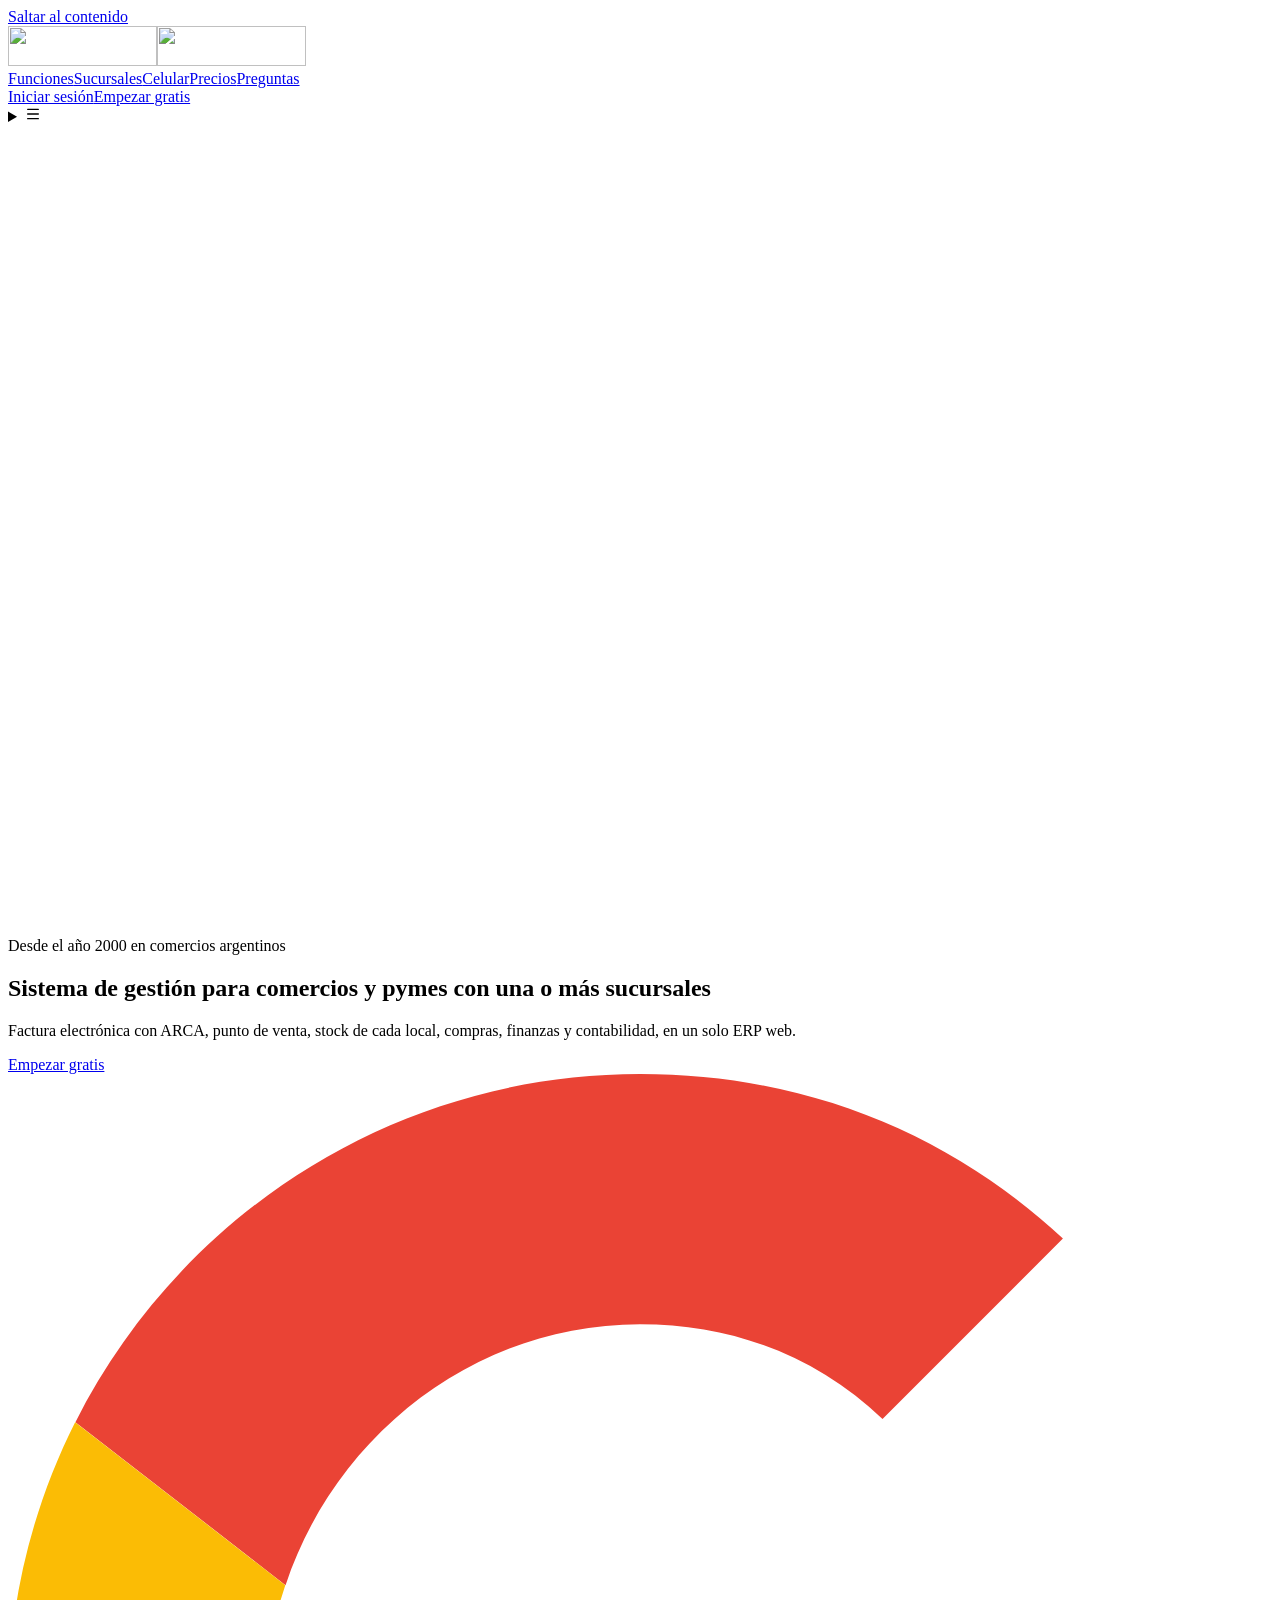
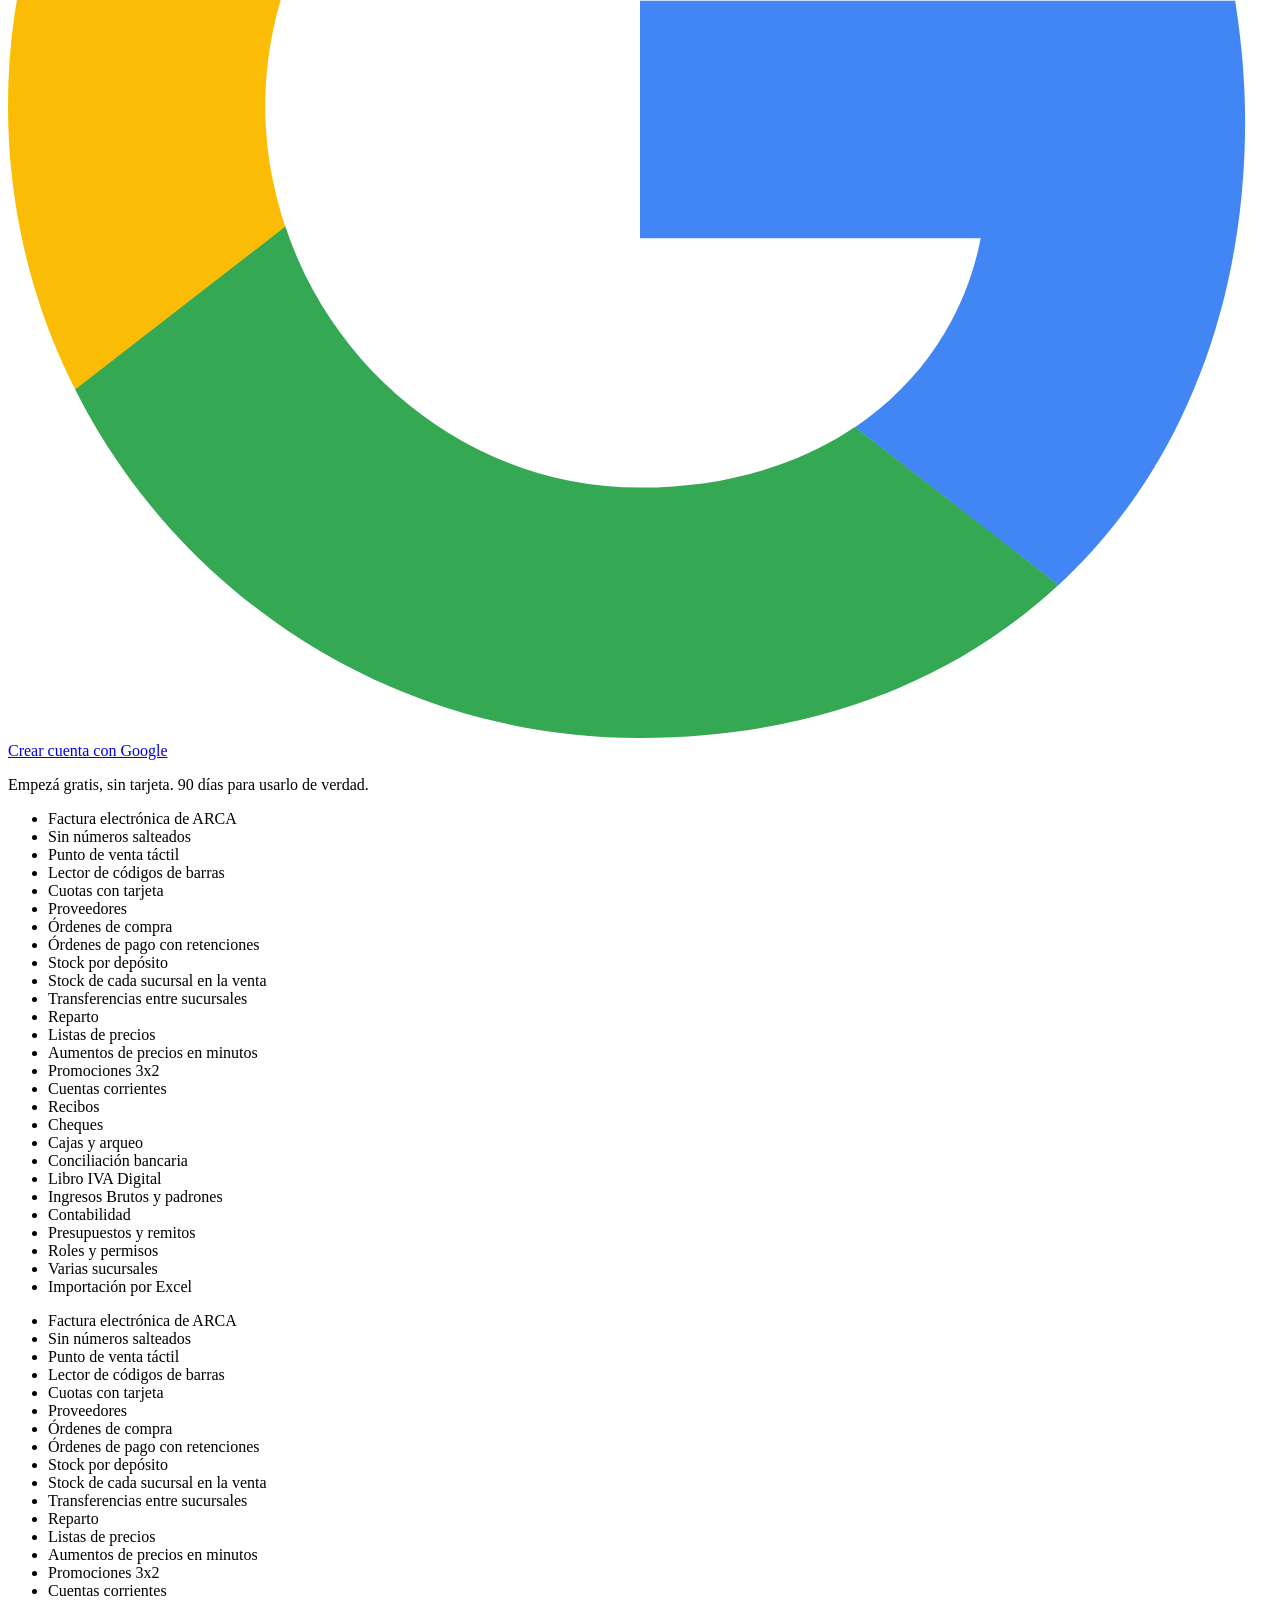
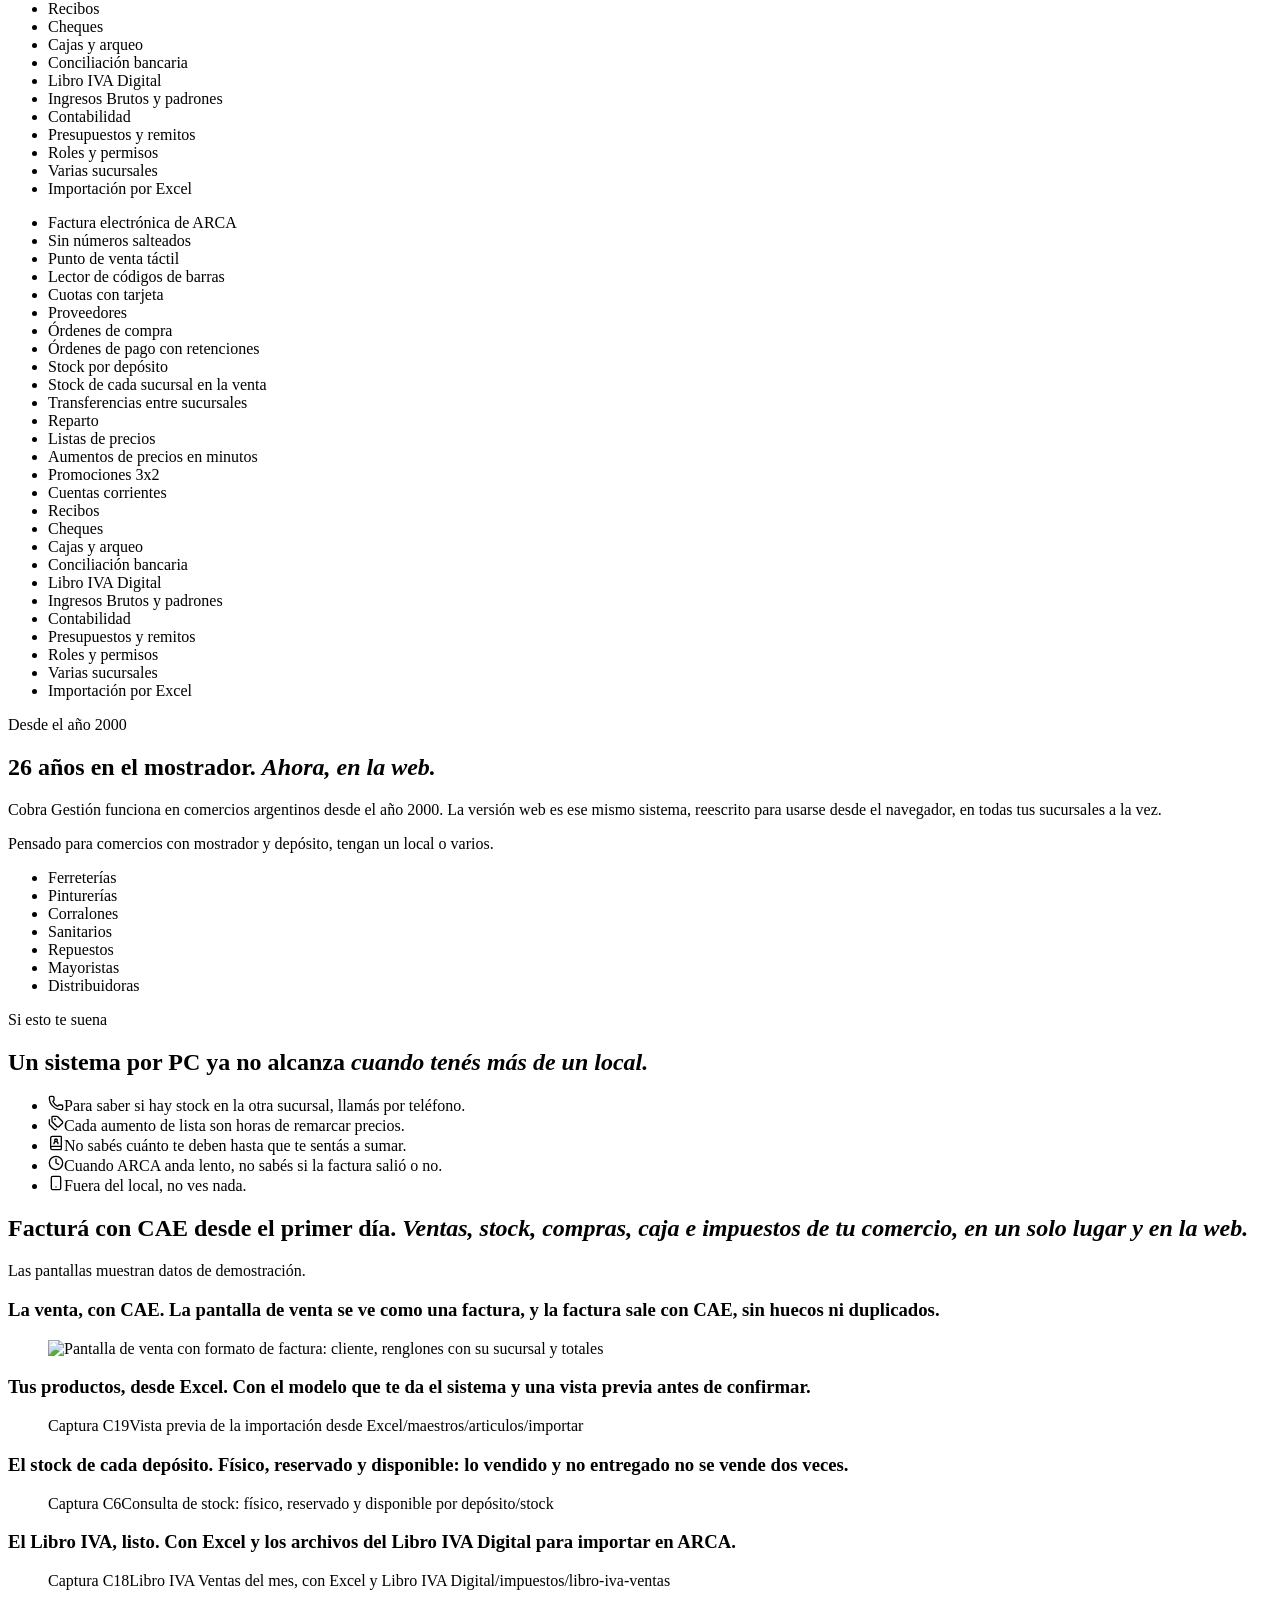
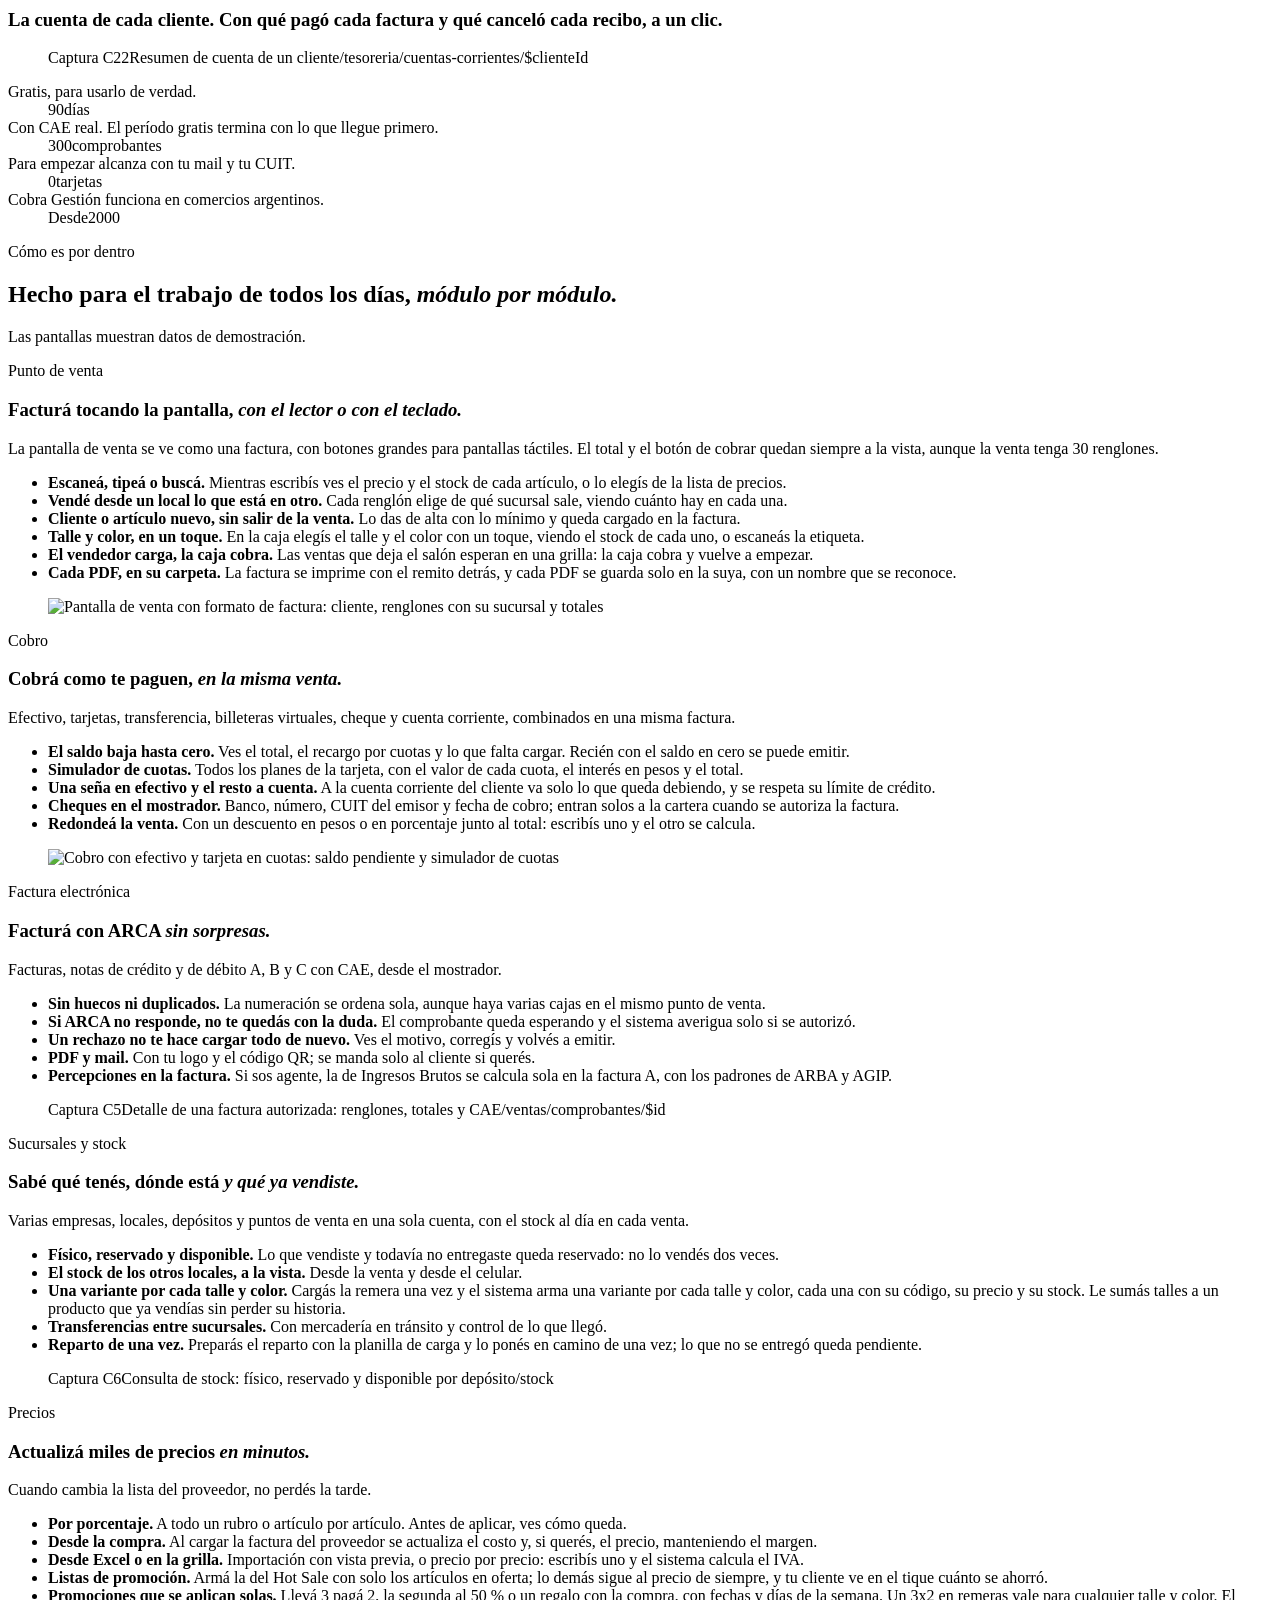
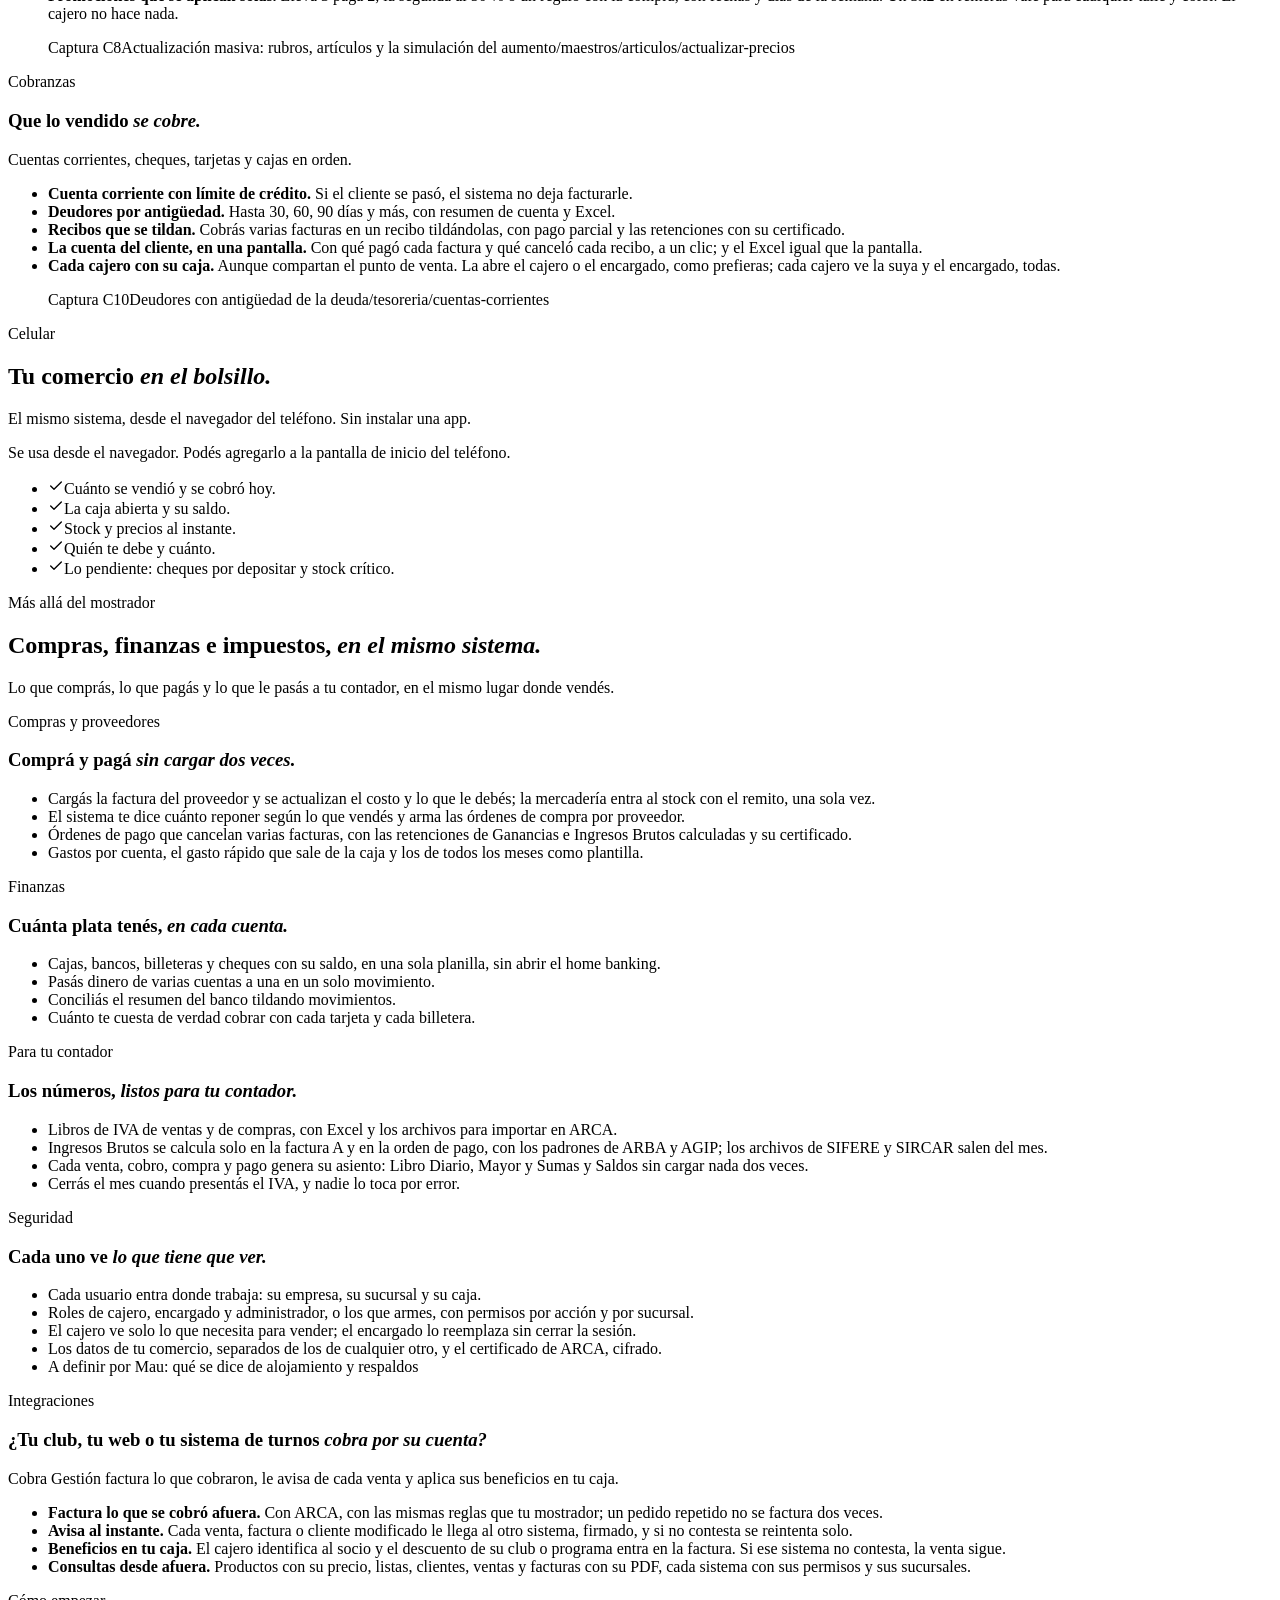
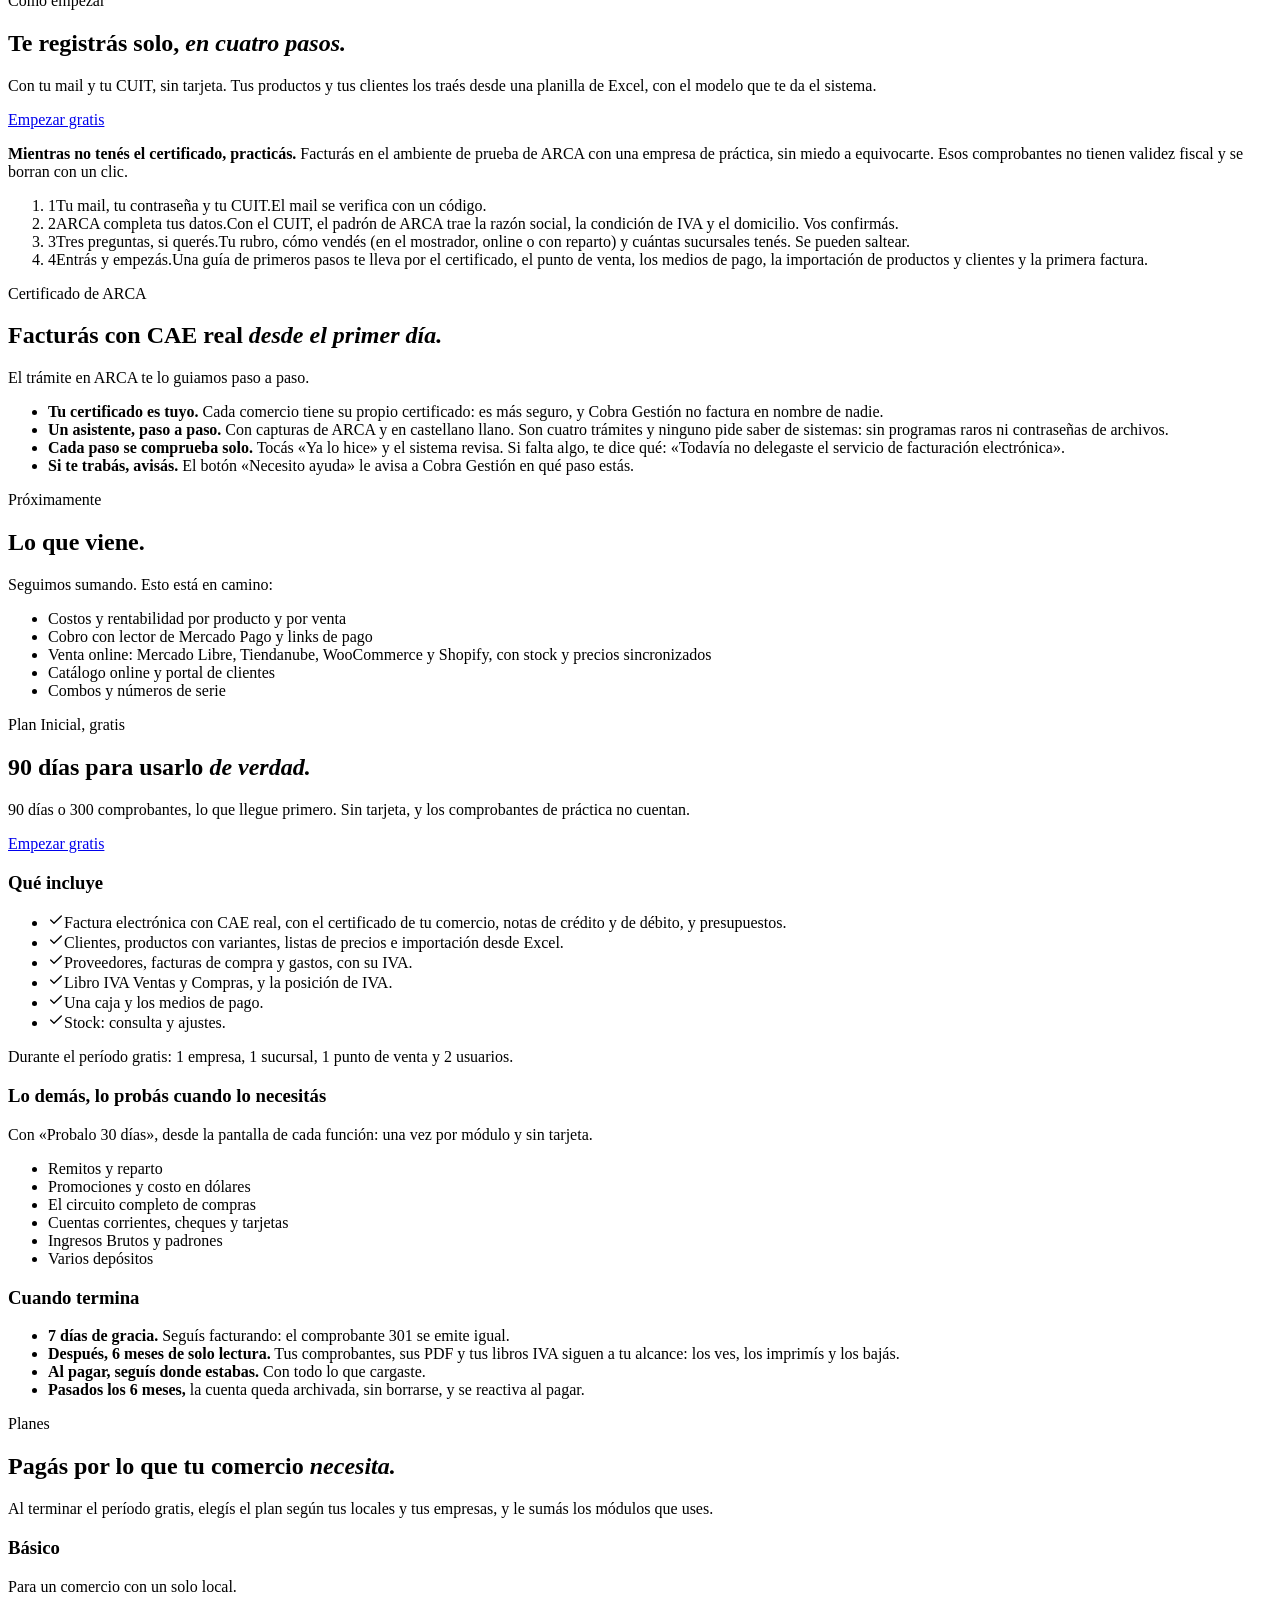
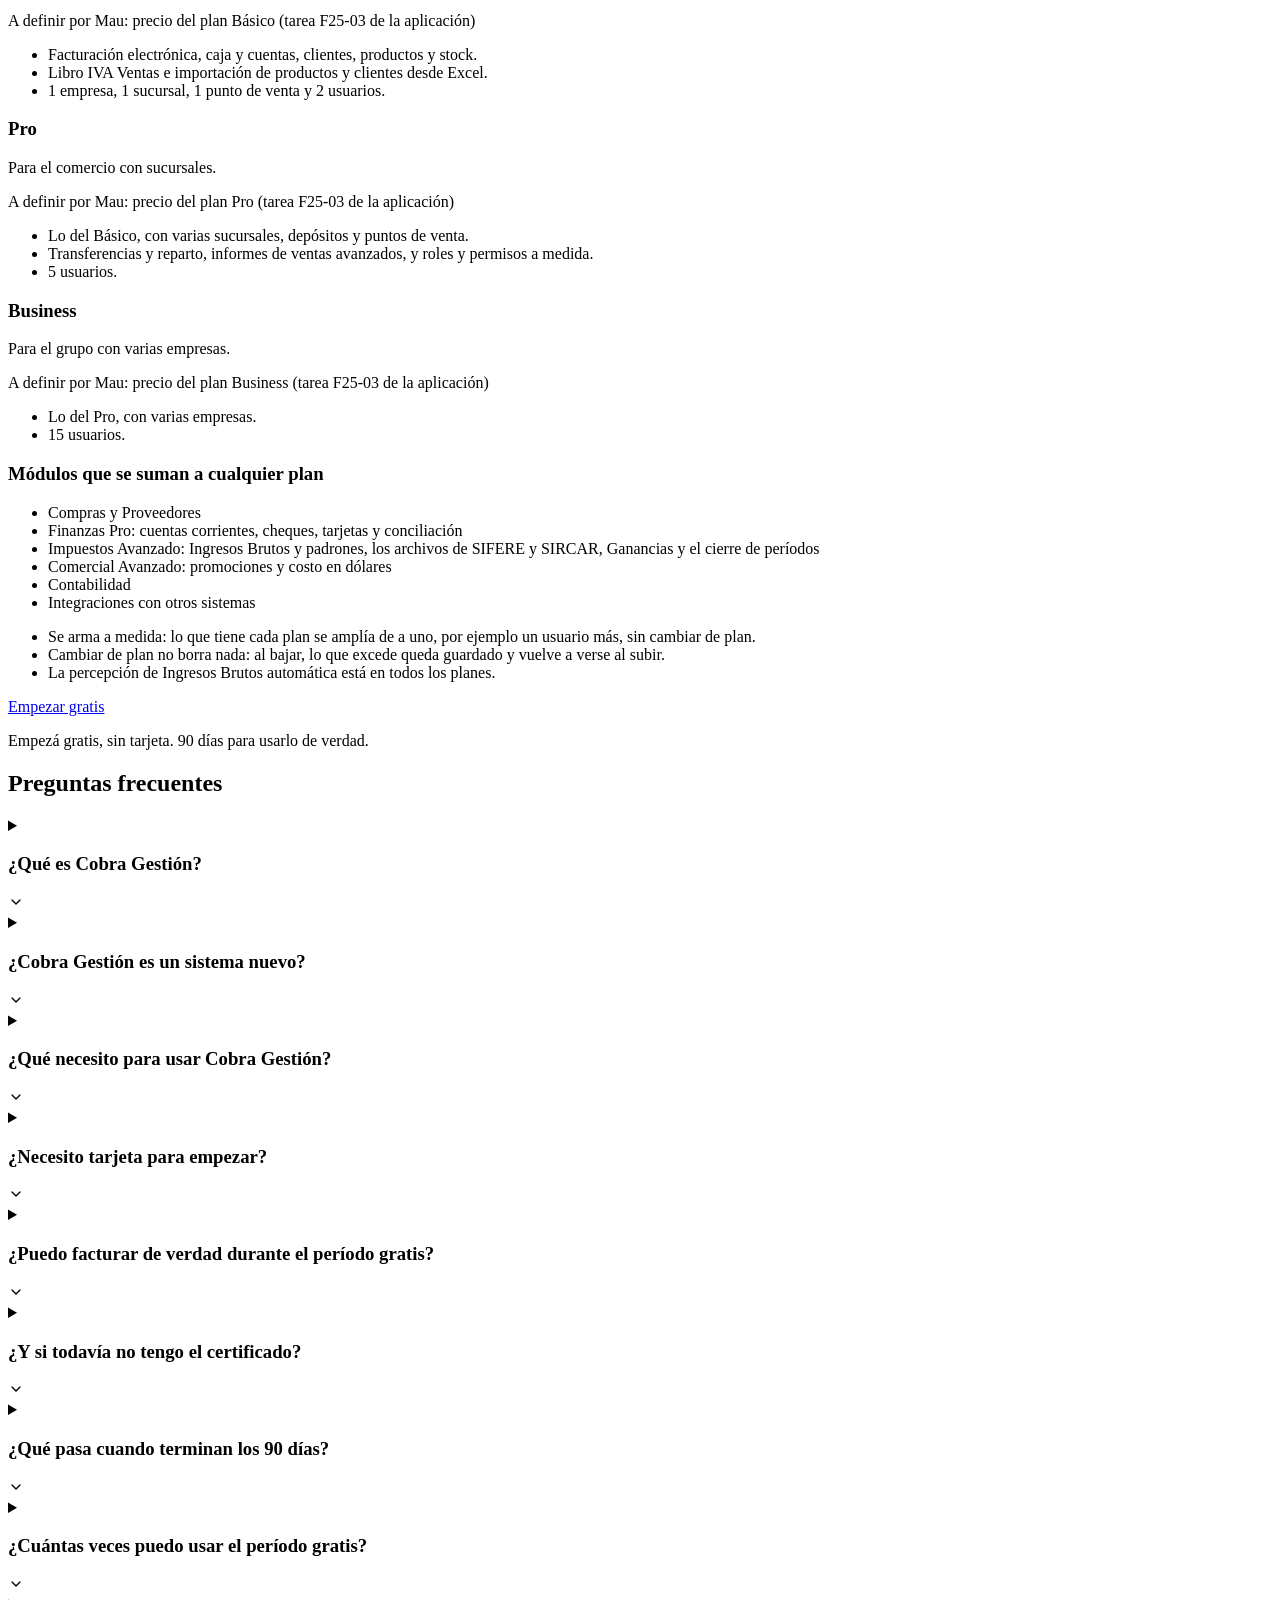
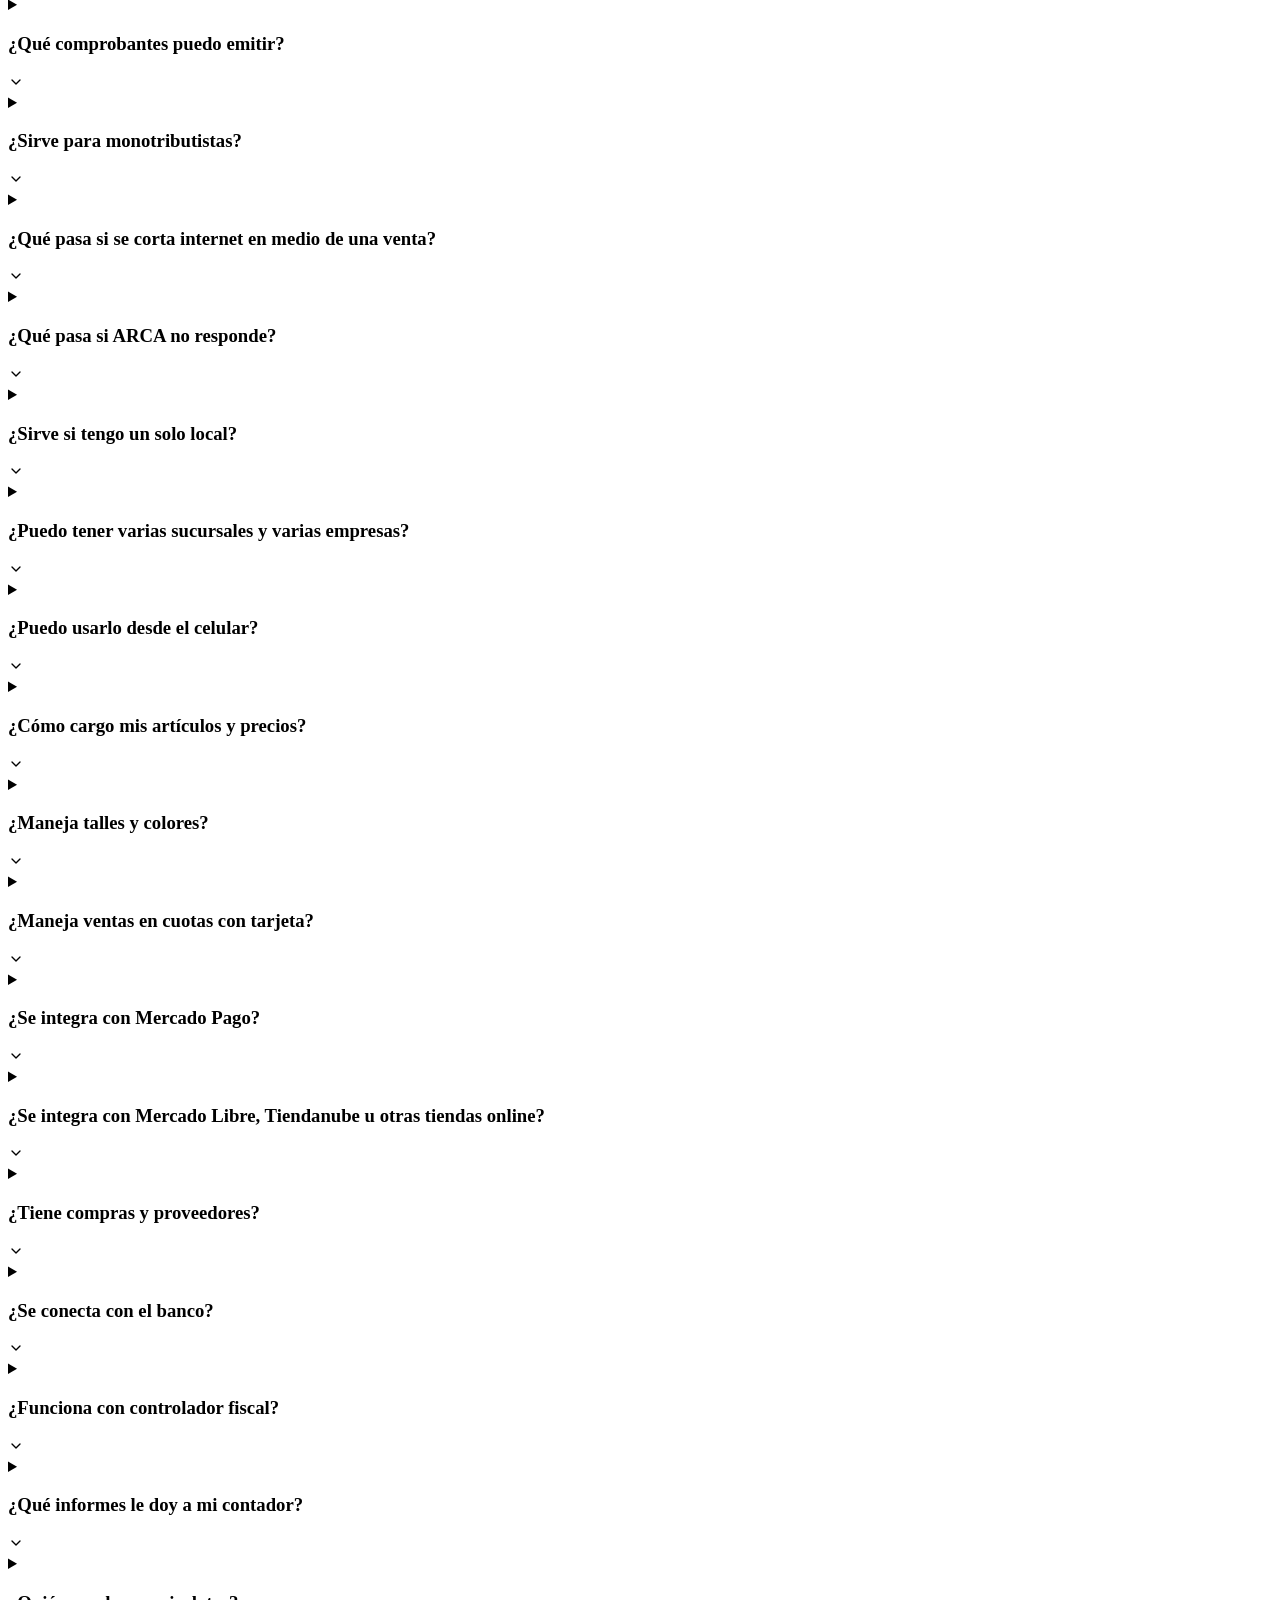
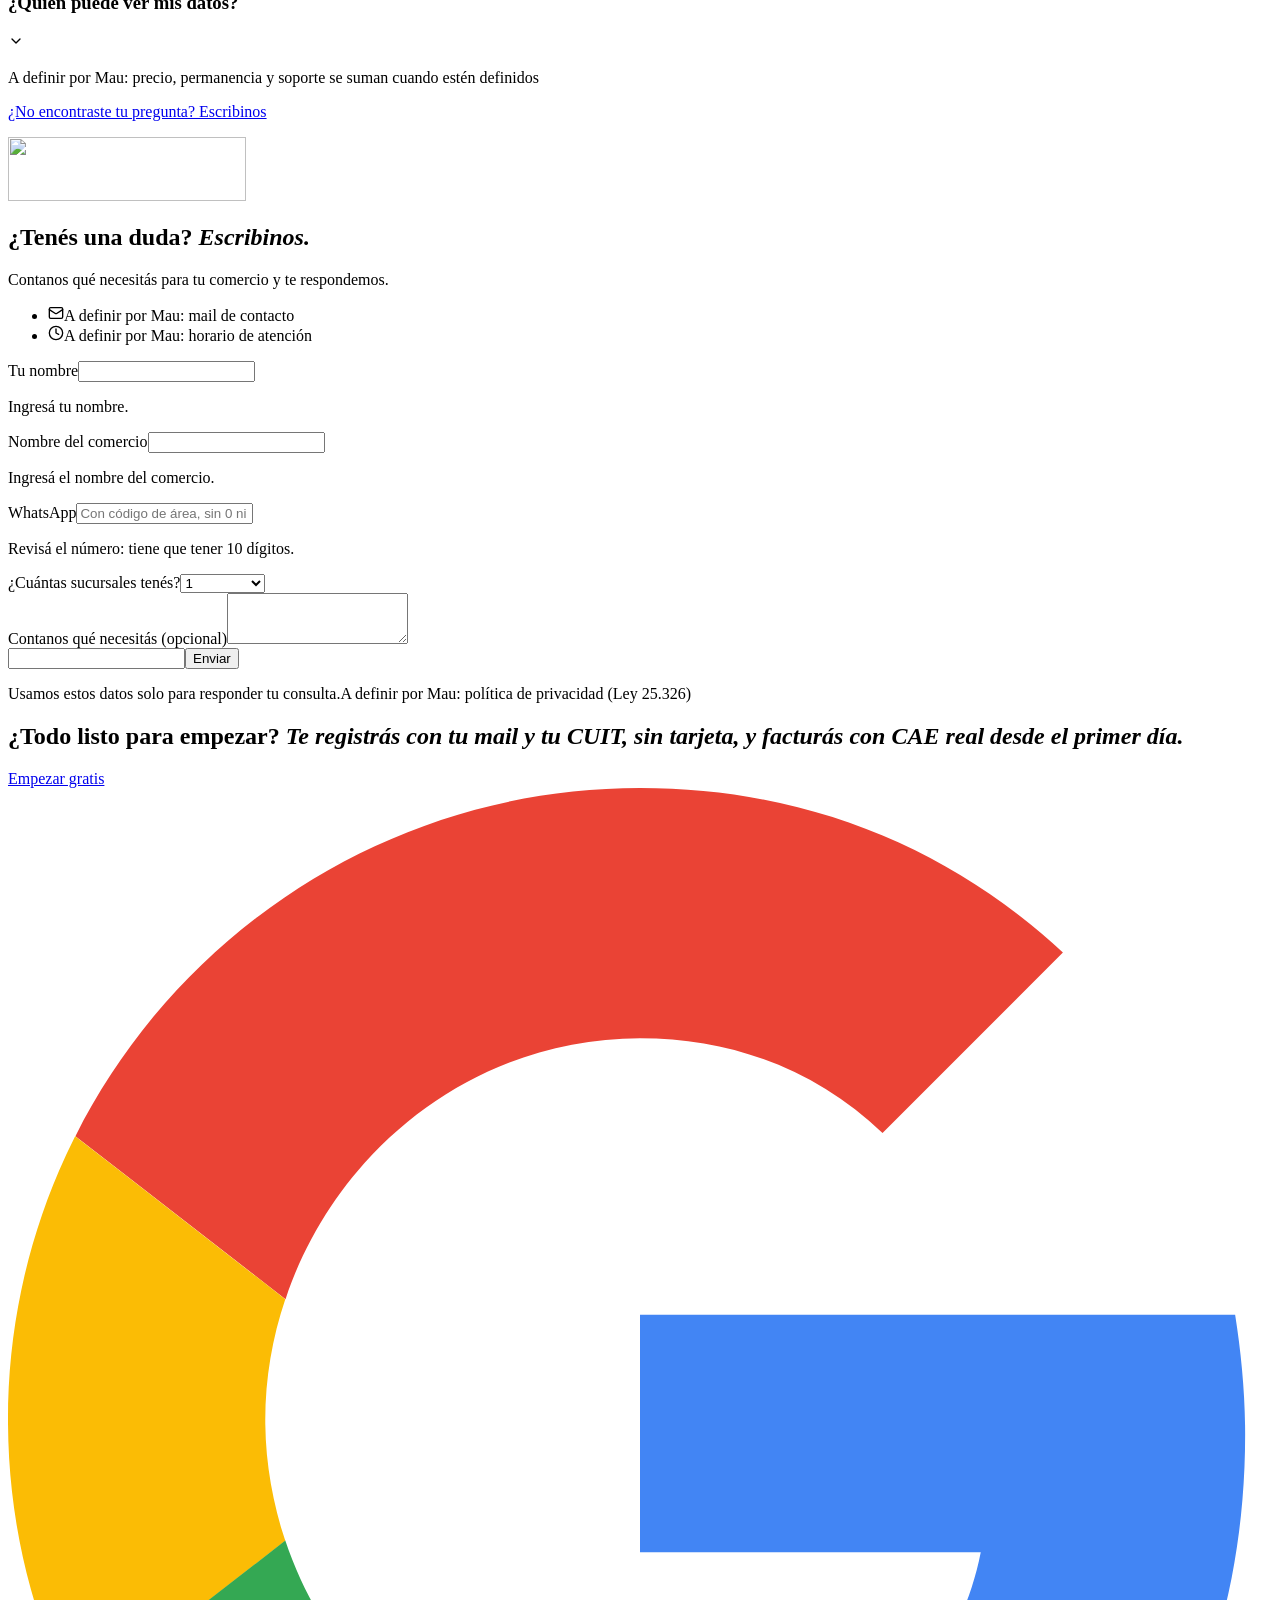
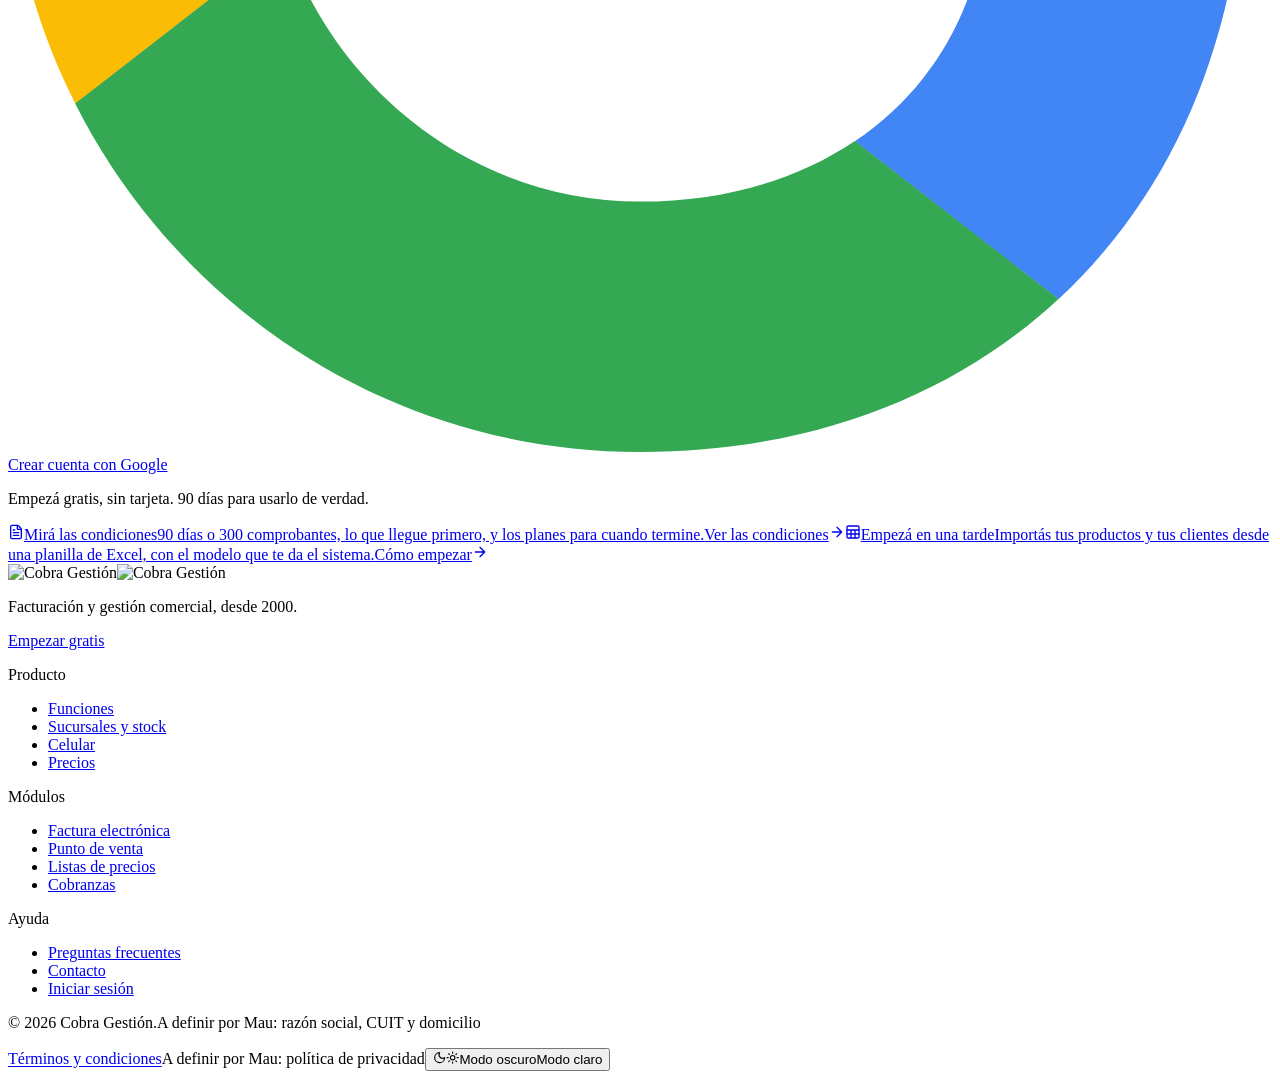
==== commit 8ff92623: "Publicar vista previa (2026-11-25)" ====
--- a/index.html
+++ b/index.html
@@ -1,17 +1,20 @@
-<!DOCTYPE html><html lang="es-AR"><head><meta charset="utf-8"><meta name="viewport" content="width=device-width, initial-scale=1"><title>Sistema de gestión ERP para comercios y pymes | Cobra Gestión</title><meta name="description" content="ERP para comercios y pymes con una o más sucursales, en el mercado desde 2000. Facturá con ARCA, controlá stock, compras y cobranzas, y miralo desde el celular."><meta name="robots" content="noindex, nofollow, noarchive, nosnippet"><meta name="theme-color" content="#1468fc"><link rel="icon" type="image/svg+xml" href="/landing-cobra-gestion/marca/app-icon.svg"><link rel="icon" type="image/png" sizes="32x32" href="/landing-cobra-gestion/marca/favicon-32.png"><link rel="icon" type="image/png" sizes="16x16" href="/landing-cobra-gestion/marca/favicon-16.png"><link rel="apple-touch-icon" href="/landing-cobra-gestion/marca/apple-touch-icon.png"><meta property="og:type" content="website"><meta property="og:title" content="Sistema de gestión ERP para comercios y pymes | Cobra Gestión"><meta property="og:description" content="ERP para comercios y pymes con una o más sucursales, en el mercado desde 2000. Facturá con ARCA, controlá stock, compras y cobranzas, y miralo desde el celular."><meta property="og:locale" content="es_AR"><meta property="og:site_name" content="Cobra Gestión"><meta name="twitter:card" content="summary_large_image"><script>
+<!DOCTYPE html><html lang="es-AR"><head><meta charset="utf-8"><meta name="viewport" content="width=device-width, initial-scale=1"><title>Sistema de gestión ERP para comercios y pymes | Cobra Gestión</title><meta name="description" content="ERP para comercios y pymes con una o más sucursales, en el mercado desde 2000. Facturá con ARCA, controlá stock, compras y cobranzas, y miralo desde el celular."><meta name="robots" content="noindex, nofollow, noarchive, nosnippet"><meta name="theme-color" content="#1468fc"><link rel="icon" type="image/svg+xml" href="/landing-cobra-gestion/marca/app-icon.svg"><link rel="icon" type="image/png" sizes="32x32" href="/landing-cobra-gestion/marca/favicon-32.png"><link rel="icon" type="image/png" sizes="16x16" href="/landing-cobra-gestion/marca/favicon-16.png"><link rel="apple-touch-icon" href="/landing-cobra-gestion/marca/apple-touch-icon.png"><meta property="og:type" content="website"><meta property="og:title" content="Sistema de gestión ERP para comercios y pymes | Cobra Gestión"><meta property="og:description" content="ERP para comercios y pymes con una o más sucursales, en el mercado desde 2000. Facturá con ARCA, controlá stock, compras y cobranzas, y miralo desde el celular."><meta property="og:locale" content="es_AR"><meta property="og:site_name" content="Cobra Gestión"><meta property="og:image" content="https://cobragestion.com/og-cobra-gestion.jpg"><meta property="og:image:width" content="1200"><meta property="og:image:height" content="630"><meta property="og:image:alt" content="Cobra Gestión, sistema de gestión para comercios y pymes"><meta name="twitter:card" content="summary_large_image"><meta name="twitter:image" content="https://cobragestion.com/og-cobra-gestion.jpg"><script>
       document.documentElement.classList.add('js');
-      // Antes de pintar: si el visitante eligió el modo oscuro en una visita anterior, se respeta. Por defecto, claro.
-      try {
-        if (localStorage.getItem('tema') === 'oscuro') document.documentElement.dataset.theme = 'dark';
-      } catch {}
-    </script><link rel="stylesheet" href="/landing-cobra-gestion/_astro/index.j0gNWTia.css"></head><body><a href="#contenido" class="bg-primary text-primary-foreground sr-only z-[60] rounded-full px-4 py-2 text-sm font-medium focus:not-sr-only focus:fixed focus:top-3 focus:left-3">Saltar al contenido</a><header data-barra class="group/barra pointer-events-none fixed inset-x-0 top-0 z-50 px-4 pt-4 md:px-8 md:pt-6"><div class="barra-translucida pointer-events-auto mx-auto flex w-full max-w-[1200px] items-center gap-2 rounded-[28px] border px-3 py-2 transition-[background-color,border-color] duration-200 group-data-[sobre-hero]/barra:border-transparent group-data-[sobre-hero]/barra:bg-transparent group-data-[sobre-hero]/barra:backdrop-filter-none motion-reduce:transition-none lg:gap-4 lg:px-4"><a href="#inicio" aria-label="Cobra Gestión, ir arriba" class="flex shrink-0 items-center rounded-full px-1 py-1"><img src="/landing-cobra-gestion/marca/logo-principal.svg" alt="" width="149" height="40" class="block h-9 w-auto group-data-[sobre-hero]/barra:hidden sm:h-10 dark:hidden"><img src="/landing-cobra-gestion/marca/logo-inverso-transparente.svg" alt="" width="149" height="40" class="hidden h-9 w-auto group-data-[sobre-hero]/barra:block sm:h-10 dark:block"></a><nav aria-label="Secciones" class="hidden items-center gap-1 lg:flex"><a href="#funciones" class="text-foreground hover:bg-muted active:bg-secondary inline-flex h-10 items-center rounded-full px-4 text-sm font-medium transition-[color,background-color,transform] duration-100 motion-safe:active:scale-[0.97] group-data-[sobre-hero]/barra:text-white group-data-[sobre-hero]/barra:hover:bg-white/10 group-data-[sobre-hero]/barra:active:bg-white/20">Funciones</a><a href="#sucursales" class="text-foreground hover:bg-muted active:bg-secondary inline-flex h-10 items-center rounded-full px-4 text-sm font-medium transition-[color,background-color,transform] duration-100 motion-safe:active:scale-[0.97] group-data-[sobre-hero]/barra:text-white group-data-[sobre-hero]/barra:hover:bg-white/10 group-data-[sobre-hero]/barra:active:bg-white/20">Sucursales</a><a href="#celular" class="text-foreground hover:bg-muted active:bg-secondary inline-flex h-10 items-center rounded-full px-4 text-sm font-medium transition-[color,background-color,transform] duration-100 motion-safe:active:scale-[0.97] group-data-[sobre-hero]/barra:text-white group-data-[sobre-hero]/barra:hover:bg-white/10 group-data-[sobre-hero]/barra:active:bg-white/20">Celular</a><a href="#precios" class="text-foreground hover:bg-muted active:bg-secondary inline-flex h-10 items-center rounded-full px-4 text-sm font-medium transition-[color,background-color,transform] duration-100 motion-safe:active:scale-[0.97] group-data-[sobre-hero]/barra:text-white group-data-[sobre-hero]/barra:hover:bg-white/10 group-data-[sobre-hero]/barra:active:bg-white/20">Precios</a><a href="#preguntas" class="text-foreground hover:bg-muted active:bg-secondary inline-flex h-10 items-center rounded-full px-4 text-sm font-medium transition-[color,background-color,transform] duration-100 motion-safe:active:scale-[0.97] group-data-[sobre-hero]/barra:text-white group-data-[sobre-hero]/barra:hover:bg-white/10 group-data-[sobre-hero]/barra:active:bg-white/20">Preguntas</a></nav><div class="ml-auto flex items-center gap-2"><a href="#contacto" class="bg-primary text-primary-foreground hover:bg-primary/90 active:bg-primary/80 inline-flex h-10 items-center rounded-full px-4 text-sm font-medium motion-safe:active:scale-[0.98]">Pedir una demo</a><details class="menu-movil relative lg:hidden"><summary aria-label="Abrir menú" class="hover:bg-muted active:bg-secondary grid size-10 place-items-center rounded-full group-data-[sobre-hero]/barra:text-white group-data-[sobre-hero]/barra:hover:bg-white/10 group-data-[sobre-hero]/barra:active:bg-white/20"><svg width="1em" height="1em" viewBox="0 0 24 24" class="size-5" aria-hidden="true" data-icon="lucide:menu"><symbol id="ai:lucide:menu"><path fill="none" stroke="currentColor" stroke-linecap="round" stroke-linejoin="round" stroke-width="2" d="M4 5h16M4 12h16M4 19h16"/></symbol><use href="#ai:lucide:menu"></use></svg></summary><nav aria-label="Secciones" class="bg-card text-foreground absolute top-full right-0 mt-3 flex min-w-56 flex-col gap-0.5 rounded-2xl border p-2 shadow-[var(--sombra-desplegable)]"><a href="#funciones" class="hover:bg-muted active:bg-secondary flex min-h-11 items-center rounded-xl px-3 text-sm font-medium">Funciones</a><a href="#sucursales" class="hover:bg-muted active:bg-secondary flex min-h-11 items-center rounded-xl px-3 text-sm font-medium">Sucursales</a><a href="#celular" class="hover:bg-muted active:bg-secondary flex min-h-11 items-center rounded-xl px-3 text-sm font-medium">Celular</a><a href="#precios" class="hover:bg-muted active:bg-secondary flex min-h-11 items-center rounded-xl px-3 text-sm font-medium">Precios</a><a href="#preguntas" class="hover:bg-muted active:bg-secondary flex min-h-11 items-center rounded-xl px-3 text-sm font-medium">Preguntas</a></nav></details></div></div></header><script>
+    </script><script>
+          // Antes de pintar: si el visitante eligió el modo oscuro en una visita anterior, se respeta. Por defecto, claro.
+          try {
+            if (localStorage.getItem('tema') === 'oscuro') document.documentElement.dataset.theme = 'dark';
+          } catch {}
+        </script><link rel="stylesheet" href="/landing-cobra-gestion/_astro/Base.CSLLEZJM.css"></head><body><a href="#contenido" class="bg-primary text-primary-foreground sr-only z-[60] rounded-full px-4 py-2 text-sm font-medium focus:not-sr-only focus:fixed focus:top-3 focus:left-3">Saltar al contenido</a><header data-barra class="group/barra pointer-events-none fixed inset-x-0 top-0 z-50 px-4 pt-4 md:px-8 md:pt-6"><div class="barra-translucida pointer-events-auto mx-auto flex w-full max-w-[1200px] items-center gap-2 rounded-[28px] border px-3 py-2 transition-[background-color,border-color] duration-200 group-data-[sobre-hero]/barra:border-transparent group-data-[sobre-hero]/barra:bg-transparent group-data-[sobre-hero]/barra:backdrop-filter-none motion-reduce:transition-none lg:gap-4 lg:px-4"><a href="#inicio" aria-label="Cobra Gestión, ir arriba" class="flex shrink-0 items-center rounded-full px-1 py-1"><img src="/landing-cobra-gestion/marca/logo-principal.svg" alt="" width="149" height="40" class="block h-9 w-auto group-data-[sobre-hero]/barra:hidden sm:h-10 dark:hidden"><img src="/landing-cobra-gestion/marca/logo-inverso-transparente.svg" alt="" width="149" height="40" class="hidden h-9 w-auto group-data-[sobre-hero]/barra:block sm:h-10 dark:block"></a><nav aria-label="Secciones" class="hidden items-center gap-1 lg:flex"><a href="#funciones" class="text-foreground hover:bg-muted active:bg-secondary inline-flex h-10 items-center rounded-full px-4 text-sm font-medium transition-[color,background-color,transform] duration-100 motion-safe:active:scale-[0.97] group-data-[sobre-hero]/barra:text-white group-data-[sobre-hero]/barra:hover:bg-white/10 group-data-[sobre-hero]/barra:active:bg-white/20">Funciones</a><a href="#sucursales" class="text-foreground hover:bg-muted active:bg-secondary inline-flex h-10 items-center rounded-full px-4 text-sm font-medium transition-[color,background-color,transform] duration-100 motion-safe:active:scale-[0.97] group-data-[sobre-hero]/barra:text-white group-data-[sobre-hero]/barra:hover:bg-white/10 group-data-[sobre-hero]/barra:active:bg-white/20">Sucursales</a><a href="#celular" class="text-foreground hover:bg-muted active:bg-secondary inline-flex h-10 items-center rounded-full px-4 text-sm font-medium transition-[color,background-color,transform] duration-100 motion-safe:active:scale-[0.97] group-data-[sobre-hero]/barra:text-white group-data-[sobre-hero]/barra:hover:bg-white/10 group-data-[sobre-hero]/barra:active:bg-white/20">Celular</a><a href="#precios" class="text-foreground hover:bg-muted active:bg-secondary inline-flex h-10 items-center rounded-full px-4 text-sm font-medium transition-[color,background-color,transform] duration-100 motion-safe:active:scale-[0.97] group-data-[sobre-hero]/barra:text-white group-data-[sobre-hero]/barra:hover:bg-white/10 group-data-[sobre-hero]/barra:active:bg-white/20">Precios</a><a href="#preguntas" class="text-foreground hover:bg-muted active:bg-secondary inline-flex h-10 items-center rounded-full px-4 text-sm font-medium transition-[color,background-color,transform] duration-100 motion-safe:active:scale-[0.97] group-data-[sobre-hero]/barra:text-white group-data-[sobre-hero]/barra:hover:bg-white/10 group-data-[sobre-hero]/barra:active:bg-white/20">Preguntas</a></nav><div class="ml-auto flex items-center gap-2"><a href="https://app.cobragestion.com/login" class="border-input bg-card hover:bg-muted active:bg-secondary hidden h-10 items-center rounded-full border px-4 text-sm font-medium group-data-[sobre-hero]/barra:border-white/20 group-data-[sobre-hero]/barra:bg-transparent group-data-[sobre-hero]/barra:text-white group-data-[sobre-hero]/barra:hover:bg-white/10 sm:inline-flex">Iniciar sesión</a><a href="https://app.cobragestion.com/registro" class="bg-primary text-primary-foreground hover:bg-primary/90 active:bg-primary/80 hidden h-10 items-center rounded-full px-4 text-sm font-medium whitespace-nowrap motion-safe:active:scale-[0.98] sm:inline-flex">Empezar gratis</a><details class="menu-movil relative lg:hidden"><summary aria-label="Abrir menú" class="hover:bg-muted active:bg-secondary grid size-10 place-items-center rounded-full group-data-[sobre-hero]/barra:text-white group-data-[sobre-hero]/barra:hover:bg-white/10 group-data-[sobre-hero]/barra:active:bg-white/20"><svg width="1em" height="1em" viewBox="0 0 24 24" class="size-5" aria-hidden="true" data-icon="lucide:menu"><symbol id="ai:lucide:menu"><path fill="none" stroke="currentColor" stroke-linecap="round" stroke-linejoin="round" stroke-width="2" d="M4 5h16M4 12h16M4 19h16"/></symbol><use href="#ai:lucide:menu"></use></svg></summary><nav aria-label="Secciones" class="bg-card text-foreground absolute top-full right-0 mt-3 flex min-w-56 flex-col gap-0.5 rounded-2xl border p-2 shadow-[var(--sombra-desplegable)]"><a href="#funciones" class="hover:bg-muted active:bg-secondary flex min-h-11 items-center rounded-xl px-3 text-sm font-medium">Funciones</a><a href="#sucursales" class="hover:bg-muted active:bg-secondary flex min-h-11 items-center rounded-xl px-3 text-sm font-medium">Sucursales</a><a href="#celular" class="hover:bg-muted active:bg-secondary flex min-h-11 items-center rounded-xl px-3 text-sm font-medium">Celular</a><a href="#precios" class="hover:bg-muted active:bg-secondary flex min-h-11 items-center rounded-xl px-3 text-sm font-medium">Precios</a><a href="#preguntas" class="hover:bg-muted active:bg-secondary flex min-h-11 items-center rounded-xl px-3 text-sm font-medium">Preguntas</a><div class="mt-1 flex flex-col gap-1.5 border-t pt-2 sm:hidden"><a href="https://app.cobragestion.com/login" class="hover:bg-muted active:bg-secondary flex min-h-11 items-center rounded-xl px-3 text-sm font-medium">Iniciar sesión</a><a href="https://app.cobragestion.com/registro" class="bg-primary text-primary-foreground hover:bg-primary/90 active:bg-primary/80 flex min-h-11 items-center justify-center rounded-xl px-3 text-sm font-medium">Empezar gratis</a></div></nav></details></div></div></header><script>
   if (window.scrollY < 200) document.querySelector('[data-barra]').dataset.sobreHero = '';
-</script><script type="module">var e=document.querySelector(`[data-barra]`),t=document.querySelector(`[data-hero-texto]`);e&&t&&`IntersectionObserver`in window?new IntersectionObserver(([t])=>{t?.isIntersecting?e.dataset.sobreHero=``:delete e.dataset.sobreHero},{rootMargin:`-72px 0px 0px 0px`}).observe(t):e&&delete e.dataset.sobreHero;var n=document.querySelector(`.menu-movil`);n?.querySelectorAll(`a`).forEach(e=>e.addEventListener(`click`,()=>n.open=!1));</script><main id="contenido" tabindex="-1" class="outline-none"><section id="inicio" class="px-2 pt-2 md:px-3 md:pt-3"><div class="bg-navy relative isolate overflow-hidden rounded-t-[32px] px-4 pt-24 pb-56 text-center text-white md:rounded-t-[44px] md:px-6 md:pt-32 md:pb-72"><picture><source media="(max-width: 767px)" type="image/avif" srcset="/landing-cobra-gestion/img/fondo-hero-movil.avif"><source media="(max-width: 767px)" type="image/webp" srcset="/landing-cobra-gestion/img/fondo-hero-movil.webp"><source type="image/avif" srcset="/landing-cobra-gestion/img/fondo-hero-1020.avif 1020w, /landing-cobra-gestion/img/fondo-hero-2040.avif 2040w" sizes="100vw"><source type="image/webp" srcset="/landing-cobra-gestion/img/fondo-hero-1020.webp 1020w, /landing-cobra-gestion/img/fondo-hero-2040.webp 2040w" sizes="100vw"><img src="/landing-cobra-gestion/img/fondo-hero-2040.jpg" alt="" width="2040" height="637" fetchpriority="high" decoding="async" class="absolute inset-0 -z-20 size-full object-cover"></picture><canvas data-fondo-hero aria-hidden="true" class="absolute inset-0 -z-20 size-full opacity-0 transition-opacity duration-1000 ease-out"></canvas><script type="module" src="/landing-cobra-gestion/_astro/FondoHero.astro_astro_type_script_index_0_lang.DGQd6TPM.js"></script><div class="absolute inset-0 -z-10" style="background-image: var(--velo-hero)" aria-hidden="true"></div><div class="absolute inset-x-0 bottom-0 -z-10 h-40 md:h-52" style="background-image: var(--fundido-hero)" aria-hidden="true"></div><div data-hero-texto class="mx-auto flex max-w-5xl flex-col items-center gap-5"><p class="text-xs font-semibold tracking-[0.18em] text-blue-200 uppercase">Desde el año 2000 en comercios argentinos</p><h1 class="text-[2.25rem] leading-[1.05] font-semibold tracking-[-0.035em] md:text-5xl lg:text-[3.5rem]">Sistema de gestión para comercios y pymes con una o más sucursales</h1><p class="max-w-2xl text-lg leading-relaxed text-white/85">Factura electrónica con ARCA, punto de venta, stock de cada local, compras, finanzas y contabilidad, en un solo ERP web.</p><div class="mt-1 flex flex-wrap items-center justify-center gap-3"><a href="#contacto" class="bg-primary text-primary-foreground hover:bg-primary/90 active:bg-primary/80 inline-flex h-12 items-center justify-center rounded-full px-6 text-base font-medium motion-safe:active:scale-[0.98]">Pedir una demo</a><a href="#funciones" class="inline-flex h-12 items-center justify-center rounded-full border border-white/30 bg-white/5 px-6 text-base font-medium text-white hover:bg-white/15 active:bg-white/20">Ver funciones</a></div><p class="hidden text-sm text-white/65 sm:block">Sin instalar nada · Factura electrónica A, B y C · Un local o varios</p></div></div><div class="relative mx-auto -mt-44 w-full max-w-[1200px] px-2 md:-mt-56 md:px-6"><p class="mb-4 flex items-center justify-center gap-2 text-sm font-medium text-white"><svg width="1em" height="1em" viewBox="0 0 24 24" class="size-4 text-blue-300" aria-hidden="true" data-icon="lucide:mouse-pointer-click"><symbol id="ai:lucide:mouse-pointer-click"><path fill="none" stroke="currentColor" stroke-linecap="round" stroke-linejoin="round" stroke-width="2" d="M14 4.1L12 6M5.1 8l-2.9-.8M6 12l-1.9 2M7.2 2.2L8 5.1m1.037 4.59a.498.498 0 0 1 .653-.653l11 4.5a.5.5 0 0 1-.074.949l-4.349 1.041a1 1 0 0 0-.74.739l-1.04 4.35a.5.5 0 0 1-.95.074z"/></symbol><use href="#ai:lucide:mouse-pointer-click"></use></svg>Probala acá mismo: tocá las pantallas</p><style>astro-island,astro-slot,astro-static-slot{display:contents}</style><script>(function(){let e=(e,t)=>{let n=async()=>{await(await e())()},r=typeof t.value==`object`?t.value:void 0,i={timeout:r==null?void 0:r.timeout};`requestIdleCallback`in window?window.requestIdleCallback(n,i):setTimeout(n,i.timeout||200)};(self.Astro||(self.Astro={})).idle=e,window.dispatchEvent(new Event(`astro:idle`))})();</script><script>(function(){function e(t){"@babel/helpers - typeof";return e=typeof Symbol==`function`&&typeof Symbol.iterator==`symbol`?function(e){return typeof e}:function(e){return e&&typeof Symbol==`function`&&e.constructor===Symbol&&e!==Symbol.prototype?`symbol`:typeof e},e(t)}function t(t,n){if(e(t)!=`object`||!t)return t;var r=t[Symbol.toPrimitive];if(r!==void 0){var i=r.call(t,n||`default`);if(e(i)!=`object`)return i;throw TypeError(`@@toPrimitive must return a primitive value.`)}return(n===`string`?String:Number)(t)}function n(n){var r=t(n,`string`);return e(r)==`symbol`?r:r+``}function r(e,t,r){return(t=n(t))in e?Object.defineProperty(e,t,{value:r,enumerable:!0,configurable:!0,writable:!0}):e[t]=r,e}let i=/* @__PURE__ */ new Set([`__proto__`,`constructor`,`prototype`]);{let e={0:e=>a(e),1:e=>n(e),2:e=>new RegExp(e),3:e=>new Date(e),4:e=>new Map(n(e)),5:e=>new Set(n(e)),6:e=>BigInt(e),7:e=>new URL(e),8:e=>new Uint8Array(e),9:e=>new Uint16Array(e),10:e=>new Uint32Array(e),11:e=>1/0*e},t=t=>{let[n,r]=t;return n in e?e[n](r):void 0},n=e=>e.map(t),a=e=>typeof e!=`object`||!e?e:Object.fromEntries(Object.entries(e).map(([e,n])=>[e,t(n)]));class o extends HTMLElement{constructor(...e){super(...e),r(this,`Component`,void 0),r(this,`hydrator`,void 0),r(this,`hydrate`,async()=>{var e;if(!this.hydrator||!this.isConnected)return;let t=(e=this.parentElement)==null?void 0:e.closest(`astro-island[ssr]`);if(t){t.addEventListener(`astro:hydrate`,this.hydrate,{once:!0});return}let n=this.querySelectorAll(`astro-slot`),r={},i=this.querySelectorAll(`template[data-astro-template]`);for(let e of i){let t=e.closest(this.tagName);t!=null&&t.isSameNode(this)&&(r[e.getAttribute(`data-astro-template`)||`default`]=e.innerHTML,e.remove())}for(let e of n){let t=e.closest(this.tagName);t!=null&&t.isSameNode(this)&&(r[e.getAttribute(`name`)||`default`]=e.innerHTML)}let o;try{o=this.hasAttribute(`props`)?a(JSON.parse(this.getAttribute(`props`))):{}}catch(e){let t=this.getAttribute(`component-url`)||`<unknown>`,n=this.getAttribute(`component-export`);throw n&&(t+=` (export ${n})`),console.error(`[hydrate] Error parsing props for component ${t}`,this.getAttribute(`props`),e),e}await this.hydrator(this)(this.Component,o,r,{client:this.getAttribute(`client`)}),this.removeAttribute(`ssr`),this.dispatchEvent(new CustomEvent(`astro:hydrate`))}),r(this,`unmount`,()=>{this.isConnected||this.dispatchEvent(new CustomEvent(`astro:unmount`))})}disconnectedCallback(){document.removeEventListener(`astro:after-swap`,this.unmount),document.addEventListener(`astro:after-swap`,this.unmount,{once:!0})}connectedCallback(){if(!this.hasAttribute(`await-children`)||document.readyState===`interactive`||document.readyState===`complete`)this.childrenConnectedCallback();else{let e=()=>{document.removeEventListener(`DOMContentLoaded`,e),t.disconnect(),this.childrenConnectedCallback()},t=new MutationObserver(()=>{var t;((t=this.lastChild)==null?void 0:t.nodeType)===Node.COMMENT_NODE&&this.lastChild.nodeValue===`astro:end`&&(this.lastChild.remove(),e())});t.observe(this,{childList:!0}),document.addEventListener(`DOMContentLoaded`,e)}}async childrenConnectedCallback(){let e=this.getAttribute(`before-hydration-url`);e&&await import(e),this.start()}getRetryImportUrl(e){let t=new URL(e,document.baseURI);return t.searchParams.set(`astro-retry`,Date.now().toString()),t.toString()}async importWithRetry(e){try{return await import(e)}catch(t){return await new Promise(e=>setTimeout(e,1e3)),import(this.getRetryImportUrl(e))}}handleHydrationError(e){let t=this.getAttribute(`component-url`),n=new CustomEvent(`astro:hydration-error`,{cancelable:!0,bubbles:!0,composed:!0,detail:{error:e,componentUrl:t}});this.dispatchEvent(n)&&console.error(`[astro-island] Error hydrating ${t}`,e)}async start(){let e=JSON.parse(this.getAttribute(`opts`)),t=this.getAttribute(`client`);if(Astro[t]===void 0){window.addEventListener(`astro:${t}`,()=>this.start(),{once:!0});return}try{await Astro[t](async()=>{let e=this.getAttribute(`renderer-url`);try{let[t,{default:n}]=await Promise.all([this.importWithRetry(this.getAttribute(`component-url`)),e?this.importWithRetry(e):Promise.resolve({default:()=>()=>{}})]),r=this.getAttribute(`component-export`)||`default`;if(r.includes(`.`)){this.Component=t;for(let e of r.split(`.`)){if(i.has(e)||!this.Component||typeof this.Component!=`object`&&typeof this.Component!=`function`||!Object.hasOwn(this.Component,e))throw Error(`Invalid component export path: ${r}`);this.Component=this.Component[e]}}else{if(i.has(r))throw Error(`Invalid component export path: ${r}`);this.Component=t[r]}return this.hydrator=n,this.hydrate}catch(e){return this.handleHydrationError(e),()=>{}}},e,this)}catch(e){this.handleHydrationError(e)}}attributeChangedCallback(){this.hydrate()}}r(o,`observedAttributes`,[`props`]),customElements.get(`astro-island`)||customElements.define(`astro-island`,o)}})();</script><astro-island uid="ZUg0ED" prefix="r1" component-url="/landing-cobra-gestion/_astro/DemoApp.BF6YEY0H.js" component-export="default" renderer-url="/landing-cobra-gestion/_astro/client.B4jDsRXo.js" props="{&quot;hoy&quot;:[0,&quot;2026-11-13&quot;]}" ssr client="idle" opts="{&quot;name&quot;:&quot;DemoApp&quot;,&quot;value&quot;:true}" await-children><div class="bg-card text-foreground overflow-hidden rounded-[28px] border border-white/10 text-left shadow-[0_40px_80px_-30px_rgba(2,8,20,0.7)]"><div class="flex h-11 items-center gap-3 border-b px-4"><span class="flex gap-1.5" aria-hidden="true"><i class="bg-border size-2.5 rounded-full"></i><i class="bg-border size-2.5 rounded-full"></i><i class="bg-border size-2.5 rounded-full"></i></span><p class="text-muted-foreground min-w-0 flex-1 truncate text-center text-xs font-medium">Demostración interactiva · <!-- -->Pinturería Demo<!-- -->, datos de ejemplo</p><button type="button" aria-label="Reiniciar la demostración" title="Reiniciar la demostración" class="hover:bg-muted active:bg-secondary text-muted-foreground -mr-2 grid size-9 place-items-center rounded-full transition-colors"><svg xmlns="http://www.w3.org/2000/svg" width="24" height="24" viewBox="0 0 24 24" fill="none" stroke="currentColor" stroke-width="2" stroke-linecap="round" stroke-linejoin="round" class="lucide lucide-rotate-ccw size-4" aria-hidden="true"><path d="M3 12a9 9 0 1 0 9-9 9.75 9.75 0 0 0-6.74 2.74L3 8"></path><path d="M3 3v5h5"></path></svg></button></div><div class="relative"><div class="bg-background @container h-[34rem] overflow-y-auto overscroll-contain md:h-[40rem]"><div class="from-background via-background/70 sticky top-0 z-30 bg-gradient-to-b to-transparent px-3 pt-3 pb-2 @3xl:px-6 @3xl:pt-4"><div class="barra-translucida flex w-full items-center gap-2 rounded-[28px] border px-3 py-2 @5xl:gap-4 @5xl:px-4"><img src="/landing-cobra-gestion/marca/logo-principal.svg" alt="" width="134" height="36" class="hidden h-9 w-auto shrink-0 @xl:block dark:hidden!"/><img src="/landing-cobra-gestion/marca/logo-inverso-transparente.svg" alt="" width="134" height="36" class="hidden h-9 w-auto shrink-0 dark:@xl:block"/><div role="tablist" aria-label="Pantallas de la demostración" class="flex min-w-0 items-center gap-1 overflow-x-auto"><button type="button" role="tab" aria-selected="true" class="focus-visible:ring-ring inline-flex h-10 shrink-0 items-center gap-1.5 rounded-full px-4 text-sm font-medium transition-[color,background-color,transform] duration-100 focus-visible:ring-2 focus-visible:outline-none motion-safe:active:scale-[0.97] bg-navy text-white">Inicio</button><button type="button" role="tab" aria-selected="false" class="focus-visible:ring-ring inline-flex h-10 shrink-0 items-center gap-1.5 rounded-full px-4 text-sm font-medium transition-[color,background-color,transform] duration-100 focus-visible:ring-2 focus-visible:outline-none motion-safe:active:scale-[0.97] text-foreground hover:bg-muted active:bg-secondary">Facturación</button><button type="button" role="tab" aria-selected="false" class="focus-visible:ring-ring inline-flex h-10 shrink-0 items-center gap-1.5 rounded-full px-4 text-sm font-medium transition-[color,background-color,transform] duration-100 focus-visible:ring-2 focus-visible:outline-none motion-safe:active:scale-[0.97] text-foreground hover:bg-muted active:bg-secondary">Stock</button><button type="button" role="tab" aria-selected="false" class="focus-visible:ring-ring inline-flex h-10 shrink-0 items-center gap-1.5 rounded-full px-4 text-sm font-medium transition-[color,background-color,transform] duration-100 focus-visible:ring-2 focus-visible:outline-none motion-safe:active:scale-[0.97] text-foreground hover:bg-muted active:bg-secondary">Precios</button></div><div class="ml-auto hidden min-w-0 items-center gap-2 @5xl:flex"><span class="bg-card text-muted-foreground flex h-10 items-center truncate rounded-full border px-4 text-sm">Casa central<!-- --> · Mostrador</span><span class="bg-primary/10 text-primary grid size-10 shrink-0 place-items-center rounded-full text-sm font-semibold" aria-hidden="true">PD</span></div></div></div><div class="px-4 py-3 @3xl:px-6 @3xl:py-6"><div role="tabpanel"><div class="flex flex-col gap-5 @3xl:gap-6"><div class="flex flex-col gap-3 @2xl:flex-row @2xl:items-end @2xl:justify-between"><div class="min-w-0"><h2 class="text-[1.75rem] leading-tight font-semibold tracking-tight @3xl:text-4xl">Resumen de hoy</h2><p class="text-muted-foreground mt-1 text-sm">Casa central<!-- --> · <!-- -->DEMO SRL</p></div><div class="flex items-center gap-2"><label class="sr-only" for="demo-rango">Período</label><select id="demo-rango" class="border-input bg-card focus-visible:ring-ring flex min-h-11 w-full rounded-md border px-3 py-2 text-base focus-visible:ring-2 focus-visible:outline-none disabled:cursor-not-allowed disabled:opacity-50 @3xl:min-h-9 @3xl:text-sm placeholder:text-muted-foreground h-10 w-44 rounded-full px-4"><option value="hoy" selected="">Hoy</option><option value="7d">Últimos 7 días</option><option value="30d">Últimos 30 días</option><option value="mes">Este mes</option></select><span class="bg-card grid size-10 place-items-center rounded-full border" aria-hidden="true"><svg xmlns="http://www.w3.org/2000/svg" width="24" height="24" viewBox="0 0 24 24" fill="none" stroke="currentColor" stroke-width="2" stroke-linecap="round" stroke-linejoin="round" class="lucide lucide-rotate-cw size-[18px]" aria-hidden="true"><path d="M21 12a9 9 0 1 1-9-9c2.52 0 4.93 1 6.74 2.74L21 8"></path><path d="M21 3v5h-5"></path></svg></span></div></div><section aria-label="Resumen del período" class="bg-navy relative isolate overflow-hidden rounded-[28px] p-5 text-white @3xl:p-8" style="background-image:var(--resplandor-navy)"><div class="grid gap-6 @5xl:grid-cols-[minmax(0,1fr)_minmax(0,2.4fr)] @5xl:items-stretch"><div class="flex min-w-0 flex-col gap-3"><p class="text-xs font-semibold tracking-[0.18em] text-blue-300/90 uppercase">Resumen operativo</p><h3 class="text-2xl font-semibold tracking-tight break-words @3xl:text-3xl">Casa central</h3><p class="text-sm text-slate-300">viernes 13 de noviembre</p><p class="inline-flex w-fit items-center gap-2 rounded-full bg-emerald-400/15 px-3 py-1 text-sm font-medium text-emerald-200"><svg xmlns="http://www.w3.org/2000/svg" width="24" height="24" viewBox="0 0 24 24" fill="none" stroke="currentColor" stroke-width="2" stroke-linecap="round" stroke-linejoin="round" class="lucide lucide-circle-check lucide-check-circle-2 size-4" aria-hidden="true"><circle cx="12" cy="12" r="10"></circle><path d="m16 9-5.5 5.5L8 12"></path></svg>Sin comprobantes esperando a AFIP</p><button type="button" class="mt-auto inline-flex h-10 w-fit items-center rounded-full border border-white/20 px-4 text-sm font-medium text-white transition-colors hover:bg-white/10 focus-visible:ring-2 focus-visible:ring-blue-300 focus-visible:outline-none active:bg-white/20">Hacer una venta</button></div><div class="-mx-5 flex snap-x snap-mandatory gap-3 overflow-x-auto px-5 pb-1 @3xl:mx-0 @3xl:grid @3xl:snap-none @3xl:grid-cols-2 @3xl:overflow-visible @3xl:px-0 @3xl:pb-0 @7xl:grid-cols-4" aria-label="Números del período" role="group"><div class="bg-navy-card flex min-h-36 w-[78%] shrink-0 snap-start flex-col gap-3 rounded-[22px] border border-white/5 p-5 @3xl:w-auto"><p class="flex items-center gap-2 text-sm font-medium text-slate-300"><span class="grid size-8 place-items-center rounded-full bg-white/5"><svg xmlns="http://www.w3.org/2000/svg" width="24" height="24" viewBox="0 0 24 24" fill="none" stroke="currentColor" stroke-width="2" stroke-linecap="round" stroke-linejoin="round" class="lucide lucide-file-text size-4 text-blue-300" aria-hidden="true"><path d="M6 22a2 2 0 0 1-2-2V4a2 2 0 0 1 2-2h8a2.4 2.4 0 0 1 1.704.706l3.588 3.588A2.4 2.4 0 0 1 20 8v12a2 2 0 0 1-2 2z"></path><path d="M14 2v5a1 1 0 0 0 1 1h5"></path><path d="M10 9H8"></path><path d="M16 13H8"></path><path d="M16 17H8"></path></svg></span>Vendido</p><p class="text-[1.65rem] leading-tight font-semibold tracking-tight tabular-nums">$ 1.482.350,00</p><p class="mt-auto text-xs text-slate-400">Ayer: <!-- -->$ 1.356.200,00</p></div><div class="bg-navy-card flex min-h-36 w-[78%] shrink-0 snap-start flex-col gap-3 rounded-[22px] border border-white/5 p-5 @3xl:w-auto"><p class="flex items-center gap-2 text-sm font-medium text-slate-300"><span class="grid size-8 place-items-center rounded-full bg-white/5"><svg xmlns="http://www.w3.org/2000/svg" width="24" height="24" viewBox="0 0 24 24" fill="none" stroke="currentColor" stroke-width="2" stroke-linecap="round" stroke-linejoin="round" class="lucide lucide-wallet size-4 text-blue-300" aria-hidden="true"><path d="M19 7V4a1 1 0 0 0-1-1H5a2 2 0 0 0 0 4h15a1 1 0 0 1 1 1v4h-3a2 2 0 0 0 0 4h3a1 1 0 0 0 1-1v-2a1 1 0 0 0-1-1"></path><path d="M3 5v14a2 2 0 0 0 2 2h15a1 1 0 0 0 1-1v-4"></path></svg></span>Cobrado</p><p class="text-[1.65rem] leading-tight font-semibold tracking-tight tabular-nums">$ 1.105.900,00</p><p class="mt-auto text-xs text-slate-400">Ventas y recibos, sin vuelto ni retenciones</p></div><div class="bg-navy-card flex min-h-36 w-[78%] shrink-0 snap-start flex-col gap-3 rounded-[22px] border border-white/5 p-5 @3xl:w-auto"><p class="flex items-center gap-2 text-sm font-medium text-slate-300"><span class="grid size-8 place-items-center rounded-full bg-white/5"><svg xmlns="http://www.w3.org/2000/svg" width="24" height="24" viewBox="0 0 24 24" fill="none" stroke="currentColor" stroke-width="2" stroke-linecap="round" stroke-linejoin="round" class="lucide lucide-book-user size-4 text-blue-300" aria-hidden="true"><path d="M15 13a3 3 0 1 0-6 0"></path><path d="M4 19.5v-15A2.5 2.5 0 0 1 6.5 2H19a1 1 0 0 1 1 1v18a1 1 0 0 1-1 1H6.5a1 1 0 0 1 0-5H20"></path><circle cx="12" cy="8" r="2"></circle></svg></span>Cuenta corriente</p><p class="text-[1.65rem] leading-tight font-semibold tracking-tight tabular-nums">$ 376.450,00</p><p class="mt-auto text-xs text-slate-400">Vendido a cuenta corriente</p></div><div class="bg-navy-card flex min-h-36 w-[78%] shrink-0 snap-start flex-col gap-3 rounded-[22px] border border-white/5 p-5 @3xl:w-auto"><p class="flex items-center gap-2 text-sm font-medium text-slate-300"><span class="grid size-8 place-items-center rounded-full bg-white/5"><svg xmlns="http://www.w3.org/2000/svg" width="24" height="24" viewBox="0 0 24 24" fill="none" stroke="currentColor" stroke-width="2" stroke-linecap="round" stroke-linejoin="round" class="lucide lucide-file-text size-4 text-blue-300" aria-hidden="true"><path d="M6 22a2 2 0 0 1-2-2V4a2 2 0 0 1 2-2h8a2.4 2.4 0 0 1 1.704.706l3.588 3.588A2.4 2.4 0 0 1 20 8v12a2 2 0 0 1-2 2z"></path><path d="M14 2v5a1 1 0 0 0 1 1h5"></path><path d="M10 9H8"></path><path d="M16 13H8"></path><path d="M16 17H8"></path></svg></span>Comprobantes fiscales</p><p class="text-[1.65rem] leading-tight font-semibold tracking-tight tabular-nums">23</p><p class="mt-auto text-xs text-slate-400">Facturas, notas y tiques del período</p></div></div></div></section><div class="grid gap-4 @5xl:grid-cols-12"><section aria-label="Caja actual" class="bg-card flex min-w-0 flex-col gap-4 rounded-3xl border p-5 @3xl:p-6 @5xl:col-span-4"><div class="flex items-start justify-between gap-3"><div class="min-w-0"><h3 class="text-lg font-semibold tracking-tight">Caja actual</h3></div></div><div class="flex flex-col gap-3"><div class="flex flex-wrap items-center justify-between gap-2"><span class="font-medium">Caja 1</span><span class="inline-flex items-center rounded-full px-2 py-0.5 text-xs font-medium bg-primary/10 text-primary">Abierta · <!-- -->08:30</span></div><dl class="flex flex-col gap-1.5"><div class="flex items-baseline justify-between gap-3"><dt class="text-muted-foreground text-sm">Saldo inicial</dt><dd class="tabular-nums text-sm font-medium">$ 50.000,00</dd></div><div class="flex items-baseline justify-between gap-3"><dt class="text-muted-foreground text-sm">Ingresos</dt><dd class="tabular-nums text-sm font-medium">$ 612.400,00</dd></div><div class="flex items-baseline justify-between gap-3"><dt class="text-muted-foreground text-sm">Egresos</dt><dd class="tabular-nums text-sm font-medium">$ 35.000,00</dd></div><div class="flex items-baseline justify-between gap-3"><dt class="text-muted-foreground text-sm">Saldo en caja</dt><dd class="tabular-nums text-xl font-semibold">$ 627.400,00</dd></div></dl></div><div class="flex flex-col gap-3 border-t pt-4"><h4 class="text-sm font-medium">Cobrado por medio · <!-- -->hoy</h4><ul class="flex flex-col gap-2.5"><li class="flex flex-col gap-1"><div class="flex justify-between gap-2 text-sm"><span>Efectivo</span><span class="font-medium tabular-nums">$ 612.447,00</span></div><div class="bg-muted h-2 overflow-hidden rounded-full" aria-hidden="true"><div class="bg-primary h-full rounded-full transition-[width] duration-300 motion-reduce:transition-none" style="width:100%"></div></div></li><li class="flex flex-col gap-1"><div class="flex justify-between gap-2 text-sm"><span>Tarjeta de crédito</span><span class="font-medium tabular-nums">$ 318.499,00</span></div><div class="bg-muted h-2 overflow-hidden rounded-full" aria-hidden="true"><div class="bg-primary h-full rounded-full transition-[width] duration-300 motion-reduce:transition-none" style="width:52.00433670178807%"></div></div></li><li class="flex flex-col gap-1"><div class="flex justify-between gap-2 text-sm"><span>Tarjeta de débito</span><span class="font-medium tabular-nums">$ 174.953,00</span></div><div class="bg-muted h-2 overflow-hidden rounded-full" aria-hidden="true"><div class="bg-primary h-full rounded-full transition-[width] duration-300 motion-reduce:transition-none" style="width:28.56622695514877%"></div></div></li></ul></div></section><section aria-label="Ventas por día" class="bg-card flex min-w-0 flex-col gap-4 rounded-3xl border p-5 @3xl:p-6 @5xl:col-span-5"><div class="flex items-start justify-between gap-3"><div class="min-w-0"><h3 class="text-lg font-semibold tracking-tight">Ventas por día</h3><p class="text-muted-foreground text-sm">Del 07/11/2026 al 13/11/2026 · con IVA, menos notas de crédito</p></div></div><figure class="flex flex-col gap-2"><div class="text-muted-foreground flex justify-between text-xs tabular-nums"><span>$ 1,6 M</span></div><div class="relative h-48 @3xl:h-56"><svg viewBox="0 0 600 200" preserveAspectRatio="none" class="absolute inset-0 size-full overflow-visible" aria-hidden="true"><defs><linearGradient id="_r1R_15j6_" x1="0" x2="0" y1="0" y2="1"><stop offset="0%" stop-color="var(--primary)" stop-opacity="0.18"></stop><stop offset="100%" stop-color="var(--primary)" stop-opacity="0"></stop></linearGradient></defs><line x1="0" x2="600" y1="0" y2="0" stroke="var(--border)" stroke-dasharray="4 6" vector-effect="non-scaling-stroke"></line><line x1="0" x2="600" y1="100" y2="100" stroke="var(--border)" stroke-dasharray="4 6" vector-effect="non-scaling-stroke"></line><line x1="0" x2="600" y1="200" y2="200" stroke="var(--border)" stroke-dasharray="4 6" vector-effect="non-scaling-stroke"></line><path d="M0,0 L100,152.5609756097561 L200,40.1219512195122 L300,0.4878048780487916 L400,25.975609756097555 L500,51.34146341463415 L600,19.225609756097555 L600,200 L0,200 Z" fill="url(#_r1R_15j6_)"></path><path d="M0,0 L100,152.5609756097561 L200,40.1219512195122 L300,0.4878048780487916 L400,25.975609756097555 L500,51.34146341463415 L600,19.225609756097555" fill="none" stroke="var(--primary)" stroke-width="2.5" stroke-linejoin="round" stroke-linecap="round" vector-effect="non-scaling-stroke"></path></svg><span aria-hidden="true" class="border-card bg-primary pointer-events-none absolute size-3 -translate-x-1/2 -translate-y-1/2 rounded-full border-2 transition-opacity motion-reduce:transition-none opacity-0" style="left:0%;top:0%"></span><span aria-hidden="true" class="border-card bg-primary pointer-events-none absolute size-3 -translate-x-1/2 -translate-y-1/2 rounded-full border-2 transition-opacity motion-reduce:transition-none opacity-0" style="left:16.666666666666664%;top:76.28048780487805%"></span><span aria-hidden="true" class="border-card bg-primary pointer-events-none absolute size-3 -translate-x-1/2 -translate-y-1/2 rounded-full border-2 transition-opacity motion-reduce:transition-none opacity-0" style="left:33.33333333333333%;top:20.0609756097561%"></span><span aria-hidden="true" class="border-card bg-primary pointer-events-none absolute size-3 -translate-x-1/2 -translate-y-1/2 rounded-full border-2 transition-opacity motion-reduce:transition-none opacity-0" style="left:50%;top:0.2439024390243958%"></span><span aria-hidden="true" class="border-card bg-primary pointer-events-none absolute size-3 -translate-x-1/2 -translate-y-1/2 rounded-full border-2 transition-opacity motion-reduce:transition-none opacity-0" style="left:66.66666666666666%;top:12.987804878048777%"></span><span aria-hidden="true" class="border-card bg-primary pointer-events-none absolute size-3 -translate-x-1/2 -translate-y-1/2 rounded-full border-2 transition-opacity motion-reduce:transition-none opacity-0" style="left:83.33333333333334%;top:25.670731707317074%"></span><span aria-hidden="true" class="border-card bg-primary pointer-events-none absolute size-3 -translate-x-1/2 -translate-y-1/2 rounded-full border-2 transition-opacity motion-reduce:transition-none opacity-0" style="left:100%;top:9.612804878048777%"></span><div class="absolute inset-0 flex"><button type="button" aria-label="07/11/2026: $ 1.640.000,00" class="focus-visible:ring-ring h-full flex-1 rounded-md focus-visible:ring-2 focus-visible:outline-none"></button><button type="button" aria-label="08/11/2026: $ 389.000,00" class="focus-visible:ring-ring h-full flex-1 rounded-md focus-visible:ring-2 focus-visible:outline-none"></button><button type="button" aria-label="09/11/2026: $ 1.311.000,00" class="focus-visible:ring-ring h-full flex-1 rounded-md focus-visible:ring-2 focus-visible:outline-none"></button><button type="button" aria-label="10/11/2026: $ 1.636.000,00" class="focus-visible:ring-ring h-full flex-1 rounded-md focus-visible:ring-2 focus-visible:outline-none"></button><button type="button" aria-label="11/11/2026: $ 1.427.000,00" class="focus-visible:ring-ring h-full flex-1 rounded-md focus-visible:ring-2 focus-visible:outline-none"></button><button type="button" aria-label="12/11/2026: $ 1.219.000,00" class="focus-visible:ring-ring h-full flex-1 rounded-md focus-visible:ring-2 focus-visible:outline-none"></button><button type="button" aria-label="13/11/2026: $ 1.482.350,00" class="focus-visible:ring-ring h-full flex-1 rounded-md focus-visible:ring-2 focus-visible:outline-none"></button></div></div><div class="text-muted-foreground relative h-4 text-xs tabular-nums" aria-hidden="true"><span class="absolute left-0">7/11</span><span class="absolute -translate-x-1/2" style="left:16.666666666666664%">8/11</span><span class="absolute -translate-x-1/2" style="left:33.33333333333333%">9/11</span><span class="absolute -translate-x-1/2" style="left:50%">10/11</span><span class="absolute -translate-x-1/2" style="left:66.66666666666666%">11/11</span><span class="absolute -translate-x-1/2" style="left:83.33333333333334%">12/11</span><span class="absolute right-0">13/11</span></div></figure></section><section aria-label="Accesos rápidos" class="order-first flex min-w-0 flex-col gap-3 @5xl:order-none @5xl:col-span-3"><div class="-mx-4 flex snap-x gap-3 overflow-x-auto px-4 pb-1 @3xl:mx-0 @3xl:grid @3xl:grid-cols-4 @3xl:overflow-visible @3xl:px-0 @3xl:pb-0 @5xl:grid-cols-2"><button type="button" tabindex="0" class="focus-visible:ring-ring flex min-h-32 w-40 shrink-0 snap-start flex-col justify-between gap-4 rounded-3xl p-4 text-left transition-[color,background-color,filter,transform] duration-100 focus-visible:ring-2 focus-visible:ring-offset-2 focus-visible:outline-none @3xl:w-auto @3xl:p-5 active:brightness-95 motion-safe:active:scale-[0.98] bg-primary text-white hover:bg-blue-700"><span class="grid size-10 place-items-center rounded-full bg-white/15"><svg xmlns="http://www.w3.org/2000/svg" width="24" height="24" viewBox="0 0 24 24" fill="none" stroke="currentColor" stroke-width="2" stroke-linecap="round" stroke-linejoin="round" class="lucide lucide-shopping-cart size-5" aria-hidden="true"><path d="m2.05 2.05 1.099-.028a1 1 0 0 1 1.008.815l2.69 14.347A1 1 0 0 0 7.83 18H18"></path><path d="M4.563 5h16.435a1 1 0 0 1 .981 1.204l-1.026 6.226A2 2 0 0 1 18.962 14H6.25"></path><circle cx="18" cy="20" r="2"></circle><circle cx="8" cy="20" r="2"></circle></svg></span><span><span class="block font-semibold">Facturación</span><span class="block text-xs opacity-80">Ventas en espera y venta nueva</span></span></button><button type="button" tabindex="-1" class="focus-visible:ring-ring flex min-h-32 w-40 shrink-0 snap-start flex-col justify-between gap-4 rounded-3xl p-4 text-left transition-[color,background-color,filter,transform] duration-100 focus-visible:ring-2 focus-visible:ring-offset-2 focus-visible:outline-none @3xl:w-auto @3xl:p-5 cursor-default bg-blue-800 text-white hover:bg-blue-900"><span class="grid size-10 place-items-center rounded-full bg-white/15"><svg xmlns="http://www.w3.org/2000/svg" width="24" height="24" viewBox="0 0 24 24" fill="none" stroke="currentColor" stroke-width="2" stroke-linecap="round" stroke-linejoin="round" class="lucide lucide-receipt-text size-5" aria-hidden="true"><path d="M13 16H8"></path><path d="M14 8H8"></path><path d="M16 12H8"></path><path d="M4 3a1 1 0 0 1 1-1 1.3 1.3 0 0 1 .7.2l.933.6a1.3 1.3 0 0 0 1.4 0l.934-.6a1.3 1.3 0 0 1 1.4 0l.933.6a1.3 1.3 0 0 0 1.4 0l.933-.6a1.3 1.3 0 0 1 1.4 0l.934.6a1.3 1.3 0 0 0 1.4 0l.933-.6A1.3 1.3 0 0 1 19 2a1 1 0 0 1 1 1v18a1 1 0 0 1-1 1 1.3 1.3 0 0 1-.7-.2l-.933-.6a1.3 1.3 0 0 0-1.4 0l-.934.6a1.3 1.3 0 0 1-1.4 0l-.933-.6a1.3 1.3 0 0 0-1.4 0l-.933.6a1.3 1.3 0 0 1-1.4 0l-.934-.6a1.3 1.3 0 0 0-1.4 0l-.933.6a1.3 1.3 0 0 1-.7.2 1 1 0 0 1-1-1z"></path></svg></span><span><span class="block font-semibold">Nuevo recibo</span><span class="block text-xs opacity-80">Cobro de cuenta corriente</span></span></button><button type="button" tabindex="-1" class="focus-visible:ring-ring flex min-h-32 w-40 shrink-0 snap-start flex-col justify-between gap-4 rounded-3xl p-4 text-left transition-[color,background-color,filter,transform] duration-100 focus-visible:ring-2 focus-visible:ring-offset-2 focus-visible:outline-none @3xl:w-auto @3xl:p-5 cursor-default bg-blue-50 text-blue-950 hover:bg-blue-100 border border-blue-100"><span class="grid size-10 place-items-center rounded-full bg-white/15"><svg xmlns="http://www.w3.org/2000/svg" width="24" height="24" viewBox="0 0 24 24" fill="none" stroke="currentColor" stroke-width="2" stroke-linecap="round" stroke-linejoin="round" class="lucide lucide-book-user size-5" aria-hidden="true"><path d="M15 13a3 3 0 1 0-6 0"></path><path d="M4 19.5v-15A2.5 2.5 0 0 1 6.5 2H19a1 1 0 0 1 1 1v18a1 1 0 0 1-1 1H6.5a1 1 0 0 1 0-5H20"></path><circle cx="12" cy="8" r="2"></circle></svg></span><span><span class="block font-semibold">Deudores</span><span class="block text-xs opacity-80">Cuentas corrientes</span></span></button><button type="button" tabindex="-1" class="focus-visible:ring-ring flex min-h-32 w-40 shrink-0 snap-start flex-col justify-between gap-4 rounded-3xl p-4 text-left transition-[color,background-color,filter,transform] duration-100 focus-visible:ring-2 focus-visible:ring-offset-2 focus-visible:outline-none @3xl:w-auto @3xl:p-5 cursor-default bg-card text-foreground hover:bg-muted border"><span class="grid size-10 place-items-center rounded-full bg-white/15"><svg xmlns="http://www.w3.org/2000/svg" width="24" height="24" viewBox="0 0 24 24" fill="none" stroke="currentColor" stroke-width="2" stroke-linecap="round" stroke-linejoin="round" class="lucide lucide-wallet size-5" aria-hidden="true"><path d="M19 7V4a1 1 0 0 0-1-1H5a2 2 0 0 0 0 4h15a1 1 0 0 1 1 1v4h-3a2 2 0 0 0 0 4h3a1 1 0 0 0 1-1v-2a1 1 0 0 0-1-1"></path><path d="M3 5v14a2 2 0 0 0 2 2h15a1 1 0 0 0 1-1v-4"></path></svg></span><span><span class="block font-semibold">Cajas</span><span class="block text-xs opacity-80">Apertura, movimientos y cierre</span></span></button></div></section><section aria-label="Cuentas corrientes de la empresa" class="bg-card flex min-w-0 flex-col gap-4 rounded-3xl border p-5 @3xl:p-6 @5xl:col-span-4"><div class="flex items-start justify-between gap-3"><div class="min-w-0"><h3 class="text-lg font-semibold tracking-tight">Cuentas corrientes de la empresa</h3><p class="text-muted-foreground text-sm">Lo que deben los clientes, hoy (de todas las sucursales)</p></div></div><div class="flex flex-col gap-4"><div><p class="text-muted-foreground text-sm">Deuda de clientes</p><p class="text-2xl font-semibold tracking-tight tabular-nums">$ 4.286.300,00</p></div><dl class="grid grid-cols-3 gap-2 text-center"><div class="flex min-w-0 flex-col gap-1 rounded-2xl p-3 bg-muted"><dt class="text-muted-foreground text-xs">Deudores</dt><dd class="truncate text-sm font-semibold tabular-nums">5</dd></div><div class="flex min-w-0 flex-col gap-1 rounded-2xl p-3 bg-muted"><dt class="text-muted-foreground text-xs">Más de 30 días</dt><dd class="truncate text-sm font-semibold tabular-nums">$ 1.275.000,00</dd></div><div class="flex min-w-0 flex-col gap-1 rounded-2xl p-3 bg-warning/10"><dt class="text-muted-foreground text-xs">Sobre el límite</dt><dd class="truncate text-sm font-semibold tabular-nums text-warning">1</dd></div></dl><ul class="flex flex-col divide-y"><li class="flex items-center justify-between gap-3 py-2 text-sm"><span class="min-w-0 truncate">CONSTRUCTORA DEL SUR SA</span><span class="shrink-0 font-medium tabular-nums">$ 2.140.000,00</span></li><li class="flex items-center justify-between gap-3 py-2 text-sm"><span class="min-w-0 truncate">PINTURERÍA LOS ANDES SRL</span><span class="shrink-0 font-medium tabular-nums">$ 1.115.300,00</span></li><li class="flex items-center justify-between gap-3 py-2 text-sm"><span class="min-w-0 truncate">CLIENTE PRUEBA SA</span><span class="shrink-0 font-medium tabular-nums">$ 561.000,00</span></li><li class="flex items-center justify-between gap-3 py-2 text-sm"><span class="min-w-0 truncate">ESCUELA N° 12 DE AVELLANEDA</span><span class="shrink-0 font-medium tabular-nums">$ 320.000,00</span></li><li class="flex items-center justify-between gap-3 py-2 text-sm"><span class="min-w-0 truncate">MARTA GÓMEZ</span><span class="shrink-0 font-medium tabular-nums">$ 150.000,00</span></li></ul></div></section><section aria-label="Actividad reciente" class="bg-card flex min-w-0 flex-col gap-4 rounded-3xl border p-5 @3xl:p-6 @5xl:col-span-5"><div class="flex items-start justify-between gap-3"><div class="min-w-0"><h3 class="text-lg font-semibold tracking-tight">Actividad reciente</h3><p class="text-muted-foreground text-sm">Comprobantes y recibos de la sucursal</p></div></div><ul class="flex flex-col gap-2"><li class="flex items-center gap-3 rounded-2xl border p-3"><span class="bg-navy grid size-10 shrink-0 place-items-center rounded-full text-white"><svg xmlns="http://www.w3.org/2000/svg" width="24" height="24" viewBox="0 0 24 24" fill="none" stroke="currentColor" stroke-width="2" stroke-linecap="round" stroke-linejoin="round" class="lucide lucide-file-text size-[18px]" aria-hidden="true"><path d="M6 22a2 2 0 0 1-2-2V4a2 2 0 0 1 2-2h8a2.4 2.4 0 0 1 1.704.706l3.588 3.588A2.4 2.4 0 0 1 20 8v12a2 2 0 0 1-2 2z"></path><path d="M14 2v5a1 1 0 0 0 1 1h5"></path><path d="M10 9H8"></path><path d="M16 13H8"></path><path d="M16 17H8"></path></svg></span><span class="min-w-0 flex-1"><span class="block truncate text-sm font-medium">Factura B 00005-00000042</span><span class="text-muted-foreground block truncate text-xs">11:42<!-- --> · <!-- -->CONSUMIDOR FINAL</span></span><span class="shrink-0 text-sm font-medium tabular-nums">$ 30.250,00</span></li><li class="flex items-center gap-3 rounded-2xl border p-3"><span class="bg-navy grid size-10 shrink-0 place-items-center rounded-full text-white"><svg xmlns="http://www.w3.org/2000/svg" width="24" height="24" viewBox="0 0 24 24" fill="none" stroke="currentColor" stroke-width="2" stroke-linecap="round" stroke-linejoin="round" class="lucide lucide-receipt-text size-[18px]" aria-hidden="true"><path d="M13 16H8"></path><path d="M14 8H8"></path><path d="M16 12H8"></path><path d="M4 3a1 1 0 0 1 1-1 1.3 1.3 0 0 1 .7.2l.933.6a1.3 1.3 0 0 0 1.4 0l.934-.6a1.3 1.3 0 0 1 1.4 0l.933.6a1.3 1.3 0 0 0 1.4 0l.933-.6a1.3 1.3 0 0 1 1.4 0l.934.6a1.3 1.3 0 0 0 1.4 0l.933-.6A1.3 1.3 0 0 1 19 2a1 1 0 0 1 1 1v18a1 1 0 0 1-1 1 1.3 1.3 0 0 1-.7-.2l-.933-.6a1.3 1.3 0 0 0-1.4 0l-.934.6a1.3 1.3 0 0 1-1.4 0l-.933-.6a1.3 1.3 0 0 0-1.4 0l-.933.6a1.3 1.3 0 0 1-1.4 0l-.934-.6a1.3 1.3 0 0 0-1.4 0l-.933.6a1.3 1.3 0 0 1-.7.2 1 1 0 0 1-1-1z"></path></svg></span><span class="min-w-0 flex-1"><span class="block truncate text-sm font-medium">Recibo 00005-00000018</span><span class="text-muted-foreground block truncate text-xs">11:15<!-- --> · <!-- -->CONSTRUCTORA DEL SUR SA</span></span><span class="shrink-0 text-sm font-medium tabular-nums">$ 400.000,00</span></li><li class="flex items-center gap-3 rounded-2xl border p-3"><span class="bg-navy grid size-10 shrink-0 place-items-center rounded-full text-white"><svg xmlns="http://www.w3.org/2000/svg" width="24" height="24" viewBox="0 0 24 24" fill="none" stroke="currentColor" stroke-width="2" stroke-linecap="round" stroke-linejoin="round" class="lucide lucide-file-text size-[18px]" aria-hidden="true"><path d="M6 22a2 2 0 0 1-2-2V4a2 2 0 0 1 2-2h8a2.4 2.4 0 0 1 1.704.706l3.588 3.588A2.4 2.4 0 0 1 20 8v12a2 2 0 0 1-2 2z"></path><path d="M14 2v5a1 1 0 0 0 1 1h5"></path><path d="M10 9H8"></path><path d="M16 13H8"></path><path d="M16 17H8"></path></svg></span><span class="min-w-0 flex-1"><span class="block truncate text-sm font-medium">Factura A 00005-00000037</span><span class="text-muted-foreground block truncate text-xs">10:58<!-- --> · <!-- -->PINTURERÍA LOS ANDES SRL</span></span><span class="shrink-0 text-sm font-medium tabular-nums">$ 242.000,00</span></li><li class="flex items-center gap-3 rounded-2xl border p-3"><span class="bg-navy grid size-10 shrink-0 place-items-center rounded-full text-white"><svg xmlns="http://www.w3.org/2000/svg" width="24" height="24" viewBox="0 0 24 24" fill="none" stroke="currentColor" stroke-width="2" stroke-linecap="round" stroke-linejoin="round" class="lucide lucide-undo-2 size-[18px]" aria-hidden="true"><path d="M9 14 4 9l5-5"></path><path d="M4 9h10.5a5.5 5.5 0 0 1 5.5 5.5a5.5 5.5 0 0 1-5.5 5.5H11"></path></svg></span><span class="min-w-0 flex-1"><span class="block truncate text-sm font-medium">Nota de crédito B 00005-00000006</span><span class="text-muted-foreground block truncate text-xs">10:20<!-- --> · <!-- -->MARTA GÓMEZ</span></span><span class="shrink-0 text-sm font-medium tabular-nums">−<!-- -->$ 12.100,00</span></li></ul></section><section aria-label="Pendientes" class="bg-card flex min-w-0 flex-col gap-4 rounded-3xl border p-5 @3xl:p-6 @5xl:col-span-3"><div class="flex items-start justify-between gap-3"><div class="min-w-0"><h3 class="text-lg font-semibold tracking-tight">Pendientes</h3><p class="text-muted-foreground text-sm">Lo que conviene revisar</p></div></div><ul class="flex flex-col gap-2"><li><div class="flex w-full items-center gap-3 rounded-2xl border p-3 text-left"><span class="bg-primary/10 text-primary grid size-10 shrink-0 place-items-center rounded-full"><svg xmlns="http://www.w3.org/2000/svg" width="24" height="24" viewBox="0 0 24 24" fill="none" stroke="currentColor" stroke-width="2" stroke-linecap="round" stroke-linejoin="round" class="lucide lucide-banknote size-[18px]" aria-hidden="true"><rect width="20" height="12" x="2" y="6" rx="2"></rect><circle cx="12" cy="12" r="2"></circle><path d="M6 12h.01M18 12h.01"></path></svg></span><span class="min-w-0 flex-1"><span class="block text-sm font-medium">3 cheques para depositar</span><span class="text-muted-foreground block text-xs">$ 845.000,00 · en los próximos 7 días</span></span></div></li><li><button type="button" class="flex w-full items-center gap-3 rounded-2xl border p-3 text-left hover:bg-muted active:bg-secondary focus-visible:ring-ring transition-colors focus-visible:ring-2 focus-visible:outline-none"><span class="bg-primary/10 text-primary grid size-10 shrink-0 place-items-center rounded-full"><svg xmlns="http://www.w3.org/2000/svg" width="24" height="24" viewBox="0 0 24 24" fill="none" stroke="currentColor" stroke-width="2" stroke-linecap="round" stroke-linejoin="round" class="lucide lucide-boxes size-[18px]" aria-hidden="true"><path d="M2.97 12.92A2 2 0 0 0 2 14.63v3.24a2 2 0 0 0 .97 1.71l3 1.8a2 2 0 0 0 2.06 0L12 19v-5.5l-5-3-4.03 2.42Z"></path><path d="m7 16.5-4.74-2.85"></path><path d="m7 16.5 5-3"></path><path d="M7 16.5v5.17"></path><path d="M12 13.5V19l3.97 2.38a2 2 0 0 0 2.06 0l3-1.8a2 2 0 0 0 .97-1.71v-3.24a2 2 0 0 0-.97-1.71L17 10.5l-5 3Z"></path><path d="m17 16.5-5-3"></path><path d="m17 16.5 4.74-2.85"></path><path d="M17 16.5v5.17"></path><path d="M7.97 4.42A2 2 0 0 0 7 6.13v4.37l5 3 5-3V6.13a2 2 0 0 0-.97-1.71l-3-1.8a2 2 0 0 0-2.06 0l-3 1.8Z"></path><path d="M12 8 7.26 5.15"></path><path d="m12 8 4.74-2.85"></path><path d="M12 13.5V8"></path></svg></span><span class="min-w-0 flex-1"><span class="block text-sm font-medium">2 artículos con stock crítico</span><span class="text-muted-foreground block text-xs">2 bajo el mínimo · Principal</span></span></button></li><li><div class="flex w-full items-center gap-3 rounded-2xl border p-3 text-left"><span class="bg-primary/10 text-primary grid size-10 shrink-0 place-items-center rounded-full"><svg xmlns="http://www.w3.org/2000/svg" width="24" height="24" viewBox="0 0 24 24" fill="none" stroke="currentColor" stroke-width="2" stroke-linecap="round" stroke-linejoin="round" class="lucide lucide-credit-card size-[18px]" aria-hidden="true"><rect width="20" height="14" x="2" y="5" rx="2"></rect><line x1="2" x2="22" y1="10" y2="10"></line><path d="M6 14h2"></path></svg></span><span class="min-w-0 flex-1"><span class="block text-sm font-medium">6 cupones sin presentar</span><span class="text-muted-foreground block text-xs">$ 493.500,00 · cerrá los lotes</span></span></div></li></ul></section></div></div></div></div></div><div class="@container pointer-events-none absolute inset-0 z-40 overflow-hidden"></div></div><div class="bg-card @container border-t"><ul class="flex min-h-11 items-center gap-x-6 px-4 py-2 text-[0.8125rem] leading-snug" aria-label="Qué podés probar ahora"><li class="nota-entra min-w-0 items-center gap-2 text-foreground flex font-medium" style="animation-delay:0ms"><svg xmlns="http://www.w3.org/2000/svg" width="24" height="24" viewBox="0 0 24 24" fill="none" stroke="currentColor" stroke-width="2" stroke-linecap="round" stroke-linejoin="round" class="lucide lucide-mouse-pointer-click text-primary size-4 shrink-0" aria-hidden="true"><path d="M14 4.1 12 6"></path><path d="m5.1 8-2.9-.8"></path><path d="m6 12-1.9 2"></path><path d="M7.2 2.2 8 5.1"></path><path d="M9.037 9.69a.498.498 0 0 1 .653-.653l11 4.5a.5.5 0 0 1-.074.949l-4.349 1.041a1 1 0 0 0-.74.739l-1.04 4.35a.5.5 0 0 1-.95.074z"></path></svg><span>Abrí Facturación y hacé una venta</span></li><li class="nota-entra min-w-0 items-center gap-2 text-muted-foreground hidden @3xl:flex" style="animation-delay:70ms"><span class="bg-border h-3.5 w-px shrink-0" aria-hidden="true"></span><span>Cambiá el período o pasá por el gráfico</span></li><li class="nota-entra min-w-0 items-center gap-2 text-muted-foreground hidden @5xl:flex" style="animation-delay:140ms"><span class="bg-border h-3.5 w-px shrink-0" aria-hidden="true"></span><span>Estos números cambian con cada venta que hagas</span></li></ul></div></div><!--astro:end--></astro-island></div></section><section class="pt-24 md:pt-36" aria-labelledby="titulo-trayectoria"><div class="mx-auto w-full max-w-[1200px] px-4 md:px-6" data-aparece><div class="flex flex-col gap-4 items-center text-center"><p class="text-xs font-semibold tracking-[0.18em] uppercase text-blue-700 dark:text-primary">Desde el año 2000</p><h2 id="titulo-trayectoria" class="titulo-seccion font-medium text-4xl md:text-5xl lg:text-[3.5rem] lg:leading-[1.05] lg:tracking-[-0.035em] max-w-4xl">26 años en el mostrador. <em>Ahora, en la web.</em></h2><p class="max-w-2xl text-lg leading-relaxed text-muted-foreground">Cobra Gestión funciona en comercios argentinos desde el año 2000. La versión web es ese mismo sistema, reescrito para usarse desde el navegador, en todas tus sucursales a la vez.</p></div></div><div class="mx-auto w-full max-w-[1200px] px-4 md:px-6 mt-16 md:mt-24" data-aparece><dl class="grid grid-cols-2 gap-y-10 lg:grid-cols-4 lg:divide-x"><div class="flex flex-col items-center gap-2 px-4 text-center"><dt class="order-2 text-muted-foreground max-w-[14rem] text-sm">Facturas, notas de crédito y de débito con CAE</dt><dd class="text-3xl font-medium tracking-tight md:text-4xl">A, B y C</dd></div><div class="flex flex-col items-center gap-2 px-4 text-center"><dt class="order-2 text-muted-foreground max-w-[14rem] text-sm">Números salteados o duplicados, aunque ARCA no responda</dt><dd class="text-3xl font-medium tracking-tight md:text-4xl">0</dd></div><div class="flex flex-col items-center gap-2 px-4 text-center"><dt class="order-2 text-muted-foreground max-w-[14rem] text-sm">Para todas tus empresas, sucursales y depósitos</dt><dd class="text-3xl font-medium tracking-tight md:text-4xl">1 cuenta</dd></div><div class="flex flex-col items-center gap-2 px-4 text-center"><dt class="order-2 text-muted-foreground max-w-[14rem] text-sm">Desde el navegador, sin instalar nada</dt><dd class="text-3xl font-medium tracking-tight md:text-4xl">PC y celular</dd></div></dl></div><div class="mx-auto w-full max-w-[1200px] px-4 md:px-6 mt-16 flex flex-col items-center gap-6 text-center md:mt-24" data-aparece><p class="text-muted-foreground max-w-xl text-lg">Pensado para comercios con mostrador y depósito, tengan un local o varios.</p><ul class="flex flex-wrap justify-center gap-2"><li class="bg-card rounded-full border px-4 py-2 text-sm font-medium">Ferreterías</li><li class="bg-card rounded-full border px-4 py-2 text-sm font-medium">Pinturerías</li><li class="bg-card rounded-full border px-4 py-2 text-sm font-medium">Corralones</li><li class="bg-card rounded-full border px-4 py-2 text-sm font-medium">Sanitarios</li><li class="bg-card rounded-full border px-4 py-2 text-sm font-medium">Repuestos</li><li class="bg-card rounded-full border px-4 py-2 text-sm font-medium">Mayoristas</li><li class="bg-card rounded-full border px-4 py-2 text-sm font-medium">Distribuidoras</li></ul></div></section><section class="py-20 md:py-28 lg:py-36"><div class="mx-auto w-full max-w-[1200px] px-4 md:px-6 grid gap-12 lg:grid-cols-2 lg:gap-20"><div data-aparece><div class="flex flex-col gap-4"><p class="text-xs font-semibold tracking-[0.18em] uppercase text-blue-700 dark:text-primary">Si esto te suena</p><h2 class="titulo-seccion font-medium text-4xl md:text-5xl lg:text-[3.5rem] lg:leading-[1.05] lg:tracking-[-0.035em] max-w-3xl">
-            Un sistema por PC ya no alcanza <em>cuando tenés más de un local.</em></h2></div></div><ul class="flex flex-col" data-aparece><li class="flex items-center gap-4 border-t py-5 last:border-b"><span class="bg-card grid size-10 shrink-0 place-items-center rounded-full border"><svg width="1em" height="1em" viewBox="0 0 24 24" class="size-[18px]" aria-hidden="true" data-icon="lucide:phone"><symbol id="ai:lucide:phone"><path fill="none" stroke="currentColor" stroke-linecap="round" stroke-linejoin="round" stroke-width="2" d="M13.832 16.568a1 1 0 0 0 1.213-.303l.355-.465A2 2 0 0 1 17 15h3a2 2 0 0 1 2 2v3a2 2 0 0 1-2 2A18 18 0 0 1 2 4a2 2 0 0 1 2-2h3a2 2 0 0 1 2 2v3a2 2 0 0 1-.8 1.6l-.468.351a1 1 0 0 0-.292 1.233a14 14 0 0 0 6.392 6.384"/></symbol><use href="#ai:lucide:phone"></use></svg></span><span class="text-lg">Para saber si hay stock en la otra sucursal, llamás por teléfono.</span></li><li class="flex items-center gap-4 border-t py-5 last:border-b"><span class="bg-card grid size-10 shrink-0 place-items-center rounded-full border"><svg width="1em" height="1em" viewBox="0 0 24 24" class="size-[18px]" aria-hidden="true" data-icon="lucide:tags"><symbol id="ai:lucide:tags"><g fill="none" stroke="currentColor" stroke-linecap="round" stroke-linejoin="round" stroke-width="2"><path d="M13.172 2a2 2 0 0 1 1.414.586l6.71 6.71a2.4 2.4 0 0 1 0 3.408l-4.592 4.592a2.4 2.4 0 0 1-3.408 0l-6.71-6.71A2 2 0 0 1 6 9.172V3a1 1 0 0 1 1-1zM2 7v6.172a2 2 0 0 0 .586 1.414l6.71 6.71a2.4 2.4 0 0 0 3.191.193"/><circle cx="10.5" cy="6.5" r=".5" fill="currentColor"/></g></symbol><use href="#ai:lucide:tags"></use></svg></span><span class="text-lg">Cada aumento de lista son horas de remarcar precios.</span></li><li class="flex items-center gap-4 border-t py-5 last:border-b"><span class="bg-card grid size-10 shrink-0 place-items-center rounded-full border"><svg width="1em" height="1em" viewBox="0 0 24 24" class="size-[18px]" aria-hidden="true" data-icon="lucide:book-user"><symbol id="ai:lucide:book-user"><g fill="none" stroke="currentColor" stroke-linecap="round" stroke-linejoin="round" stroke-width="2"><path d="M15 13a3 3 0 1 0-6 0"/><path d="M4 19.5v-15A2.5 2.5 0 0 1 6.5 2H19a1 1 0 0 1 1 1v18a1 1 0 0 1-1 1H6.5a1 1 0 0 1 0-5H20"/><circle cx="12" cy="8" r="2"/></g></symbol><use href="#ai:lucide:book-user"></use></svg></span><span class="text-lg">No sabés cuánto te deben hasta que te sentás a sumar.</span></li><li class="flex items-center gap-4 border-t py-5 last:border-b"><span class="bg-card grid size-10 shrink-0 place-items-center rounded-full border"><svg width="1em" height="1em" viewBox="0 0 24 24" class="size-[18px]" aria-hidden="true" data-icon="lucide:clock"><symbol id="ai:lucide:clock"><g fill="none" stroke="currentColor" stroke-linecap="round" stroke-linejoin="round" stroke-width="2"><circle cx="12" cy="12" r="10"/><path d="M12 6v6l4 2"/></g></symbol><use href="#ai:lucide:clock"></use></svg></span><span class="text-lg">Cuando ARCA anda lento, no sabés si la factura salió o no.</span></li><li class="flex items-center gap-4 border-t py-5 last:border-b"><span class="bg-card grid size-10 shrink-0 place-items-center rounded-full border"><svg width="1em" height="1em" viewBox="0 0 24 24" class="size-[18px]" aria-hidden="true" data-icon="lucide:smartphone"><symbol id="ai:lucide:smartphone"><g fill="none" stroke="currentColor" stroke-linecap="round" stroke-linejoin="round" stroke-width="2"><rect width="14" height="20" x="5" y="2" rx="2" ry="2"/><path d="M12 18h.01"/></g></symbol><use href="#ai:lucide:smartphone"></use></svg></span><span class="text-lg">Fuera del local, no ves nada.</span></li></ul></div></section><section id="funciones" class="py-20 md:py-28 lg:py-36" aria-labelledby="titulo-funciones"><div class="mx-auto w-full max-w-[1200px] px-4 md:px-6 flex flex-col gap-14 md:gap-20"><div data-aparece><div class="flex flex-col gap-4 items-center text-center"><p class="text-xs font-semibold tracking-[0.18em] uppercase text-blue-700 dark:text-primary">Funciones</p><h2 id="titulo-funciones" class="titulo-seccion font-medium text-4xl md:text-5xl lg:text-[3.5rem] lg:leading-[1.05] lg:tracking-[-0.035em] max-w-4xl">
-        Todo lo que pasa en el mostrador, <em>en un solo sistema.</em></h2><p class="max-w-2xl text-lg leading-relaxed text-muted-foreground">La factura mueve el stock, la caja y la cuenta corriente en el mismo paso.</p></div></div><div class="grid gap-x-5 gap-y-14 md:grid-cols-2 lg:grid-cols-3"><a href="#factura" class="group block" data-aparece><div class="superficie-suave flex h-64 items-center justify-center overflow-hidden rounded-[28px] border p-5 md:h-72"><ul class="bg-card w-full max-w-[21rem] rounded-2xl border p-4 text-[0.8125rem] flex flex-col divide-y"><li class="flex items-center justify-between gap-3 pb-3"><span class="whitespace-nowrap tabular-nums">Factura B 00005-00000042</span><span class="inline-flex items-center rounded-full px-2 py-0.5 text-xs font-medium whitespace-nowrap bg-success/15 text-success">Autorizada</span></li><li class="flex items-center justify-between gap-3 py-3"><span class="whitespace-nowrap tabular-nums">Factura A 00005-00000037</span><span class="inline-flex items-center rounded-full px-2 py-0.5 text-xs font-medium whitespace-nowrap bg-success/15 text-success">Autorizada</span></li><li class="flex items-center justify-between gap-3 pt-3"><span class="whitespace-nowrap tabular-nums">Factura B 00005-00000043</span><span class="inline-flex items-center rounded-full px-2 py-0.5 text-xs font-medium whitespace-nowrap bg-warning/10 text-warning">Esperando a ARCA</span></li></ul></div><p class="mt-5 max-w-sm text-lg leading-snug"><strong class="font-semibold">Factura electrónica.</strong> <span class="text-muted-foreground">A, B y C con CAE, sin huecos ni duplicados.</span></p></a><a href="#mostrador" class="group block" data-aparece><div class="superficie-suave flex h-64 items-center justify-center overflow-hidden rounded-[28px] border p-5 md:h-72"><div class="flex w-full max-w-xs flex-col gap-3"><div class="bg-card flex h-11 items-center rounded-xl border px-3 font-mono text-sm">3*LATEX20<span class="bg-primary ml-0.5 h-5 w-px"></span></div><div class="grid grid-cols-3 gap-2"><span class="bg-card flex h-14 flex-col items-center justify-center gap-1 rounded-xl border text-xs font-medium"><svg width="1em" height="1em" viewBox="0 0 24 24" class="size-4" aria-hidden="true" data-icon="lucide:pointer"><symbol id="ai:lucide:pointer"><g fill="none" stroke="currentColor" stroke-linecap="round" stroke-linejoin="round" stroke-width="2"><path d="M22 14a8 8 0 0 1-8 8m4-11v-1a2 2 0 0 0-2-2a2 2 0 0 0-2 2m0 0V9a2 2 0 0 0-2-2a2 2 0 0 0-2 2v1m0-.5V4a2 2 0 0 0-2-2a2 2 0 0 0-2 2v10"/><path d="M18 11a2 2 0 1 1 4 0v3a8 8 0 0 1-8 8h-2c-2.8 0-4.5-.86-5.99-2.34l-3.6-3.6a2 2 0 0 1 2.83-2.82L7 15"/></g></symbol><use href="#ai:lucide:pointer"></use></svg>Táctil</span><span class="bg-card flex h-14 flex-col items-center justify-center gap-1 rounded-xl border text-xs font-medium"><svg width="1em" height="1em" viewBox="0 0 24 24" class="size-4" aria-hidden="true" data-icon="lucide:scan-barcode"><symbol id="ai:lucide:scan-barcode"><path fill="none" stroke="currentColor" stroke-linecap="round" stroke-linejoin="round" stroke-width="2" d="M3 7V5a2 2 0 0 1 2-2h2m10 0h2a2 2 0 0 1 2 2v2m0 10v2a2 2 0 0 1-2 2h-2M7 21H5a2 2 0 0 1-2-2v-2M8 7v10m4-10v10m5-10v10"/></symbol><use href="#ai:lucide:scan-barcode"></use></svg>Lector</span><span class="bg-card flex h-14 flex-col items-center justify-center gap-1 rounded-xl border text-xs font-medium"><svg width="1em" height="1em" viewBox="0 0 24 24" class="size-4" aria-hidden="true" data-icon="lucide:keyboard"><symbol id="ai:lucide:keyboard"><g fill="none" stroke="currentColor" stroke-linecap="round" stroke-linejoin="round" stroke-width="2"><path d="M10 8h.01M12 12h.01M14 8h.01M16 12h.01M18 8h.01M6 8h.01M7 16h10m-9-4h.01"/><rect width="20" height="16" x="2" y="4" rx="2"/></g></symbol><use href="#ai:lucide:keyboard"></use></svg>Teclado</span></div></div></div><p class="mt-5 max-w-sm text-lg leading-snug"><strong class="font-semibold">Punto de venta.</strong> <span class="text-muted-foreground">Táctil, lector o teclado; varios medios de pago y cuotas.</span></p></a><a href="#sucursales" class="group block" data-aparece><div class="superficie-suave flex h-64 items-center justify-center overflow-hidden rounded-[28px] border p-5 md:h-72"><div class="bg-card w-full max-w-[21rem] rounded-2xl border p-4 text-[0.8125rem] flex flex-col gap-3"><p class="text-muted-foreground text-xs">DEMO SRL</p><div class="flex flex-wrap gap-2"><span class="bg-navy inline-flex h-9 items-center rounded-full px-4 text-sm font-medium text-white">Casa central</span><span class="inline-flex h-9 items-center rounded-full border px-4 text-sm font-medium">Sucursal Norte</span></div><p class="text-muted-foreground border-t pt-3 text-xs">Depósitos: Principal · Depósito Sur · Depósito Norte</p></div></div><p class="mt-5 max-w-sm text-lg leading-snug"><strong class="font-semibold">Varias sucursales.</strong> <span class="text-muted-foreground">Empresas, locales, depósitos y puntos de venta en una cuenta.</span></p></a><a href="#sucursales" class="group block" data-aparece><div class="superficie-suave flex h-64 items-center justify-center overflow-hidden rounded-[28px] border p-5 md:h-72"><div class="bg-card w-full max-w-[21rem] rounded-2xl border p-4 text-[0.8125rem] flex flex-col gap-3"><p class="font-medium">Látex interior 20 L</p><div class="bg-muted flex h-2.5 overflow-hidden rounded-full" aria-hidden="true"><span class="bg-primary h-full" style="width: 87.5%"></span><span class="h-full bg-blue-300" style="width: 12.5%"></span></div><dl class="grid grid-cols-3 gap-2 text-center"><div class="bg-muted rounded-xl p-2"><dt class="text-muted-foreground text-xs">Físico</dt><dd class="text-lg font-semibold tabular-nums">40</dd></div><div class="bg-muted rounded-xl p-2"><dt class="text-muted-foreground text-xs">Reservado</dt><dd class="text-lg font-semibold tabular-nums">5</dd></div><div class="bg-primary/10 rounded-xl p-2"><dt class="text-muted-foreground text-xs">Disponible</dt><dd class="text-lg font-semibold tabular-nums">35</dd></div></dl></div></div><p class="mt-5 max-w-sm text-lg leading-snug"><strong class="font-semibold">Stock.</strong> <span class="text-muted-foreground">Por depósito, con reservado, transferencias y reparto.</span></p></a><a href="#precios-masivos" class="group block" data-aparece><div class="superficie-suave flex h-64 items-center justify-center overflow-hidden rounded-[28px] border p-5 md:h-72"><div class="bg-card w-full max-w-[21rem] rounded-2xl border p-4 text-[0.8125rem] flex flex-col gap-3"><div class="flex items-center justify-between"><span class="font-medium">Pinturas</span><span class="inline-flex items-center rounded-full px-2 py-0.5 text-xs font-medium whitespace-nowrap bg-primary/10 text-blue-700 dark:text-primary">+12 %</span></div><ul class="flex flex-col divide-y text-xs tabular-nums"><li class="flex justify-between gap-2 py-2"><span class="text-muted-foreground">$ 100.000,00</span><strong>→ $ 112.000,00</strong></li><li class="flex justify-between gap-2 py-2"><span class="text-muted-foreground">$ 30.250,00</span><strong>→ $ 33.880,00</strong></li><li class="flex justify-between gap-2 pt-2"><span class="text-muted-foreground">$ 12.100,00</span><strong>→ $ 13.552,00</strong></li></ul></div></div><p class="mt-5 max-w-sm text-lg leading-snug"><strong class="font-semibold">Precios.</strong> <span class="text-muted-foreground">Listas, actualización masiva e importación desde Excel.</span></p></a><a href="#cobranzas" class="group block" data-aparece><div class="superficie-suave flex h-64 items-center justify-center overflow-hidden rounded-[28px] border p-5 md:h-72"><div class="bg-card w-full max-w-[21rem] rounded-2xl border p-4 text-[0.8125rem] flex flex-col gap-3"><div><p class="text-muted-foreground text-xs">Deuda de clientes</p><p class="text-xl font-semibold tracking-tight tabular-nums">$ 4.286.300,00</p></div><div class="flex h-2.5 gap-0.5 overflow-hidden rounded-full" aria-hidden="true"><span class="bg-primary h-full" style="width: 70%"></span><span class="h-full bg-blue-400" style="width: 18%"></span><span class="h-full bg-blue-300" style="width: 8%"></span><span class="h-full bg-blue-200" style="width: 4%"></span></div><ul class="text-muted-foreground grid grid-cols-4 text-center text-[0.6875rem]"><li>Hasta 30</li><li>31 a 60</li><li>61 a 90</li><li>Más de 90</li></ul></div></div><p class="mt-5 max-w-sm text-lg leading-snug"><strong class="font-semibold">Cobranzas.</strong> <span class="text-muted-foreground">Cuenta corriente, recibos, cheques, tarjetas y cajas.</span></p></a></div><p class="text-muted-foreground text-center text-sm">Los ejemplos usan datos de demostración.</p></div></section><section class="py-20 md:py-28 lg:py-36" aria-labelledby="titulo-por-dentro"><div class="mx-auto w-full max-w-[1200px] px-4 md:px-6 flex flex-col gap-24 md:gap-36"><div data-aparece><div class="flex flex-col gap-4 items-center text-center"><p class="text-xs font-semibold tracking-[0.18em] uppercase text-blue-700 dark:text-primary">Cómo es por dentro</p><h2 id="titulo-por-dentro" class="titulo-seccion font-medium text-4xl md:text-5xl lg:text-[3.5rem] lg:leading-[1.05] lg:tracking-[-0.035em] max-w-4xl">
-            Hecho para el trabajo de todos los días, <em>módulo por módulo.</em></h2><p class="max-w-2xl text-lg leading-relaxed text-muted-foreground">Las pantallas muestran datos de demostración.</p></div></div><article id="mostrador" class="grid items-center gap-10 lg:grid-cols-12 lg:gap-16" data-aparece><div class="flex flex-col gap-8 lg:col-span-5"><div class="flex flex-col gap-4"><p class="text-xs font-semibold tracking-[0.18em] uppercase text-blue-700 dark:text-primary">Punto de venta</p><h3 class="titulo-seccion font-medium text-3xl md:text-4xl max-w-3xl">Facturá tocando la pantalla, <em>con el lector o con el teclado.</em></h3><p class="max-w-2xl text-lg leading-relaxed text-muted-foreground">La pantalla de venta se ve como una factura, con botones grandes para pantallas táctiles. El total y el botón de cobrar quedan siempre a la vista, aunque la venta tenga 30 renglones.</p></div><ul class="flex flex-col"><li class="border-t py-4 leading-relaxed"><strong class="font-semibold">Escaneá, tipeá o buscá.</strong> <span class="text-muted-foreground">Mientras escribís ves el precio y el stock de cada artículo, o lo elegís de la lista de precios.</span></li><li class="border-t py-4 leading-relaxed"><strong class="font-semibold">Vendé desde un local lo que está en otro.</strong> <span class="text-muted-foreground">Cada renglón elige de qué sucursal sale, viendo cuánto hay en cada una.</span></li><li class="border-t py-4 leading-relaxed"><strong class="font-semibold">Cliente o artículo nuevo, sin salir de la venta.</strong> <span class="text-muted-foreground">Lo das de alta con lo mínimo y queda cargado en la factura.</span></li><li class="border-t py-4 leading-relaxed"><strong class="font-semibold">El vendedor carga, la caja cobra.</strong> <span class="text-muted-foreground">Las ventas que deja el salón esperan en una grilla: la caja cobra y vuelve a empezar.</span></li><li class="border-t py-4 leading-relaxed"><strong class="font-semibold">Cada PDF, en su carpeta.</strong> <span class="text-muted-foreground">La factura se imprime con el remito detrás, y cada PDF se guarda solo en la suya, con un nombre que se reconoce.</span></li></ul></div><div class="lg:col-span-7"><figure class="overflow-hidden rounded-3xl border"><picture><source type="image/avif" srcset="/landing-cobra-gestion/img/capturas/venta-960.avif 960w, /landing-cobra-gestion/img/capturas/venta-1440.avif 1440w" sizes="(min-width: 1024px) 680px, 100vw"><img src="/landing-cobra-gestion/img/capturas/venta-1440.webp" srcset="/landing-cobra-gestion/img/capturas/venta-960.webp 960w, /landing-cobra-gestion/img/capturas/venta-1440.webp 1440w" sizes="(min-width: 1024px) 680px, 100vw" alt="Pantalla de venta con formato de factura: cliente, renglones con su sucursal y totales" width="1440" height="1205" loading="lazy" decoding="async" class="h-auto w-full"></picture></figure></div></article><article id="cobro" class="grid items-center gap-10 lg:grid-cols-12 lg:gap-16" data-aparece><div class="flex flex-col gap-8 lg:col-span-5 lg:order-2"><div class="flex flex-col gap-4"><p class="text-xs font-semibold tracking-[0.18em] uppercase text-blue-700 dark:text-primary">Cobro</p><h3 class="titulo-seccion font-medium text-3xl md:text-4xl max-w-3xl">Cobrá como te paguen, <em>en la misma venta.</em></h3><p class="max-w-2xl text-lg leading-relaxed text-muted-foreground">Efectivo, tarjetas, transferencia, billeteras virtuales, cheque y cuenta corriente, combinados en una misma factura.</p></div><ul class="flex flex-col"><li class="border-t py-4 leading-relaxed"><strong class="font-semibold">El saldo baja hasta cero.</strong> <span class="text-muted-foreground">Ves el total, el recargo por cuotas y lo que falta cargar. Recién con el saldo en cero se puede emitir.</span></li><li class="border-t py-4 leading-relaxed"><strong class="font-semibold">Simulador de cuotas.</strong> <span class="text-muted-foreground">Todos los planes de la tarjeta, con el valor de cada cuota, el interés en pesos y el total.</span></li><li class="border-t py-4 leading-relaxed"><strong class="font-semibold">Una seña en efectivo y el resto a cuenta.</strong> <span class="text-muted-foreground">A la cuenta corriente del cliente va solo lo que queda debiendo, y se respeta su límite de crédito.</span></li><li class="border-t py-4 leading-relaxed"><strong class="font-semibold">Cheques en el mostrador.</strong> <span class="text-muted-foreground">Banco, número, CUIT del emisor y fecha de cobro; entran solos a la cartera cuando se autoriza la factura.</span></li><li class="border-t py-4 leading-relaxed"><strong class="font-semibold">Redondeá la venta.</strong> <span class="text-muted-foreground">Con un descuento en pesos o en porcentaje junto al total: escribís uno y el otro se calcula.</span></li></ul></div><div class="lg:col-span-7"><figure class="overflow-hidden rounded-3xl border"><picture><source type="image/avif" srcset="/landing-cobra-gestion/img/capturas/cobro-960.avif 960w, /landing-cobra-gestion/img/capturas/cobro-1440.avif 1440w" sizes="(min-width: 1024px) 680px, 100vw"><img src="/landing-cobra-gestion/img/capturas/cobro-1440.webp" srcset="/landing-cobra-gestion/img/capturas/cobro-960.webp 960w, /landing-cobra-gestion/img/capturas/cobro-1440.webp 1440w" sizes="(min-width: 1024px) 680px, 100vw" alt="Cobro con efectivo y tarjeta en cuotas: saldo pendiente y simulador de cuotas" width="1440" height="900" loading="lazy" decoding="async" class="h-auto w-full"></picture></figure></div></article><article id="factura" class="grid items-center gap-10 lg:grid-cols-12 lg:gap-16" data-aparece><div class="flex flex-col gap-8 lg:col-span-5"><div class="flex flex-col gap-4"><p class="text-xs font-semibold tracking-[0.18em] uppercase text-blue-700 dark:text-primary">Factura electrónica</p><h3 class="titulo-seccion font-medium text-3xl md:text-4xl max-w-3xl">Facturá con ARCA <em>sin sorpresas.</em></h3><p class="max-w-2xl text-lg leading-relaxed text-muted-foreground">Facturas, notas de crédito y de débito A, B y C con CAE, desde el mostrador.</p></div><ul class="flex flex-col"><li class="border-t py-4 leading-relaxed"><strong class="font-semibold">Sin huecos ni duplicados.</strong> <span class="text-muted-foreground">La numeración se ordena sola, aunque haya varias cajas en el mismo punto de venta.</span></li><li class="border-t py-4 leading-relaxed"><strong class="font-semibold">Si ARCA no responde, no te quedás con la duda.</strong> <span class="text-muted-foreground">El comprobante queda esperando y el sistema averigua solo si se autorizó.</span></li><li class="border-t py-4 leading-relaxed"><strong class="font-semibold">Un rechazo no te hace cargar todo de nuevo.</strong> <span class="text-muted-foreground">Ves el motivo, corregís y volvés a emitir.</span></li><li class="border-t py-4 leading-relaxed"><strong class="font-semibold">PDF y mail.</strong> <span class="text-muted-foreground">Con tu logo y el código QR; se manda solo al cliente si querés.</span></li><li class="border-t py-4 leading-relaxed"><strong class="font-semibold">Percepciones en la factura.</strong> <span class="text-muted-foreground">Si sos agente, la de Ingresos Brutos se calcula sola en la factura A, con los padrones de ARBA y AGIP.</span></li></ul></div><div class="lg:col-span-7"><figure class="relative overflow-hidden border aspect-[16/10] w-full rounded-3xl superficie-suave"><figcaption class="absolute inset-0 flex flex-col items-center justify-center gap-2 p-6 text-center"><span class="rounded-full px-3 py-1 text-xs font-semibold tracking-[0.18em] uppercase bg-card text-blue-700 dark:text-primary border">Captura C5</span><span class="max-w-xs text-sm font-medium text-foreground">Detalle de una factura autorizada: renglones, totales y CAE</span><span class="font-mono text-xs text-muted-foreground">/ventas/comprobantes/$id</span></figcaption></figure></div></article><article id="sucursales" class="grid items-center gap-10 lg:grid-cols-12 lg:gap-16" data-aparece><div class="flex flex-col gap-8 lg:col-span-5 lg:order-2"><div class="flex flex-col gap-4"><p class="text-xs font-semibold tracking-[0.18em] uppercase text-blue-700 dark:text-primary">Sucursales y stock</p><h3 class="titulo-seccion font-medium text-3xl md:text-4xl max-w-3xl">Sabé qué tenés, dónde está <em>y qué ya vendiste.</em></h3><p class="max-w-2xl text-lg leading-relaxed text-muted-foreground">Varias empresas, locales, depósitos y puntos de venta en una sola cuenta, con el stock al día en cada venta.</p></div><ul class="flex flex-col"><li class="border-t py-4 leading-relaxed"><strong class="font-semibold">Físico, reservado y disponible.</strong> <span class="text-muted-foreground">Lo que vendiste y todavía no entregaste queda reservado: no lo vendés dos veces.</span></li><li class="border-t py-4 leading-relaxed"><strong class="font-semibold">El stock de los otros locales, a la vista.</strong> <span class="text-muted-foreground">Desde la venta y desde el celular.</span></li><li class="border-t py-4 leading-relaxed"><strong class="font-semibold">Transferencias entre sucursales.</strong> <span class="text-muted-foreground">Con mercadería en tránsito y control de lo que llegó.</span></li><li class="border-t py-4 leading-relaxed"><strong class="font-semibold">Reparto de una vez.</strong> <span class="text-muted-foreground">Preparás el reparto con la planilla de carga y lo ponés en camino de una vez; lo que no se entregó queda pendiente.</span></li></ul></div><div class="lg:col-span-7"><figure class="relative overflow-hidden border aspect-[16/10] w-full rounded-3xl superficie-suave"><figcaption class="absolute inset-0 flex flex-col items-center justify-center gap-2 p-6 text-center"><span class="rounded-full px-3 py-1 text-xs font-semibold tracking-[0.18em] uppercase bg-card text-blue-700 dark:text-primary border">Captura C6</span><span class="max-w-xs text-sm font-medium text-foreground">Consulta de stock: físico, reservado y disponible por depósito</span><span class="font-mono text-xs text-muted-foreground">/stock</span></figcaption></figure></div></article><article id="precios-masivos" class="grid items-center gap-10 lg:grid-cols-12 lg:gap-16" data-aparece><div class="flex flex-col gap-8 lg:col-span-5"><div class="flex flex-col gap-4"><p class="text-xs font-semibold tracking-[0.18em] uppercase text-blue-700 dark:text-primary">Precios</p><h3 class="titulo-seccion font-medium text-3xl md:text-4xl max-w-3xl">Actualizá miles de precios <em>en minutos.</em></h3><p class="max-w-2xl text-lg leading-relaxed text-muted-foreground">Cuando cambia la lista del proveedor, no perdés la tarde.</p></div><ul class="flex flex-col"><li class="border-t py-4 leading-relaxed"><strong class="font-semibold">Por porcentaje.</strong> <span class="text-muted-foreground">A todo un rubro o artículo por artículo. Antes de aplicar, ves cómo queda.</span></li><li class="border-t py-4 leading-relaxed"><strong class="font-semibold">Desde la compra.</strong> <span class="text-muted-foreground">Al cargar la factura del proveedor se actualiza el costo y, si querés, el precio, manteniendo el margen.</span></li><li class="border-t py-4 leading-relaxed"><strong class="font-semibold">Desde Excel o en la grilla.</strong> <span class="text-muted-foreground">Importación con vista previa, o precio por precio: escribís uno y el sistema calcula el IVA.</span></li><li class="border-t py-4 leading-relaxed"><strong class="font-semibold">Listas de promoción.</strong> <span class="text-muted-foreground">Armá la del Hot Sale con solo los artículos en oferta; lo demás sigue al precio de siempre, y tu cliente ve en el tique cuánto se ahorró.</span></li><li class="border-t py-4 leading-relaxed"><strong class="font-semibold">Promociones que se aplican solas.</strong> <span class="text-muted-foreground">Llevá 3 pagá 2, la segunda al 50 % o un regalo con la compra, con fechas y días de la semana. El cajero no hace nada.</span></li></ul></div><div class="lg:col-span-7"><figure class="relative overflow-hidden border aspect-[16/10] w-full rounded-3xl superficie-suave"><figcaption class="absolute inset-0 flex flex-col items-center justify-center gap-2 p-6 text-center"><span class="rounded-full px-3 py-1 text-xs font-semibold tracking-[0.18em] uppercase bg-card text-blue-700 dark:text-primary border">Captura C8</span><span class="max-w-xs text-sm font-medium text-foreground">Actualización masiva: rubros, artículos y la simulación del aumento</span><span class="font-mono text-xs text-muted-foreground">/maestros/articulos/actualizar-precios</span></figcaption></figure></div></article><article id="cobranzas" class="grid items-center gap-10 lg:grid-cols-12 lg:gap-16" data-aparece><div class="flex flex-col gap-8 lg:col-span-5 lg:order-2"><div class="flex flex-col gap-4"><p class="text-xs font-semibold tracking-[0.18em] uppercase text-blue-700 dark:text-primary">Cobranzas</p><h3 class="titulo-seccion font-medium text-3xl md:text-4xl max-w-3xl">Que lo vendido <em>se cobre.</em></h3><p class="max-w-2xl text-lg leading-relaxed text-muted-foreground">Cuentas corrientes, cheques, tarjetas y cajas en orden.</p></div><ul class="flex flex-col"><li class="border-t py-4 leading-relaxed"><strong class="font-semibold">Cuenta corriente con límite de crédito.</strong> <span class="text-muted-foreground">Si el cliente se pasó, el sistema no deja facturarle.</span></li><li class="border-t py-4 leading-relaxed"><strong class="font-semibold">Deudores por antigüedad.</strong> <span class="text-muted-foreground">Hasta 30, 60, 90 días y más, con resumen de cuenta y Excel.</span></li><li class="border-t py-4 leading-relaxed"><strong class="font-semibold">Recibos que se tildan.</strong> <span class="text-muted-foreground">Cobrás varias facturas en un recibo tildándolas, con pago parcial y las retenciones con su certificado.</span></li><li class="border-t py-4 leading-relaxed"><strong class="font-semibold">La cuenta del cliente, en una pantalla.</strong> <span class="text-muted-foreground">Con qué pagó cada factura y qué canceló cada recibo, a un clic; y el Excel igual que la pantalla.</span></li><li class="border-t py-4 leading-relaxed"><strong class="font-semibold">Cada cajero con su caja.</strong> <span class="text-muted-foreground">Aunque compartan el punto de venta. La abre el cajero o el encargado, como prefieras; cada cajero ve la suya y el encargado, todas.</span></li></ul></div><div class="lg:col-span-7"><figure class="relative overflow-hidden border aspect-[16/10] w-full rounded-3xl superficie-suave"><figcaption class="absolute inset-0 flex flex-col items-center justify-center gap-2 p-6 text-center"><span class="rounded-full px-3 py-1 text-xs font-semibold tracking-[0.18em] uppercase bg-card text-blue-700 dark:text-primary border">Captura C10</span><span class="max-w-xs text-sm font-medium text-foreground">Deudores con antigüedad de la deuda</span><span class="font-mono text-xs text-muted-foreground">/tesoreria/cuentas-corrientes</span></figcaption></figure></div></article></div></section><section id="celular" class="px-2 md:px-3" aria-labelledby="titulo-celular"><div class="bg-navy relative isolate overflow-hidden rounded-[32px] px-4 py-20 text-white md:rounded-[44px] md:px-6 md:py-28" style="background-image: var(--resplandor-navy)"><div class="mx-auto grid w-full max-w-[1200px] items-center gap-14 lg:grid-cols-2" data-aparece><div class="flex flex-col gap-8"><div class="flex flex-col gap-4"><p class="text-xs font-semibold tracking-[0.18em] uppercase text-blue-300/90">Celular</p><h2 id="titulo-celular" class="titulo-seccion font-medium text-4xl md:text-5xl lg:text-[3.5rem] lg:leading-[1.05] lg:tracking-[-0.035em] sobre-navy text-white max-w-3xl">
-              Tu comercio <em>en el bolsillo.</em></h2><p class="max-w-2xl text-lg leading-relaxed text-slate-300">El mismo sistema, desde el navegador del teléfono. Sin instalar una app.</p></div><ul class="flex flex-col"><li class="flex items-center gap-3 border-t border-white/10 py-4 text-lg"><svg width="1em" height="1em" viewBox="0 0 24 24" class="size-5 shrink-0 text-blue-300" aria-hidden="true" data-icon="lucide:check"><symbol id="ai:lucide:check"><path fill="none" stroke="currentColor" stroke-linecap="round" stroke-linejoin="round" stroke-width="2" d="M20 6L9 17l-5-5"/></symbol><use href="#ai:lucide:check"></use></svg>Cuánto se vendió y se cobró hoy.</li><li class="flex items-center gap-3 border-t border-white/10 py-4 text-lg"><svg width="1em" height="1em" viewBox="0 0 24 24" class="size-5 shrink-0 text-blue-300" aria-hidden="true" data-icon="lucide:check"><use href="#ai:lucide:check"></use></svg>La caja abierta y su saldo.</li><li class="flex items-center gap-3 border-t border-white/10 py-4 text-lg"><svg width="1em" height="1em" viewBox="0 0 24 24" class="size-5 shrink-0 text-blue-300" aria-hidden="true" data-icon="lucide:check"><use href="#ai:lucide:check"></use></svg>Stock y precios al instante.</li><li class="flex items-center gap-3 border-t border-white/10 py-4 text-lg"><svg width="1em" height="1em" viewBox="0 0 24 24" class="size-5 shrink-0 text-blue-300" aria-hidden="true" data-icon="lucide:check"><use href="#ai:lucide:check"></use></svg>Quién te debe y cuánto.</li><li class="flex items-center gap-3 border-t border-white/10 py-4 text-lg"><svg width="1em" height="1em" viewBox="0 0 24 24" class="size-5 shrink-0 text-blue-300" aria-hidden="true" data-icon="lucide:check"><use href="#ai:lucide:check"></use></svg>Lo pendiente: cheques por depositar y stock crítico.</li></ul><p class="text-sm text-slate-400">Se usa desde el navegador. Podés agregarlo a la pantalla de inicio del teléfono.</p></div><div class="mx-auto grid w-full max-w-md grid-cols-3 items-end gap-3 md:gap-5 lg:max-w-none"><div class="pb-10"><figure class="relative overflow-hidden border aspect-[9/19.5] w-full rounded-[2.25rem] border-[6px] bg-navy-card border-white/10"><figcaption class="absolute inset-0 flex flex-col items-center justify-center gap-2 p-6 text-center"><span class="rounded-full px-3 py-1 text-xs font-semibold tracking-[0.18em] uppercase bg-white/10 text-blue-300">Captura C15</span><span class="max-w-xs text-sm font-medium text-white">Consultor de precios</span><span class="font-mono text-xs text-slate-400">/ventas/consultor-precios</span></figcaption></figure></div><figure class="relative overflow-hidden border aspect-[9/19.5] w-full rounded-[2.25rem] border-[6px] bg-navy-card border-white/10"><figcaption class="absolute inset-0 flex flex-col items-center justify-center gap-2 p-6 text-center"><span class="rounded-full px-3 py-1 text-xs font-semibold tracking-[0.18em] uppercase bg-white/10 text-blue-300">Captura C2</span><span class="max-w-xs text-sm font-medium text-white">Inicio de la sucursal</span><span class="font-mono text-xs text-slate-400">/</span></figcaption></figure><div class="pb-10"><figure class="relative overflow-hidden border aspect-[9/19.5] w-full rounded-[2.25rem] border-[6px] bg-navy-card border-white/10"><figcaption class="absolute inset-0 flex flex-col items-center justify-center gap-2 p-6 text-center"><span class="rounded-full px-3 py-1 text-xs font-semibold tracking-[0.18em] uppercase bg-white/10 text-blue-300">Captura C16</span><span class="max-w-xs text-sm font-medium text-white">Consulta de stock</span><span class="font-mono text-xs text-slate-400">/stock</span></figcaption></figure></div></div></div></div></section><section class="py-20 md:py-28 lg:py-36" aria-labelledby="titulo-administracion"><div class="mx-auto w-full max-w-[1200px] px-4 md:px-6 flex flex-col gap-14 md:gap-20"><div data-aparece><div class="flex flex-col gap-4 items-center text-center"><p class="text-xs font-semibold tracking-[0.18em] uppercase text-blue-700 dark:text-primary">Más allá del mostrador</p><h2 id="titulo-administracion" class="titulo-seccion font-medium text-4xl md:text-5xl lg:text-[3.5rem] lg:leading-[1.05] lg:tracking-[-0.035em] max-w-4xl">
-            Compras, finanzas e impuestos, <em>en el mismo sistema.</em></h2><p class="max-w-2xl text-lg leading-relaxed text-muted-foreground">Lo que comprás, lo que pagás y lo que le pasás a tu contador, en el mismo lugar donde vendés.</p></div></div><div class="grid gap-4 lg:grid-cols-2"><article id="compras" class="bg-card flex flex-col gap-8 rounded-[32px] border p-7 md:p-10" data-aparece><div class="flex flex-col gap-4"><p class="text-xs font-semibold tracking-[0.18em] uppercase text-blue-700 dark:text-primary">Compras y proveedores</p><h3 class="titulo-seccion font-medium text-3xl md:text-4xl max-w-3xl">Comprá y pagá <em>sin cargar dos veces.</em></h3></div><ul class="flex flex-col"><li class="border-t py-4 leading-relaxed">Cargás la factura del proveedor y se actualizan el costo y lo que le debés; la mercadería entra al stock con el remito, una sola vez.</li><li class="border-t py-4 leading-relaxed">El sistema te dice cuánto reponer según lo que vendés y arma las órdenes de compra por proveedor.</li><li class="border-t py-4 leading-relaxed">Órdenes de pago que cancelan varias facturas, con las retenciones de Ganancias e Ingresos Brutos calculadas y su certificado.</li><li class="border-t py-4 leading-relaxed">Gastos por cuenta, el gasto rápido que sale de la caja y los de todos los meses como plantilla.</li></ul></article><article id="finanzas" class="bg-card flex flex-col gap-8 rounded-[32px] border p-7 md:p-10" data-aparece><div class="flex flex-col gap-4"><p class="text-xs font-semibold tracking-[0.18em] uppercase text-blue-700 dark:text-primary">Finanzas</p><h3 class="titulo-seccion font-medium text-3xl md:text-4xl max-w-3xl">Cuánta plata tenés, <em>en cada cuenta.</em></h3></div><ul class="flex flex-col"><li class="border-t py-4 leading-relaxed">Cajas, bancos, billeteras y cheques con su saldo, en una sola planilla, sin abrir el home banking.</li><li class="border-t py-4 leading-relaxed">Pasás dinero de varias cuentas a una en un solo movimiento.</li><li class="border-t py-4 leading-relaxed">Conciliás el resumen del banco tildando movimientos.</li><li class="border-t py-4 leading-relaxed">Cuánto te cuesta de verdad cobrar con cada tarjeta y cada billetera.</li></ul></article><article id="impuestos" class="bg-card flex flex-col gap-8 rounded-[32px] border p-7 md:p-10" data-aparece><div class="flex flex-col gap-4"><p class="text-xs font-semibold tracking-[0.18em] uppercase text-blue-700 dark:text-primary">Para tu contador</p><h3 class="titulo-seccion font-medium text-3xl md:text-4xl max-w-3xl">Los números, <em>listos para tu contador.</em></h3></div><ul class="flex flex-col"><li class="border-t py-4 leading-relaxed">Libros de IVA de ventas y de compras, con Excel y los archivos para importar en ARCA.</li><li class="border-t py-4 leading-relaxed">Ingresos Brutos se calcula solo en la factura A y en la orden de pago, con los padrones de ARBA y AGIP; los archivos de SIFERE y SIRCAR salen del mes.</li><li class="border-t py-4 leading-relaxed">Cada venta, cobro, compra y pago genera su asiento: Libro Diario, Mayor y Sumas y Saldos sin cargar nada dos veces.</li><li class="border-t py-4 leading-relaxed">Cerrás el mes cuando presentás el IVA, y nadie lo toca por error.</li></ul></article><article class="bg-card flex flex-col gap-8 rounded-[32px] border p-7 md:p-10" data-aparece><div class="flex flex-col gap-4"><p class="text-xs font-semibold tracking-[0.18em] uppercase text-blue-700 dark:text-primary">Seguridad</p><h3 class="titulo-seccion font-medium text-3xl md:text-4xl max-w-3xl">Cada uno ve <em>lo que tiene que ver.</em></h3></div><ul class="flex flex-col"><li class="border-t py-4 leading-relaxed">Cada usuario entra donde trabaja: su empresa, su sucursal y su caja.</li><li class="border-t py-4 leading-relaxed">Roles de cajero, encargado y administrador, o los que armes, con permisos por acción y por sucursal.</li><li class="border-t py-4 leading-relaxed">El cajero ve solo lo que necesita para vender; el encargado lo reemplaza sin cerrar la sesión.</li><li class="border-t py-4 leading-relaxed">Los datos de tu comercio, separados de los de cualquier otro, y el certificado de ARCA, cifrado.</li><li class="border-t py-4"><span class="inline-flex items-center rounded-md border border-dashed px-2 py-0.5 align-middle text-xs font-medium border-warning/50 bg-warning/10 text-warning">A definir por Mau: qué se dice de alojamiento y respaldos</span></li></ul></article><article id="integraciones" class="bg-card flex flex-col gap-8 rounded-[32px] border p-7 md:p-10 lg:col-span-2" data-aparece><div class="flex flex-col gap-4"><p class="text-xs font-semibold tracking-[0.18em] uppercase text-blue-700 dark:text-primary">Integraciones</p><h3 class="titulo-seccion font-medium text-3xl md:text-4xl max-w-3xl">¿Tu club, tu web o tu sistema de turnos <em>cobra por su cuenta?</em></h3><p class="max-w-2xl text-lg leading-relaxed text-muted-foreground">Cobra Gestión factura lo que cobraron, le avisa de cada venta y aplica sus beneficios en tu caja.</p></div><ul class="grid gap-x-10 md:grid-cols-2"><li class="border-t py-4 leading-relaxed"><strong class="font-semibold">Factura lo que se cobró afuera.</strong> <span class="text-muted-foreground">Con ARCA, con las mismas reglas que tu mostrador; un pedido repetido no se factura dos veces.</span></li><li class="border-t py-4 leading-relaxed"><strong class="font-semibold">Avisa al instante.</strong> <span class="text-muted-foreground">Cada venta, factura o cliente modificado le llega al otro sistema, firmado, y si no contesta se reintenta solo.</span></li><li class="border-t py-4 leading-relaxed"><strong class="font-semibold">Beneficios en tu caja.</strong> <span class="text-muted-foreground">El cajero identifica al socio y el descuento de su club o programa entra en la factura. Si ese sistema no contesta, la venta sigue.</span></li><li class="border-t py-4 leading-relaxed"><strong class="font-semibold">Consultas desde afuera.</strong> <span class="text-muted-foreground">Productos con su precio, listas, clientes, ventas y facturas con su PDF, cada sistema con sus permisos y sus sucursales.</span></li></ul></article></div></div></section><section class="pb-20 md:pb-28 lg:pb-36" aria-labelledby="titulo-empezar"><div class="mx-auto w-full max-w-[1200px] px-4 md:px-6 grid gap-12 lg:grid-cols-2 lg:gap-20"><div class="flex flex-col gap-6" data-aparece><div class="flex flex-col gap-4"><p class="text-xs font-semibold tracking-[0.18em] uppercase text-blue-700 dark:text-primary">Cómo empezar</p><h2 id="titulo-empezar" class="titulo-seccion font-medium text-4xl md:text-5xl lg:text-[3.5rem] lg:leading-[1.05] lg:tracking-[-0.035em] max-w-3xl">
-            Empezá con tu catálogo <em>en un día.</em></h2><p class="max-w-2xl text-lg leading-relaxed text-muted-foreground">Importá tus artículos, precios, rubros y stock desde una planilla de Excel. Te damos el modelo.</p></div><p class="text-muted-foreground max-w-xl text-sm leading-relaxed">¿Venís de Cobra Gestión de escritorio? Estamos preparando la migración completa de tus datos.<span class="inline-flex items-center rounded-md border border-dashed px-2 py-0.5 align-middle text-xs font-medium border-warning/50 bg-warning/10 text-warning">A definir por Mau: fecha estimada o &#39;escribinos&#39;</span></p></div><ol class="flex flex-col" data-aparece><li class="flex gap-6 border-t py-7 last:border-b"><span class="text-muted-foreground w-12 shrink-0 text-5xl font-light tabular-nums">1</span><span class="flex flex-col gap-1"><span class="text-2xl font-medium">Cargá tu comercio</span><span class="text-muted-foreground leading-relaxed">Empresa, sucursales, puntos de venta, cajas y tu certificado de ARCA, en una sola pantalla.</span></span></li><li class="flex gap-6 border-t py-7 last:border-b"><span class="text-muted-foreground w-12 shrink-0 text-5xl font-light tabular-nums">2</span><span class="flex flex-col gap-1"><span class="text-2xl font-medium">Importá tu catálogo</span><span class="text-muted-foreground leading-relaxed">Artículos, precios, stock, clientes y proveedores desde Excel, con vista previa.</span></span></li><li class="flex gap-6 border-t py-7 last:border-b"><span class="text-muted-foreground w-12 shrink-0 text-5xl font-light tabular-nums">3</span><span class="flex flex-col gap-1"><span class="text-2xl font-medium">Empezá a vender</span><span class="text-muted-foreground leading-relaxed">Usuarios, cajas y a facturar.</span></span></li></ol></div></section><section class="pb-20 md:pb-28 lg:pb-36" aria-labelledby="titulo-proximamente"><div class="mx-auto w-full max-w-[1200px] px-4 md:px-6 flex flex-col items-center gap-10" data-aparece><div class="flex flex-col gap-4 items-center text-center"><p class="text-xs font-semibold tracking-[0.18em] uppercase text-blue-700 dark:text-primary">Próximamente</p><h2 id="titulo-proximamente" class="titulo-seccion font-medium text-4xl md:text-5xl lg:text-[3.5rem] lg:leading-[1.05] lg:tracking-[-0.035em] max-w-4xl">
+</script><script type="module">var e=document.querySelector(`[data-barra]`),t=document.querySelector(`[data-hero-texto]`);e&&t&&`IntersectionObserver`in window?new IntersectionObserver(([t])=>{t?.isIntersecting?e.dataset.sobreHero=``:delete e.dataset.sobreHero},{rootMargin:`-72px 0px 0px 0px`}).observe(t):e&&delete e.dataset.sobreHero;var n=document.querySelector(`.menu-movil`);n?.querySelectorAll(`a`).forEach(e=>e.addEventListener(`click`,()=>n.open=!1));</script><main id="contenido" tabindex="-1" class="outline-none" data-pagina="landing"><div class="flex min-h-[min(100svh,60rem)] flex-col"><section id="inicio" class="flex flex-1 flex-col px-2 pt-2 md:px-3 md:pt-3"><div class="bg-navy relative isolate flex flex-1 flex-col justify-center overflow-hidden rounded-t-[32px] px-4 pt-[clamp(5rem,14svh,7rem)] pb-[clamp(4rem,11svh,6rem)] text-center text-white md:rounded-t-[44px] md:px-6"><div aria-hidden="true" data-fondo-tela="hero" class="pointer-events-none absolute inset-0 -z-20"><picture><source media="(orientation: portrait)" type="image/avif" srcset="/landing-cobra-gestion/img/fondo-hero-movil.avif"><source media="(orientation: portrait)" type="image/webp" srcset="/landing-cobra-gestion/img/fondo-hero-movil.webp"><source type="image/avif" srcset="/landing-cobra-gestion/img/fondo-hero-1020.avif 1020w, /landing-cobra-gestion/img/fondo-hero-2040.avif 2040w" sizes="100vw"><source type="image/webp" srcset="/landing-cobra-gestion/img/fondo-hero-1020.webp 1020w, /landing-cobra-gestion/img/fondo-hero-2040.webp 2040w" sizes="100vw"><img src="/landing-cobra-gestion/img/fondo-hero-2040.jpg" alt="" width="2040" height="637" fetchpriority="high" decoding="async" class="absolute inset-0 size-full object-cover"></picture><canvas class="absolute inset-0 size-full opacity-0 transition-opacity duration-1000 ease-out"></canvas></div><script type="module" src="/landing-cobra-gestion/_astro/FondoTela.astro_astro_type_script_index_0_lang.Dnuw_4KW.js"></script><div class="absolute inset-0 -z-10" style="background-image: var(--velo-hero)" aria-hidden="true"></div><div class="absolute inset-x-0 bottom-0 -z-10 h-[clamp(5.5rem,16svh,10rem)]" style="background-image: var(--fundido-hero)" aria-hidden="true"></div><div data-hero-texto class="mx-auto flex max-w-5xl flex-col items-center gap-5"><p class="text-xs font-semibold tracking-[0.18em] text-blue-200 uppercase">Desde el año 2000 en comercios argentinos</p><h1 class="text-[2.25rem] leading-[1.05] font-semibold tracking-[-0.035em] md:text-5xl lg:text-[clamp(2.75rem,7.5svh,3.5rem)]">Sistema de gestión para comercios y pymes <span class="text-[#90a1b9]">con una o más sucursales</span></h1><p class="max-w-2xl text-lg leading-relaxed text-white/85">Factura electrónica con ARCA, punto de venta, stock de cada local, compras, finanzas y contabilidad, en un solo ERP web.</p><div class="mt-1 flex w-full max-w-xs flex-col gap-3 sm:w-auto sm:max-w-none sm:flex-row sm:items-center sm:justify-center"><a href="https://app.cobragestion.com/registro" class="bg-primary text-primary-foreground hover:bg-primary/90 active:bg-primary/80 inline-flex h-12 items-center justify-center rounded-full px-6 text-base font-medium motion-safe:active:scale-[0.98]">Empezar gratis</a><a href="https://app.cobragestion.com/registro/google" class="inline-flex h-12 items-center justify-center gap-3 rounded-full border border-[#747775] bg-white px-6 text-base font-medium text-[#1f1f1f] transition-colors duration-100 hover:bg-[#f2f2f2] active:bg-[#e8e8e8] motion-safe:active:scale-[0.98]"><svg viewBox="0 0 48 48" class="size-5 shrink-0" aria-hidden="true"><path fill="#EA4335" d="M24 9.5c3.54 0 6.71 1.22 9.21 3.6l6.85-6.85C35.9 2.38 30.47 0 24 0 14.62 0 6.51 5.38 2.56 13.22l7.98 6.19C12.43 13.72 17.74 9.5 24 9.5z"></path><path fill="#4285F4" d="M46.98 24.55c0-1.57-.15-3.09-.38-4.55H24v9.02h12.94c-.58 2.96-2.26 5.48-4.78 7.18l7.73 6c4.51-4.18 7.09-10.36 7.09-17.65z"></path><path fill="#FBBC05" d="M10.53 28.59c-.48-1.45-.76-2.99-.76-4.59s.27-3.14.76-4.59l-7.98-6.19C.92 16.46 0 20.12 0 24c0 3.88.92 7.54 2.56 10.78l7.97-6.19z"></path><path fill="#34A853" d="M24 48c6.48 0 11.93-2.13 15.89-5.81l-7.73-6c-2.15 1.45-4.92 2.3-8.16 2.3-6.26 0-11.57-4.22-13.47-9.91l-7.98 6.19C6.51 42.62 14.62 48 24 48z"></path></svg>Crear cuenta con Google</a></div><p class="text-sm text-white/75">Empezá gratis, sin tarjeta. 90 días para usarlo de verdad.</p></div></div></section><section aria-label="Qué resuelve Cobra Gestión" class="py-[clamp(1.25rem,3.5svh,2rem)]"><div class="group overflow-hidden [mask-image:linear-gradient(to_right,transparent,black_8%,black_92%,transparent)] motion-reduce:hidden"><div class="franja-pista flex w-max group-hover:[animation-play-state:paused]" style="--duracion: 189s"><ul class="flex gap-8 pr-8"><li class="text-muted-foreground flex shrink-0 items-center gap-8 text-base font-medium whitespace-nowrap md:text-lg"><span class="bg-border size-1.5 rounded-full" aria-hidden="true"></span>Factura electrónica de ARCA</li><li class="text-muted-foreground flex shrink-0 items-center gap-8 text-base font-medium whitespace-nowrap md:text-lg"><span class="bg-border size-1.5 rounded-full" aria-hidden="true"></span>Sin números salteados</li><li class="text-muted-foreground flex shrink-0 items-center gap-8 text-base font-medium whitespace-nowrap md:text-lg"><span class="bg-border size-1.5 rounded-full" aria-hidden="true"></span>Punto de venta táctil</li><li class="text-muted-foreground flex shrink-0 items-center gap-8 text-base font-medium whitespace-nowrap md:text-lg"><span class="bg-border size-1.5 rounded-full" aria-hidden="true"></span>Lector de códigos de barras</li><li class="text-muted-foreground flex shrink-0 items-center gap-8 text-base font-medium whitespace-nowrap md:text-lg"><span class="bg-border size-1.5 rounded-full" aria-hidden="true"></span>Cuotas con tarjeta</li><li class="text-muted-foreground flex shrink-0 items-center gap-8 text-base font-medium whitespace-nowrap md:text-lg"><span class="bg-border size-1.5 rounded-full" aria-hidden="true"></span>Proveedores</li><li class="text-muted-foreground flex shrink-0 items-center gap-8 text-base font-medium whitespace-nowrap md:text-lg"><span class="bg-border size-1.5 rounded-full" aria-hidden="true"></span>Órdenes de compra</li><li class="text-muted-foreground flex shrink-0 items-center gap-8 text-base font-medium whitespace-nowrap md:text-lg"><span class="bg-border size-1.5 rounded-full" aria-hidden="true"></span>Órdenes de pago con retenciones</li><li class="text-muted-foreground flex shrink-0 items-center gap-8 text-base font-medium whitespace-nowrap md:text-lg"><span class="bg-border size-1.5 rounded-full" aria-hidden="true"></span>Stock por depósito</li><li class="text-muted-foreground flex shrink-0 items-center gap-8 text-base font-medium whitespace-nowrap md:text-lg"><span class="bg-border size-1.5 rounded-full" aria-hidden="true"></span>Stock de cada sucursal en la venta</li><li class="text-muted-foreground flex shrink-0 items-center gap-8 text-base font-medium whitespace-nowrap md:text-lg"><span class="bg-border size-1.5 rounded-full" aria-hidden="true"></span>Transferencias entre sucursales</li><li class="text-muted-foreground flex shrink-0 items-center gap-8 text-base font-medium whitespace-nowrap md:text-lg"><span class="bg-border size-1.5 rounded-full" aria-hidden="true"></span>Reparto</li><li class="text-muted-foreground flex shrink-0 items-center gap-8 text-base font-medium whitespace-nowrap md:text-lg"><span class="bg-border size-1.5 rounded-full" aria-hidden="true"></span>Listas de precios</li><li class="text-muted-foreground flex shrink-0 items-center gap-8 text-base font-medium whitespace-nowrap md:text-lg"><span class="bg-border size-1.5 rounded-full" aria-hidden="true"></span>Aumentos de precios en minutos</li><li class="text-muted-foreground flex shrink-0 items-center gap-8 text-base font-medium whitespace-nowrap md:text-lg"><span class="bg-border size-1.5 rounded-full" aria-hidden="true"></span>Promociones 3x2</li><li class="text-muted-foreground flex shrink-0 items-center gap-8 text-base font-medium whitespace-nowrap md:text-lg"><span class="bg-border size-1.5 rounded-full" aria-hidden="true"></span>Cuentas corrientes</li><li class="text-muted-foreground flex shrink-0 items-center gap-8 text-base font-medium whitespace-nowrap md:text-lg"><span class="bg-border size-1.5 rounded-full" aria-hidden="true"></span>Recibos</li><li class="text-muted-foreground flex shrink-0 items-center gap-8 text-base font-medium whitespace-nowrap md:text-lg"><span class="bg-border size-1.5 rounded-full" aria-hidden="true"></span>Cheques</li><li class="text-muted-foreground flex shrink-0 items-center gap-8 text-base font-medium whitespace-nowrap md:text-lg"><span class="bg-border size-1.5 rounded-full" aria-hidden="true"></span>Cajas y arqueo</li><li class="text-muted-foreground flex shrink-0 items-center gap-8 text-base font-medium whitespace-nowrap md:text-lg"><span class="bg-border size-1.5 rounded-full" aria-hidden="true"></span>Conciliación bancaria</li><li class="text-muted-foreground flex shrink-0 items-center gap-8 text-base font-medium whitespace-nowrap md:text-lg"><span class="bg-border size-1.5 rounded-full" aria-hidden="true"></span>Libro IVA Digital</li><li class="text-muted-foreground flex shrink-0 items-center gap-8 text-base font-medium whitespace-nowrap md:text-lg"><span class="bg-border size-1.5 rounded-full" aria-hidden="true"></span>Ingresos Brutos y padrones</li><li class="text-muted-foreground flex shrink-0 items-center gap-8 text-base font-medium whitespace-nowrap md:text-lg"><span class="bg-border size-1.5 rounded-full" aria-hidden="true"></span>Contabilidad</li><li class="text-muted-foreground flex shrink-0 items-center gap-8 text-base font-medium whitespace-nowrap md:text-lg"><span class="bg-border size-1.5 rounded-full" aria-hidden="true"></span>Presupuestos y remitos</li><li class="text-muted-foreground flex shrink-0 items-center gap-8 text-base font-medium whitespace-nowrap md:text-lg"><span class="bg-border size-1.5 rounded-full" aria-hidden="true"></span>Roles y permisos</li><li class="text-muted-foreground flex shrink-0 items-center gap-8 text-base font-medium whitespace-nowrap md:text-lg"><span class="bg-border size-1.5 rounded-full" aria-hidden="true"></span>Varias sucursales</li><li class="text-muted-foreground flex shrink-0 items-center gap-8 text-base font-medium whitespace-nowrap md:text-lg"><span class="bg-border size-1.5 rounded-full" aria-hidden="true"></span>Importación por Excel</li></ul><ul class="flex gap-8 pr-8" aria-hidden="true"><li class="text-muted-foreground flex shrink-0 items-center gap-8 text-base font-medium whitespace-nowrap md:text-lg"><span class="bg-border size-1.5 rounded-full" aria-hidden="true"></span>Factura electrónica de ARCA</li><li class="text-muted-foreground flex shrink-0 items-center gap-8 text-base font-medium whitespace-nowrap md:text-lg"><span class="bg-border size-1.5 rounded-full" aria-hidden="true"></span>Sin números salteados</li><li class="text-muted-foreground flex shrink-0 items-center gap-8 text-base font-medium whitespace-nowrap md:text-lg"><span class="bg-border size-1.5 rounded-full" aria-hidden="true"></span>Punto de venta táctil</li><li class="text-muted-foreground flex shrink-0 items-center gap-8 text-base font-medium whitespace-nowrap md:text-lg"><span class="bg-border size-1.5 rounded-full" aria-hidden="true"></span>Lector de códigos de barras</li><li class="text-muted-foreground flex shrink-0 items-center gap-8 text-base font-medium whitespace-nowrap md:text-lg"><span class="bg-border size-1.5 rounded-full" aria-hidden="true"></span>Cuotas con tarjeta</li><li class="text-muted-foreground flex shrink-0 items-center gap-8 text-base font-medium whitespace-nowrap md:text-lg"><span class="bg-border size-1.5 rounded-full" aria-hidden="true"></span>Proveedores</li><li class="text-muted-foreground flex shrink-0 items-center gap-8 text-base font-medium whitespace-nowrap md:text-lg"><span class="bg-border size-1.5 rounded-full" aria-hidden="true"></span>Órdenes de compra</li><li class="text-muted-foreground flex shrink-0 items-center gap-8 text-base font-medium whitespace-nowrap md:text-lg"><span class="bg-border size-1.5 rounded-full" aria-hidden="true"></span>Órdenes de pago con retenciones</li><li class="text-muted-foreground flex shrink-0 items-center gap-8 text-base font-medium whitespace-nowrap md:text-lg"><span class="bg-border size-1.5 rounded-full" aria-hidden="true"></span>Stock por depósito</li><li class="text-muted-foreground flex shrink-0 items-center gap-8 text-base font-medium whitespace-nowrap md:text-lg"><span class="bg-border size-1.5 rounded-full" aria-hidden="true"></span>Stock de cada sucursal en la venta</li><li class="text-muted-foreground flex shrink-0 items-center gap-8 text-base font-medium whitespace-nowrap md:text-lg"><span class="bg-border size-1.5 rounded-full" aria-hidden="true"></span>Transferencias entre sucursales</li><li class="text-muted-foreground flex shrink-0 items-center gap-8 text-base font-medium whitespace-nowrap md:text-lg"><span class="bg-border size-1.5 rounded-full" aria-hidden="true"></span>Reparto</li><li class="text-muted-foreground flex shrink-0 items-center gap-8 text-base font-medium whitespace-nowrap md:text-lg"><span class="bg-border size-1.5 rounded-full" aria-hidden="true"></span>Listas de precios</li><li class="text-muted-foreground flex shrink-0 items-center gap-8 text-base font-medium whitespace-nowrap md:text-lg"><span class="bg-border size-1.5 rounded-full" aria-hidden="true"></span>Aumentos de precios en minutos</li><li class="text-muted-foreground flex shrink-0 items-center gap-8 text-base font-medium whitespace-nowrap md:text-lg"><span class="bg-border size-1.5 rounded-full" aria-hidden="true"></span>Promociones 3x2</li><li class="text-muted-foreground flex shrink-0 items-center gap-8 text-base font-medium whitespace-nowrap md:text-lg"><span class="bg-border size-1.5 rounded-full" aria-hidden="true"></span>Cuentas corrientes</li><li class="text-muted-foreground flex shrink-0 items-center gap-8 text-base font-medium whitespace-nowrap md:text-lg"><span class="bg-border size-1.5 rounded-full" aria-hidden="true"></span>Recibos</li><li class="text-muted-foreground flex shrink-0 items-center gap-8 text-base font-medium whitespace-nowrap md:text-lg"><span class="bg-border size-1.5 rounded-full" aria-hidden="true"></span>Cheques</li><li class="text-muted-foreground flex shrink-0 items-center gap-8 text-base font-medium whitespace-nowrap md:text-lg"><span class="bg-border size-1.5 rounded-full" aria-hidden="true"></span>Cajas y arqueo</li><li class="text-muted-foreground flex shrink-0 items-center gap-8 text-base font-medium whitespace-nowrap md:text-lg"><span class="bg-border size-1.5 rounded-full" aria-hidden="true"></span>Conciliación bancaria</li><li class="text-muted-foreground flex shrink-0 items-center gap-8 text-base font-medium whitespace-nowrap md:text-lg"><span class="bg-border size-1.5 rounded-full" aria-hidden="true"></span>Libro IVA Digital</li><li class="text-muted-foreground flex shrink-0 items-center gap-8 text-base font-medium whitespace-nowrap md:text-lg"><span class="bg-border size-1.5 rounded-full" aria-hidden="true"></span>Ingresos Brutos y padrones</li><li class="text-muted-foreground flex shrink-0 items-center gap-8 text-base font-medium whitespace-nowrap md:text-lg"><span class="bg-border size-1.5 rounded-full" aria-hidden="true"></span>Contabilidad</li><li class="text-muted-foreground flex shrink-0 items-center gap-8 text-base font-medium whitespace-nowrap md:text-lg"><span class="bg-border size-1.5 rounded-full" aria-hidden="true"></span>Presupuestos y remitos</li><li class="text-muted-foreground flex shrink-0 items-center gap-8 text-base font-medium whitespace-nowrap md:text-lg"><span class="bg-border size-1.5 rounded-full" aria-hidden="true"></span>Roles y permisos</li><li class="text-muted-foreground flex shrink-0 items-center gap-8 text-base font-medium whitespace-nowrap md:text-lg"><span class="bg-border size-1.5 rounded-full" aria-hidden="true"></span>Varias sucursales</li><li class="text-muted-foreground flex shrink-0 items-center gap-8 text-base font-medium whitespace-nowrap md:text-lg"><span class="bg-border size-1.5 rounded-full" aria-hidden="true"></span>Importación por Excel</li></ul></div></div><ul class="mx-auto hidden max-w-5xl flex-wrap justify-center gap-x-6 gap-y-2 px-4 motion-reduce:flex"><li class="text-muted-foreground font-medium">Factura electrónica de ARCA</li><li class="text-muted-foreground font-medium">Sin números salteados</li><li class="text-muted-foreground font-medium">Punto de venta táctil</li><li class="text-muted-foreground font-medium">Lector de códigos de barras</li><li class="text-muted-foreground font-medium">Cuotas con tarjeta</li><li class="text-muted-foreground font-medium">Proveedores</li><li class="text-muted-foreground font-medium">Órdenes de compra</li><li class="text-muted-foreground font-medium">Órdenes de pago con retenciones</li><li class="text-muted-foreground font-medium">Stock por depósito</li><li class="text-muted-foreground font-medium">Stock de cada sucursal en la venta</li><li class="text-muted-foreground font-medium">Transferencias entre sucursales</li><li class="text-muted-foreground font-medium">Reparto</li><li class="text-muted-foreground font-medium">Listas de precios</li><li class="text-muted-foreground font-medium">Aumentos de precios en minutos</li><li class="text-muted-foreground font-medium">Promociones 3x2</li><li class="text-muted-foreground font-medium">Cuentas corrientes</li><li class="text-muted-foreground font-medium">Recibos</li><li class="text-muted-foreground font-medium">Cheques</li><li class="text-muted-foreground font-medium">Cajas y arqueo</li><li class="text-muted-foreground font-medium">Conciliación bancaria</li><li class="text-muted-foreground font-medium">Libro IVA Digital</li><li class="text-muted-foreground font-medium">Ingresos Brutos y padrones</li><li class="text-muted-foreground font-medium">Contabilidad</li><li class="text-muted-foreground font-medium">Presupuestos y remitos</li><li class="text-muted-foreground font-medium">Roles y permisos</li><li class="text-muted-foreground font-medium">Varias sucursales</li><li class="text-muted-foreground font-medium">Importación por Excel</li></ul></section></div><section class="pt-12 md:pt-20" aria-labelledby="titulo-trayectoria"><div class="mx-auto w-full max-w-[1200px] px-4 md:px-6" data-aparece><div class="flex flex-col gap-4 items-center text-center"><p class="text-xs font-semibold tracking-[0.18em] uppercase text-blue-700 dark:text-primary">Desde el año 2000</p><h2 id="titulo-trayectoria" class="titulo-seccion font-medium text-4xl md:text-5xl lg:text-[3.5rem] lg:leading-[1.05] lg:tracking-[-0.035em] max-w-4xl">26 años en el mostrador. <em>Ahora, en la web.</em></h2><p class="max-w-2xl text-lg leading-relaxed text-muted-foreground">Cobra Gestión funciona en comercios argentinos desde el año 2000. La versión web es ese mismo sistema, reescrito para usarse desde el navegador, en todas tus sucursales a la vez.</p></div></div><div class="mx-auto w-full max-w-[1200px] px-4 md:px-6 mt-12 flex flex-col items-center gap-6 text-center md:mt-16" data-aparece><p class="text-muted-foreground max-w-xl text-lg">Pensado para comercios con mostrador y depósito, tengan un local o varios.</p><ul class="flex flex-wrap justify-center gap-2"><li class="bg-card rounded-full border px-4 py-2 text-sm font-medium">Ferreterías</li><li class="bg-card rounded-full border px-4 py-2 text-sm font-medium">Pinturerías</li><li class="bg-card rounded-full border px-4 py-2 text-sm font-medium">Corralones</li><li class="bg-card rounded-full border px-4 py-2 text-sm font-medium">Sanitarios</li><li class="bg-card rounded-full border px-4 py-2 text-sm font-medium">Repuestos</li><li class="bg-card rounded-full border px-4 py-2 text-sm font-medium">Mayoristas</li><li class="bg-card rounded-full border px-4 py-2 text-sm font-medium">Distribuidoras</li></ul></div></section><section class="py-20 md:py-28 lg:py-36"><div class="mx-auto w-full max-w-[1200px] px-4 md:px-6 grid gap-12 lg:grid-cols-2 lg:gap-20"><div data-aparece><div class="flex flex-col gap-4"><p class="text-xs font-semibold tracking-[0.18em] uppercase text-blue-700 dark:text-primary">Si esto te suena</p><h2 class="titulo-seccion font-medium text-4xl md:text-5xl lg:text-[3.5rem] lg:leading-[1.05] lg:tracking-[-0.035em] max-w-3xl">
+            Un sistema por PC ya no alcanza <em>cuando tenés más de un local.</em></h2></div></div><ul class="flex flex-col" data-aparece><li class="flex items-center gap-4 border-t py-5 last:border-b"><span class="bg-card grid size-10 shrink-0 place-items-center rounded-full border"><svg width="1em" height="1em" viewBox="0 0 24 24" class="size-[18px]" aria-hidden="true" data-icon="lucide:phone"><symbol id="ai:lucide:phone"><path fill="none" stroke="currentColor" stroke-linecap="round" stroke-linejoin="round" stroke-width="2" d="M13.832 16.568a1 1 0 0 0 1.213-.303l.355-.465A2 2 0 0 1 17 15h3a2 2 0 0 1 2 2v3a2 2 0 0 1-2 2A18 18 0 0 1 2 4a2 2 0 0 1 2-2h3a2 2 0 0 1 2 2v3a2 2 0 0 1-.8 1.6l-.468.351a1 1 0 0 0-.292 1.233a14 14 0 0 0 6.392 6.384"/></symbol><use href="#ai:lucide:phone"></use></svg></span><span class="text-lg">Para saber si hay stock en la otra sucursal, llamás por teléfono.</span></li><li class="flex items-center gap-4 border-t py-5 last:border-b"><span class="bg-card grid size-10 shrink-0 place-items-center rounded-full border"><svg width="1em" height="1em" viewBox="0 0 24 24" class="size-[18px]" aria-hidden="true" data-icon="lucide:tags"><symbol id="ai:lucide:tags"><g fill="none" stroke="currentColor" stroke-linecap="round" stroke-linejoin="round" stroke-width="2"><path d="M13.172 2a2 2 0 0 1 1.414.586l6.71 6.71a2.4 2.4 0 0 1 0 3.408l-4.592 4.592a2.4 2.4 0 0 1-3.408 0l-6.71-6.71A2 2 0 0 1 6 9.172V3a1 1 0 0 1 1-1zM2 7v6.172a2 2 0 0 0 .586 1.414l6.71 6.71a2.4 2.4 0 0 0 3.191.193"/><circle cx="10.5" cy="6.5" r=".5" fill="currentColor"/></g></symbol><use href="#ai:lucide:tags"></use></svg></span><span class="text-lg">Cada aumento de lista son horas de remarcar precios.</span></li><li class="flex items-center gap-4 border-t py-5 last:border-b"><span class="bg-card grid size-10 shrink-0 place-items-center rounded-full border"><svg width="1em" height="1em" viewBox="0 0 24 24" class="size-[18px]" aria-hidden="true" data-icon="lucide:book-user"><symbol id="ai:lucide:book-user"><g fill="none" stroke="currentColor" stroke-linecap="round" stroke-linejoin="round" stroke-width="2"><path d="M15 13a3 3 0 1 0-6 0"/><path d="M4 19.5v-15A2.5 2.5 0 0 1 6.5 2H19a1 1 0 0 1 1 1v18a1 1 0 0 1-1 1H6.5a1 1 0 0 1 0-5H20"/><circle cx="12" cy="8" r="2"/></g></symbol><use href="#ai:lucide:book-user"></use></svg></span><span class="text-lg">No sabés cuánto te deben hasta que te sentás a sumar.</span></li><li class="flex items-center gap-4 border-t py-5 last:border-b"><span class="bg-card grid size-10 shrink-0 place-items-center rounded-full border"><svg width="1em" height="1em" viewBox="0 0 24 24" class="size-[18px]" aria-hidden="true" data-icon="lucide:clock"><symbol id="ai:lucide:clock"><g fill="none" stroke="currentColor" stroke-linecap="round" stroke-linejoin="round" stroke-width="2"><circle cx="12" cy="12" r="10"/><path d="M12 6v6l4 2"/></g></symbol><use href="#ai:lucide:clock"></use></svg></span><span class="text-lg">Cuando ARCA anda lento, no sabés si la factura salió o no.</span></li><li class="flex items-center gap-4 border-t py-5 last:border-b"><span class="bg-card grid size-10 shrink-0 place-items-center rounded-full border"><svg width="1em" height="1em" viewBox="0 0 24 24" class="size-[18px]" aria-hidden="true" data-icon="lucide:smartphone"><symbol id="ai:lucide:smartphone"><g fill="none" stroke="currentColor" stroke-linecap="round" stroke-linejoin="round" stroke-width="2"><rect width="14" height="20" x="5" y="2" rx="2" ry="2"/><path d="M12 18h.01"/></g></symbol><use href="#ai:lucide:smartphone"></use></svg></span><span class="text-lg">Fuera del local, no ves nada.</span></li></ul></div></section><section id="funciones" class="py-20 md:py-28 lg:py-36" aria-labelledby="titulo-funciones"><div class="mx-auto w-full max-w-[1200px] px-4 md:px-6 flex flex-col gap-14 md:gap-20"><div class="flex flex-col gap-4" data-aparece><h2 id="titulo-funciones" class="titulo-seccion max-w-4xl text-3xl leading-tight font-medium tracking-[-0.02em] md:text-4xl lg:text-[2.75rem]">Facturá con CAE desde el primer día. <em>Ventas, stock, compras, caja e impuestos de tu comercio, en un solo lugar y en la web.</em></h2><p class="text-muted-foreground text-sm">Las pantallas muestran datos de demostración.</p></div><div class="grid gap-4 lg:grid-cols-6" data-aparece><article class="bg-card flex flex-col gap-6 overflow-hidden rounded-[32px] border p-6 md:p-8 lg:col-span-4"><h3 class="text-xl leading-snug font-medium md:text-2xl">La venta, con CAE. <span class="text-muted-foreground">La pantalla de venta se ve como una factura, y la factura sale con CAE, sin huecos ni duplicados.</span></h3><div class="mt-auto -mb-6 h-48 overflow-hidden sm:h-60 md:-mb-8 md:h-72"><figure class="overflow-hidden rounded-3xl border"><picture><source type="image/avif" srcset="/landing-cobra-gestion/img/capturas/venta-960.avif 960w, /landing-cobra-gestion/img/capturas/venta-1440.avif 1440w" sizes="(min-width: 1024px) 680px, 100vw"><img src="/landing-cobra-gestion/img/capturas/venta-1440.webp" srcset="/landing-cobra-gestion/img/capturas/venta-960.webp 960w, /landing-cobra-gestion/img/capturas/venta-1440.webp 1440w" sizes="(min-width: 1024px) 680px, 100vw" alt="Pantalla de venta con formato de factura: cliente, renglones con su sucursal y totales" width="1440" height="1205" loading="lazy" decoding="async" class="h-auto w-full"></picture></figure></div></article><article class="bg-card flex flex-col gap-6 overflow-hidden rounded-[32px] border p-6 md:p-8 lg:col-span-2"><h3 class="text-xl leading-snug font-medium md:text-2xl">Tus productos, desde Excel. <span class="text-muted-foreground">Con el modelo que te da el sistema y una vista previa antes de confirmar.</span></h3><div class="mt-auto -mb-6 h-48 overflow-hidden sm:h-60 md:-mb-8 md:h-72"><figure class="relative overflow-hidden border aspect-[16/10] w-full rounded-3xl superficie-suave"><figcaption class="absolute inset-0 flex flex-col items-center justify-center gap-2 p-6 text-center"><span class="rounded-full px-3 py-1 text-xs font-semibold tracking-[0.18em] uppercase bg-card text-blue-700 dark:text-primary border">Captura C19</span><span class="max-w-xs text-sm font-medium text-foreground">Vista previa de la importación desde Excel</span><span class="font-mono text-xs text-muted-foreground">/maestros/articulos/importar</span></figcaption></figure></div></article><article class="bg-card flex flex-col gap-6 overflow-hidden rounded-[32px] border p-6 md:p-8 lg:col-span-2"><h3 class="text-xl leading-snug font-medium md:text-2xl">El stock de cada depósito. <span class="text-muted-foreground">Físico, reservado y disponible: lo vendido y no entregado no se vende dos veces.</span></h3><div class="mt-auto -mb-6 h-48 overflow-hidden sm:h-60 md:-mb-8 md:h-72"><figure class="relative overflow-hidden border aspect-[16/10] w-full rounded-3xl superficie-suave"><figcaption class="absolute inset-0 flex flex-col items-center justify-center gap-2 p-6 text-center"><span class="rounded-full px-3 py-1 text-xs font-semibold tracking-[0.18em] uppercase bg-card text-blue-700 dark:text-primary border">Captura C6</span><span class="max-w-xs text-sm font-medium text-foreground">Consulta de stock: físico, reservado y disponible por depósito</span><span class="font-mono text-xs text-muted-foreground">/stock</span></figcaption></figure></div></article><article class="bg-card flex flex-col gap-6 overflow-hidden rounded-[32px] border p-6 md:p-8 lg:col-span-2"><h3 class="text-xl leading-snug font-medium md:text-2xl">El Libro IVA, listo. <span class="text-muted-foreground">Con Excel y los archivos del Libro IVA Digital para importar en ARCA.</span></h3><div class="mt-auto -mb-6 h-48 overflow-hidden sm:h-60 md:-mb-8 md:h-72"><figure class="relative overflow-hidden border aspect-[16/10] w-full rounded-3xl superficie-suave"><figcaption class="absolute inset-0 flex flex-col items-center justify-center gap-2 p-6 text-center"><span class="rounded-full px-3 py-1 text-xs font-semibold tracking-[0.18em] uppercase bg-card text-blue-700 dark:text-primary border">Captura C18</span><span class="max-w-xs text-sm font-medium text-foreground">Libro IVA Ventas del mes, con Excel y Libro IVA Digital</span><span class="font-mono text-xs text-muted-foreground">/impuestos/libro-iva-ventas</span></figcaption></figure></div></article><article class="bg-card flex flex-col gap-6 overflow-hidden rounded-[32px] border p-6 md:p-8 lg:col-span-2"><h3 class="text-xl leading-snug font-medium md:text-2xl">La cuenta de cada cliente. <span class="text-muted-foreground">Con qué pagó cada factura y qué canceló cada recibo, a un clic.</span></h3><div class="mt-auto -mb-6 h-48 overflow-hidden sm:h-60 md:-mb-8 md:h-72"><figure class="relative overflow-hidden border aspect-[16/10] w-full rounded-3xl superficie-suave"><figcaption class="absolute inset-0 flex flex-col items-center justify-center gap-2 p-6 text-center"><span class="rounded-full px-3 py-1 text-xs font-semibold tracking-[0.18em] uppercase bg-card text-blue-700 dark:text-primary border">Captura C22</span><span class="max-w-xs text-sm font-medium text-foreground">Resumen de cuenta de un cliente</span><span class="font-mono text-xs text-muted-foreground">/tesoreria/cuentas-corrientes/$clienteId</span></figcaption></figure></div></article></div><dl class="grid gap-x-8 gap-y-10 sm:grid-cols-2 lg:grid-cols-4" data-aparece><div class="flex flex-col gap-2 border-l pl-5"><dt class="text-muted-foreground order-2 max-w-[16rem] leading-relaxed">Gratis, para usarlo de verdad.</dt><dd class="flex items-baseline gap-2 whitespace-nowrap"><span class="text-5xl font-medium tracking-tight tabular-nums">90</span><span class="text-muted-foreground text-xl">días</span></dd></div><div class="flex flex-col gap-2 border-l pl-5"><dt class="text-muted-foreground order-2 max-w-[16rem] leading-relaxed">Con CAE real. El período gratis termina con lo que llegue primero.</dt><dd class="flex items-baseline gap-2 whitespace-nowrap"><span class="text-5xl font-medium tracking-tight tabular-nums">300</span><span class="text-muted-foreground text-xl">comprobantes</span></dd></div><div class="flex flex-col gap-2 border-l pl-5"><dt class="text-muted-foreground order-2 max-w-[16rem] leading-relaxed">Para empezar alcanza con tu mail y tu CUIT.</dt><dd class="flex items-baseline gap-2 whitespace-nowrap"><span class="text-5xl font-medium tracking-tight tabular-nums">0</span><span class="text-muted-foreground text-xl">tarjetas</span></dd></div><div class="flex flex-col gap-2 border-l pl-5"><dt class="text-muted-foreground order-2 max-w-[16rem] leading-relaxed">Cobra Gestión funciona en comercios argentinos.</dt><dd class="flex items-baseline gap-2 whitespace-nowrap"><span class="text-muted-foreground text-xl">Desde</span><span class="text-5xl font-medium tracking-tight tabular-nums">2000</span></dd></div></dl></div></section><section class="py-20 md:py-28 lg:py-36" aria-labelledby="titulo-por-dentro"><div class="mx-auto w-full max-w-[1200px] px-4 md:px-6 flex flex-col gap-24 md:gap-36"><div data-aparece><div class="flex flex-col gap-4 items-center text-center"><p class="text-xs font-semibold tracking-[0.18em] uppercase text-blue-700 dark:text-primary">Cómo es por dentro</p><h2 id="titulo-por-dentro" class="titulo-seccion font-medium text-4xl md:text-5xl lg:text-[3.5rem] lg:leading-[1.05] lg:tracking-[-0.035em] max-w-4xl">
+            Hecho para el trabajo de todos los días, <em>módulo por módulo.</em></h2><p class="max-w-2xl text-lg leading-relaxed text-muted-foreground">Las pantallas muestran datos de demostración.</p></div></div><article id="mostrador" class="grid items-center gap-10 lg:grid-cols-12 lg:gap-16" data-aparece><div class="flex flex-col gap-8 lg:col-span-5"><div class="flex flex-col gap-4"><p class="text-xs font-semibold tracking-[0.18em] uppercase text-blue-700 dark:text-primary">Punto de venta</p><h3 class="titulo-seccion font-medium text-3xl md:text-4xl max-w-3xl">Facturá tocando la pantalla, <em>con el lector o con el teclado.</em></h3><p class="max-w-2xl text-lg leading-relaxed text-muted-foreground">La pantalla de venta se ve como una factura, con botones grandes para pantallas táctiles. El total y el botón de cobrar quedan siempre a la vista, aunque la venta tenga 30 renglones.</p></div><ul class="flex flex-col"><li class="border-t py-4 leading-relaxed"><strong class="font-semibold">Escaneá, tipeá o buscá.</strong> <span class="text-muted-foreground">Mientras escribís ves el precio y el stock de cada artículo, o lo elegís de la lista de precios.</span></li><li class="border-t py-4 leading-relaxed"><strong class="font-semibold">Vendé desde un local lo que está en otro.</strong> <span class="text-muted-foreground">Cada renglón elige de qué sucursal sale, viendo cuánto hay en cada una.</span></li><li class="border-t py-4 leading-relaxed"><strong class="font-semibold">Cliente o artículo nuevo, sin salir de la venta.</strong> <span class="text-muted-foreground">Lo das de alta con lo mínimo y queda cargado en la factura.</span></li><li class="border-t py-4 leading-relaxed"><strong class="font-semibold">Talle y color, en un toque.</strong> <span class="text-muted-foreground">En la caja elegís el talle y el color con un toque, viendo el stock de cada uno, o escaneás la etiqueta.</span></li><li class="border-t py-4 leading-relaxed"><strong class="font-semibold">El vendedor carga, la caja cobra.</strong> <span class="text-muted-foreground">Las ventas que deja el salón esperan en una grilla: la caja cobra y vuelve a empezar.</span></li><li class="border-t py-4 leading-relaxed"><strong class="font-semibold">Cada PDF, en su carpeta.</strong> <span class="text-muted-foreground">La factura se imprime con el remito detrás, y cada PDF se guarda solo en la suya, con un nombre que se reconoce.</span></li></ul></div><div class="lg:col-span-7"><figure class="overflow-hidden rounded-3xl border"><picture><source type="image/avif" srcset="/landing-cobra-gestion/img/capturas/venta-960.avif 960w, /landing-cobra-gestion/img/capturas/venta-1440.avif 1440w" sizes="(min-width: 1024px) 680px, 100vw"><img src="/landing-cobra-gestion/img/capturas/venta-1440.webp" srcset="/landing-cobra-gestion/img/capturas/venta-960.webp 960w, /landing-cobra-gestion/img/capturas/venta-1440.webp 1440w" sizes="(min-width: 1024px) 680px, 100vw" alt="Pantalla de venta con formato de factura: cliente, renglones con su sucursal y totales" width="1440" height="1205" loading="lazy" decoding="async" class="h-auto w-full"></picture></figure></div></article><article id="cobro" class="grid items-center gap-10 lg:grid-cols-12 lg:gap-16" data-aparece><div class="flex flex-col gap-8 lg:col-span-5 lg:order-2"><div class="flex flex-col gap-4"><p class="text-xs font-semibold tracking-[0.18em] uppercase text-blue-700 dark:text-primary">Cobro</p><h3 class="titulo-seccion font-medium text-3xl md:text-4xl max-w-3xl">Cobrá como te paguen, <em>en la misma venta.</em></h3><p class="max-w-2xl text-lg leading-relaxed text-muted-foreground">Efectivo, tarjetas, transferencia, billeteras virtuales, cheque y cuenta corriente, combinados en una misma factura.</p></div><ul class="flex flex-col"><li class="border-t py-4 leading-relaxed"><strong class="font-semibold">El saldo baja hasta cero.</strong> <span class="text-muted-foreground">Ves el total, el recargo por cuotas y lo que falta cargar. Recién con el saldo en cero se puede emitir.</span></li><li class="border-t py-4 leading-relaxed"><strong class="font-semibold">Simulador de cuotas.</strong> <span class="text-muted-foreground">Todos los planes de la tarjeta, con el valor de cada cuota, el interés en pesos y el total.</span></li><li class="border-t py-4 leading-relaxed"><strong class="font-semibold">Una seña en efectivo y el resto a cuenta.</strong> <span class="text-muted-foreground">A la cuenta corriente del cliente va solo lo que queda debiendo, y se respeta su límite de crédito.</span></li><li class="border-t py-4 leading-relaxed"><strong class="font-semibold">Cheques en el mostrador.</strong> <span class="text-muted-foreground">Banco, número, CUIT del emisor y fecha de cobro; entran solos a la cartera cuando se autoriza la factura.</span></li><li class="border-t py-4 leading-relaxed"><strong class="font-semibold">Redondeá la venta.</strong> <span class="text-muted-foreground">Con un descuento en pesos o en porcentaje junto al total: escribís uno y el otro se calcula.</span></li></ul></div><div class="lg:col-span-7"><figure class="overflow-hidden rounded-3xl border"><picture><source type="image/avif" srcset="/landing-cobra-gestion/img/capturas/cobro-960.avif 960w, /landing-cobra-gestion/img/capturas/cobro-1440.avif 1440w" sizes="(min-width: 1024px) 680px, 100vw"><img src="/landing-cobra-gestion/img/capturas/cobro-1440.webp" srcset="/landing-cobra-gestion/img/capturas/cobro-960.webp 960w, /landing-cobra-gestion/img/capturas/cobro-1440.webp 1440w" sizes="(min-width: 1024px) 680px, 100vw" alt="Cobro con efectivo y tarjeta en cuotas: saldo pendiente y simulador de cuotas" width="1440" height="900" loading="lazy" decoding="async" class="h-auto w-full"></picture></figure></div></article><article id="factura" class="grid items-center gap-10 lg:grid-cols-12 lg:gap-16" data-aparece><div class="flex flex-col gap-8 lg:col-span-5"><div class="flex flex-col gap-4"><p class="text-xs font-semibold tracking-[0.18em] uppercase text-blue-700 dark:text-primary">Factura electrónica</p><h3 class="titulo-seccion font-medium text-3xl md:text-4xl max-w-3xl">Facturá con ARCA <em>sin sorpresas.</em></h3><p class="max-w-2xl text-lg leading-relaxed text-muted-foreground">Facturas, notas de crédito y de débito A, B y C con CAE, desde el mostrador.</p></div><ul class="flex flex-col"><li class="border-t py-4 leading-relaxed"><strong class="font-semibold">Sin huecos ni duplicados.</strong> <span class="text-muted-foreground">La numeración se ordena sola, aunque haya varias cajas en el mismo punto de venta.</span></li><li class="border-t py-4 leading-relaxed"><strong class="font-semibold">Si ARCA no responde, no te quedás con la duda.</strong> <span class="text-muted-foreground">El comprobante queda esperando y el sistema averigua solo si se autorizó.</span></li><li class="border-t py-4 leading-relaxed"><strong class="font-semibold">Un rechazo no te hace cargar todo de nuevo.</strong> <span class="text-muted-foreground">Ves el motivo, corregís y volvés a emitir.</span></li><li class="border-t py-4 leading-relaxed"><strong class="font-semibold">PDF y mail.</strong> <span class="text-muted-foreground">Con tu logo y el código QR; se manda solo al cliente si querés.</span></li><li class="border-t py-4 leading-relaxed"><strong class="font-semibold">Percepciones en la factura.</strong> <span class="text-muted-foreground">Si sos agente, la de Ingresos Brutos se calcula sola en la factura A, con los padrones de ARBA y AGIP.</span></li></ul></div><div class="lg:col-span-7"><figure class="relative overflow-hidden border aspect-[16/10] w-full rounded-3xl superficie-suave"><figcaption class="absolute inset-0 flex flex-col items-center justify-center gap-2 p-6 text-center"><span class="rounded-full px-3 py-1 text-xs font-semibold tracking-[0.18em] uppercase bg-card text-blue-700 dark:text-primary border">Captura C5</span><span class="max-w-xs text-sm font-medium text-foreground">Detalle de una factura autorizada: renglones, totales y CAE</span><span class="font-mono text-xs text-muted-foreground">/ventas/comprobantes/$id</span></figcaption></figure></div></article><article id="sucursales" class="grid items-center gap-10 lg:grid-cols-12 lg:gap-16" data-aparece><div class="flex flex-col gap-8 lg:col-span-5 lg:order-2"><div class="flex flex-col gap-4"><p class="text-xs font-semibold tracking-[0.18em] uppercase text-blue-700 dark:text-primary">Sucursales y stock</p><h3 class="titulo-seccion font-medium text-3xl md:text-4xl max-w-3xl">Sabé qué tenés, dónde está <em>y qué ya vendiste.</em></h3><p class="max-w-2xl text-lg leading-relaxed text-muted-foreground">Varias empresas, locales, depósitos y puntos de venta en una sola cuenta, con el stock al día en cada venta.</p></div><ul class="flex flex-col"><li class="border-t py-4 leading-relaxed"><strong class="font-semibold">Físico, reservado y disponible.</strong> <span class="text-muted-foreground">Lo que vendiste y todavía no entregaste queda reservado: no lo vendés dos veces.</span></li><li class="border-t py-4 leading-relaxed"><strong class="font-semibold">El stock de los otros locales, a la vista.</strong> <span class="text-muted-foreground">Desde la venta y desde el celular.</span></li><li class="border-t py-4 leading-relaxed"><strong class="font-semibold">Una variante por cada talle y color.</strong> <span class="text-muted-foreground">Cargás la remera una vez y el sistema arma una variante por cada talle y color, cada una con su código, su precio y su stock. Le sumás talles a un producto que ya vendías sin perder su historia.</span></li><li class="border-t py-4 leading-relaxed"><strong class="font-semibold">Transferencias entre sucursales.</strong> <span class="text-muted-foreground">Con mercadería en tránsito y control de lo que llegó.</span></li><li class="border-t py-4 leading-relaxed"><strong class="font-semibold">Reparto de una vez.</strong> <span class="text-muted-foreground">Preparás el reparto con la planilla de carga y lo ponés en camino de una vez; lo que no se entregó queda pendiente.</span></li></ul></div><div class="lg:col-span-7"><figure class="relative overflow-hidden border aspect-[16/10] w-full rounded-3xl superficie-suave"><figcaption class="absolute inset-0 flex flex-col items-center justify-center gap-2 p-6 text-center"><span class="rounded-full px-3 py-1 text-xs font-semibold tracking-[0.18em] uppercase bg-card text-blue-700 dark:text-primary border">Captura C6</span><span class="max-w-xs text-sm font-medium text-foreground">Consulta de stock: físico, reservado y disponible por depósito</span><span class="font-mono text-xs text-muted-foreground">/stock</span></figcaption></figure></div></article><article id="precios-masivos" class="grid items-center gap-10 lg:grid-cols-12 lg:gap-16" data-aparece><div class="flex flex-col gap-8 lg:col-span-5"><div class="flex flex-col gap-4"><p class="text-xs font-semibold tracking-[0.18em] uppercase text-blue-700 dark:text-primary">Precios</p><h3 class="titulo-seccion font-medium text-3xl md:text-4xl max-w-3xl">Actualizá miles de precios <em>en minutos.</em></h3><p class="max-w-2xl text-lg leading-relaxed text-muted-foreground">Cuando cambia la lista del proveedor, no perdés la tarde.</p></div><ul class="flex flex-col"><li class="border-t py-4 leading-relaxed"><strong class="font-semibold">Por porcentaje.</strong> <span class="text-muted-foreground">A todo un rubro o artículo por artículo. Antes de aplicar, ves cómo queda.</span></li><li class="border-t py-4 leading-relaxed"><strong class="font-semibold">Desde la compra.</strong> <span class="text-muted-foreground">Al cargar la factura del proveedor se actualiza el costo y, si querés, el precio, manteniendo el margen.</span></li><li class="border-t py-4 leading-relaxed"><strong class="font-semibold">Desde Excel o en la grilla.</strong> <span class="text-muted-foreground">Importación con vista previa, o precio por precio: escribís uno y el sistema calcula el IVA.</span></li><li class="border-t py-4 leading-relaxed"><strong class="font-semibold">Listas de promoción.</strong> <span class="text-muted-foreground">Armá la del Hot Sale con solo los artículos en oferta; lo demás sigue al precio de siempre, y tu cliente ve en el tique cuánto se ahorró.</span></li><li class="border-t py-4 leading-relaxed"><strong class="font-semibold">Promociones que se aplican solas.</strong> <span class="text-muted-foreground">Llevá 3 pagá 2, la segunda al 50 % o un regalo con la compra, con fechas y días de la semana. Un 3x2 en remeras vale para cualquier talle y color. El cajero no hace nada.</span></li></ul></div><div class="lg:col-span-7"><figure class="relative overflow-hidden border aspect-[16/10] w-full rounded-3xl superficie-suave"><figcaption class="absolute inset-0 flex flex-col items-center justify-center gap-2 p-6 text-center"><span class="rounded-full px-3 py-1 text-xs font-semibold tracking-[0.18em] uppercase bg-card text-blue-700 dark:text-primary border">Captura C8</span><span class="max-w-xs text-sm font-medium text-foreground">Actualización masiva: rubros, artículos y la simulación del aumento</span><span class="font-mono text-xs text-muted-foreground">/maestros/articulos/actualizar-precios</span></figcaption></figure></div></article><article id="cobranzas" class="grid items-center gap-10 lg:grid-cols-12 lg:gap-16" data-aparece><div class="flex flex-col gap-8 lg:col-span-5 lg:order-2"><div class="flex flex-col gap-4"><p class="text-xs font-semibold tracking-[0.18em] uppercase text-blue-700 dark:text-primary">Cobranzas</p><h3 class="titulo-seccion font-medium text-3xl md:text-4xl max-w-3xl">Que lo vendido <em>se cobre.</em></h3><p class="max-w-2xl text-lg leading-relaxed text-muted-foreground">Cuentas corrientes, cheques, tarjetas y cajas en orden.</p></div><ul class="flex flex-col"><li class="border-t py-4 leading-relaxed"><strong class="font-semibold">Cuenta corriente con límite de crédito.</strong> <span class="text-muted-foreground">Si el cliente se pasó, el sistema no deja facturarle.</span></li><li class="border-t py-4 leading-relaxed"><strong class="font-semibold">Deudores por antigüedad.</strong> <span class="text-muted-foreground">Hasta 30, 60, 90 días y más, con resumen de cuenta y Excel.</span></li><li class="border-t py-4 leading-relaxed"><strong class="font-semibold">Recibos que se tildan.</strong> <span class="text-muted-foreground">Cobrás varias facturas en un recibo tildándolas, con pago parcial y las retenciones con su certificado.</span></li><li class="border-t py-4 leading-relaxed"><strong class="font-semibold">La cuenta del cliente, en una pantalla.</strong> <span class="text-muted-foreground">Con qué pagó cada factura y qué canceló cada recibo, a un clic; y el Excel igual que la pantalla.</span></li><li class="border-t py-4 leading-relaxed"><strong class="font-semibold">Cada cajero con su caja.</strong> <span class="text-muted-foreground">Aunque compartan el punto de venta. La abre el cajero o el encargado, como prefieras; cada cajero ve la suya y el encargado, todas.</span></li></ul></div><div class="lg:col-span-7"><figure class="relative overflow-hidden border aspect-[16/10] w-full rounded-3xl superficie-suave"><figcaption class="absolute inset-0 flex flex-col items-center justify-center gap-2 p-6 text-center"><span class="rounded-full px-3 py-1 text-xs font-semibold tracking-[0.18em] uppercase bg-card text-blue-700 dark:text-primary border">Captura C10</span><span class="max-w-xs text-sm font-medium text-foreground">Deudores con antigüedad de la deuda</span><span class="font-mono text-xs text-muted-foreground">/tesoreria/cuentas-corrientes</span></figcaption></figure></div></article></div></section><section id="celular" class="px-2 md:px-3" aria-labelledby="titulo-celular"><div class="bg-navy relative isolate overflow-hidden rounded-[32px] px-4 py-20 text-white md:rounded-[44px] md:px-6 md:py-28" style="background-image: var(--resplandor-navy)"><div class="mx-auto grid w-full max-w-[1200px] items-start gap-12 lg:grid-cols-2 lg:gap-20" data-aparece><div class="flex flex-col gap-8"><div class="flex flex-col gap-4"><p class="text-xs font-semibold tracking-[0.18em] uppercase text-blue-300/90">Celular</p><h2 id="titulo-celular" class="titulo-seccion font-medium text-4xl md:text-5xl lg:text-[3.5rem] lg:leading-[1.05] lg:tracking-[-0.035em] sobre-navy text-white max-w-3xl">
+              Tu comercio <em>en el bolsillo.</em></h2><p class="max-w-2xl text-lg leading-relaxed text-slate-300">El mismo sistema, desde el navegador del teléfono. Sin instalar una app.</p></div><p class="text-sm text-slate-400">Se usa desde el navegador. Podés agregarlo a la pantalla de inicio del teléfono.</p></div><ul class="flex flex-col"><li class="flex items-center gap-3 border-t border-white/10 py-4 text-lg last:border-b"><svg width="1em" height="1em" viewBox="0 0 24 24" class="size-5 shrink-0 text-blue-300" aria-hidden="true" data-icon="lucide:check"><symbol id="ai:lucide:check"><path fill="none" stroke="currentColor" stroke-linecap="round" stroke-linejoin="round" stroke-width="2" d="M20 6L9 17l-5-5"/></symbol><use href="#ai:lucide:check"></use></svg>Cuánto se vendió y se cobró hoy.</li><li class="flex items-center gap-3 border-t border-white/10 py-4 text-lg last:border-b"><svg width="1em" height="1em" viewBox="0 0 24 24" class="size-5 shrink-0 text-blue-300" aria-hidden="true" data-icon="lucide:check"><use href="#ai:lucide:check"></use></svg>La caja abierta y su saldo.</li><li class="flex items-center gap-3 border-t border-white/10 py-4 text-lg last:border-b"><svg width="1em" height="1em" viewBox="0 0 24 24" class="size-5 shrink-0 text-blue-300" aria-hidden="true" data-icon="lucide:check"><use href="#ai:lucide:check"></use></svg>Stock y precios al instante.</li><li class="flex items-center gap-3 border-t border-white/10 py-4 text-lg last:border-b"><svg width="1em" height="1em" viewBox="0 0 24 24" class="size-5 shrink-0 text-blue-300" aria-hidden="true" data-icon="lucide:check"><use href="#ai:lucide:check"></use></svg>Quién te debe y cuánto.</li><li class="flex items-center gap-3 border-t border-white/10 py-4 text-lg last:border-b"><svg width="1em" height="1em" viewBox="0 0 24 24" class="size-5 shrink-0 text-blue-300" aria-hidden="true" data-icon="lucide:check"><use href="#ai:lucide:check"></use></svg>Lo pendiente: cheques por depositar y stock crítico.</li></ul></div></div></section><section class="py-20 md:py-28 lg:py-36" aria-labelledby="titulo-administracion"><div class="mx-auto w-full max-w-[1200px] px-4 md:px-6 flex flex-col gap-14 md:gap-20"><div data-aparece><div class="flex flex-col gap-4 items-center text-center"><p class="text-xs font-semibold tracking-[0.18em] uppercase text-blue-700 dark:text-primary">Más allá del mostrador</p><h2 id="titulo-administracion" class="titulo-seccion font-medium text-4xl md:text-5xl lg:text-[3.5rem] lg:leading-[1.05] lg:tracking-[-0.035em] max-w-4xl">
+            Compras, finanzas e impuestos, <em>en el mismo sistema.</em></h2><p class="max-w-2xl text-lg leading-relaxed text-muted-foreground">Lo que comprás, lo que pagás y lo que le pasás a tu contador, en el mismo lugar donde vendés.</p></div></div><div class="grid gap-4 lg:grid-cols-2"><article id="compras" class="bg-card flex flex-col gap-8 rounded-[32px] border p-7 md:p-10" data-aparece><div class="flex flex-col gap-4"><p class="text-xs font-semibold tracking-[0.18em] uppercase text-blue-700 dark:text-primary">Compras y proveedores</p><h3 class="titulo-seccion font-medium text-3xl md:text-4xl max-w-3xl">Comprá y pagá <em>sin cargar dos veces.</em></h3></div><ul class="flex flex-col"><li class="border-t py-4 leading-relaxed">Cargás la factura del proveedor y se actualizan el costo y lo que le debés; la mercadería entra al stock con el remito, una sola vez.</li><li class="border-t py-4 leading-relaxed">El sistema te dice cuánto reponer según lo que vendés y arma las órdenes de compra por proveedor.</li><li class="border-t py-4 leading-relaxed">Órdenes de pago que cancelan varias facturas, con las retenciones de Ganancias e Ingresos Brutos calculadas y su certificado.</li><li class="border-t py-4 leading-relaxed">Gastos por cuenta, el gasto rápido que sale de la caja y los de todos los meses como plantilla.</li></ul></article><article id="finanzas" class="bg-card flex flex-col gap-8 rounded-[32px] border p-7 md:p-10" data-aparece><div class="flex flex-col gap-4"><p class="text-xs font-semibold tracking-[0.18em] uppercase text-blue-700 dark:text-primary">Finanzas</p><h3 class="titulo-seccion font-medium text-3xl md:text-4xl max-w-3xl">Cuánta plata tenés, <em>en cada cuenta.</em></h3></div><ul class="flex flex-col"><li class="border-t py-4 leading-relaxed">Cajas, bancos, billeteras y cheques con su saldo, en una sola planilla, sin abrir el home banking.</li><li class="border-t py-4 leading-relaxed">Pasás dinero de varias cuentas a una en un solo movimiento.</li><li class="border-t py-4 leading-relaxed">Conciliás el resumen del banco tildando movimientos.</li><li class="border-t py-4 leading-relaxed">Cuánto te cuesta de verdad cobrar con cada tarjeta y cada billetera.</li></ul></article><article id="impuestos" class="bg-card flex flex-col gap-8 rounded-[32px] border p-7 md:p-10" data-aparece><div class="flex flex-col gap-4"><p class="text-xs font-semibold tracking-[0.18em] uppercase text-blue-700 dark:text-primary">Para tu contador</p><h3 class="titulo-seccion font-medium text-3xl md:text-4xl max-w-3xl">Los números, <em>listos para tu contador.</em></h3></div><ul class="flex flex-col"><li class="border-t py-4 leading-relaxed">Libros de IVA de ventas y de compras, con Excel y los archivos para importar en ARCA.</li><li class="border-t py-4 leading-relaxed">Ingresos Brutos se calcula solo en la factura A y en la orden de pago, con los padrones de ARBA y AGIP; los archivos de SIFERE y SIRCAR salen del mes.</li><li class="border-t py-4 leading-relaxed">Cada venta, cobro, compra y pago genera su asiento: Libro Diario, Mayor y Sumas y Saldos sin cargar nada dos veces.</li><li class="border-t py-4 leading-relaxed">Cerrás el mes cuando presentás el IVA, y nadie lo toca por error.</li></ul></article><article class="bg-card flex flex-col gap-8 rounded-[32px] border p-7 md:p-10" data-aparece><div class="flex flex-col gap-4"><p class="text-xs font-semibold tracking-[0.18em] uppercase text-blue-700 dark:text-primary">Seguridad</p><h3 class="titulo-seccion font-medium text-3xl md:text-4xl max-w-3xl">Cada uno ve <em>lo que tiene que ver.</em></h3></div><ul class="flex flex-col"><li class="border-t py-4 leading-relaxed">Cada usuario entra donde trabaja: su empresa, su sucursal y su caja.</li><li class="border-t py-4 leading-relaxed">Roles de cajero, encargado y administrador, o los que armes, con permisos por acción y por sucursal.</li><li class="border-t py-4 leading-relaxed">El cajero ve solo lo que necesita para vender; el encargado lo reemplaza sin cerrar la sesión.</li><li class="border-t py-4 leading-relaxed">Los datos de tu comercio, separados de los de cualquier otro, y el certificado de ARCA, cifrado.</li><li class="border-t py-4"><span class="inline-flex items-center rounded-md border border-dashed px-2 py-0.5 align-middle text-xs font-medium border-warning/50 bg-warning/10 text-warning">A definir por Mau: qué se dice de alojamiento y respaldos</span></li></ul></article><article id="integraciones" class="bg-card flex flex-col gap-8 rounded-[32px] border p-7 md:p-10 lg:col-span-2" data-aparece><div class="flex flex-col gap-4"><p class="text-xs font-semibold tracking-[0.18em] uppercase text-blue-700 dark:text-primary">Integraciones</p><h3 class="titulo-seccion font-medium text-3xl md:text-4xl max-w-3xl">¿Tu club, tu web o tu sistema de turnos <em>cobra por su cuenta?</em></h3><p class="max-w-2xl text-lg leading-relaxed text-muted-foreground">Cobra Gestión factura lo que cobraron, le avisa de cada venta y aplica sus beneficios en tu caja.</p></div><ul class="grid gap-x-10 md:grid-cols-2"><li class="border-t py-4 leading-relaxed"><strong class="font-semibold">Factura lo que se cobró afuera.</strong> <span class="text-muted-foreground">Con ARCA, con las mismas reglas que tu mostrador; un pedido repetido no se factura dos veces.</span></li><li class="border-t py-4 leading-relaxed"><strong class="font-semibold">Avisa al instante.</strong> <span class="text-muted-foreground">Cada venta, factura o cliente modificado le llega al otro sistema, firmado, y si no contesta se reintenta solo.</span></li><li class="border-t py-4 leading-relaxed"><strong class="font-semibold">Beneficios en tu caja.</strong> <span class="text-muted-foreground">El cajero identifica al socio y el descuento de su club o programa entra en la factura. Si ese sistema no contesta, la venta sigue.</span></li><li class="border-t py-4 leading-relaxed"><strong class="font-semibold">Consultas desde afuera.</strong> <span class="text-muted-foreground">Productos con su precio, listas, clientes, ventas y facturas con su PDF, cada sistema con sus permisos y sus sucursales.</span></li></ul></article></div></div></section><section id="empezar" class="pb-20 md:pb-28 lg:pb-36" aria-labelledby="titulo-empezar"><div class="mx-auto w-full max-w-[1200px] px-4 md:px-6 grid gap-12 lg:grid-cols-2 lg:gap-20"><div class="flex flex-col items-start gap-8" data-aparece><div class="flex flex-col gap-4"><p class="text-xs font-semibold tracking-[0.18em] uppercase text-blue-700 dark:text-primary">Cómo empezar</p><h2 id="titulo-empezar" class="titulo-seccion font-medium text-4xl md:text-5xl lg:text-[3.5rem] lg:leading-[1.05] lg:tracking-[-0.035em] max-w-3xl">
+            Te registrás solo, <em>en cuatro pasos.</em></h2><p class="max-w-2xl text-lg leading-relaxed text-muted-foreground">Con tu mail y tu CUIT, sin tarjeta. Tus productos y tus clientes los traés desde una planilla de Excel, con el modelo que te da el sistema.</p></div><a href="https://app.cobragestion.com/registro" class="bg-primary text-primary-foreground hover:bg-primary/90 active:bg-primary/80 inline-flex h-12 items-center justify-center rounded-full px-6 text-base font-medium motion-safe:active:scale-[0.98]">Empezar gratis</a><p class="bg-card text-muted-foreground max-w-xl rounded-3xl border p-5 text-sm leading-relaxed"><strong class="text-foreground font-semibold">Mientras no tenés el certificado, practicás.</strong> Facturás en el ambiente de prueba de ARCA con una empresa de práctica, sin miedo a equivocarte. Esos comprobantes no tienen validez fiscal y se borran con un clic.</p></div><ol class="flex flex-col" data-aparece><li class="flex gap-6 border-t py-7 last:border-b"><span class="text-muted-foreground w-12 shrink-0 text-5xl font-light tabular-nums">1</span><span class="flex flex-col gap-1"><span class="text-2xl font-medium">Tu mail, tu contraseña y tu CUIT.</span><span class="text-muted-foreground leading-relaxed">El mail se verifica con un código.</span></span></li><li class="flex gap-6 border-t py-7 last:border-b"><span class="text-muted-foreground w-12 shrink-0 text-5xl font-light tabular-nums">2</span><span class="flex flex-col gap-1"><span class="text-2xl font-medium">ARCA completa tus datos.</span><span class="text-muted-foreground leading-relaxed">Con el CUIT, el padrón de ARCA trae la razón social, la condición de IVA y el domicilio. Vos confirmás.</span></span></li><li class="flex gap-6 border-t py-7 last:border-b"><span class="text-muted-foreground w-12 shrink-0 text-5xl font-light tabular-nums">3</span><span class="flex flex-col gap-1"><span class="text-2xl font-medium">Tres preguntas, si querés.</span><span class="text-muted-foreground leading-relaxed">Tu rubro, cómo vendés (en el mostrador, online o con reparto) y cuántas sucursales tenés. Se pueden saltear.</span></span></li><li class="flex gap-6 border-t py-7 last:border-b"><span class="text-muted-foreground w-12 shrink-0 text-5xl font-light tabular-nums">4</span><span class="flex flex-col gap-1"><span class="text-2xl font-medium">Entrás y empezás.</span><span class="text-muted-foreground leading-relaxed">Una guía de primeros pasos te lleva por el certificado, el punto de venta, los medios de pago, la importación de productos y clientes y la primera factura.</span></span></li></ol></div></section><section id="certificado" class="pb-20 md:pb-28 lg:pb-36" aria-labelledby="titulo-certificado"><div class="mx-auto w-full max-w-[1200px] px-4 md:px-6"><div class="bg-card grid gap-12 rounded-[32px] border p-7 md:p-12 lg:grid-cols-12 lg:gap-16" data-aparece><div class="lg:col-span-5"><div class="flex flex-col gap-4"><p class="text-xs font-semibold tracking-[0.18em] uppercase text-blue-700 dark:text-primary">Certificado de ARCA</p><h2 id="titulo-certificado" class="titulo-seccion font-medium text-4xl md:text-5xl lg:text-[3.5rem] lg:leading-[1.05] lg:tracking-[-0.035em] max-w-3xl">Facturás con CAE real <em>desde el primer día.</em></h2><p class="max-w-2xl text-lg leading-relaxed text-muted-foreground">El trámite en ARCA te lo guiamos paso a paso.</p></div></div><ul class="grid gap-x-10 sm:grid-cols-2 lg:col-span-7"><li class="border-t py-5 leading-relaxed"><strong class="font-semibold">Tu certificado es tuyo.</strong> <span class="text-muted-foreground">Cada comercio tiene su propio certificado: es más seguro, y Cobra Gestión no factura en nombre de nadie.</span></li><li class="border-t py-5 leading-relaxed"><strong class="font-semibold">Un asistente, paso a paso.</strong> <span class="text-muted-foreground">Con capturas de ARCA y en castellano llano. Son cuatro trámites y ninguno pide saber de sistemas: sin programas raros ni contraseñas de archivos.</span></li><li class="border-t py-5 leading-relaxed"><strong class="font-semibold">Cada paso se comprueba solo.</strong> <span class="text-muted-foreground">Tocás «Ya lo hice» y el sistema revisa. Si falta algo, te dice qué: «Todavía no delegaste el servicio de facturación electrónica».</span></li><li class="border-t py-5 leading-relaxed"><strong class="font-semibold">Si te trabás, avisás.</strong> <span class="text-muted-foreground">El botón «Necesito ayuda» le avisa a Cobra Gestión en qué paso estás.</span></li></ul></div></div></section><section class="pb-20 md:pb-28 lg:pb-36" aria-labelledby="titulo-proximamente"><div class="mx-auto w-full max-w-[1200px] px-4 md:px-6 flex flex-col items-center gap-10" data-aparece><div class="flex flex-col gap-4 items-center text-center"><p class="text-xs font-semibold tracking-[0.18em] uppercase text-blue-700 dark:text-primary">Próximamente</p><h2 id="titulo-proximamente" class="titulo-seccion font-medium text-4xl md:text-5xl lg:text-[3.5rem] lg:leading-[1.05] lg:tracking-[-0.035em] max-w-4xl">
           Lo que viene.
-        </h2><p class="max-w-2xl text-lg leading-relaxed text-muted-foreground">Seguimos sumando. Esto está en camino:</p></div><ul class="flex max-w-3xl flex-wrap justify-center gap-2"><li class="bg-card rounded-full border px-4 py-2 text-sm font-medium">Migración completa desde Cobra Gestión de escritorio</li><li class="bg-card rounded-full border px-4 py-2 text-sm font-medium">Costos y rentabilidad por producto y por venta</li><li class="bg-card rounded-full border px-4 py-2 text-sm font-medium">Cobro con lector de Mercado Pago y links de pago</li><li class="bg-card rounded-full border px-4 py-2 text-sm font-medium">Venta online: Mercado Libre y Tiendanube con stock y precios sincronizados</li><li class="bg-card rounded-full border px-4 py-2 text-sm font-medium">Catálogo online y portal de clientes</li><li class="bg-card rounded-full border px-4 py-2 text-sm font-medium">Productos con variantes, combos y números de serie</li></ul></div></section><section id="precios" class="pb-20 md:pb-28 lg:pb-36" aria-labelledby="titulo-precios"><div class="mx-auto w-full max-w-[1200px] px-4 md:px-6" data-aparece><div class="bg-card flex flex-col items-center gap-8 rounded-[32px] border px-6 py-14 text-center md:py-20"><div class="flex flex-col gap-4 items-center text-center"><p class="text-xs font-semibold tracking-[0.18em] uppercase text-blue-700 dark:text-primary">Precios</p><h2 id="titulo-precios" class="titulo-seccion font-medium text-4xl md:text-5xl lg:text-[3.5rem] lg:leading-[1.05] lg:tracking-[-0.035em] max-w-4xl">Armamos el plan <em>según tus sucursales.</em></h2></div><span class="inline-flex items-center rounded-md border border-dashed px-2 py-0.5 align-middle text-xs font-medium border-warning/50 bg-warning/10 text-warning">A definir por Mau: planes y precios (07 · 2.1 a 2.3)</span><a href="#contacto" class="bg-primary text-primary-foreground hover:bg-primary/90 active:bg-primary/80 inline-flex h-12 items-center justify-center rounded-full px-6 text-base font-medium motion-safe:active:scale-[0.98]">Pedir una demo</a></div></div></section><section id="preguntas" class="pb-20 md:pb-28 lg:pb-36" aria-labelledby="titulo-preguntas"><div class="mx-auto w-full max-w-[1200px] px-4 md:px-6"><h2 id="titulo-preguntas" class="text-center text-4xl font-medium md:text-[2.5rem]" data-aparece>Preguntas frecuentes</h2><div class="mt-10 grid items-start lg:mt-14 lg:grid-cols-2 lg:gap-x-14" data-aparece><div><details class="group border-b border-t"><summary class="flex items-center justify-between gap-6 py-5 text-lg lg:py-4 lg:text-[1.0625rem]"><h3 class="font-normal">¿Cobra Gestión es un sistema nuevo?</h3><svg width="1em" height="1em" viewBox="0 0 24 24" class="text-muted-foreground size-5 shrink-0 transition-transform duration-200 group-open:rotate-180 motion-reduce:transition-none" aria-hidden="true" data-icon="lucide:chevron-down"><symbol id="ai:lucide:chevron-down"><path fill="none" stroke="currentColor" stroke-linecap="round" stroke-linejoin="round" stroke-width="2" d="m6 9l6 6l6-6"/></symbol><use href="#ai:lucide:chevron-down"></use></svg></summary><p class="text-muted-foreground max-w-2xl pb-6 leading-relaxed">No. Cobra Gestión funciona en comercios argentinos desde el año 2000, como sistema de escritorio. La versión web es ese mismo sistema, reescrito para usarse desde el navegador.</p></details><details class="group border-b"><summary class="flex items-center justify-between gap-6 py-5 text-lg lg:py-4 lg:text-[1.0625rem]"><h3 class="font-normal">¿Qué necesito para usar Cobra Gestión?</h3><svg width="1em" height="1em" viewBox="0 0 24 24" class="text-muted-foreground size-5 shrink-0 transition-transform duration-200 group-open:rotate-180 motion-reduce:transition-none" aria-hidden="true" data-icon="lucide:chevron-down"><use href="#ai:lucide:chevron-down"></use></svg></summary><p class="text-muted-foreground max-w-2xl pb-6 leading-relaxed">Una computadora o un celular con navegador e internet. No se instala nada. Para facturar necesitás tu certificado digital de ARCA (ex AFIP) y un punto de venta habilitado para factura electrónica.</p></details><details class="group border-b"><summary class="flex items-center justify-between gap-6 py-5 text-lg lg:py-4 lg:text-[1.0625rem]"><h3 class="font-normal">¿Qué comprobantes puedo emitir?</h3><svg width="1em" height="1em" viewBox="0 0 24 24" class="text-muted-foreground size-5 shrink-0 transition-transform duration-200 group-open:rotate-180 motion-reduce:transition-none" aria-hidden="true" data-icon="lucide:chevron-down"><use href="#ai:lucide:chevron-down"></use></svg></summary><p class="text-muted-foreground max-w-2xl pb-6 leading-relaxed">Facturas, notas de crédito y notas de débito A, B y C con CAE. Además, presupuestos, remitos y recibos.</p></details><details class="group border-b"><summary class="flex items-center justify-between gap-6 py-5 text-lg lg:py-4 lg:text-[1.0625rem]"><h3 class="font-normal">¿Sirve para monotributistas?</h3><svg width="1em" height="1em" viewBox="0 0 24 24" class="text-muted-foreground size-5 shrink-0 transition-transform duration-200 group-open:rotate-180 motion-reduce:transition-none" aria-hidden="true" data-icon="lucide:chevron-down"><use href="#ai:lucide:chevron-down"></use></svg></summary><p class="text-muted-foreground max-w-2xl pb-6 leading-relaxed">Sí, emite factura C. También para responsables inscriptos (A y B) y exentos.</p></details><details class="group border-b"><summary class="flex items-center justify-between gap-6 py-5 text-lg lg:py-4 lg:text-[1.0625rem]"><h3 class="font-normal">¿Qué pasa si se corta internet en medio de una venta?</h3><svg width="1em" height="1em" viewBox="0 0 24 24" class="text-muted-foreground size-5 shrink-0 transition-transform duration-200 group-open:rotate-180 motion-reduce:transition-none" aria-hidden="true" data-icon="lucide:chevron-down"><use href="#ai:lucide:chevron-down"></use></svg></summary><p class="text-muted-foreground max-w-2xl pb-6 leading-relaxed">La venta que estabas cargando se guarda en el equipo y se sincroniza sola cuando vuelve la conexión. Para emitir la factura hace falta internet, porque la autoriza ARCA.</p></details><details class="group border-b"><summary class="flex items-center justify-between gap-6 py-5 text-lg lg:py-4 lg:text-[1.0625rem]"><h3 class="font-normal">¿Qué pasa si ARCA no responde?</h3><svg width="1em" height="1em" viewBox="0 0 24 24" class="text-muted-foreground size-5 shrink-0 transition-transform duration-200 group-open:rotate-180 motion-reduce:transition-none" aria-hidden="true" data-icon="lucide:chevron-down"><use href="#ai:lucide:chevron-down"></use></svg></summary><p class="text-muted-foreground max-w-2xl pb-6 leading-relaxed">El comprobante queda en espera y el sistema consulta solo hasta saber si se autorizó. No se generan números salteados ni facturas duplicadas.</p></details><details class="group border-b"><summary class="flex items-center justify-between gap-6 py-5 text-lg lg:py-4 lg:text-[1.0625rem]"><h3 class="font-normal">¿Sirve si tengo un solo local?</h3><svg width="1em" height="1em" viewBox="0 0 24 24" class="text-muted-foreground size-5 shrink-0 transition-transform duration-200 group-open:rotate-180 motion-reduce:transition-none" aria-hidden="true" data-icon="lucide:chevron-down"><use href="#ai:lucide:chevron-down"></use></svg></summary><p class="text-muted-foreground max-w-2xl pb-6 leading-relaxed">Sí. Funciona con una sola sucursal y podés sumar otras cuando las necesites. Si tenés un solo local y no repartís, la pantalla de venta se simplifica: podés ocultar las columnas de sucursal y de reparto. Le vas a sacar más provecho si manejás stock, vendés en cuenta corriente o tenés un depósito aparte.</p></details><details class="group border-b"><summary class="flex items-center justify-between gap-6 py-5 text-lg lg:py-4 lg:text-[1.0625rem]"><h3 class="font-normal">¿Puedo tener varias sucursales y varias empresas?</h3><svg width="1em" height="1em" viewBox="0 0 24 24" class="text-muted-foreground size-5 shrink-0 transition-transform duration-200 group-open:rotate-180 motion-reduce:transition-none" aria-hidden="true" data-icon="lucide:chevron-down"><use href="#ai:lucide:chevron-down"></use></svg></summary><p class="text-muted-foreground max-w-2xl pb-6 leading-relaxed">Sí. Una misma cuenta puede tener varias empresas (CUIT), cada una con sus sucursales, su stock, sus cajas y sus puntos de venta. Los artículos, los clientes y las listas de precios son de todo el comercio.</p></details><details class="group border-b"><summary class="flex items-center justify-between gap-6 py-5 text-lg lg:py-4 lg:text-[1.0625rem]"><h3 class="font-normal">¿Puedo usarlo desde el celular?</h3><svg width="1em" height="1em" viewBox="0 0 24 24" class="text-muted-foreground size-5 shrink-0 transition-transform duration-200 group-open:rotate-180 motion-reduce:transition-none" aria-hidden="true" data-icon="lucide:chevron-down"><use href="#ai:lucide:chevron-down"></use></svg></summary><p class="text-muted-foreground max-w-2xl pb-6 leading-relaxed">Sí, desde el navegador. Las consultas (ventas, cajas, stock, deudores, informes, precios) están pensadas para el celular. La pantalla de venta está pensada para el mostrador: una PC o una pantalla táctil, con teclado y lector de códigos.</p></details></div><div><details class="group border-b lg:border-t"><summary class="flex items-center justify-between gap-6 py-5 text-lg lg:py-4 lg:text-[1.0625rem]"><h3 class="font-normal">¿Cómo cargo mis artículos y precios?</h3><svg width="1em" height="1em" viewBox="0 0 24 24" class="text-muted-foreground size-5 shrink-0 transition-transform duration-200 group-open:rotate-180 motion-reduce:transition-none" aria-hidden="true" data-icon="lucide:chevron-down"><use href="#ai:lucide:chevron-down"></use></svg></summary><p class="text-muted-foreground max-w-2xl pb-6 leading-relaxed">Los importás desde una planilla de Excel, con el modelo que te da el sistema. Ves una vista previa antes de confirmar. Tus clientes y proveedores también se importan desde Excel, sin los saldos de cuenta corriente.</p></details><details class="group border-b"><summary class="flex items-center justify-between gap-6 py-5 text-lg lg:py-4 lg:text-[1.0625rem]"><h3 class="font-normal">¿Maneja ventas en cuotas con tarjeta?</h3><svg width="1em" height="1em" viewBox="0 0 24 24" class="text-muted-foreground size-5 shrink-0 transition-transform duration-200 group-open:rotate-180 motion-reduce:transition-none" aria-hidden="true" data-icon="lucide:chevron-down"><use href="#ai:lucide:chevron-down"></use></svg></summary><p class="text-muted-foreground max-w-2xl pb-6 leading-relaxed">Sí. Cargás los planes de cada tarjeta y, al cobrar, ves todas las cuotas con su valor, el interés y el total. El recargo se calcula y se factura solo. También podés combinar medios: una parte en efectivo y otra en cuotas.</p></details><details class="group border-b"><summary class="flex items-center justify-between gap-6 py-5 text-lg lg:py-4 lg:text-[1.0625rem]"><h3 class="font-normal">¿Se integra con Mercado Pago?</h3><svg width="1em" height="1em" viewBox="0 0 24 24" class="text-muted-foreground size-5 shrink-0 transition-transform duration-200 group-open:rotate-180 motion-reduce:transition-none" aria-hidden="true" data-icon="lucide:chevron-down"><use href="#ai:lucide:chevron-down"></use></svg></summary><p class="text-muted-foreground max-w-2xl pb-6 leading-relaxed">Todavía no se conecta. Hoy registra los cobros por transferencia y billeteras virtuales (Mercado Pago, MODO, Cuenta DNI) con su número de operación, y cada billetera puede llevarse como una cuenta con su saldo. El cobro con lector de Mercado Pago y los links de pago están en camino.</p></details><details class="group border-b"><summary class="flex items-center justify-between gap-6 py-5 text-lg lg:py-4 lg:text-[1.0625rem]"><h3 class="font-normal">¿Se integra con Mercado Libre o Tiendanube?</h3><svg width="1em" height="1em" viewBox="0 0 24 24" class="text-muted-foreground size-5 shrink-0 transition-transform duration-200 group-open:rotate-180 motion-reduce:transition-none" aria-hidden="true" data-icon="lucide:chevron-down"><use href="#ai:lucide:chevron-down"></use></svg></summary><p class="text-muted-foreground max-w-2xl pb-6 leading-relaxed">Todavía no hay conectores listos: la venta online con Mercado Libre y Tiendanube, con stock y precios sincronizados, está en camino. Si tu web ya cobra por su cuenta, puede pedirle la factura a Cobra Gestión con la integración, que programa quien hace tu web.</p></details><details class="group border-b"><summary class="flex items-center justify-between gap-6 py-5 text-lg lg:py-4 lg:text-[1.0625rem]"><h3 class="font-normal">¿Tiene compras y proveedores?</h3><svg width="1em" height="1em" viewBox="0 0 24 24" class="text-muted-foreground size-5 shrink-0 transition-transform duration-200 group-open:rotate-180 motion-reduce:transition-none" aria-hidden="true" data-icon="lucide:chevron-down"><use href="#ai:lucide:chevron-down"></use></svg></summary><p class="text-muted-foreground max-w-2xl pb-6 leading-relaxed">Sí. Cargás las facturas de tus proveedores y se actualizan el costo y lo que les debés; la mercadería entra al stock con el remito (o con la factura, si lo tildás). Pagás con órdenes de pago, con las retenciones de Ganancias e Ingresos Brutos calculadas, y el sistema te sugiere cuánto reponer según lo que vendés y arma las órdenes de compra.</p></details><details class="group border-b"><summary class="flex items-center justify-between gap-6 py-5 text-lg lg:py-4 lg:text-[1.0625rem]"><h3 class="font-normal">¿Se conecta con el banco?</h3><svg width="1em" height="1em" viewBox="0 0 24 24" class="text-muted-foreground size-5 shrink-0 transition-transform duration-200 group-open:rotate-180 motion-reduce:transition-none" aria-hidden="true" data-icon="lucide:chevron-down"><use href="#ai:lucide:chevron-down"></use></svg></summary><p class="text-muted-foreground max-w-2xl pb-6 leading-relaxed">No. Cargás tus cuentas bancarias y billeteras, los cobros y pagos de cada una quedan en su extracto, y conciliás el resumen del banco tildando movimientos. No importa el resumen ni baja los movimientos del banco.</p></details><details class="group border-b"><summary class="flex items-center justify-between gap-6 py-5 text-lg lg:py-4 lg:text-[1.0625rem]"><h3 class="font-normal">¿Funciona con controlador fiscal?</h3><svg width="1em" height="1em" viewBox="0 0 24 24" class="text-muted-foreground size-5 shrink-0 transition-transform duration-200 group-open:rotate-180 motion-reduce:transition-none" aria-hidden="true" data-icon="lucide:chevron-down"><use href="#ai:lucide:chevron-down"></use></svg></summary><p class="text-muted-foreground max-w-2xl pb-6 leading-relaxed">No. Emite factura electrónica.</p></details><details class="group border-b"><summary class="flex items-center justify-between gap-6 py-5 text-lg lg:py-4 lg:text-[1.0625rem]"><h3 class="font-normal">¿Qué informes le doy a mi contador?</h3><svg width="1em" height="1em" viewBox="0 0 24 24" class="text-muted-foreground size-5 shrink-0 transition-transform duration-200 group-open:rotate-180 motion-reduce:transition-none" aria-hidden="true" data-icon="lucide:chevron-down"><use href="#ai:lucide:chevron-down"></use></svg></summary><p class="text-muted-foreground max-w-2xl pb-6 leading-relaxed">Los libros de IVA de ventas y de compras, con Excel y los archivos del Libro IVA Digital para importar en ARCA; Ingresos Brutos por provincia, con los archivos de SIFERE y SIRCAR; y, si usás la contabilidad, el Libro Diario, el Mayor y Sumas y Saldos. La presentación la sigue haciendo tu contador.</p></details><details class="group border-b"><summary class="flex items-center justify-between gap-6 py-5 text-lg lg:py-4 lg:text-[1.0625rem]"><h3 class="font-normal">¿Quién puede ver mis datos?</h3><svg width="1em" height="1em" viewBox="0 0 24 24" class="text-muted-foreground size-5 shrink-0 transition-transform duration-200 group-open:rotate-180 motion-reduce:transition-none" aria-hidden="true" data-icon="lucide:chevron-down"><use href="#ai:lucide:chevron-down"></use></svg></summary><p class="text-muted-foreground max-w-2xl pb-6 leading-relaxed">Solo los usuarios que vos creás, cada uno con sus permisos y sus sucursales. Los datos de cada comercio están separados de los demás.</p></details></div></div><p class="pt-6 text-sm"><span class="inline-flex items-center rounded-md border border-dashed px-2 py-0.5 align-middle text-xs font-medium border-warning/50 bg-warning/10 text-warning">A definir por Mau: precio, permanencia y soporte se suman cuando estén definidos</span></p></div></section><section id="contacto" class="px-2 md:px-3" aria-labelledby="titulo-contacto"><div class="bg-navy relative isolate overflow-hidden rounded-[32px] px-4 py-20 text-white md:rounded-[44px] md:px-6 md:py-28" style="background-image: var(--resplandor-navy)"><div class="mx-auto grid w-full max-w-[1200px] gap-14 lg:grid-cols-2 lg:gap-20" data-aparece><div class="flex flex-col gap-8"><img src="/landing-cobra-gestion/marca/logo-inverso-transparente.svg" alt="" width="238" height="64" class="h-12 w-auto self-start md:h-16" loading="lazy"><div class="flex flex-col gap-4"><h2 id="titulo-contacto" class="titulo-seccion font-medium text-4xl md:text-5xl lg:text-[3.5rem] lg:leading-[1.05] lg:tracking-[-0.035em] sobre-navy text-white max-w-3xl">Mirá cómo quedaría tu comercio <em>en Cobra&nbsp;Gestión.</em></h2></div><p><span class="inline-flex items-center rounded-md border border-dashed px-2 py-0.5 align-middle text-xs font-medium border-amber-200/50 bg-amber-400/15 text-amber-200">A definir por Mau: la oferta real de la demo (07 · 3.7)</span></p><ul class="flex flex-col gap-3 text-slate-300"><li class="flex items-center gap-3"><svg width="1em" height="1em" viewBox="0 0 24 24" class="size-5 text-blue-300" aria-hidden="true" data-icon="lucide:message-circle"><symbol id="ai:lucide:message-circle"><path fill="none" stroke="currentColor" stroke-linecap="round" stroke-linejoin="round" stroke-width="2" d="M2.992 16.342a2 2 0 0 1 .094 1.167l-1.065 3.29a1 1 0 0 0 1.236 1.168l3.413-.998a2 2 0 0 1 1.099.092a10 10 0 1 0-4.777-4.719"/></symbol><use href="#ai:lucide:message-circle"></use></svg><span class="inline-flex items-center rounded-md border border-dashed px-2 py-0.5 align-middle text-xs font-medium border-amber-200/50 bg-amber-400/15 text-amber-200">A definir por Mau: WhatsApp comercial</span></li><li class="flex items-center gap-3"><svg width="1em" height="1em" viewBox="0 0 24 24" class="size-5 text-blue-300" aria-hidden="true" data-icon="lucide:mail"><symbol id="ai:lucide:mail"><g fill="none" stroke="currentColor" stroke-linecap="round" stroke-linejoin="round" stroke-width="2"><path d="m22 7l-8.991 5.727a2 2 0 0 1-2.009 0L2 7"/><rect width="20" height="16" x="2" y="4" rx="2"/></g></symbol><use href="#ai:lucide:mail"></use></svg><span class="inline-flex items-center rounded-md border border-dashed px-2 py-0.5 align-middle text-xs font-medium border-amber-200/50 bg-amber-400/15 text-amber-200">A definir por Mau: mail de contacto</span></li><li class="flex items-center gap-3"><svg width="1em" height="1em" viewBox="0 0 24 24" class="size-5 text-blue-300" aria-hidden="true" data-icon="lucide:clock"><use href="#ai:lucide:clock"></use></svg><span class="inline-flex items-center rounded-md border border-dashed px-2 py-0.5 align-middle text-xs font-medium border-amber-200/50 bg-amber-400/15 text-amber-200">A definir por Mau: horario de atención</span></li></ul></div><form id="formulario-contacto" novalidate data-destino data-plazo class="bg-navy-card flex flex-col gap-5 rounded-[28px] border border-white/5 p-6 md:p-8"><div class="flex flex-col gap-2"><label for="c-nombre" class="text-sm font-medium text-slate-200">Tu nombre</label><input id="c-nombre" name="nombre" autocomplete="name" required class="h-12 w-full rounded-[14px] border border-white/15 bg-white/5 px-4 text-base text-white placeholder:text-slate-500 focus-visible:outline-2 focus-visible:outline-blue-300 aria-[invalid=true]:border-red-400" aria-describedby="e-nombre"><p id="e-nombre" class="hidden text-sm text-red-300">Ingresá tu nombre.</p></div><div class="flex flex-col gap-2"><label for="c-comercio" class="text-sm font-medium text-slate-200">Nombre del comercio</label><input id="c-comercio" name="comercio" autocomplete="organization" required class="h-12 w-full rounded-[14px] border border-white/15 bg-white/5 px-4 text-base text-white placeholder:text-slate-500 focus-visible:outline-2 focus-visible:outline-blue-300 aria-[invalid=true]:border-red-400" aria-describedby="e-comercio"><p id="e-comercio" class="hidden text-sm text-red-300">Ingresá el nombre del comercio.</p></div><div class="grid gap-5 sm:grid-cols-2"><div class="flex flex-col gap-2"><label for="c-whatsapp" class="text-sm font-medium text-slate-200">WhatsApp</label><input id="c-whatsapp" name="whatsapp" type="tel" inputmode="numeric" autocomplete="tel" required placeholder="Con código de área, sin 0 ni 15" class="h-12 w-full rounded-[14px] border border-white/15 bg-white/5 px-4 text-base text-white placeholder:text-slate-500 focus-visible:outline-2 focus-visible:outline-blue-300 aria-[invalid=true]:border-red-400" aria-describedby="e-whatsapp"><p id="e-whatsapp" class="hidden text-sm text-red-300">Revisá el número: tiene que tener 10 dígitos.</p></div><div class="flex flex-col gap-2"><label for="c-sucursales" class="text-sm font-medium text-slate-200">¿Cuántas sucursales tenés?</label><select id="c-sucursales" name="sucursales" required class="h-12 w-full rounded-[14px] border border-white/15 bg-white/5 px-4 text-base text-white placeholder:text-slate-500 focus-visible:outline-2 focus-visible:outline-blue-300 aria-[invalid=true]:border-red-400 [&amp;>option]:text-black"><option>1</option><option>2 a 3</option><option>4 a 10</option><option>Más de 10</option></select></div></div><div class="flex flex-col gap-2"><label for="c-mensaje" class="text-sm font-medium text-slate-200">Contanos qué necesitás <span class="font-normal text-slate-400">(opcional)</span></label><textarea id="c-mensaje" name="mensaje" rows="3" class="h-12 w-full rounded-[14px] border border-white/15 bg-white/5 px-4 text-base text-white placeholder:text-slate-500 focus-visible:outline-2 focus-visible:outline-blue-300 aria-[invalid=true]:border-red-400 h-auto py-3"></textarea></div><input type="text" name="sitio-web" tabindex="-1" autocomplete="off" class="hidden" aria-hidden="true"><button type="submit" class="bg-primary hover:bg-primary/90 active:bg-primary/80 inline-flex h-12 items-center justify-center rounded-full px-7 text-base font-medium text-white motion-safe:active:scale-[0.98] dark:text-[#08111f]">Enviar</button><p id="estado-formulario" role="status" class="hidden rounded-[14px] border border-white/15 bg-white/5 p-3 text-sm"></p><p class="text-xs leading-relaxed text-slate-400">Usamos estos datos solo para responder tu consulta.<span class="inline-flex items-center rounded-md border border-dashed px-2 py-0.5 align-middle text-xs font-medium border-amber-200/50 bg-amber-400/15 text-amber-200">A definir por Mau: política de privacidad (Ley 25.326)</span></p></form></div></div></section><script type="module">var e=document.querySelector(`#formulario-contacto`),t=document.querySelector(`#estado-formulario`),n=(e,t)=>(document.querySelector(`#c-${e}`)?.setAttribute(`aria-invalid`,String(!t)),document.querySelector(`#e-${e}`)?.classList.toggle(`hidden`,t),t),r=e=>{t&&(t.textContent=e,t.classList.remove(`hidden`))};e?.addEventListener(`submit`,async t=>{t.preventDefault();let i=new FormData(e),a=e=>String(i.get(e)??``).trim();if([n(`nombre`,a(`nombre`).length>1),n(`comercio`,a(`comercio`).length>1),n(`whatsapp`,a(`whatsapp`).replace(/\D/g,``).length===10)].includes(!1)){e.querySelector(`[aria-invalid="true"]`)?.focus();return}if(a(`sitio-web`))return;let o=e.dataset.destino;if(!o)r(`El formulario todavía no tiene destino configurado: la consulta no se envió.`);else{r(`Enviando...`);try{let t=await fetch(o,{method:`POST`,headers:{"Content-Type":`application/json`},body:JSON.stringify(Object.fromEntries(i))});if(!t.ok)throw Error(String(t.status));let n=e.dataset.plazo;r(n?`Recibimos tu consulta. Te escribimos por WhatsApp en ${n}.`:`Recibimos tu consulta.`),e.reset()}catch{r(`No pudimos enviar la consulta. Probá de nuevo o escribinos por WhatsApp.`)}}});</script></main><footer class="mx-auto w-full max-w-[1200px] px-4 pt-20 pb-12 md:px-6 md:pt-28"><div class="grid gap-12 lg:grid-cols-12"><div class="flex flex-col items-start gap-5 lg:col-span-4"><img src="/landing-cobra-gestion/marca/logo-principal.svg" alt="Cobra Gestión" width="179" height="48" class="h-12 w-auto dark:hidden" loading="lazy"><img src="/landing-cobra-gestion/marca/logo-inverso-transparente.svg" alt="Cobra Gestión" width="179" height="48" class="hidden h-12 w-auto dark:block" loading="lazy"><p class="text-muted-foreground">Facturación y gestión comercial, desde 2000.</p><a href="#contacto" class="bg-primary text-primary-foreground hover:bg-primary/90 active:bg-primary/80 inline-flex h-10 items-center rounded-full px-4 text-sm font-medium">Pedir una demo</a></div><nav aria-label="Pie de página" class="grid grid-cols-2 gap-8 sm:grid-cols-3 lg:col-span-8"><div><p class="text-muted-foreground mb-3 text-sm">Producto</p><ul><li><a href="#funciones" class="block w-fit py-1.5 font-medium underline-offset-4 hover:underline">Funciones</a></li><li><a href="#sucursales" class="block w-fit py-1.5 font-medium underline-offset-4 hover:underline">Sucursales y stock</a></li><li><a href="#celular" class="block w-fit py-1.5 font-medium underline-offset-4 hover:underline">Celular</a></li><li><a href="#precios" class="block w-fit py-1.5 font-medium underline-offset-4 hover:underline">Precios</a></li></ul></div><div><p class="text-muted-foreground mb-3 text-sm">Módulos</p><ul><li><a href="#factura" class="block w-fit py-1.5 font-medium underline-offset-4 hover:underline">Factura electrónica</a></li><li><a href="#mostrador" class="block w-fit py-1.5 font-medium underline-offset-4 hover:underline">Punto de venta</a></li><li><a href="#precios-masivos" class="block w-fit py-1.5 font-medium underline-offset-4 hover:underline">Listas de precios</a></li><li><a href="#cobranzas" class="block w-fit py-1.5 font-medium underline-offset-4 hover:underline">Cobranzas</a></li></ul></div><div><p class="text-muted-foreground mb-3 text-sm">Ayuda</p><ul><li><a href="#preguntas" class="block w-fit py-1.5 font-medium underline-offset-4 hover:underline">Preguntas frecuentes</a></li><li><a href="#contacto" class="block w-fit py-1.5 font-medium underline-offset-4 hover:underline">Contacto</a></li></ul></div></nav></div><div class="text-muted-foreground mt-16 flex flex-col gap-3 border-t pt-8 text-sm md:flex-row md:flex-wrap md:items-center md:justify-between"><p class="flex flex-wrap items-center gap-2"><span>© 2026 Cobra Gestión.</span><span class="inline-flex items-center rounded-md border border-dashed px-2 py-0.5 align-middle text-xs font-medium border-warning/50 bg-warning/10 text-warning">A definir por Mau: razón social, CUIT y domicilio</span></p><p class="flex flex-wrap items-center gap-x-5 gap-y-2"><span class="inline-flex items-center rounded-md border border-dashed px-2 py-0.5 align-middle text-xs font-medium border-warning/50 bg-warning/10 text-warning">A definir por Mau: términos y condiciones</span><span class="inline-flex items-center rounded-md border border-dashed px-2 py-0.5 align-middle text-xs font-medium border-warning/50 bg-warning/10 text-warning">A definir por Mau: política de privacidad</span><button type="button" data-tema class="hover:text-foreground -my-2 hidden min-h-11 items-center gap-1.5 rounded-full transition-colors duration-100 [.js_&amp;]:inline-flex"><svg width="1em" height="1em" viewBox="0 0 24 24" class="size-3.5 dark:hidden" aria-hidden="true" data-icon="lucide:moon"><symbol id="ai:lucide:moon"><path fill="none" stroke="currentColor" stroke-linecap="round" stroke-linejoin="round" stroke-width="2" d="M20.985 12.486a9 9 0 1 1-9.473-9.472c.405-.022.617.46.402.803a6 6 0 0 0 8.268 8.268c.344-.215.825-.004.803.401"/></symbol><use href="#ai:lucide:moon"></use></svg><svg width="1em" height="1em" viewBox="0 0 24 24" class="hidden size-3.5 dark:block" aria-hidden="true" data-icon="lucide:sun"><symbol id="ai:lucide:sun"><g fill="none" stroke="currentColor" stroke-linecap="round" stroke-linejoin="round" stroke-width="2"><circle cx="12" cy="12" r="4"/><path d="M12 2v2m0 16v2M4.93 4.93l1.41 1.41m11.32 11.32l1.41 1.41M2 12h2m16 0h2M6.34 17.66l-1.41 1.41M19.07 4.93l-1.41 1.41"/></g></symbol><use href="#ai:lucide:sun"></use></svg><span class="dark:hidden">Modo oscuro</span><span class="hidden dark:inline">Modo claro</span></button></p></div></footer><script type="module">document.querySelector(`[data-tema]`)?.addEventListener(`click`,()=>{let e=document.documentElement,t=e.dataset.theme!==`dark`;t?e.dataset.theme=`dark`:delete e.dataset.theme;try{localStorage.setItem(`tema`,t?`oscuro`:`claro`)}catch{}});</script><script type="module">var e=document.querySelectorAll(`[data-aparece]`);if(`IntersectionObserver`in window){let t=new IntersectionObserver(e=>{for(let n of e)n.isIntersecting&&(n.target.classList.add(`visible`),t.unobserve(n.target))},{rootMargin:`0px 0px -8% 0px`});e.forEach(e=>t.observe(e))}else e.forEach(e=>e.classList.add(`visible`));</script></body></html>+        </h2><p class="max-w-2xl text-lg leading-relaxed text-muted-foreground">Seguimos sumando. Esto está en camino:</p></div><ul class="flex max-w-3xl flex-wrap justify-center gap-2"><li class="bg-card rounded-full border px-4 py-2 text-sm font-medium">Costos y rentabilidad por producto y por venta</li><li class="bg-card rounded-full border px-4 py-2 text-sm font-medium">Cobro con lector de Mercado Pago y links de pago</li><li class="bg-card rounded-full border px-4 py-2 text-sm font-medium">Venta online: Mercado Libre, Tiendanube, WooCommerce y Shopify, con stock y precios sincronizados</li><li class="bg-card rounded-full border px-4 py-2 text-sm font-medium">Catálogo online y portal de clientes</li><li class="bg-card rounded-full border px-4 py-2 text-sm font-medium">Combos y números de serie</li></ul></div></section><section id="condiciones" class="pb-20 md:pb-28 lg:pb-36" aria-labelledby="titulo-condiciones"><div class="mx-auto w-full max-w-[1200px] px-4 md:px-6"><div class="bg-card flex flex-col gap-12 rounded-[32px] border p-7 md:p-12" data-aparece><div class="grid gap-10 lg:grid-cols-12 lg:gap-16"><div class="flex flex-col items-start gap-8 lg:col-span-5"><div class="flex flex-col gap-4"><p class="text-xs font-semibold tracking-[0.18em] uppercase text-blue-700 dark:text-primary">Plan Inicial, gratis</p><h2 id="titulo-condiciones" class="titulo-seccion font-medium text-4xl md:text-5xl lg:text-[3.5rem] lg:leading-[1.05] lg:tracking-[-0.035em] max-w-3xl">
+                90 días para usarlo <em>de verdad.</em></h2><p class="max-w-2xl text-lg leading-relaxed text-muted-foreground">90 días o 300 comprobantes, lo que llegue primero. Sin tarjeta, y los comprobantes de práctica no cuentan.</p></div><a href="https://app.cobragestion.com/registro" class="bg-primary text-primary-foreground hover:bg-primary/90 active:bg-primary/80 inline-flex h-12 items-center justify-center rounded-full px-6 text-base font-medium motion-safe:active:scale-[0.98]">Empezar gratis</a></div><div class="flex flex-col gap-6 lg:col-span-7"><h3 class="text-xl font-medium">Qué incluye</h3><ul class="flex flex-col"><li class="flex gap-3 border-t py-4 leading-relaxed"><svg width="1em" height="1em" viewBox="0 0 24 24" class="text-blue-700 dark:text-primary mt-1 size-5 shrink-0" aria-hidden="true" data-icon="lucide:check"><use href="#ai:lucide:check"></use></svg>Factura electrónica con CAE real, con el certificado de tu comercio, notas de crédito y de débito, y presupuestos.</li><li class="flex gap-3 border-t py-4 leading-relaxed"><svg width="1em" height="1em" viewBox="0 0 24 24" class="text-blue-700 dark:text-primary mt-1 size-5 shrink-0" aria-hidden="true" data-icon="lucide:check"><use href="#ai:lucide:check"></use></svg>Clientes, productos con variantes, listas de precios e importación desde Excel.</li><li class="flex gap-3 border-t py-4 leading-relaxed"><svg width="1em" height="1em" viewBox="0 0 24 24" class="text-blue-700 dark:text-primary mt-1 size-5 shrink-0" aria-hidden="true" data-icon="lucide:check"><use href="#ai:lucide:check"></use></svg>Proveedores, facturas de compra y gastos, con su IVA.</li><li class="flex gap-3 border-t py-4 leading-relaxed"><svg width="1em" height="1em" viewBox="0 0 24 24" class="text-blue-700 dark:text-primary mt-1 size-5 shrink-0" aria-hidden="true" data-icon="lucide:check"><use href="#ai:lucide:check"></use></svg>Libro IVA Ventas y Compras, y la posición de IVA.</li><li class="flex gap-3 border-t py-4 leading-relaxed"><svg width="1em" height="1em" viewBox="0 0 24 24" class="text-blue-700 dark:text-primary mt-1 size-5 shrink-0" aria-hidden="true" data-icon="lucide:check"><use href="#ai:lucide:check"></use></svg>Una caja y los medios de pago.</li><li class="flex gap-3 border-t py-4 leading-relaxed"><svg width="1em" height="1em" viewBox="0 0 24 24" class="text-blue-700 dark:text-primary mt-1 size-5 shrink-0" aria-hidden="true" data-icon="lucide:check"><use href="#ai:lucide:check"></use></svg>Stock: consulta y ajustes.</li></ul><p class="text-muted-foreground leading-relaxed">Durante el período gratis: 1 empresa, 1 sucursal, 1 punto de venta y 2 usuarios.</p></div></div><div class="grid gap-10 border-t pt-10 lg:grid-cols-2 lg:gap-16"><div class="flex flex-col gap-5"><h3 class="text-xl font-medium">Lo demás, lo probás cuando lo necesitás</h3><p class="text-muted-foreground leading-relaxed">Con «Probalo 30 días», desde la pantalla de cada función: una vez por módulo y sin tarjeta.</p><ul class="flex flex-wrap gap-2"><li class="rounded-full border px-4 py-2 text-sm font-medium">Remitos y reparto</li><li class="rounded-full border px-4 py-2 text-sm font-medium">Promociones y costo en dólares</li><li class="rounded-full border px-4 py-2 text-sm font-medium">El circuito completo de compras</li><li class="rounded-full border px-4 py-2 text-sm font-medium">Cuentas corrientes, cheques y tarjetas</li><li class="rounded-full border px-4 py-2 text-sm font-medium">Ingresos Brutos y padrones</li><li class="rounded-full border px-4 py-2 text-sm font-medium">Varios depósitos</li></ul></div><div class="flex flex-col gap-5"><h3 class="text-xl font-medium">Cuando termina</h3><ul class="flex flex-col"><li class="border-t py-4 leading-relaxed"><strong class="font-semibold">7 días de gracia.</strong> <span class="text-muted-foreground">Seguís facturando: el comprobante 301 se emite igual.</span></li><li class="border-t py-4 leading-relaxed"><strong class="font-semibold">Después, 6 meses de solo lectura.</strong> <span class="text-muted-foreground">Tus comprobantes, sus PDF y tus libros IVA siguen a tu alcance: los ves, los imprimís y los bajás.</span></li><li class="border-t py-4 leading-relaxed"><strong class="font-semibold">Al pagar, seguís donde estabas.</strong> <span class="text-muted-foreground">Con todo lo que cargaste.</span></li><li class="border-t py-4 leading-relaxed"><strong class="font-semibold">Pasados los 6 meses,</strong> <span class="text-muted-foreground">la cuenta queda archivada, sin borrarse, y se reactiva al pagar.</span></li></ul></div></div></div></div></section><section id="precios" class="pb-20 md:pb-28 lg:pb-36" aria-labelledby="titulo-precios"><div class="mx-auto w-full max-w-[1200px] px-4 md:px-6 flex flex-col gap-12 md:gap-16"><div data-aparece><div class="flex flex-col gap-4 items-center text-center"><p class="text-xs font-semibold tracking-[0.18em] uppercase text-blue-700 dark:text-primary">Planes</p><h2 id="titulo-precios" class="titulo-seccion font-medium text-4xl md:text-5xl lg:text-[3.5rem] lg:leading-[1.05] lg:tracking-[-0.035em] max-w-4xl">
+            Pagás por lo que tu comercio <em>necesita.</em></h2><p class="max-w-2xl text-lg leading-relaxed text-muted-foreground">Al terminar el período gratis, elegís el plan según tus locales y tus empresas, y le sumás los módulos que uses.</p></div></div><div class="grid gap-4 lg:grid-cols-3" data-aparece><article class="bg-card flex flex-col gap-6 rounded-[32px] border p-7 md:p-9"><div class="flex flex-col gap-2"><h3 class="text-2xl font-medium">Básico</h3><p class="text-muted-foreground">Para un comercio con un solo local.</p></div><span class="inline-flex items-center rounded-md border border-dashed px-2 py-0.5 align-middle text-xs font-medium border-warning/50 bg-warning/10 text-warning">A definir por Mau: precio del plan Básico (tarea F25-03 de la aplicación)</span><ul class="flex flex-col"><li class="border-t py-4 leading-relaxed">Facturación electrónica, caja y cuentas, clientes, productos y stock.</li><li class="border-t py-4 leading-relaxed">Libro IVA Ventas e importación de productos y clientes desde Excel.</li><li class="border-t py-4 leading-relaxed">1 empresa, 1 sucursal, 1 punto de venta y 2 usuarios.</li></ul></article><article class="bg-card flex flex-col gap-6 rounded-[32px] border p-7 md:p-9"><div class="flex flex-col gap-2"><h3 class="text-2xl font-medium">Pro</h3><p class="text-muted-foreground">Para el comercio con sucursales.</p></div><span class="inline-flex items-center rounded-md border border-dashed px-2 py-0.5 align-middle text-xs font-medium border-warning/50 bg-warning/10 text-warning">A definir por Mau: precio del plan Pro (tarea F25-03 de la aplicación)</span><ul class="flex flex-col"><li class="border-t py-4 leading-relaxed">Lo del Básico, con varias sucursales, depósitos y puntos de venta.</li><li class="border-t py-4 leading-relaxed">Transferencias y reparto, informes de ventas avanzados, y roles y permisos a medida.</li><li class="border-t py-4 leading-relaxed">5 usuarios.</li></ul></article><article class="bg-card flex flex-col gap-6 rounded-[32px] border p-7 md:p-9"><div class="flex flex-col gap-2"><h3 class="text-2xl font-medium">Business</h3><p class="text-muted-foreground">Para el grupo con varias empresas.</p></div><span class="inline-flex items-center rounded-md border border-dashed px-2 py-0.5 align-middle text-xs font-medium border-warning/50 bg-warning/10 text-warning">A definir por Mau: precio del plan Business (tarea F25-03 de la aplicación)</span><ul class="flex flex-col"><li class="border-t py-4 leading-relaxed">Lo del Pro, con varias empresas.</li><li class="border-t py-4 leading-relaxed">15 usuarios.</li></ul></article></div><div class="grid gap-10 lg:grid-cols-2 lg:gap-16" data-aparece><div class="flex flex-col gap-5"><h3 class="text-xl font-medium">Módulos que se suman a cualquier plan</h3><ul class="flex flex-wrap gap-2"><li class="bg-card rounded-full border px-4 py-2 text-sm font-medium">Compras y Proveedores</li><li class="bg-card rounded-full border px-4 py-2 text-sm font-medium">Finanzas Pro: cuentas corrientes, cheques, tarjetas y conciliación</li><li class="bg-card rounded-full border px-4 py-2 text-sm font-medium">Impuestos Avanzado: Ingresos Brutos y padrones, los archivos de SIFERE y SIRCAR, Ganancias y el cierre de períodos</li><li class="bg-card rounded-full border px-4 py-2 text-sm font-medium">Comercial Avanzado: promociones y costo en dólares</li><li class="bg-card rounded-full border px-4 py-2 text-sm font-medium">Contabilidad</li><li class="bg-card rounded-full border px-4 py-2 text-sm font-medium">Integraciones con otros sistemas</li></ul></div><ul class="flex flex-col"><li class="border-t py-4 leading-relaxed last:border-b">Se arma a medida: lo que tiene cada plan se amplía de a uno, por ejemplo un usuario más, sin cambiar de plan.</li><li class="border-t py-4 leading-relaxed last:border-b">Cambiar de plan no borra nada: al bajar, lo que excede queda guardado y vuelve a verse al subir.</li><li class="border-t py-4 leading-relaxed last:border-b">La percepción de Ingresos Brutos automática está en todos los planes.</li></ul></div><div class="flex flex-col items-center gap-4 text-center" data-aparece><a href="https://app.cobragestion.com/registro" class="bg-primary text-primary-foreground hover:bg-primary/90 active:bg-primary/80 inline-flex h-12 items-center justify-center rounded-full px-6 text-base font-medium motion-safe:active:scale-[0.98]">Empezar gratis</a><p class="text-muted-foreground text-sm">Empezá gratis, sin tarjeta. 90 días para usarlo de verdad.</p></div></div></section><section id="preguntas" class="pb-20 md:pb-28 lg:pb-36" aria-labelledby="titulo-preguntas"><div class="mx-auto w-full max-w-[1200px] px-4 md:px-6"><h2 id="titulo-preguntas" class="text-center text-4xl font-medium md:text-[2.5rem]" data-aparece>Preguntas frecuentes</h2><div class="mt-10 grid items-start lg:mt-14 lg:grid-cols-2 lg:gap-x-14" data-aparece><div><details class="group border-b border-t"><summary class="flex items-center justify-between gap-6 py-5 text-lg lg:py-4 lg:text-[1.0625rem]"><h3 class="font-normal">¿Qué es Cobra Gestión?</h3><svg width="1em" height="1em" viewBox="0 0 24 24" class="text-muted-foreground size-5 shrink-0 transition-transform duration-200 group-open:rotate-180 motion-reduce:transition-none" aria-hidden="true" data-icon="lucide:chevron-down"><symbol id="ai:lucide:chevron-down"><path fill="none" stroke="currentColor" stroke-linecap="round" stroke-linejoin="round" stroke-width="2" d="m6 9l6 6l6-6"/></symbol><use href="#ai:lucide:chevron-down"></use></svg></summary><p class="text-muted-foreground max-w-2xl pb-6 leading-relaxed">Un sistema de gestión ERP web para comercios y pymes de Argentina, con uno o más locales. Reúne factura electrónica con ARCA, punto de venta, stock de cada sucursal, listas de precios, cuentas corrientes, compras, finanzas y contabilidad. Se usa desde el navegador, en la PC o en el celular, sin instalar nada.</p></details><details class="group border-b"><summary class="flex items-center justify-between gap-6 py-5 text-lg lg:py-4 lg:text-[1.0625rem]"><h3 class="font-normal">¿Cobra Gestión es un sistema nuevo?</h3><svg width="1em" height="1em" viewBox="0 0 24 24" class="text-muted-foreground size-5 shrink-0 transition-transform duration-200 group-open:rotate-180 motion-reduce:transition-none" aria-hidden="true" data-icon="lucide:chevron-down"><use href="#ai:lucide:chevron-down"></use></svg></summary><p class="text-muted-foreground max-w-2xl pb-6 leading-relaxed">No. Cobra Gestión funciona en comercios argentinos desde el año 2000, como sistema de escritorio. La versión web es ese mismo sistema, reescrito para usarse desde el navegador.</p></details><details class="group border-b"><summary class="flex items-center justify-between gap-6 py-5 text-lg lg:py-4 lg:text-[1.0625rem]"><h3 class="font-normal">¿Qué necesito para usar Cobra Gestión?</h3><svg width="1em" height="1em" viewBox="0 0 24 24" class="text-muted-foreground size-5 shrink-0 transition-transform duration-200 group-open:rotate-180 motion-reduce:transition-none" aria-hidden="true" data-icon="lucide:chevron-down"><use href="#ai:lucide:chevron-down"></use></svg></summary><p class="text-muted-foreground max-w-2xl pb-6 leading-relaxed">Una computadora o un celular con navegador e internet. No se instala nada. Para facturar necesitás tu certificado digital de ARCA (ex AFIP) y un punto de venta habilitado para factura electrónica: un asistente te guía paso a paso los trámites en ARCA.</p></details><details class="group border-b"><summary class="flex items-center justify-between gap-6 py-5 text-lg lg:py-4 lg:text-[1.0625rem]"><h3 class="font-normal">¿Necesito tarjeta para empezar?</h3><svg width="1em" height="1em" viewBox="0 0 24 24" class="text-muted-foreground size-5 shrink-0 transition-transform duration-200 group-open:rotate-180 motion-reduce:transition-none" aria-hidden="true" data-icon="lucide:chevron-down"><use href="#ai:lucide:chevron-down"></use></svg></summary><p class="text-muted-foreground max-w-2xl pb-6 leading-relaxed">No. Te registrás con tu mail y tu CUIT, sin tarjeta.</p></details><details class="group border-b"><summary class="flex items-center justify-between gap-6 py-5 text-lg lg:py-4 lg:text-[1.0625rem]"><h3 class="font-normal">¿Puedo facturar de verdad durante el período gratis?</h3><svg width="1em" height="1em" viewBox="0 0 24 24" class="text-muted-foreground size-5 shrink-0 transition-transform duration-200 group-open:rotate-180 motion-reduce:transition-none" aria-hidden="true" data-icon="lucide:chevron-down"><use href="#ai:lucide:chevron-down"></use></svg></summary><p class="text-muted-foreground max-w-2xl pb-6 leading-relaxed">Sí, con CAE real y con el certificado de tu comercio. Esas facturas son válidas.</p></details><details class="group border-b"><summary class="flex items-center justify-between gap-6 py-5 text-lg lg:py-4 lg:text-[1.0625rem]"><h3 class="font-normal">¿Y si todavía no tengo el certificado?</h3><svg width="1em" height="1em" viewBox="0 0 24 24" class="text-muted-foreground size-5 shrink-0 transition-transform duration-200 group-open:rotate-180 motion-reduce:transition-none" aria-hidden="true" data-icon="lucide:chevron-down"><use href="#ai:lucide:chevron-down"></use></svg></summary><p class="text-muted-foreground max-w-2xl pb-6 leading-relaxed">Mientras lo tramitás, practicás con una empresa de práctica en el ambiente de prueba de ARCA. Esos comprobantes no tienen validez fiscal, no cuentan para el período gratis y se borran con un clic.</p></details><details class="group border-b"><summary class="flex items-center justify-between gap-6 py-5 text-lg lg:py-4 lg:text-[1.0625rem]"><h3 class="font-normal">¿Qué pasa cuando terminan los 90 días?</h3><svg width="1em" height="1em" viewBox="0 0 24 24" class="text-muted-foreground size-5 shrink-0 transition-transform duration-200 group-open:rotate-180 motion-reduce:transition-none" aria-hidden="true" data-icon="lucide:chevron-down"><use href="#ai:lucide:chevron-down"></use></svg></summary><p class="text-muted-foreground max-w-2xl pb-6 leading-relaxed">El período gratis dura 90 días o 300 comprobantes, lo que llegue primero, y te avisamos antes, en el inicio y por mail. Después tenés 7 días de gracia en los que seguís facturando. Si no elegís un plan, la cuenta pasa a solo lectura por 6 meses: tus comprobantes, sus PDF y tus libros IVA siguen a tu alcance. Al pagar seguís donde estabas, con todo lo que cargaste. Pasados los 6 meses, la cuenta queda archivada, sin borrarse, y se reactiva al pagar.</p></details><details class="group border-b"><summary class="flex items-center justify-between gap-6 py-5 text-lg lg:py-4 lg:text-[1.0625rem]"><h3 class="font-normal">¿Cuántas veces puedo usar el período gratis?</h3><svg width="1em" height="1em" viewBox="0 0 24 24" class="text-muted-foreground size-5 shrink-0 transition-transform duration-200 group-open:rotate-180 motion-reduce:transition-none" aria-hidden="true" data-icon="lucide:chevron-down"><use href="#ai:lucide:chevron-down"></use></svg></summary><p class="text-muted-foreground max-w-2xl pb-6 leading-relaxed">Una vez por CUIT: no vuelve a empezar con otro mail.</p></details><details class="group border-b"><summary class="flex items-center justify-between gap-6 py-5 text-lg lg:py-4 lg:text-[1.0625rem]"><h3 class="font-normal">¿Qué comprobantes puedo emitir?</h3><svg width="1em" height="1em" viewBox="0 0 24 24" class="text-muted-foreground size-5 shrink-0 transition-transform duration-200 group-open:rotate-180 motion-reduce:transition-none" aria-hidden="true" data-icon="lucide:chevron-down"><use href="#ai:lucide:chevron-down"></use></svg></summary><p class="text-muted-foreground max-w-2xl pb-6 leading-relaxed">Facturas, notas de crédito y notas de débito A, B y C con CAE. Además, presupuestos, remitos y recibos.</p></details><details class="group border-b"><summary class="flex items-center justify-between gap-6 py-5 text-lg lg:py-4 lg:text-[1.0625rem]"><h3 class="font-normal">¿Sirve para monotributistas?</h3><svg width="1em" height="1em" viewBox="0 0 24 24" class="text-muted-foreground size-5 shrink-0 transition-transform duration-200 group-open:rotate-180 motion-reduce:transition-none" aria-hidden="true" data-icon="lucide:chevron-down"><use href="#ai:lucide:chevron-down"></use></svg></summary><p class="text-muted-foreground max-w-2xl pb-6 leading-relaxed">Sí, emite factura C. También para responsables inscriptos (A y B) y exentos.</p></details><details class="group border-b"><summary class="flex items-center justify-between gap-6 py-5 text-lg lg:py-4 lg:text-[1.0625rem]"><h3 class="font-normal">¿Qué pasa si se corta internet en medio de una venta?</h3><svg width="1em" height="1em" viewBox="0 0 24 24" class="text-muted-foreground size-5 shrink-0 transition-transform duration-200 group-open:rotate-180 motion-reduce:transition-none" aria-hidden="true" data-icon="lucide:chevron-down"><use href="#ai:lucide:chevron-down"></use></svg></summary><p class="text-muted-foreground max-w-2xl pb-6 leading-relaxed">La venta que estabas cargando se guarda en el equipo y se sincroniza sola cuando vuelve la conexión. Para emitir la factura hace falta internet, porque la autoriza ARCA.</p></details><details class="group border-b"><summary class="flex items-center justify-between gap-6 py-5 text-lg lg:py-4 lg:text-[1.0625rem]"><h3 class="font-normal">¿Qué pasa si ARCA no responde?</h3><svg width="1em" height="1em" viewBox="0 0 24 24" class="text-muted-foreground size-5 shrink-0 transition-transform duration-200 group-open:rotate-180 motion-reduce:transition-none" aria-hidden="true" data-icon="lucide:chevron-down"><use href="#ai:lucide:chevron-down"></use></svg></summary><p class="text-muted-foreground max-w-2xl pb-6 leading-relaxed">El comprobante queda en espera y el sistema consulta solo hasta saber si se autorizó. No se generan números salteados ni facturas duplicadas.</p></details><details class="group border-b"><summary class="flex items-center justify-between gap-6 py-5 text-lg lg:py-4 lg:text-[1.0625rem]"><h3 class="font-normal">¿Sirve si tengo un solo local?</h3><svg width="1em" height="1em" viewBox="0 0 24 24" class="text-muted-foreground size-5 shrink-0 transition-transform duration-200 group-open:rotate-180 motion-reduce:transition-none" aria-hidden="true" data-icon="lucide:chevron-down"><use href="#ai:lucide:chevron-down"></use></svg></summary><p class="text-muted-foreground max-w-2xl pb-6 leading-relaxed">Sí. Funciona con una sola sucursal y podés sumar otras cuando las necesites. Si tenés un solo local y no repartís, la pantalla de venta se simplifica: podés ocultar las columnas de sucursal y de reparto. Le vas a sacar más provecho si manejás stock, vendés en cuenta corriente o tenés un depósito aparte.</p></details></div><div><details class="group border-b lg:border-t"><summary class="flex items-center justify-between gap-6 py-5 text-lg lg:py-4 lg:text-[1.0625rem]"><h3 class="font-normal">¿Puedo tener varias sucursales y varias empresas?</h3><svg width="1em" height="1em" viewBox="0 0 24 24" class="text-muted-foreground size-5 shrink-0 transition-transform duration-200 group-open:rotate-180 motion-reduce:transition-none" aria-hidden="true" data-icon="lucide:chevron-down"><use href="#ai:lucide:chevron-down"></use></svg></summary><p class="text-muted-foreground max-w-2xl pb-6 leading-relaxed">Sí. Una misma cuenta puede tener varias empresas (CUIT), cada una con sus sucursales, su stock, sus cajas y sus puntos de venta. Los artículos, los clientes y las listas de precios son de todo el comercio. Las sucursales van en el plan Pro, y las empresas, en el Business.</p></details><details class="group border-b"><summary class="flex items-center justify-between gap-6 py-5 text-lg lg:py-4 lg:text-[1.0625rem]"><h3 class="font-normal">¿Puedo usarlo desde el celular?</h3><svg width="1em" height="1em" viewBox="0 0 24 24" class="text-muted-foreground size-5 shrink-0 transition-transform duration-200 group-open:rotate-180 motion-reduce:transition-none" aria-hidden="true" data-icon="lucide:chevron-down"><use href="#ai:lucide:chevron-down"></use></svg></summary><p class="text-muted-foreground max-w-2xl pb-6 leading-relaxed">Sí, desde el navegador. Las consultas (ventas, cajas, stock, deudores, informes, precios) están pensadas para el celular. La pantalla de venta está pensada para el mostrador: una PC o una pantalla táctil, con teclado y lector de códigos.</p></details><details class="group border-b"><summary class="flex items-center justify-between gap-6 py-5 text-lg lg:py-4 lg:text-[1.0625rem]"><h3 class="font-normal">¿Cómo cargo mis artículos y precios?</h3><svg width="1em" height="1em" viewBox="0 0 24 24" class="text-muted-foreground size-5 shrink-0 transition-transform duration-200 group-open:rotate-180 motion-reduce:transition-none" aria-hidden="true" data-icon="lucide:chevron-down"><use href="#ai:lucide:chevron-down"></use></svg></summary><p class="text-muted-foreground max-w-2xl pb-6 leading-relaxed">Los importás desde una planilla de Excel, con el modelo que te da el sistema. Ves una vista previa antes de confirmar. Tus clientes y proveedores también se importan desde Excel, sin los saldos de cuenta corriente.</p></details><details class="group border-b"><summary class="flex items-center justify-between gap-6 py-5 text-lg lg:py-4 lg:text-[1.0625rem]"><h3 class="font-normal">¿Maneja talles y colores?</h3><svg width="1em" height="1em" viewBox="0 0 24 24" class="text-muted-foreground size-5 shrink-0 transition-transform duration-200 group-open:rotate-180 motion-reduce:transition-none" aria-hidden="true" data-icon="lucide:chevron-down"><use href="#ai:lucide:chevron-down"></use></svg></summary><p class="text-muted-foreground max-w-2xl pb-6 leading-relaxed">Sí. Cargás la remera una vez y el sistema arma una variante por cada talle y color, cada una con su código, su precio y su stock. En la caja elegís el talle y el color con un toque, viendo el stock de cada uno, o escaneás la etiqueta. Sabés qué talle y qué color se venden más, y le sumás talles a un producto que ya vendías sin perder su historia.</p></details><details class="group border-b"><summary class="flex items-center justify-between gap-6 py-5 text-lg lg:py-4 lg:text-[1.0625rem]"><h3 class="font-normal">¿Maneja ventas en cuotas con tarjeta?</h3><svg width="1em" height="1em" viewBox="0 0 24 24" class="text-muted-foreground size-5 shrink-0 transition-transform duration-200 group-open:rotate-180 motion-reduce:transition-none" aria-hidden="true" data-icon="lucide:chevron-down"><use href="#ai:lucide:chevron-down"></use></svg></summary><p class="text-muted-foreground max-w-2xl pb-6 leading-relaxed">Sí. Cargás los planes de cada tarjeta y, al cobrar, ves todas las cuotas con su valor, el interés y el total. El recargo se calcula y se factura solo. También podés combinar medios: una parte en efectivo y otra en cuotas.</p></details><details class="group border-b"><summary class="flex items-center justify-between gap-6 py-5 text-lg lg:py-4 lg:text-[1.0625rem]"><h3 class="font-normal">¿Se integra con Mercado Pago?</h3><svg width="1em" height="1em" viewBox="0 0 24 24" class="text-muted-foreground size-5 shrink-0 transition-transform duration-200 group-open:rotate-180 motion-reduce:transition-none" aria-hidden="true" data-icon="lucide:chevron-down"><use href="#ai:lucide:chevron-down"></use></svg></summary><p class="text-muted-foreground max-w-2xl pb-6 leading-relaxed">Todavía no se conecta. Hoy registra los cobros por transferencia y billeteras virtuales (Mercado Pago, MODO, Cuenta DNI) con su número de operación, y cada billetera puede llevarse como una cuenta con su saldo. El cobro con lector de Mercado Pago y los links de pago están en camino.</p></details><details class="group border-b"><summary class="flex items-center justify-between gap-6 py-5 text-lg lg:py-4 lg:text-[1.0625rem]"><h3 class="font-normal">¿Se integra con Mercado Libre, Tiendanube u otras tiendas online?</h3><svg width="1em" height="1em" viewBox="0 0 24 24" class="text-muted-foreground size-5 shrink-0 transition-transform duration-200 group-open:rotate-180 motion-reduce:transition-none" aria-hidden="true" data-icon="lucide:chevron-down"><use href="#ai:lucide:chevron-down"></use></svg></summary><p class="text-muted-foreground max-w-2xl pb-6 leading-relaxed">Todavía no hay conectores listos: la venta online con Mercado Libre, Tiendanube, WooCommerce y Shopify, con stock y precios sincronizados, está en camino. Si tu web ya cobra por su cuenta, puede pedirle la factura a Cobra Gestión con la integración, que programa quien hace tu web.</p></details><details class="group border-b"><summary class="flex items-center justify-between gap-6 py-5 text-lg lg:py-4 lg:text-[1.0625rem]"><h3 class="font-normal">¿Tiene compras y proveedores?</h3><svg width="1em" height="1em" viewBox="0 0 24 24" class="text-muted-foreground size-5 shrink-0 transition-transform duration-200 group-open:rotate-180 motion-reduce:transition-none" aria-hidden="true" data-icon="lucide:chevron-down"><use href="#ai:lucide:chevron-down"></use></svg></summary><p class="text-muted-foreground max-w-2xl pb-6 leading-relaxed">Sí. Cargás las facturas de tus proveedores y se actualizan el costo y lo que les debés; la mercadería entra al stock con el remito (o con la factura, si lo tildás). Pagás con órdenes de pago, con las retenciones de Ganancias e Ingresos Brutos calculadas, y el sistema te sugiere cuánto reponer según lo que vendés y arma las órdenes de compra.</p></details><details class="group border-b"><summary class="flex items-center justify-between gap-6 py-5 text-lg lg:py-4 lg:text-[1.0625rem]"><h3 class="font-normal">¿Se conecta con el banco?</h3><svg width="1em" height="1em" viewBox="0 0 24 24" class="text-muted-foreground size-5 shrink-0 transition-transform duration-200 group-open:rotate-180 motion-reduce:transition-none" aria-hidden="true" data-icon="lucide:chevron-down"><use href="#ai:lucide:chevron-down"></use></svg></summary><p class="text-muted-foreground max-w-2xl pb-6 leading-relaxed">No. Cargás tus cuentas bancarias y billeteras, los cobros y pagos de cada una quedan en su extracto, y conciliás el resumen del banco tildando movimientos. No importa el resumen ni baja los movimientos del banco.</p></details><details class="group border-b"><summary class="flex items-center justify-between gap-6 py-5 text-lg lg:py-4 lg:text-[1.0625rem]"><h3 class="font-normal">¿Funciona con controlador fiscal?</h3><svg width="1em" height="1em" viewBox="0 0 24 24" class="text-muted-foreground size-5 shrink-0 transition-transform duration-200 group-open:rotate-180 motion-reduce:transition-none" aria-hidden="true" data-icon="lucide:chevron-down"><use href="#ai:lucide:chevron-down"></use></svg></summary><p class="text-muted-foreground max-w-2xl pb-6 leading-relaxed">No. Emite factura electrónica.</p></details><details class="group border-b"><summary class="flex items-center justify-between gap-6 py-5 text-lg lg:py-4 lg:text-[1.0625rem]"><h3 class="font-normal">¿Qué informes le doy a mi contador?</h3><svg width="1em" height="1em" viewBox="0 0 24 24" class="text-muted-foreground size-5 shrink-0 transition-transform duration-200 group-open:rotate-180 motion-reduce:transition-none" aria-hidden="true" data-icon="lucide:chevron-down"><use href="#ai:lucide:chevron-down"></use></svg></summary><p class="text-muted-foreground max-w-2xl pb-6 leading-relaxed">Los libros de IVA de ventas y de compras, con Excel y los archivos del Libro IVA Digital para importar en ARCA; Ingresos Brutos por provincia, con los archivos de SIFERE y SIRCAR; y, si usás la contabilidad, el Libro Diario, el Mayor y Sumas y Saldos. La presentación la sigue haciendo tu contador.</p></details><details class="group border-b"><summary class="flex items-center justify-between gap-6 py-5 text-lg lg:py-4 lg:text-[1.0625rem]"><h3 class="font-normal">¿Quién puede ver mis datos?</h3><svg width="1em" height="1em" viewBox="0 0 24 24" class="text-muted-foreground size-5 shrink-0 transition-transform duration-200 group-open:rotate-180 motion-reduce:transition-none" aria-hidden="true" data-icon="lucide:chevron-down"><use href="#ai:lucide:chevron-down"></use></svg></summary><p class="text-muted-foreground max-w-2xl pb-6 leading-relaxed">Solo los usuarios que vos creás, cada uno con sus permisos y sus sucursales. Los datos de cada comercio están separados de los demás.</p></details></div></div><p class="pt-6 text-sm"><span class="inline-flex items-center rounded-md border border-dashed px-2 py-0.5 align-middle text-xs font-medium border-warning/50 bg-warning/10 text-warning">A definir por Mau: precio, permanencia y soporte se suman cuando estén definidos</span></p><p class="pt-8 text-center"><a href="#contacto" class="text-blue-700 dark:text-primary font-medium underline-offset-4 hover:underline">¿No encontraste tu pregunta? Escribinos</a></p></div></section><section id="contacto" class="px-2 md:px-3" aria-labelledby="titulo-contacto"><div class="bg-navy relative isolate overflow-hidden rounded-[32px] px-4 py-20 text-white md:rounded-[44px] md:px-6 md:py-28" style="background-image: var(--resplandor-navy)"><div class="mx-auto grid w-full max-w-[1200px] gap-14 lg:grid-cols-2 lg:gap-20" data-aparece><div class="flex flex-col gap-8"><img src="/landing-cobra-gestion/marca/logo-inverso-transparente.svg" alt="" width="238" height="64" class="h-12 w-auto self-start md:h-16" loading="lazy"><div class="flex flex-col gap-4"><h2 id="titulo-contacto" class="titulo-seccion font-medium text-4xl md:text-5xl lg:text-[3.5rem] lg:leading-[1.05] lg:tracking-[-0.035em] sobre-navy text-white max-w-3xl">
+                ¿Tenés una duda? <em>Escribinos.</em></h2></div><p class="max-w-md text-lg text-slate-300">Contanos qué necesitás para tu comercio y te respondemos.</p><ul class="flex flex-col gap-3 text-slate-300"><li class="flex items-center gap-3"><svg width="1em" height="1em" viewBox="0 0 24 24" class="size-5 text-blue-300" aria-hidden="true" data-icon="lucide:mail"><symbol id="ai:lucide:mail"><g fill="none" stroke="currentColor" stroke-linecap="round" stroke-linejoin="round" stroke-width="2"><path d="m22 7l-8.991 5.727a2 2 0 0 1-2.009 0L2 7"/><rect width="20" height="16" x="2" y="4" rx="2"/></g></symbol><use href="#ai:lucide:mail"></use></svg><span class="inline-flex items-center rounded-md border border-dashed px-2 py-0.5 align-middle text-xs font-medium border-amber-200/50 bg-amber-400/15 text-amber-200">A definir por Mau: mail de contacto</span></li><li class="flex items-center gap-3"><svg width="1em" height="1em" viewBox="0 0 24 24" class="size-5 text-blue-300" aria-hidden="true" data-icon="lucide:clock"><use href="#ai:lucide:clock"></use></svg><span class="inline-flex items-center rounded-md border border-dashed px-2 py-0.5 align-middle text-xs font-medium border-amber-200/50 bg-amber-400/15 text-amber-200">A definir por Mau: horario de atención</span></li></ul></div><form id="formulario-contacto" novalidate data-destino data-plazo data-recibido="Recibimos tu consulta." class="bg-navy-card flex flex-col gap-5 rounded-[28px] border border-white/5 p-6 md:p-8"><div class="flex flex-col gap-2"><label for="c-nombre" class="text-sm font-medium text-slate-200">Tu nombre</label><input id="c-nombre" name="nombre" autocomplete="name" required class="h-12 w-full rounded-[14px] border border-white/15 bg-white/5 px-4 text-base text-white placeholder:text-slate-500 focus-visible:outline-2 focus-visible:outline-blue-300 aria-[invalid=true]:border-red-400" aria-describedby="e-nombre"><p id="e-nombre" class="hidden text-sm text-red-300">Ingresá tu nombre.</p></div><div class="flex flex-col gap-2"><label for="c-comercio" class="text-sm font-medium text-slate-200">Nombre del comercio</label><input id="c-comercio" name="comercio" autocomplete="organization" required class="h-12 w-full rounded-[14px] border border-white/15 bg-white/5 px-4 text-base text-white placeholder:text-slate-500 focus-visible:outline-2 focus-visible:outline-blue-300 aria-[invalid=true]:border-red-400" aria-describedby="e-comercio"><p id="e-comercio" class="hidden text-sm text-red-300">Ingresá el nombre del comercio.</p></div><div class="grid gap-5 sm:grid-cols-2"><div class="flex flex-col gap-2"><label for="c-whatsapp" class="text-sm font-medium text-slate-200">WhatsApp</label><input id="c-whatsapp" name="whatsapp" type="tel" inputmode="numeric" autocomplete="tel" required placeholder="Con código de área, sin 0 ni 15" class="h-12 w-full rounded-[14px] border border-white/15 bg-white/5 px-4 text-base text-white placeholder:text-slate-500 focus-visible:outline-2 focus-visible:outline-blue-300 aria-[invalid=true]:border-red-400" aria-describedby="e-whatsapp"><p id="e-whatsapp" class="hidden text-sm text-red-300">Revisá el número: tiene que tener 10 dígitos.</p></div><div class="flex flex-col gap-2"><label for="c-sucursales" class="text-sm font-medium text-slate-200">¿Cuántas sucursales tenés?</label><select id="c-sucursales" name="sucursales" required class="h-12 w-full rounded-[14px] border border-white/15 bg-white/5 px-4 text-base text-white placeholder:text-slate-500 focus-visible:outline-2 focus-visible:outline-blue-300 aria-[invalid=true]:border-red-400 [&amp;>option]:text-black"><option>1</option><option>2 a 3</option><option>4 a 10</option><option>Más de 10</option></select></div></div><div class="flex flex-col gap-2"><label for="c-mensaje" class="text-sm font-medium text-slate-200">Contanos qué necesitás <span class="font-normal text-slate-400">(opcional)</span></label><textarea id="c-mensaje" name="mensaje" rows="3" class="h-12 w-full rounded-[14px] border border-white/15 bg-white/5 px-4 text-base text-white placeholder:text-slate-500 focus-visible:outline-2 focus-visible:outline-blue-300 aria-[invalid=true]:border-red-400 h-auto py-3"></textarea></div><input type="text" name="sitio-web" tabindex="-1" autocomplete="off" class="hidden" aria-hidden="true"><button type="submit" class="bg-primary hover:bg-primary/90 active:bg-primary/80 inline-flex h-12 items-center justify-center rounded-full px-7 text-base font-medium text-white motion-safe:active:scale-[0.98] dark:text-[#08111f]">Enviar</button><p id="estado-formulario" role="status" class="hidden rounded-[14px] border border-white/15 bg-white/5 p-3 text-sm"></p><p class="text-xs leading-relaxed text-slate-400">Usamos estos datos solo para responder tu consulta.<span class="inline-flex items-center rounded-md border border-dashed px-2 py-0.5 align-middle text-xs font-medium border-amber-200/50 bg-amber-400/15 text-amber-200">A definir por Mau: política de privacidad (Ley 25.326)</span></p></form></div></div></section><script type="module">var e=document.querySelector(`#formulario-contacto`),t=document.querySelector(`#estado-formulario`),n=(e,t)=>(document.querySelector(`#c-${e}`)?.setAttribute(`aria-invalid`,String(!t)),document.querySelector(`#e-${e}`)?.classList.toggle(`hidden`,t),t),r=e=>{t&&(t.textContent=e,t.classList.remove(`hidden`))};e?.addEventListener(`submit`,async t=>{t.preventDefault();let i=new FormData(e),a=e=>String(i.get(e)??``).trim();if([n(`nombre`,a(`nombre`).length>1),n(`comercio`,a(`comercio`).length>1),n(`whatsapp`,a(`whatsapp`).replace(/\D/g,``).length===10)].includes(!1)){e.querySelector(`[aria-invalid="true"]`)?.focus();return}if(a(`sitio-web`))return;let o=e.dataset.destino;if(!o)r(`El formulario todavía no tiene destino configurado: la consulta no se envió.`);else{r(`Enviando...`);try{let t=await fetch(o,{method:`POST`,headers:{"Content-Type":`application/json`},body:JSON.stringify(Object.fromEntries(i))});if(!t.ok)throw Error(String(t.status));let n=e.dataset.plazo,a=e.dataset.recibido??`Recibimos tu consulta.`;r(n&&a===`Recibimos tu consulta.`?`Recibimos tu consulta. Te escribimos por WhatsApp en ${n}.`:a),e.reset()}catch{r(`No pudimos enviar la consulta. Probá de nuevo en un rato.`)}}});</script><section class="pt-20 pb-8 md:pt-28 lg:pt-36" aria-labelledby="titulo-cierre"><div class="mx-auto w-full max-w-[1200px] px-4 md:px-6 grid gap-12 lg:grid-cols-12 lg:gap-16" data-aparece><div class="flex flex-col items-start gap-8 lg:col-span-5"><h2 id="titulo-cierre" class="titulo-seccion text-3xl leading-tight font-medium tracking-[-0.02em] md:text-4xl lg:text-[2.75rem]">¿Todo listo para empezar? <em>Te registrás con tu mail y tu CUIT, sin tarjeta, y facturás con CAE real desde el primer día.</em></h2><div class="flex w-full max-w-xs flex-col gap-3 sm:w-auto sm:max-w-none sm:flex-row sm:flex-wrap sm:items-center"><a href="https://app.cobragestion.com/registro" class="bg-primary text-primary-foreground hover:bg-primary/90 active:bg-primary/80 inline-flex h-12 items-center justify-center rounded-full px-6 text-base font-medium motion-safe:active:scale-[0.98]">Empezar gratis</a><a href="https://app.cobragestion.com/registro/google" class="inline-flex h-12 items-center justify-center gap-3 rounded-full border border-[#747775] bg-white px-6 text-base font-medium text-[#1f1f1f] transition-colors duration-100 hover:bg-[#f2f2f2] active:bg-[#e8e8e8] motion-safe:active:scale-[0.98]"><svg viewBox="0 0 48 48" class="size-5 shrink-0" aria-hidden="true"><path fill="#EA4335" d="M24 9.5c3.54 0 6.71 1.22 9.21 3.6l6.85-6.85C35.9 2.38 30.47 0 24 0 14.62 0 6.51 5.38 2.56 13.22l7.98 6.19C12.43 13.72 17.74 9.5 24 9.5z"></path><path fill="#4285F4" d="M46.98 24.55c0-1.57-.15-3.09-.38-4.55H24v9.02h12.94c-.58 2.96-2.26 5.48-4.78 7.18l7.73 6c4.51-4.18 7.09-10.36 7.09-17.65z"></path><path fill="#FBBC05" d="M10.53 28.59c-.48-1.45-.76-2.99-.76-4.59s.27-3.14.76-4.59l-7.98-6.19C.92 16.46 0 20.12 0 24c0 3.88.92 7.54 2.56 10.78l7.97-6.19z"></path><path fill="#34A853" d="M24 48c6.48 0 11.93-2.13 15.89-5.81l-7.73-6c-2.15 1.45-4.92 2.3-8.16 2.3-6.26 0-11.57-4.22-13.47-9.91l-7.98 6.19C6.51 42.62 14.62 48 24 48z"></path></svg>Crear cuenta con Google</a></div><p class="text-muted-foreground text-sm">Empezá gratis, sin tarjeta. 90 días para usarlo de verdad.</p></div><div class="grid gap-4 sm:grid-cols-2 lg:col-span-7"><a href="#condiciones" class="bg-card group flex flex-col gap-4 rounded-[32px] border p-6 transition-colors duration-100 hover:border-blue-300 md:p-8"><span class="bg-muted grid size-11 place-items-center rounded-full"><svg width="1em" height="1em" viewBox="0 0 24 24" class="size-5" aria-hidden="true" data-icon="lucide:file-text"><symbol id="ai:lucide:file-text"><g fill="none" stroke="currentColor" stroke-linecap="round" stroke-linejoin="round" stroke-width="2"><path d="M6 22a2 2 0 0 1-2-2V4a2 2 0 0 1 2-2h8a2.4 2.4 0 0 1 1.704.706l3.588 3.588A2.4 2.4 0 0 1 20 8v12a2 2 0 0 1-2 2z"/><path d="M14 2v5a1 1 0 0 0 1 1h5M10 9H8m8 4H8m8 4H8"/></g></symbol><use href="#ai:lucide:file-text"></use></svg></span><span class="text-xl font-medium">Mirá las condiciones</span><span class="text-muted-foreground leading-relaxed">90 días o 300 comprobantes, lo que llegue primero, y los planes para cuando termine.</span><span class="text-blue-700 dark:text-primary mt-auto inline-flex items-center gap-1 font-medium">Ver las condiciones<svg width="1em" height="1em" viewBox="0 0 24 24" class="size-4 transition-transform duration-100 group-hover:translate-x-0.5" aria-hidden="true" data-icon="lucide:arrow-right"><symbol id="ai:lucide:arrow-right"><path fill="none" stroke="currentColor" stroke-linecap="round" stroke-linejoin="round" stroke-width="2" d="M5 12h14m-7-7l7 7l-7 7"/></symbol><use href="#ai:lucide:arrow-right"></use></svg></span></a><a href="#empezar" class="bg-card group flex flex-col gap-4 rounded-[32px] border p-6 transition-colors duration-100 hover:border-blue-300 md:p-8"><span class="bg-muted grid size-11 place-items-center rounded-full"><svg width="1em" height="1em" viewBox="0 0 24 24" class="size-5" aria-hidden="true" data-icon="lucide:sheet"><symbol id="ai:lucide:sheet"><g fill="none" stroke="currentColor" stroke-linecap="round" stroke-linejoin="round" stroke-width="2"><rect width="18" height="18" x="3" y="3" rx="2" ry="2"/><path d="M3 9h18M3 15h18M9 9v12m6-12v12"/></g></symbol><use href="#ai:lucide:sheet"></use></svg></span><span class="text-xl font-medium">Empezá en una tarde</span><span class="text-muted-foreground leading-relaxed">Importás tus productos y tus clientes desde una planilla de Excel, con el modelo que te da el sistema.</span><span class="text-blue-700 dark:text-primary mt-auto inline-flex items-center gap-1 font-medium">Cómo empezar<svg width="1em" height="1em" viewBox="0 0 24 24" class="size-4 transition-transform duration-100 group-hover:translate-x-0.5" aria-hidden="true" data-icon="lucide:arrow-right"><use href="#ai:lucide:arrow-right"></use></svg></span></a></div></div></section></main><footer class="mx-auto w-full max-w-[1200px] px-4 pt-20 pb-12 md:px-6 md:pt-28"><div class="grid gap-12 lg:grid-cols-12"><div class="flex flex-col items-start gap-5 lg:col-span-4"><img src="/landing-cobra-gestion/marca/logo-principal.svg" alt="Cobra Gestión" width="179" height="48" class="h-12 w-auto dark:hidden" loading="lazy"><img src="/landing-cobra-gestion/marca/logo-inverso-transparente.svg" alt="Cobra Gestión" width="179" height="48" class="hidden h-12 w-auto dark:block" loading="lazy"><p class="text-muted-foreground">Facturación y gestión comercial, desde 2000.</p><a href="https://app.cobragestion.com/registro" class="bg-primary text-primary-foreground hover:bg-primary/90 active:bg-primary/80 inline-flex h-10 items-center rounded-full px-4 text-sm font-medium">Empezar gratis</a></div><nav aria-label="Pie de página" class="grid grid-cols-2 gap-8 sm:grid-cols-3 lg:col-span-8"><div><p class="text-muted-foreground mb-3 text-sm">Producto</p><ul><li><a href="#funciones" class="block w-fit py-1.5 font-medium underline-offset-4 hover:underline">Funciones</a></li><li><a href="#sucursales" class="block w-fit py-1.5 font-medium underline-offset-4 hover:underline">Sucursales y stock</a></li><li><a href="#celular" class="block w-fit py-1.5 font-medium underline-offset-4 hover:underline">Celular</a></li><li><a href="#precios" class="block w-fit py-1.5 font-medium underline-offset-4 hover:underline">Precios</a></li></ul></div><div><p class="text-muted-foreground mb-3 text-sm">Módulos</p><ul><li><a href="#factura" class="block w-fit py-1.5 font-medium underline-offset-4 hover:underline">Factura electrónica</a></li><li><a href="#mostrador" class="block w-fit py-1.5 font-medium underline-offset-4 hover:underline">Punto de venta</a></li><li><a href="#precios-masivos" class="block w-fit py-1.5 font-medium underline-offset-4 hover:underline">Listas de precios</a></li><li><a href="#cobranzas" class="block w-fit py-1.5 font-medium underline-offset-4 hover:underline">Cobranzas</a></li></ul></div><div><p class="text-muted-foreground mb-3 text-sm">Ayuda</p><ul><li><a href="#preguntas" class="block w-fit py-1.5 font-medium underline-offset-4 hover:underline">Preguntas frecuentes</a></li><li><a href="#contacto" class="block w-fit py-1.5 font-medium underline-offset-4 hover:underline">Contacto</a></li><li><a href="https://app.cobragestion.com/login" class="block w-fit py-1.5 font-medium underline-offset-4 hover:underline">Iniciar sesión</a></li></ul></div></nav></div><div class="text-muted-foreground mt-16 flex flex-col gap-3 border-t pt-8 text-sm md:flex-row md:flex-wrap md:items-center md:justify-between"><p class="flex flex-wrap items-center gap-2"><span>© 2026 Cobra Gestión.</span><span class="inline-flex items-center rounded-md border border-dashed px-2 py-0.5 align-middle text-xs font-medium border-warning/50 bg-warning/10 text-warning">A definir por Mau: razón social, CUIT y domicilio</span></p><p class="flex flex-wrap items-center gap-x-5 gap-y-2"><a href="/landing-cobra-gestion/terminos/" class="hover:underline">Términos y condiciones</a><span class="inline-flex items-center rounded-md border border-dashed px-2 py-0.5 align-middle text-xs font-medium border-warning/50 bg-warning/10 text-warning">A definir por Mau: política de privacidad</span><button type="button" data-tema class="hover:text-foreground -my-2 hidden min-h-11 items-center gap-1.5 rounded-full transition-colors duration-100 [.js_&amp;]:inline-flex"><svg width="1em" height="1em" viewBox="0 0 24 24" class="size-3.5 dark:hidden" aria-hidden="true" data-icon="lucide:moon"><symbol id="ai:lucide:moon"><path fill="none" stroke="currentColor" stroke-linecap="round" stroke-linejoin="round" stroke-width="2" d="M20.985 12.486a9 9 0 1 1-9.473-9.472c.405-.022.617.46.402.803a6 6 0 0 0 8.268 8.268c.344-.215.825-.004.803.401"/></symbol><use href="#ai:lucide:moon"></use></svg><svg width="1em" height="1em" viewBox="0 0 24 24" class="hidden size-3.5 dark:block" aria-hidden="true" data-icon="lucide:sun"><symbol id="ai:lucide:sun"><g fill="none" stroke="currentColor" stroke-linecap="round" stroke-linejoin="round" stroke-width="2"><circle cx="12" cy="12" r="4"/><path d="M12 2v2m0 16v2M4.93 4.93l1.41 1.41m11.32 11.32l1.41 1.41M2 12h2m16 0h2M6.34 17.66l-1.41 1.41M19.07 4.93l-1.41 1.41"/></g></symbol><use href="#ai:lucide:sun"></use></svg><span class="dark:hidden">Modo oscuro</span><span class="hidden dark:inline">Modo claro</span></button></p></div></footer><script type="module">document.querySelector(`[data-tema]`)?.addEventListener(`click`,()=>{let e=document.documentElement,t=e.dataset.theme!==`dark`;t?e.dataset.theme=`dark`:delete e.dataset.theme;try{localStorage.setItem(`tema`,t?`oscuro`:`claro`)}catch{}});</script><script type="module">var e=document.querySelectorAll(`[data-aparece]`);if(`IntersectionObserver`in window){let t=new IntersectionObserver(e=>{for(let n of e)n.isIntersecting&&(n.target.classList.add(`visible`),t.unobserve(n.target))},{rootMargin:`0px 0px -8% 0px`});e.forEach(e=>t.observe(e))}else e.forEach(e=>e.classList.add(`visible`));</script></body></html>
